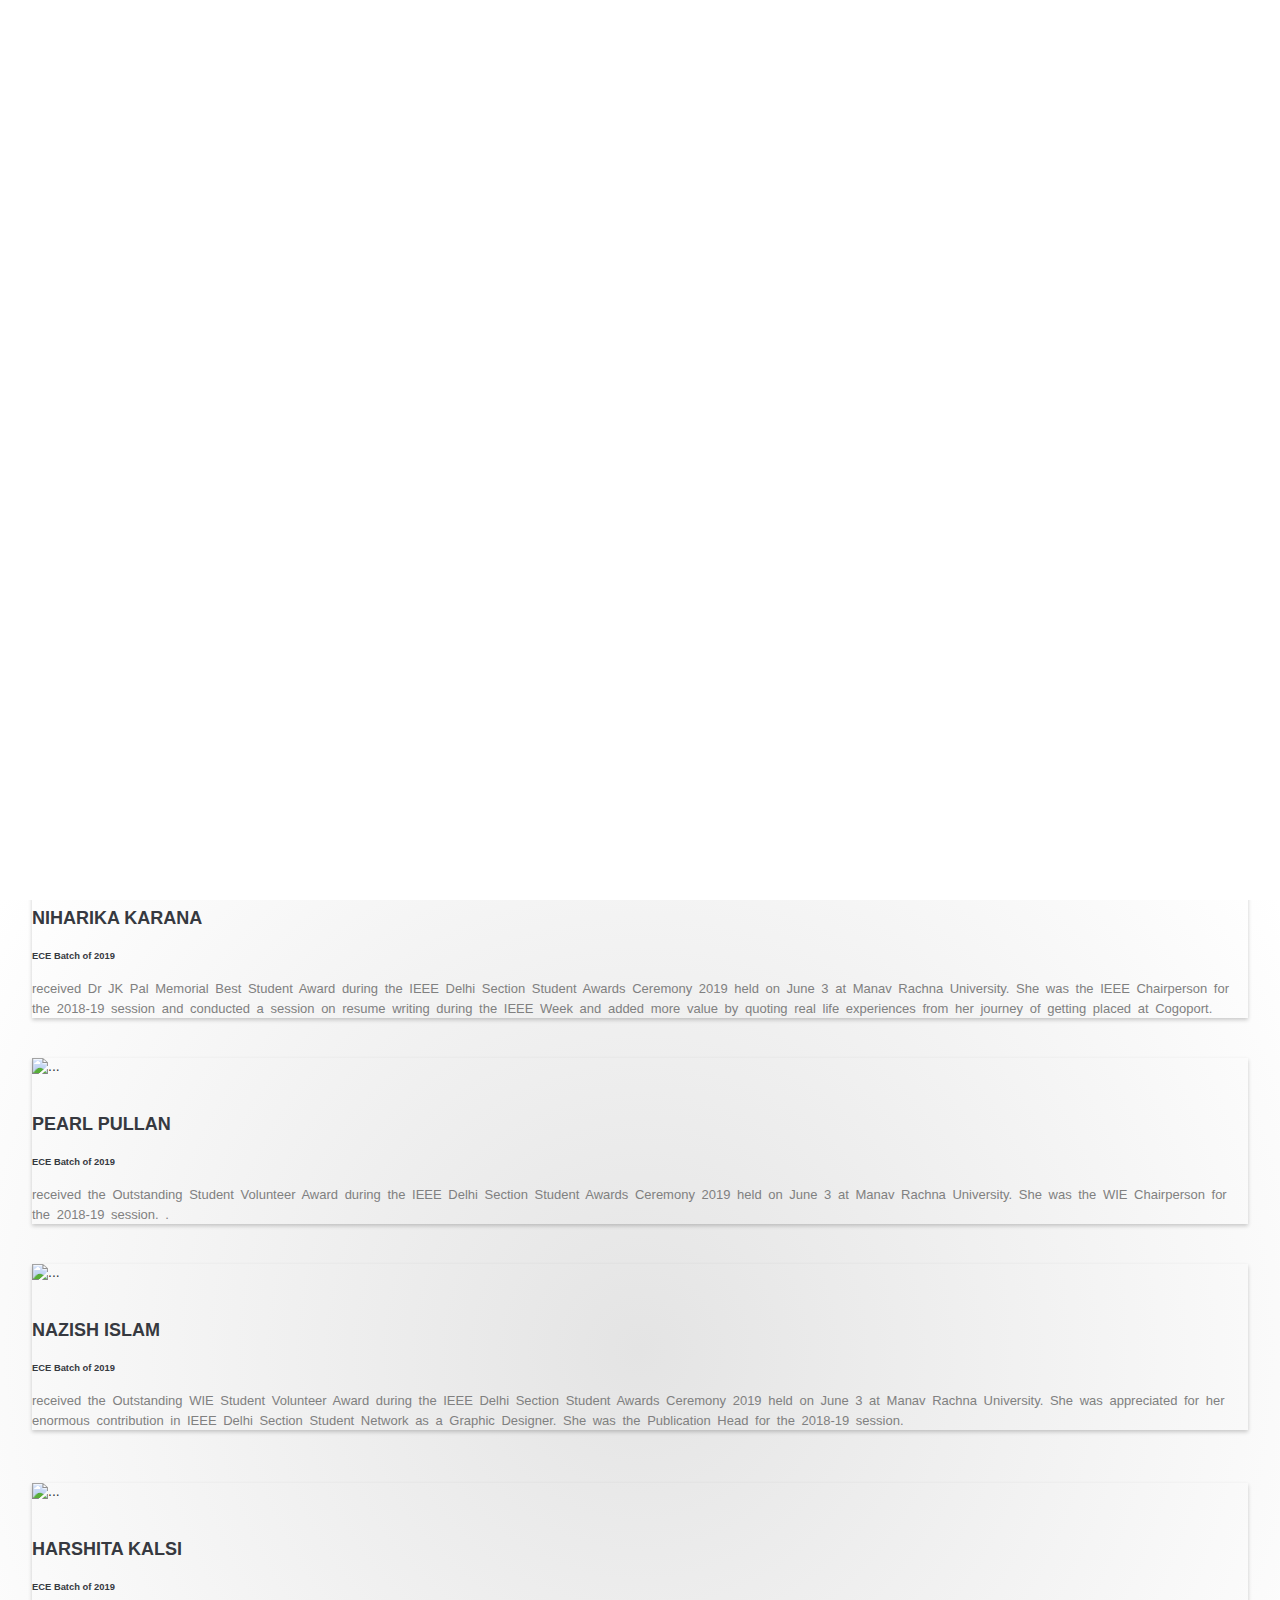
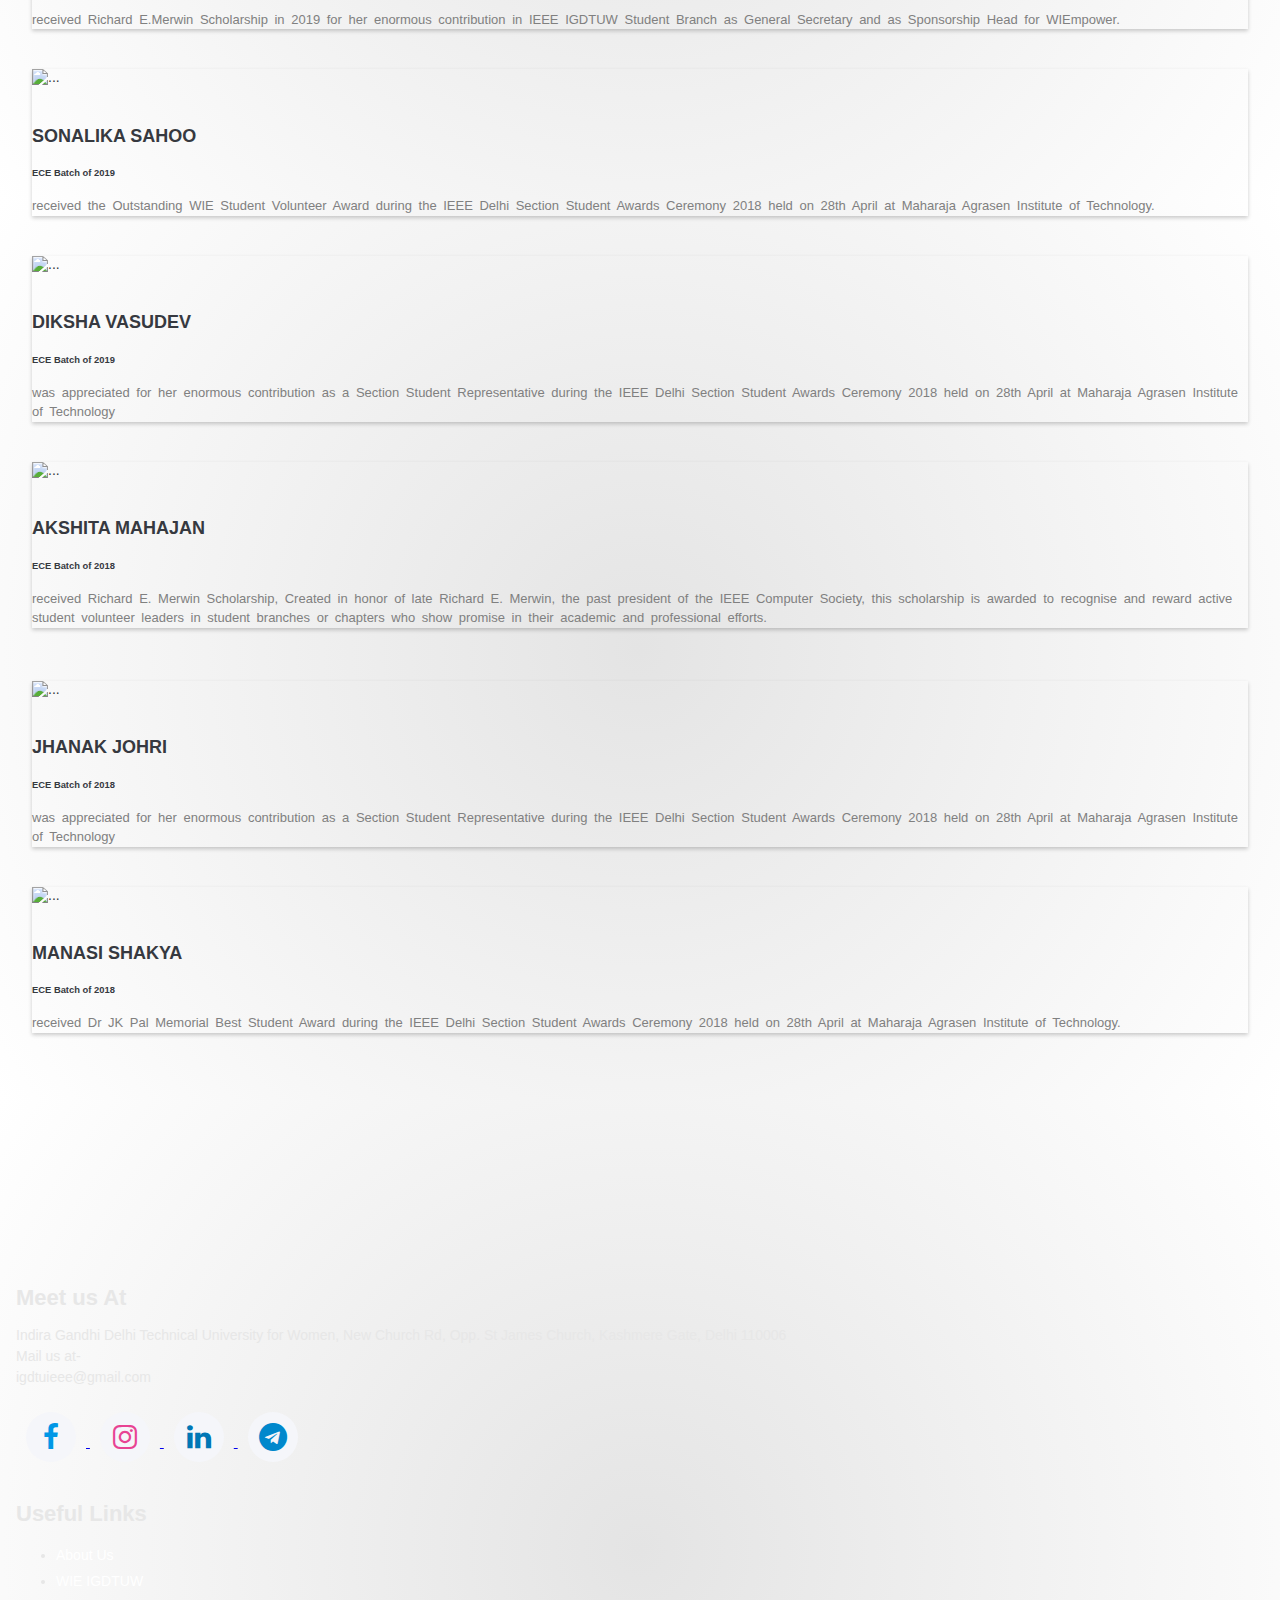
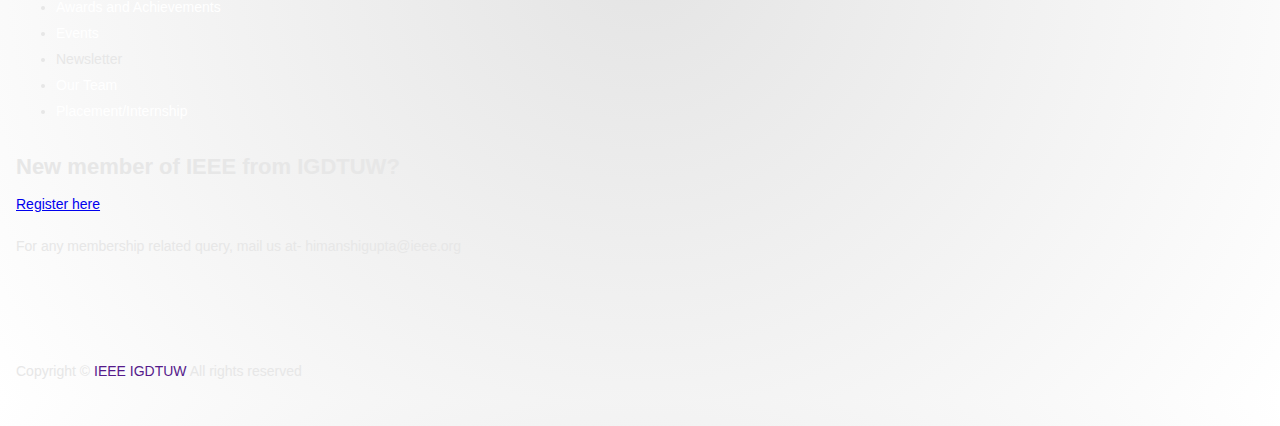
==== achievements.html @ 20e84056 "fix footer" ====
<!doctype html>
<html>

<head>

  <meta charset="utf-8">
  <meta http-equiv="X-UA-Compatible" content="IE=edge">
  <title>IEEE Achievements</title>
  <meta name="description" content="IEEE website">
  <meta name="author" content="">


  <!-- Mobile Metas -->
  <meta name="viewport" content="width=device-width, initial-scale=1">

  <!-- Google Fonts  -->
  <link href='http://fonts.googleapis.com/css?family=Roboto:400,700,500' rel='stylesheet' type='text/css'>
  <!-- Body font -->
  <link href='http://fonts.googleapis.com/css?family=Lato:300,400' rel='stylesheet' type='text/css'>
  <!-- Navbar font -->
  <link rel="preconnect" href="https://fonts.googleapis.com">
  <link rel="preconnect" href="https://fonts.gstatic.com" crossorigin>
  <link href="https://fonts.googleapis.com/css2?family=Concert+One&display=swap" rel="stylesheet">

  <link href="https://fonts.googleapis.com/css?family=Open+Sans:300i,400" rel="stylesheet">
  <link rel="preconnect" href="https://fonts.googleapis.com">

  <link rel="preconnect" href="https://fonts.gstatic.com" crossorigin>
  <link href="https://fonts.googleapis.com/css2?family=Source+Serif+Pro&display=swap" rel="stylesheet">






  <!-- Libs and Plugins CSS -->
  <link rel="stylesheet" href="inc/bootstrap/css/bootstrap.min.css">
  <link rel="stylesheet" href="inc/animations/css/animate.min.css">
  <link rel="stylesheet" href="inc/font-awesome/css/font-awesome.min.css"> <!-- Font Icons -->
  <link rel="stylesheet" href="inc/owl-carousel/css/owl.carousel.css">
  <link rel="stylesheet" href="inc/owl-carousel/css/owl.theme.css">


  <!-- Theme CSS -->
  <link rel="stylesheet" href="css/reset.css">
  <link rel="stylesheet" href="css/style.css">
  <link rel="stylesheet" href="css/mobile.css">

  <!-- Skin CSS -->
  <link rel="stylesheet" href="css/skin/cool-gray.css">
  <link rel="stylesheet" href="css/achievementsStyle.css">
  <!-- <link rel="stylesheet" href="css/skin/ice-blue.css"> -->
  <!-- <link rel="stylesheet" href="css/skin/summer-orange.css"> -->
  <!-- <link rel="stylesheet" href="css/skin/fresh-lime.css"> -->
  <!-- <link rel="stylesheet" href="css/skin/night-purple.css"> -->

  <!-- HTML5 Shim and Respond.js IE8 support of HTML5 elements and media queries -->
  <!------ footer ---->
  <link rel="stylesheet" href="https://cdnjs.cloudflare.com/ajax/libs/font-awesome/4.7.0/css/font-awesome.min.css"
    integrity="sha512-SfTiTlX6kk+qitfevl/7LibUOeJWlt9rbyDn92a1DqWOw9vWG2MFoays0sgObmWazO5BQPiFucnnEAjpAB+/Sw=="
    crossorigin="anonymous" referrerpolicy="no-referrer" />

</head>

<body data-spy="scroll" data-target="#main-navbar">
  <div class="page-loader">
    <!-- Display loading image while page loads -->
  </div>
  <div class="body">

    <!--========== BEGIN HEADER ==========-->
    <header id="header" class="header-main">

      <!-- Begin Navbar -->
      <nav id="main-navbar" class="navbar navbar-default navbar-fixed-top" role="navigation">
        <!-- Classes: navbar-default, navbar-inverse, navbar-fixed-top, navbar-fixed-bottom, navbar-transparent. Note: If you use non-transparent navbar, set "height: 98px;" to #header -->

        <div class="container">

          <!-- Brand and toggle get grouped for better mobile display -->
          <div class="navbar-header">
            <button type="button" class="navbar-toggle collapsed" data-toggle="collapse"
              data-target="#bs-example-navbar-collapse-1">
              <span class="sr-only">Toggle navigation</span>
              <span class="icon-bar"></span>
              <span class="icon-bar"></span>
              <span class="icon-bar"></span>
            </button>
            <a class="navbar-brand page-scroll" href="index.html">IEEE IGDTUW</a>
          </div>

          <!-- Collect the nav links, forms, and other content for toggling -->
          <div class="collapse navbar-collapse" id="bs-example-navbar-collapse-1">
            <ul class="nav navbar-nav navbar-right">
              <li><a href="index.html">Home</a></li>
              <li><a href="index.html#about">About</a></li>
              <li><a href="">WIE IGDTUW</a></li>
              <li><a href="events.html">Events</a></li>
              <li><a href="achievements.html">Achievements</a></li>
              <li><a href="team.html">Team</a></li>
              <li><a href="newsletter.html">Newsletter</a></li>
              <li><a href="contact.html">Contact</a></li>
            </ul>
          </div><!-- /.navbar-collapse -->
        </div><!-- /.container -->
      </nav>
      <!-- End Navbar -->

    </header>
    <!-- ========= END HEADER =========-->

    <!--==============================================================================================================
                                                        PUT YOUR CODE HERE
            ===================================================================================================================-->
    <!-- Begin Services -->

    <body>

      <div class="container bottom-container">
        <p class="heading">ACHIEVEMENTS</p>
        <P class="text-heading">The contributions of IEEE IGDTUW has always aimed to assist IEEE reach new highs and
          laurels.A few of these contributions were recognized and awarded formally.</P>


        <!-- Begin Team Info -->

        <div class="container" style="padding-top: 100px;">
          <div class="row">
            <div class="col-sm-6 col-md-3">
              <div class="card" style="margin-top: 40px;">
                <img src="img/achievement-pics/pic1.png" class="card-img-top" alt="...">
                <div class="card-body">
                  <h5 class="card-title">DR. JASDEEP KAUR DHANOA</h5>
                  <h6 class="card-subtitle">BRANCH COUNSELOR</h6>
                  <p class="card-text">Dr. Jasdeep Kaur Dhanoa was awarded for her extraordinary contribution and
                    dedication
                    towards IEEE Delhi Section during the IEEE Delhi Section Student Awards Ceremony 2019 held on June 3
                    at
                    Manav Rachna University.</p>
                </div>
              </div>
            </div>

            <div class="col-sm-6 col-md-3">
              <div class="card" style="margin-top: 40px;">
                <img src="img/achievement-pics/pic2.png" class="card-img-top" alt="...">
                <div class="card-body">
                  <h5 class="card-title">NIHARIKA KARANA</h5>
                  <h6 class="card-subtitle">ECE Batch of 2019</h6>
                  <p class="card-text">received Dr JK Pal Memorial Best Student Award during the IEEE Delhi Section
                    Student
                    Awards Ceremony 2019 held on June 3 at Manav Rachna University. She was the IEEE Chairperson for the
                    2018-19 session and conducted a session on resume writing during the IEEE Week and added more value
                    by
                    quoting real life experiences from her journey of getting placed at Cogoport.
                  </p>
                </div>
              </div>
            </div>


            <div class="col-sm-6 col-md-3">
              <div class="card" style="margin-top: 40px;">
                <img src="img/achievement-pics/pic3.png" class="card-img-top" alt="...">
                <div class="card-body">
                  <h5 class="card-title">PEARL PULLAN</h5>
                  <h6 class="card-subtitle">ECE Batch of 2019</h6>
                  <p class="card-text">received the Outstanding Student Volunteer Award during the IEEE Delhi Section
                    Student
                    Awards Ceremony 2019 held on June 3 at Manav Rachna University. She was the WIE Chairperson for the
                    2018-19 session.
                    .</p>
                </div>
              </div>
            </div>

            <div class="col-sm-6 col-md-3">
              <div class="card" style="margin-top: 40px;">
                <img src="img/achievement-pics/pic4.png" class="card-img-top" alt="...">
                <div class="card-body">
                  <h5 class="card-title">NAZISH ISLAM</h5>
                  <h6 class="card-subtitle">ECE Batch of 2019</h6>
                  <p class="card-text">received the Outstanding WIE Student Volunteer Award during the IEEE Delhi
                    Section
                    Student Awards Ceremony 2019 held on June 3 at Manav Rachna University. She was appreciated for her
                    enormous contribution in IEEE Delhi Section Student Network as a Graphic Designer. She was the
                    Publication
                    Head for the 2018-19 session.
                  </p>
                </div>
              </div>
            </div>
          </div>
          <!-- **************************************************************** -->

          <div class="row">
            <div class="col-sm-6 col-md-3">
              <div class="card" style="margin-top: 40px;">
                <img src="img/achievement-pics/pic5.png" class="card-img-top" alt="...">
                <div class="card-body">
                  <h5 class="card-title">HARSHITA KALSI </h5>
                  <h6 class="card-subtitle">ECE Batch of 2019</h6>
                  <p class="card-text">received Richard E.Merwin Scholarship in 2019 for her enormous contribution in
                    IEEE
                    IGDTUW Student Branch as General Secretary and as Sponsorship Head for WIEmpower.
                  </p>
                </div>
              </div>
            </div>


            <div class="col-sm-6 col-md-3">
              <div class="card" style="margin-top: 40px;">
                <img src="img/achievement-pics/pic6.png" class="card-img-top" alt="...">
                <div class="card-body">
                  <h5 class="card-title">SONALIKA SAHOO </h5>
                  <h6 class="card-subtitle">ECE Batch of 2019</h6>
                  <p class="card-text"> received the Outstanding WIE Student Volunteer Award during the IEEE Delhi
                    Section
                    Student Awards Ceremony 2018 held on 28th April at Maharaja Agrasen Institute of Technology.
                  </p>
                </div>
              </div>
            </div>

            <div class="col-sm-6 col-md-3">
              <div class="card" style="margin-top: 40px;">
                <img src="img/achievement-pics/pic8.png" class="card-img-top" alt="...">
                <div class="card-body">
                  <h5 class="card-title">DIKSHA VASUDEV </h5>
                  <h6 class="card-subtitle">ECE Batch of 2019</h6>
                  <p class="card-text"> was appreciated for her enormous contribution as a Section Student
                    Representative
                    during
                    the IEEE Delhi Section Student Awards Ceremony 2018 held on 28th April at Maharaja Agrasen Institute
                    of
                    Technology
                  </p>
                </div>
              </div>
            </div>

            <div class="col-sm-6 col-md-3">
              <div class="card" style="margin-top: 40px;">
                <img src="img/achievement-pics/pic9.png" class="card-img-top" alt="...">
                <div class="card-body">
                  <h5 class="card-title">AKSHITA MAHAJAN </h5>
                  <h6 class="card-subtitle">ECE Batch of 2018</h6>
                  <p class="card-text">received Richard E. Merwin Scholarship, Created in honor of late Richard E.
                    Merwin,
                    the
                    past president of the IEEE Computer Society, this scholarship is awarded to recognise and reward
                    active
                    student volunteer leaders in student branches or chapters who show promise in their academic and
                    professional efforts.
                  </p>
                </div>
              </div>
            </div>
          </div>

          <div class="row">
            <div class="col-sm-6 col-md-3">
              <div class="card" style="margin-top: 40px;">
                <img src="img/achievement-pics/pic10.png" class="card-img-top" alt="...">
                <div class="card-body">
                  <h5 class="card-title">JHANAK JOHRI </h5>
                  <h6 class="card-subtitle">ECE Batch of 2018</h6>
                  <p class="card-text">was appreciated for her enormous contribution as a Section Student Representative
                    during
                    the IEEE Delhi Section Student Awards Ceremony 2018 held on 28th April at Maharaja Agrasen Institute
                    of
                    Technology

                  </p>
                </div>
              </div>
            </div>

            <div class="col-sm-6 col-md-3">
              <div class="card" style="margin-top: 40px;">
                <img src="img/achievement-pics/pic7.png" class="card-img-top" alt="...">
                <div class="card-body">
                  <h5 class="card-title">MANASI SHAKYA </h5>
                  <h6 class="card-subtitle">ECE Batch of 2018</h6>
                  <p class="card-text"> received Dr JK Pal Memorial Best Student Award during the IEEE Delhi Section
                    Student
                    Awards Ceremony 2018 held on 28th April at Maharaja Agrasen Institute of Technology. </p>
                </div>
              </div>
            </div>
          </div>
        </div>
      </div>




      <!-- End Team Info -->







      <!-- Begin footer -->
      <footer class="text-off-white">

        <div class="footer-top">
          <div class="container">
            <div class="row wow bounceInLeft" data-wow-delay="0.4s">
              <div class="col-sm-6 col-md-4">
                <h4>Meet us At</h4>
                <p style="padding-block: 2;">
                  Indira Gandhi Delhi Technical University for Women,
                  New Church Rd, Opp. St James Church, Kashmere Gate, Delhi 110006
                  <br>
                  Mail us at- <br>
                  igdtuieee@gmail.com
                </p>
                <div class="centerdiv">

                  <a href="https://www.facebook.com/ieeeigdtuw/" target="_blank">
                    <i class="fa fa-2x fa-facebook"></i>
                  </a>
                  <a href="https://www.instagram.com/ieeeigdtuw/?igshid=vkkkocbwtcjc&hl=en" target="_blank">
                    <i class="fa fa-2x fa-instagram"></i>
                  </a>
                  <a href="https://www.linkedin.com/company/ieee-igdtuw/?originalSubdomain=in" target="_blank">
                    <i class="fa fa-2x fa-linkedin"></i>
                  </a>

                  <a href="https://t.me/joinchat/qv4BIBIyrQRhM2Q1" target="_blank">
                    <i class="fa fa-2x fa-telegram"></i>
                  </a>
                </div>
              </div>
              <div class="col-sm-6 col-md-4">
                <h4>Useful Links</h4>
                <ul class="imp-links">
                  <li><a href="index.html#about-section">About Us</a></li>
                  <li><a href="">WIE IGDTUW</a></li>
                  <li><a href="achievements.html">Awards and Achievements</a></li>
                  <li><a href="events.html">Events</a></li>
                  <li><a href="index.html#cta-section"></a>Newsletter</li>
                  <li><a href="team.html">Our Team</a></li>
                  <li><a href="team.html#placement">Placement/Internship</a></li>
                </ul>
              </div>

              <div class="col-sm-6 col-md-4">
                <h4>New member of IEEE from IGDTUW?</h4>
                <p style="padding-block: 2;">
                  <a href="https://t.me/joinchat/qv4BIBIyrQRhM2Q1">Register here</a>
                  <br>
                  <br>
                  For any membership related query, mail us at- himanshigupta@ieee.org
                </p>
              </div>

            </div> <!-- /.row -->
          </div> <!-- /.container -->
        </div>

        <div class="footer">
          <div class="container text-center wow fadeIn" data-wow-delay="0.4s">
            <p class="theme-author">Copyright &copy; <a href="" class="Copyright">IEEE IGDTUW</a> All rights reserved
            </p>
          </div>
        </div>

      </footer>
      <!-- End footer -->



      <a href="#" class="scrolltotop"><i class="fa fa-arrow-up"></i></a> <!-- Scroll to top button -->

  </div><!-- body ends -->




  <!-- Plugins JS -->
  <script src="inc/jquery/jquery-1.11.1.min.js"></script>
  <script src="inc/bootstrap/js/bootstrap.min.js"></script>
  <script src="inc/owl-carousel/js/owl.carousel.min.js"></script>
  <script src="inc/stellar/js/jquery.stellar.min.js"></script>
  <script src="inc/animations/js/wow.min.js"></script>
  <script src="inc/waypoints.min.js"></script>
  <script src="inc/isotope.pkgd.min.js"></script>
  <script src="inc/classie.js"></script>
  <script src="inc/jquery.easing.min.js"></script>
  <script src="inc/jquery.counterup.min.js"></script>
  <script src="inc/smoothscroll.js"></script>

  <!-- Theme JS -->
  <script src="js/theme.js"></script>
  <!-- <script src="./js/achievement.js"></script> -->

</body>


</html>
---- css/style.css ----
/*---------------------------------------------------------------------------------

Master Stylesheet

	Template:	 Unika - Responsive One Page HTML5 Template
	Author:		 imransdesign.com
	URL:		 http://imransdesign.com/
    Designed By: https://www.behance.net/poljakova
	Version:	1.0	

---------------------------------------------------------------------------------*/

html {
    height: 100% !important;
}

body {
    position: relative;
    height: 100%;
    font-size: 14px;
    color: #363940;
}

body .body {
    height: 100%;
}

.cover {
    position: absolute;
    width: 100%;
    height: 100%;
    left: 0px;
    top: 0px;
    background-color: rgba(0, 46, 82, 0.15);
    padding: 20px;
}

.page {
    overflow: hidden;
    background-color: #fff;
    padding: 50px 0;
}

* {
    border-radius: 0 !important;
    -webkit-border-radius: 0 !important;
    -moz-border-radius: 0 !important;
}

*:focus {
    outline: none !important;
    box-shadow: none !important;
}

/* Begin Fonts */
body {
    font-family: 'Roboto', Helvetica, Arial, sans-serif;
}

h1,
h2,
h3,
h4,
h5,
h6 {
    font-family: 'Roboto', Helvetica, Arial, sans-serif;
    font-weight: 700;
    margin-bottom: 10px;
}

h1 {
    font-size: 36px;
}

h2 {
    font-size: 30px;
}

h3 {
    font-size: 26px;
}

h4 {
    font-size: 22px;
}

h5 {
    font-size: 18px;
}

p {
    font: 14px/1.5em "Roboto";
}

.navbar-nav>li>a {
    font-family: "Lato", Helvetica, Arial, sans-serif;
}

/* End Fonts */

#wie-img {
    height: 375px;
    width: auto;
    margin-bottom: 10px;
}

#ieee-logo {
    position: absolute;
    right: 600px;
    top: 70px;
    width: 450px;
    height: auto;
    width: 600px;
    margin-top: -50px;
}

section {
    position: relative;
}

.page-loader {
    position: fixed;
    left: 0px;
    top: 0px;
    width: 100%;
    height: 100%;
    z-index: 99999;
    background: #FFF url(../img/page-loader.gif) center center no-repeat;
}

.devider {
    width: 100%;
    height: 23px;
    background: url('../img/devider.png') no-repeat center center;
    margin: 5px 0 10px;
}

.thumbnail {
    padding: 15px;
    margin-bottom: 20px;
    background-color: #FFF;
    border: 1px solid #DDD;
    -webkit-transition: all 0.2s ease-in-out;
    -moz-transition: all 0.2s ease-in-out;
    -o-transition: all 0.2s ease-in-out;
    -ms-transition: all 0.2s ease-in-out;
    transition: all 0.2s ease-in-out;
}

.form-control {
    -webkit-box-shadow: none;
    box-shadow: none;
}

.parallax {
    position: relative;
    background-position: 0 0;
    background-repeat: no-repeat;
    background-attachment: fixed;
    -webkit-background-size: cover;
    background-size: cover;
}

#header {
    /* height: 98px; */
}


/* ===== Begin text colors ===== */
.text-main {
    color: #363940;
}

/* Theme main color */
.text-white {
    color: #FFF;
}

.text-off-white {
    color: #e7e7e7;
}

.text-dark {
    color: #000;
}


/* Navbar brand (logo) */
.navbar-brand {
    background-repeat: no-repeat;
    background-position: left center;
    width: 150px;
    height: auto;
    padding: 24px 0;
    text-indent: -99999px;
    font-size: 24px;
    font-weight: 600;
    line-height: 20px;
    letter-spacing: 4px;
    -webkit-transition: all 0.2s ease-in-out;
    -moz-transition: all 0.2s ease-in-out;
    -o-transition: all 0.2s ease-in-out;
    -ms-transition: all 0.2s ease-in-out;
    transition: all 0.2s ease-in-out;
}

.navbar-default .navbar-brand {
    background-image: url(../img/LOGOBW.png);
}

.navbar-shrink .navbar-brand {
    background-image: url(../img/LOGOBW.png);
}

.navbar-transparent .navbar-brand {
    background-image: url(../img/LOGOBW.png);
}

.navbar-inverse .navbar-brand {
    background-image: url(../img/LOGOBW.png);
}

/* Navbar links */
.navbar-nav>li>a {
    padding: 24px 0;
    margin-left: 25px;
    text-transform: uppercase;
    font-size: 13px;
    font-weight: 600;
}

/* Navbar dropdown */
.dropdown-left {
    left: 0 !important;
    right: auto !important;
}

.dropdown-right {
    right: 0 !important;
    left: auto !important;
}

.navbar-default .navbar-nav>.open>a,
.navbar-default .navbar-nav>.open>a:hover,
.navbar-default .navbar-nav>.open>a:focus {
    background-color: transparent;
}

.navbar-default .dropdown-menu {
    padding: 10px 0;
}

.dropdown-menu>li>a {
    padding: 4px 20px;
    text-transform: uppercase;
}

.dropdown-menu>li>a:hover,
.dropdown-menu>li>a:focus,
.dropdown-menu>li>a.active,
.dropdown-menu>.active>a,
.dropdown-menu>.active>a:hover,
.dropdown-menu>.active>a:focus {
    text-decoration: none;
    background-color: transparent;
}

/* Navbar inverse dropdown */
.navbar-inverse .dropdown-menu {
    padding: 10px 0;
}

/* Navbar fixed */
.navbar-fixed-top .container {
    -webkit-transition: all 0.2s ease-in-out;
    -moz-transition: all 0.2s ease-in-out;
    -o-transition: all 0.2s ease-in-out;
    -ms-transition: all 0.2s ease-in-out;
    transition: all 0.2s ease-in-out;
}

.navbar-shrink {
    z-index: 9999;
    -webkit-box-shadow: 0 1px 3px rgba(0, 0, 0, 0.12);
    -moz-box-shadow: 0 1px 3px rgba(0, 0, 0, 0.12);
    box-shadow: 0 1px 3px rgba(0, 0, 0, 0.12);
}

.navbar-shrink .navbar-brand {
    font-size: 20px;
}

.navbar-default.navbar-fixed-top.navbar-shrink .container {}

.navbar-fixed-top.navbar-shrink .container {
    padding-top: 0 !important;
    padding-bottom: 0 !important;
}

.navbar-default.navbar-fixed-top.navbar-shrink .navbar-nav>li>a {
    padding-top: 24px;
    padding-bottom: 24px;
}

/* Navbar transparent */
.navbar-transparent {
    background-color: rgba(0, 0, 0, 0);
}

.navbar-fixed-top.navbar-transparent .container {
    padding-top: 30px;
    padding-bottom: 0;
}

.navbar-fixed-bottom.navbar-transparent .container {
    padding-top: 0;
    padding-bottom: 30px;
}

.navbar-transparent .navbar-nav>li>a {
    color: #FFF;
}

.navbar-transparent .navbar-brand,
.navbar-transparent .navbar-brand:focus {
    color: #fff;
}

/* ===== End navbar ===== */


/* ===== Begin intro ===== */
/* Begin text carousel intro */
#text-carousel-intro-section {
    height: 100%;
    opacity: 0.9;
}

#text-carousel-intro-section .container {
    height: 100%;
}

#text-carousel-intro-section .caption {
    position: relative;
    top: 50%;
    margin-top: -70px;
}

#text-carousel-intro-section .caption h1 {
    margin-top: 0;
    margin-bottom: 5px;
    font-size: 60px;
    text-transform: uppercase;
    text-shadow: 1px 1px 1px rgba(0, 0, 0, 0.3);
}

#text-carousel-intro-section .caption p {
    letter-spacing: 2px;
    font-size: 16px;
}

/* End text carousel intro */
/* ===== End intro ===== */


/* ===== Begin rotate boxes ===== */
/* Begin rotate box-1 */
.rotate-box-1,
.rotate-box-2 {
    display: inline-block;
    margin: 30px 0;
    -webkit-transition: all 0.2s ease-in-out;
    -moz-transition: all 0.2s ease-in-out;
    -o-transition: all 0.2s ease-in-out;
    -ms-transition: all 0.2s ease-in-out;
    transition: all 0.2s ease-in-out;
}

a.rotate-box-1,
a.rotate-box-2 {
    text-decoration: none;
    color: #363940;
}

a.rotate-box-1:hover,
a.rotate-box-2:hover {
    color: #676D75;
}

.rotate-box-1 .rotate-box-icon {
    display: inline-block;
    text-align: center;
    margin-bottom: 15px;
    margin-right: 25px;
    margin-top: 10px;
    float: left;
    -webkit-transition: all 0.2s ease-in-out;
    -moz-transition: all 0.2s ease-in-out;
    -o-transition: all 0.2s ease-in-out;
    -ms-transition: all 0.2s ease-in-out;
    transition: all 0.2s ease-in-out;
}

.rotate-box-1.square-icon .rotate-box-icon,
.rotate-box-2.square-icon .rotate-box-icon {
    width: 45px;
    height: 45px;
    line-height: 45px;
    color: #FFF !important;
    font-size: 18px;
    -webkit-transform: rotate(45deg);
    -moz-transform: rotate(45deg);
    -o-transform: rotate(45deg);
    transform: rotate(45deg);
}

.rotate-box-1.square-icon .rotate-box-icon:after,
.rotate-box-2.square-icon .rotate-box-icon:after {
    content: "";
    position: absolute;
    top: 3px;
    right: 3px;
    bottom: 3px;
    left: 3px;
    border: 2px solid #FFF;
}

.rotate-box-1:hover.square-icon .rotate-box-icon,
.rotate-box-2:hover.square-icon .rotate-box-icon {
    -webkit-transform: rotate(0deg);
    -moz-transform: rotate(0deg);
    -o-transform: rotate(0deg);
    transform: rotate(0deg);
}

.rotate-box-1.square-icon .rotate-box-icon .fa,
.rotate-box-2.square-icon .rotate-box-icon .fa {
    -webkit-transition: all 0.2s ease-in-out;
    -moz-transition: all 0.2s ease-in-out;
    -o-transition: all 0.2s ease-in-out;
    -ms-transition: all 0.2s ease-in-out;
    transition: all 0.2s ease-in-out;
    -webkit-transform: rotate(-45deg);
    -moz-transform: rotate(-45deg);
    -o-transform: rotate(-45deg);
    transform: rotate(-45deg);
}

.rotate-box-1:hover.square-icon .rotate-box-icon .fa,
.rotate-box-2:hover.square-icon .rotate-box-icon .fa {
    -webkit-transform: rotate(0deg);
    -moz-transform: rotate(0deg);
    -o-transform: rotate(0deg);
    transform: rotate(0deg);
}

.rotate-box-1 .rotate-box-info a,
.rotate-box-2 .rotate-box-info a {
    -webkit-transition: all 0.2s ease-in-out;
    -moz-transition: all 0.2s ease-in-out;
    -o-transition: all 0.2s ease-in-out;
    -ms-transition: all 0.2s ease-in-out;
    transition: all 0.2s ease-in-out;
}

.rotate-box-1 h4,
.rotate-box-2 h4 {
    font-weight: 400;
}

.rotate-box-1 p {
    padding: 0 10px;
}

.rotate-box-1 .rotate-box-info {
    padding-left: 60px;
}

/* End rotate box-1 */


/* Begin rotate box-2 */
.rotate-box-2 .rotate-box-icon {
    display: inline-block;
    text-align: center;
    margin-bottom: 15px;
    -webkit-transition: all 0.2s ease-in-out;
    -moz-transition: all 0.2s ease-in-out;
    -o-transition: all 0.2s ease-in-out;
    -ms-transition: all 0.2s ease-in-out;
    transition: all 0.2s ease-in-out;
}

.rotate-box-2.square-icon .rotate-box-icon {
    width: 75px;
    height: 75px;
    line-height: 75px;
    font-size: 36px;
}

.rotate-box-2.square-icon .rotate-box-info {
    margin-top: 30px;
}

/* End rotate box-2 */
/* ===== End rotate boxes ===== */


/* ===== Begin progress bar ===== */
.skill-bar {}

.progress {
    overflow: visible;
    height: 25px;
    margin-bottom: 20px;
    -webkit-box-shadow: none;
    box-shadow: none;
}

.progress .percent {
    position: relative;
    background-color: #222;
    padding: 7px;
    color: #FFF;
    top: -23px;
}

.progress .percent:after {
    content: "";
    position: absolute;
    left: 50%;
    margin-left: -4px;
    bottom: -4px;
    width: 0;
    height: 0;
    border-left: 4px solid rgba(0, 0, 0, 0);
    border-right: 4px solid rgba(0, 0, 0, 0);
    border-top: 4px solid #222;
}

.progress-bar {
    font-size: 10px;
    line-height: 7px;
    text-align: right;
    -webkit-box-shadow: none;
    box-shadow: none;
}

.progress-lebel h6 {
    margin-bottom: 10px;
    letter-spacing: 2px;
}

/* ===== End progress bar ===== */


/* Begin cta section */
#cta-section {
    padding: 70px 0 80px;
}

.cta-btn {
    margin-top: 30px;
}

/* End cta section */


/* ===== Begin testimonial ===== */
.testimonial {
    position: relative;
    overflow: hidden;
    padding: 80px 0;
}

.testimonial .cover {
    background-color: rgba(0, 7, 11, 0.87);
}

.testimonial-inner {
    position: relative;
    max-width: 800px;
    z-index: 9;
}

.testimonial-inner .heading {
    margin-bottom: 20px;
}

.testimonial-inner blockquote {
    border: none;
}

.testimonial-inner blockquote p {
    letter-spacing: 2px;
    padding-bottom: 20px;
}

.testimonial-inner blockquote cite {
    font-style: normal;
    color: #fff;
    font-size: 1.5em;
}

/* ===== End testimonial ===== */


/* ===== Begin Portfolio===== */
.portfolio_area {}

.portfolio {}

.portfoloi_top {}

.portfoloi_content_area {}

.portfolio_menu {
    text-align: center;
    overflow: hidden;
    margin-top: 22px;
    margin-bottom: 48px;
}

.portfolio_menu ul {
    list-style: none outside none;
    text-align: center;
}

.portfolio_menu ul li {
    display: inline-block;
}

.portfolio_menu ul li a {
    color: #363940;
    background: transparent;
    display: inline-block;
    margin: 4px;
    padding: 8px 10px;
    text-decoration: none;
    text-transform: uppercase;
}

.portfolio_content {
    width: 100%;
}

.portfolio_single_content {
    position: relative;
    top: 0;
    left: 0;
    width: 100%;
    z-index: 5;
    margin-bottom: 30px;
    overflow: hidden;

}

.portfolio_single_content:hover img {
    -o-transform: scale(2);
    -webkit-transform: scale(2);
    -moz-transform: scale(2);
    -ms-transform: scale(2);
    transform: scale(2);
}

.portfolio_single_content img {
    width: 100%;
    height: 400px;
    object-fit: fill;
    position: relative;
    top: 0;
    left: 0;
    z-index: 6;
    cursor: pointer;
    -moz-transition: all 1s;
    -webkit-transition: all 1s;
    -o-transition: all 1s;
    -ms-transition: all 1s;
    transition: all 1s;
}

.portfolio_single_content .canv {
    width: 100% !important;
    height: 100% !important;
}

.portfolio_single_content div+div {
    background: none repeat scroll 0 0 rgba(255, 255, 255, .9);
    bottom: -100%;
    color: #FFC000;
    font-weight: bold;
    left: 0;
    margin: 0;
    min-height: 90px;
    padding: 31px 5px 0 10px;
    position: absolute;
    width: 100%;
    z-index: 12;
    border-top: 0;
}

/*.portfolio_single_content:hover div+div{bottom: 0;}*/
.portfolio_single_content div {
    position: absolute;
    top: 0;
    left: 0;
    z-index: 10;
    width: 100%;
    height: 100%;
    text-align: center;
    transform: scale(0);
    transition: all .6s;
    opacity: 0;
}

.portfolio_single_content:hover div {
    transform: scale(1);
    opacity: 1;
}

.portfolio_single_content div a {
    color: #FFFFFF;
    display: block;
    font-size: 18px;
    font-weight: bold;
    margin-top: 20%;
    padding-bottom: 10px;
    text-decoration: none;
    text-transform: uppercase;
}

.portfolio_single_content div span {
    color: #FFFFFF;
    font-size: 14px;
    font-weight: normal;
    margin: 10%;
    word-spacing: 5px;
    line-height: 1.5;
    font-weight: bold;
    padding: 0
}

.portfolio_content {
    margin-top: 36px;
    overflow: hidden;
}

/* ===== End Portfolio===== */


/* ===== Begin Counter-Up ===== */
.counter-up {
    position: relative;
    background-color: #171717;
    padding: 80px 0 50px 0;
}

.counter-up .cover {
    background-color: rgba(0, 7, 11, 0.8);
}

.counter-up .fact {}

.counter-up .fact.last {
    border-right: none;
}

.counter-up .fact-inner {
    padding-bottom: 30px;
}

.counter-up .fact-inner .counter {
    font-size: 60px;
}

/* ===== End Counter-Up ===== */


/* ===== Begin team ===== */
/* Three columns side by side */
.column {
    float: left;
    width: 33.33%;
    margin-bottom: 16px;
    padding: 0 8px;
    height: 33.3%;
    align-items: center;
}

/* Display the columns below each other instead of side by side on small screens */
@media screen and (max-width: 650px) {
    .column {
        width: 100%;
        display: block;
    }
}

/* Add some shadows to create a card effect */
.card {
    box-shadow: 0 2px 4px 0 rgba(0, 0, 0, 0.2);
    height: 20%;
}

.card-img {
    height: 200px;
    height: 200px;
    display: block;
    margin-left: auto;
    margin-right: auto;
}

/* Some left and right padding inside the container */
.container {
    padding: 0 16px;
}

/* Clear floats */
.container::after,
.row::after {
    content: "";
    clear: both;
    display: table;
}

.title {
    color: grey;
}

.button {
    border: none;
    outline: 0;
    display: inline-block;
    padding: 8px;
    color: white;
    background-color: #000;
    text-align: center;
    cursor: pointer;
    width: 30%;
}

.button:hover {
    background-color: #555;

}

/* ===== Begin team ===== */
.team-item {
    height: 160px;
}

.team-item .team-triangle {
    width: 160px;
    height: 160px;
    background: transparent;
    -ms-transform: rotate(45deg);
    -webkit-transform: rotate(45deg);
    transform: rotate(45deg);
    margin: 0 auto;
    position: relative;
    top: 25px;
    box-shadow: 0 0 0 6px #FFFFFF, 0 0 0 7px #dadbdb;
    overflow: hidden;
}

.team-item img {
    max-width: 100%;
}

.team-items {
    margin-bottom: 50px;
    padding-top: 10px;
    margin-top: 0;
}

.team-triangle .content {
    -ms-transform: rotate(-45deg);
    -webkit-transform: rotate(-45deg);
    transform: rotate(-45deg);
    top: -35px;
    position: absolute;
    left: -37px;
    width: 230px;
    height: 230px;
}

.team-hover {
    position: absolute;
    top: 0;
    left: 0;
    width: 100%;
    height: 100%;
    background: rgba(103, 109, 117, 0.9);
    opacity: 0;
    -webkit-transition: opacity 0.4s ease-in;
    /* For Safari 3.1 to 6.0 */
    transition: opacity 0.4s ease-in;
}

.team-item .team-triangle:hover .team-hover {
    opacity: 1;
}

.team-hover i {
    color: rgba(255, 255, 255, .75);
    font-size: 28px;
    margin-top: 57px;
    position: relative;
}

.team-hover p {
    color: #ffffff;
    font-size: 16px;
    font-weight: 400;
    margin-top: 0;
}

.team-items .col-md-2:nth-child(7n+5) {
    clear: left;
    margin-left: 24.9999999%;
}

.team-items .col-md-2:nth-child(7n+1) {
    clear: left;
    margin-left: 16.6666666%;
}

/* ===== End team ===== */


/* ===== Begin social ===== */
#social-section {
    padding: 80px 0;
}

ul.social-list {
    text-align: center;
    margin: 0 auto;
}

ul.social-list li {
    display: inline-block;
    margin-right: 20px;
}

ul.social-list li .rotate-box-1 {
    margin: 0;
}

ul.social-list li a i {
    color: #fff;
    font-size: 20px;
}

/* ===== End social ===== */


/* ===== Begin footer ===== */
.footer-top {
    padding: 60px 0 35px;
}

.footer-top .col-md-4 {
    margin-bottom: 25px;
}

.footer {
    padding: 30px 0;
}

.footer a {
    text-decoration: none;
}

/*Widget1: Useful Links*/
ul.imp-links {
    margin-top: 15px;
}

ul.imp-links li {
    padding: 5px 0;
}

ul.imp-links li a {
    text-decoration: none;
    color: #fff;
}


/*Widget3: twitter*/
.single-tweet {
    overflow: hidden;
    padding-bottom: 15px;
    padding-top: 10px;
    word-spacing: 2px;
}

.tweet-content {
    padding-bottom: 10px;
    line-height: 1.5em;
}

.fa-facebook:before {
    content: "\f09a";

    justify-content: center;
    align-items: center;
    display: flex;
    height: 50px;
    width: 50px;
    background-color: #f5f6fa;
    border-radius: 50px;
    text-align: center;
    margin: 10px;
    line-height: 110px;

}

.fa-instagram::before {
    justify-content: center;
    align-items: center;
    display: flex;
    height: 50px;
    width: 50px;
    background-color: #f5f6fa;
    border-radius: 50px;
    text-align: center;
    margin: 10px;
    line-height: 110px;

}

.fa-linkedin::before {
    justify-content: center;
    align-items: center;
    display: flex;
    height: 50px;
    width: 50px;
    background-color: #f5f6fa;
    border-radius: 50px;
    text-align: center;
    margin: 10px;
    line-height: 110px;

}

.fa-telegram::before {
    justify-content: center;
    align-items: center;
    display: flex;
    height: 50px;
    width: 50px;
    background-color: #f5f6fa;
    border-radius: 50px;
    text-align: center;
    margin: 10px;
    line-height: 110px;

}


a i {
    transition: all 0.3s linear;

}

a:hover i {
    transform: scale(1.4);
}

.fa-facebook {
    color: #0097e6;
}

.fa-instagram {
    color: #e84393;
}

.fa-linkedin {
    color: #0077b5;
}

.fa-telegram {
    color: #0088cc;
}


/* ===== End footer ===== */


/* ===== Begin page header ===== */
.page-header {
    margin: 0 0 60px 0;
    padding: 0;
    border: none;
}

.page-header h2 {
    text-transform: uppercase;
}

p.subtitle {
    letter-spacing: 2px;
    margin-top: 10px;
}

/* ===== End page header ===== */


/* ===== Begin extra-space ===== */
.extra-space-m {
    width: 100%;
    height: 20px;
}

.extra-space-l {
    width: 100%;
    height: 40px;
}

.extra-space-xl {
    width: 100%;
    height: 60px;
}

.extra-space-xxl {
    width: 100%;
    height: 80px;
}

/* ===== End more-space ===== */


/* ===== Begin OWL carousel ===== */
.owl-carousel {
    cursor: e-resize;
}

.owl-theme .owl-controls {
    margin-top: 30px;
}

.owl-theme .owl-controls .owl-page span {
    background: #fff;
    width: 14px;
    height: 14px;
    border: 3px solid #fff;
    -webkit-transform: rotate(45deg);
    -moz-transform: rotate(45deg);
    -o-transform: rotate(45deg);
    transform: rotate(45deg);
}

.owl-theme .owl-controls .owl-page.active span,
.owl-theme .owl-controls.clickable .owl-page:hover span {
    background: rgba(0, 0, 0, 0);
    border: 3px solid #000;
}

.owl-buttons {
    position: absolute;
    top: 50%;
    margin-top: -25px;
    width: 100%;
}

.owl-theme .owl-controls .owl-buttons div {
    position: absolute;
    width: 100px;
    height: 100px;
    line-height: 100px;
    margin: 0;
    text-align: center;
    background: transparent;
    opacity: 1;
}

.owl-theme .owl-controls.clickable .owl-buttons div:hover {
    opacity: .5;
}

.owl-next {
    background-image: url(../img/arrow-right.png) !important;
    background-repeat: no-repeat !important;
    background-position: center !important;
    right: 0;
}

.owl-prev {
    background-image: url(../img/arrow-left.png) !important;
    background-repeat: no-repeat !important;
    background-position: center !important;
    left: 0;
}

.item a {
    color: #000;
}

.btn-blank {
    border: #000;
}

/* ===== End OWL carousel ===== */


/* ===== Begin buttons ===== */
.btn {
    position: relative;
    letter-spacing: 1.5px;
    border: none;
}

.btn:active {
    top: 2px;
}

/* Button default */
.btn-default,
.btn-default:focus,
.btn-default.focus,
.btn-default:active,
.btn-default.active {
    -webkit-transition: all 0.6s ease-in-out;
    -moz-transition: all 0.6s ease-in-out;
    -o-transition: all 0.6s ease-in-out;
    -ms-transition: all 0.6s ease-in-out;
    transition: all 0.6s ease-in-out;
}

/* Button blank */
.btn-blank {
    border: 2px solid #fff;
    color: #fff;
    padding: 8px 12px;
    display: inline-block;
    vertical-align: middle;
    -webkit-transform: translateZ(0);
    transform: translateZ(0);
    box-shadow: 0 0 1px rgba(0, 0, 0, 0);
    -webkit-backface-visibility: hidden;
    backface-visibility: hidden;
    -moz-osx-font-smoothing: grayscale;
    position: relative;
    -webkit-transition-property: color;
    transition-property: color;
    -webkit-transition-duration: 0.3s;
    transition-duration: 0.3s;
}

.btn-blank:before {
    content: "";
    position: absolute;
    z-index: -1;
    top: 0;
    left: 0;
    right: 0;
    bottom: 0;
    background: #fff;
    -webkit-transform: scaleY(0);
    transform: scaleY(0);
    -webkit-transform-origin: 50% 100%;
    transform-origin: 50% 100%;
    -webkit-transition-property: transform;
    transition-property: transform;
    -webkit-transition-duration: 0.3s;
    transition-duration: 0.3s;
    -webkit-transition-timing-function: ease-out;
    transition-timing-function: ease-out;
}

.btn-blank:hover,
.btn-blank:focus,
.btn-blank:active {
    color: #333;
}

.btn-blank:hover:before,
.btn-blank:focus:before,
.btn-blank:active:before {
    -webkit-transform: scaleY(1);
    transform: scaleY(1);
}

/* Button active */
.btn:active,
.btn.active {
    -webkit-box-shadow: inset 0 3px 5px rgba(0, 0, 0, 0.16);
    box-shadow: inset 0 3px 5px rgba(0, 0, 0, 0.16);
}

/* Button large */
.btn-lg {
    font-size: 1.3em;
    padding: 10px 40px;
}

.btn-lg-xl {
    font-size: 1.4em;
    padding: 10px 80px;
}


/* Scroll to top button */
.scrolltotop {
    position: fixed;
    display: none;
    bottom: 20px;
    right: 30px;
    width: 34px;
    height: 34px;
    line-height: 34px;
    text-align: center;
    text-decoration: none;
    z-index: 9999;
    -webkit-transform: rotate(45deg);
    -moz-transform: rotate(45deg);
    -o-transform: rotate(45deg);
    transform: rotate(45deg);
}

.scrolltotop .fa {
    padding-left: 4px;
    -webkit-transform: rotate(-45deg);
    -moz-transform: rotate(-45deg);
    -o-transform: rotate(-45deg);
    transform: rotate(-45deg);
}

/* ===== End buttons ===== */
---- css/achievementsStyle.css ----
:root {
  --crsl-bg: transparent;
  --box-bg: #e0e0e0;
  --box-shadow: #0000001c;
  --box-shadow-border: #0000000f;
  --box-border: rgba(75, 75, 75, 0.096);
}

html,
body {
  padding: 0;
  margin: 0;
  width: 100%;
  height: 100%;
  background: #2f3539;
  /* background: -moz-radial-gradient(circle, #2f3539 0%, #1e272e 100%);
    background: -webkit-radial-gradient(circle, #2f3539 0%, #1e272e 100%);
    background: radial-gradient(circle, #2f3539 0%, #1e272e 100%); */
  background: -moz-radial-gradient(circle, #ffffff 0%, #e4e4e4 100%);
  background: -webkit-radial-gradient(circle, #e4e4e4 0%, #ffffff 100%);
  background: radial-gradient(circle, #e4e4e4 0%, #ffffff 100%);
  filter: progid:DXImageTransform.Microsoft.gradient(startColorstr="#2f3539", endColorstr="#1e272e", GradientType=1);
}

html *,
body * {
  font-family: "Source Sans Pro", sans-serif;
}

html>p,
body>p {
  font-size: 0.95em;
  font-weight: bold;
  position: absolute;
  top: 7.5%;
  width: 100%;
  letter-spacing: 4px;
  text-transform: uppercase;
  text-align: left;
  color: white;
  user-select: none;
}

/* html>.carousel, body>.carousel {
  padding-top: 125px;
} */

.carousel {
  position: relative;
  display: block;
  width: 100%;
  box-sizing: border-box;
  margin-top: 100px;
  background-color: #dbdbdb;
  /* remove this if needed */
  padding: 100px 0 50px;
  padding-top: 50px;
}

.carousel__prev,
.carousel__next {
  position: absolute;
  bottom: -15%;
  transition: transform 0.25s ease;
}

.carousel__prev i,
.carousel__next i {
  font-size: 60px;
  color: var(--box-border);
  cursor: pointer;
}

.carousel__prev:hover,
.carousel__next:hover {
  transform: scale(1.5);
}

.carousel__prev {
  left: 40%;
}

.carousel__next {
  right: 40%;
}

.carousel__body {
  width: 100%;
  padding: 20px 0 50px 0;
  overflow: hidden;
}

.carousel__body .carousel__slider {
  position: relative;
  transition: transform 1s ease-in-out;
  background: var(--crsl-bg);
}

.carousel__body .carousel__slider__item {
  position: relative;
  display: block;
  float: left;
  box-sizing: border-box;
  margin-left: 20px;
  margin-right: 20px;
}

.carousel__body .carousel__slider__item .item__3d-frame {
  position: relative;
  width: 100%;
  height: 100%;
  transition: transform 1s ease-in-out;
  -webkit-transform-style: preserve-3d;
  transform-style: preserve-3d;
}

.carousel__body .carousel__slider__item .item__3d-frame:after {
  content: "";
  position: absolute;
  bottom: -15%;
  width: 100%;
  height: 40px;
  background: var(--box-shadow);
  box-shadow: 0px 0px 5px 5px var(--box-shadow);
  transform: rotateX(90deg) translate3d(0px, -20px, 0px);
  opacity: 0.85;
}

.carousel__body .carousel__slider__item .item__3d-frame__box {
  display: flex;
  flex-direction: column;
  justify-content: flex-start;
  align-items: center;
  vertical-align: middle;
  text-align: center;
  position: absolute;
  width: 90%;
  height: 100%;
  box-sizing: border-box;
  border-color: var(--box-border);
  background: var(--box-bg);
  border-width: 3px;
  border-style: solid;
}

.carousel__body .carousel__slider__item .item__3d-frame__box h1 {
  font-size: 7em;
  width: 100%;
  color: var(--box-border);
}

.carousel__body .carousel__slider__item .item__3d-frame__box--right,
.carousel__body .carousel__slider__item .item__3d-frame__box--left {
  top: 0;
  width: 40px;
  backface-visibility: hidden;
}

.carousel__body .carousel__slider__item .item__3d-frame__box--left {
  left: 0;
  border-left-width: 5px;
  transform: translate3d(1px, 0, -40px) rotateY(-90deg);
  transform-origin: 0%;
}

.carousel__body .carousel__slider__item .item__3d-frame__box--right {
  right: 0;
  border-right-width: 5px;
  transform: translate3d(-1px, 0, -40px) rotateY(90deg);
  transform-origin: 100%;
}

.carousel__body .carousel__slider__item .item__3d-frame__box .img-and-name-container {
  width: 95%;
  flex-direction: row;
  height: 15vw;
  min-height: 100%;
  min-width: 100%;
}

.carousel__body .carousel__slider__item .item__3d-frame__box .img-and-name-container .achiever-img {
  height: 27vw;
  width: 80%;
  border-radius: 300px;
  object-fit: cover;
  min-height: 100%;
  min-width: 100%;
}

.heading {
  padding-top: 100px;
  font-size: 45px;
  text-align: center;
  font-family: 'Source Serif Pro', serif;
}

.text-heading {
  text-align: center;
  font-size: 18px;
}

.card-title {
  padding-top: 10px;
}

.card-text {
  padding-top: 5px;
  font-size: 13px;
  color: grey;
  word-spacing: 3px;
}

/* div > *:not(:last-child) {
  display: block;
  margin-bottom: 30px; 
}  */

.card-img-top {
  width: 100%;
  display: block;
  min-width: 5%;
  height: auto;
  object-fit: contain;
}

footer {
  margin-top: 150px;
}

.fa-facebook:before {
  content: "\f09a";

  justify-content: center;
  align-items: center;
  display: flex;
  height: 50px;
  width: 50px;
  background-color: #f5f6fa;
  border-radius: 50px;
  text-align: center;
  margin: 10px;
  line-height: 110px;

}

.fa-instagram::before {
  justify-content: center;
  align-items: center;
  display: flex;
  height: 50px;
  width: 50px;
  background-color: #f5f6fa;
  border-radius: 50px;
  text-align: center;
  margin: 10px;
  line-height: 110px;

}

.fa-linkedin::before {
  justify-content: center;
  align-items: center;
  display: flex;
  height: 50px;
  width: 50px;
  background-color: #f5f6fa;
  border-radius: 50px;
  text-align: center;
  margin: 10px;
  line-height: 110px;

}

.fa-telegram::before {
  justify-content: center;
  align-items: center;
  display: flex;
  height: 50px;
  width: 50px;
  background-color: #f5f6fa;
  border-radius: 50px;
  text-align: center;
  margin: 10px;
  line-height: 110px;

}


a i {
  transition: all 0.3s linear;

}

a:hover i {
  transform: scale(1.4);
}

.fa-facebook {
  color: #0097e6;
}

.fa-instagram {
  color: #e84393;
}

.fa-linkedin {
  color: #0077b5;
}

.fa-telegram {
  color: #0088cc;
}
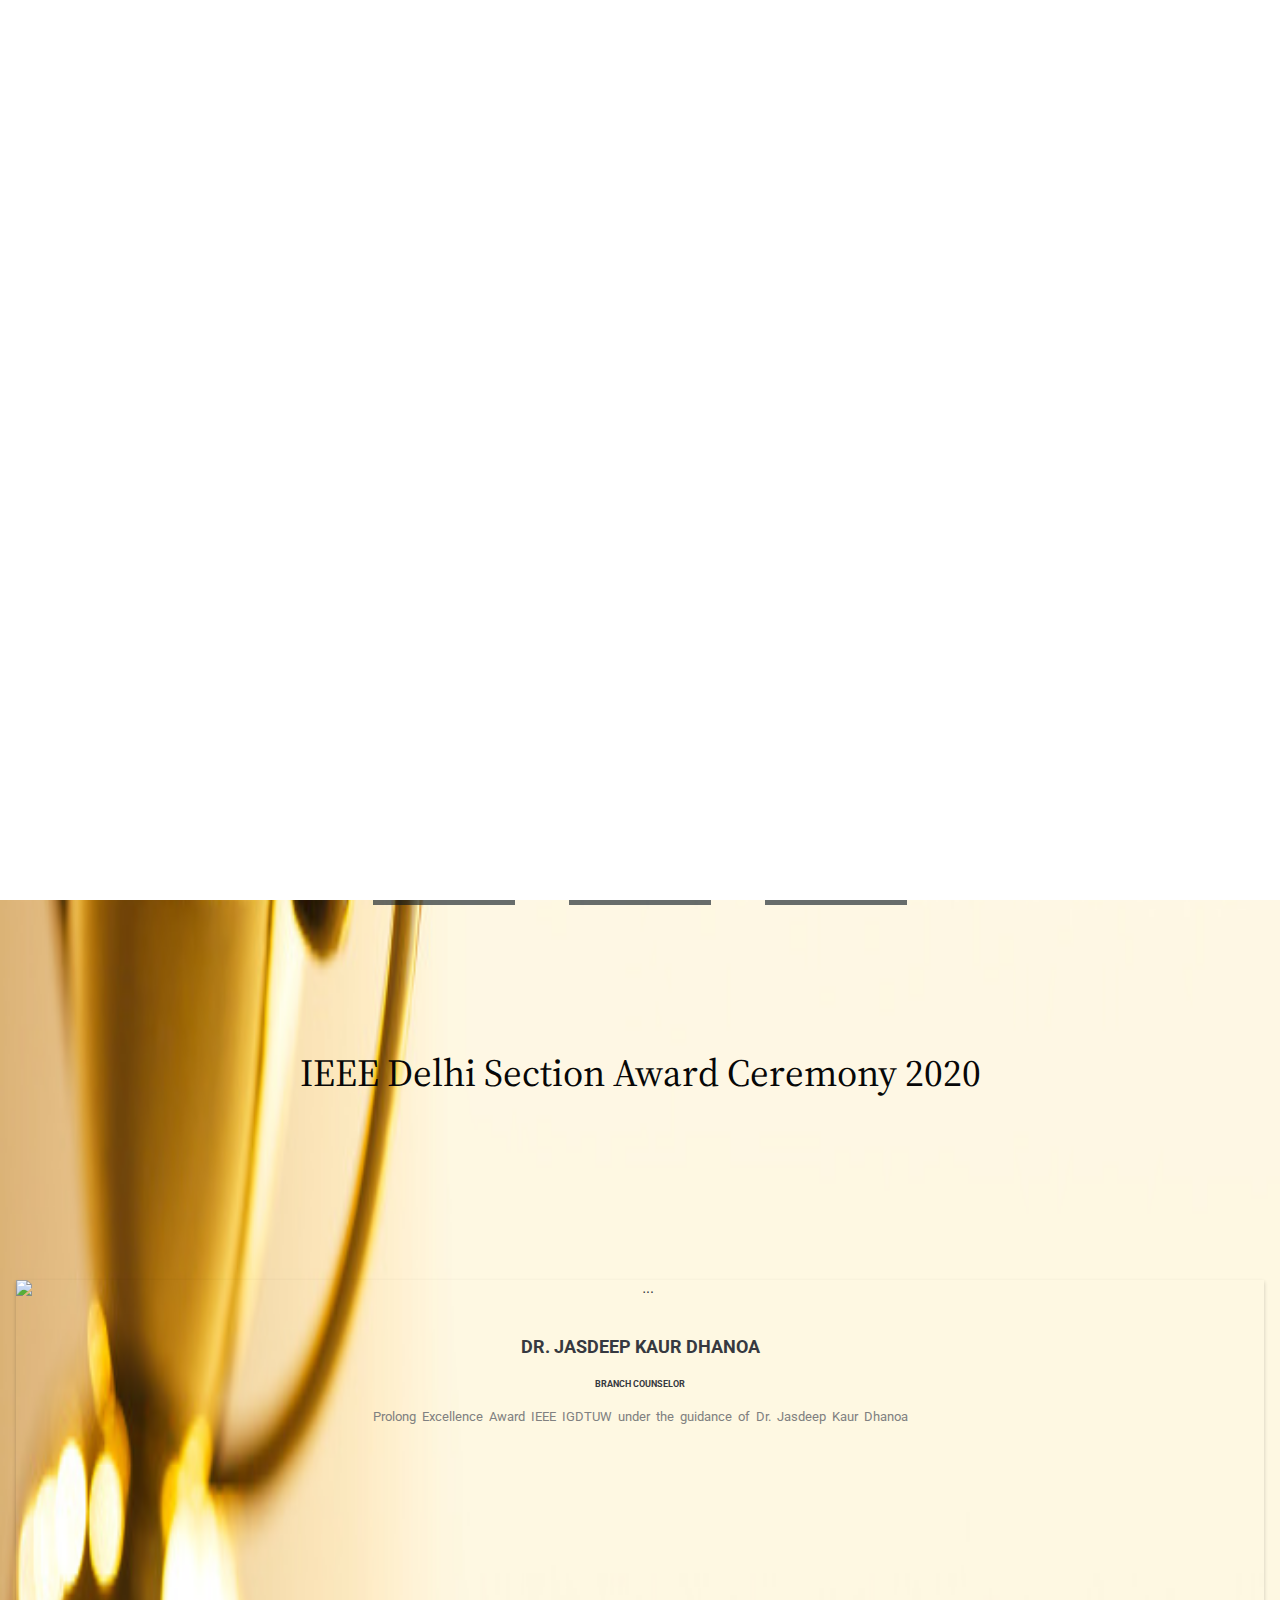
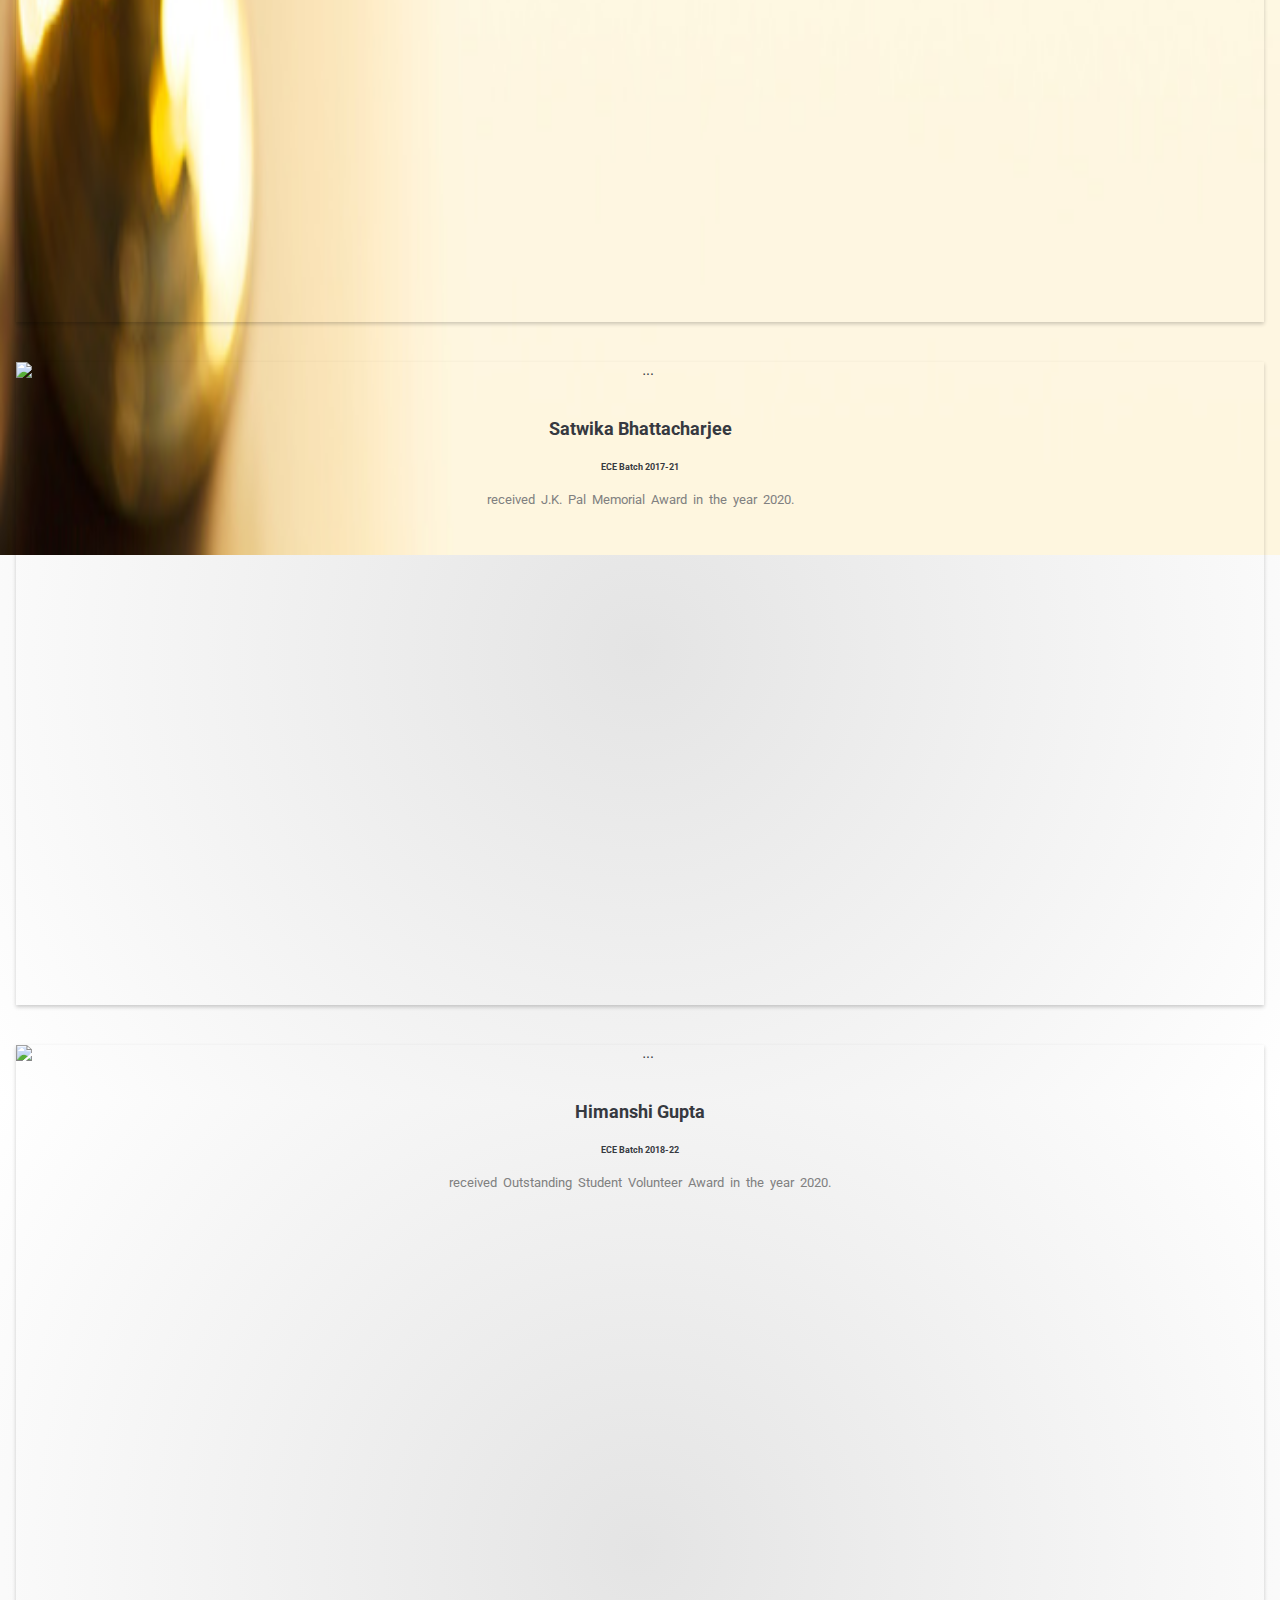
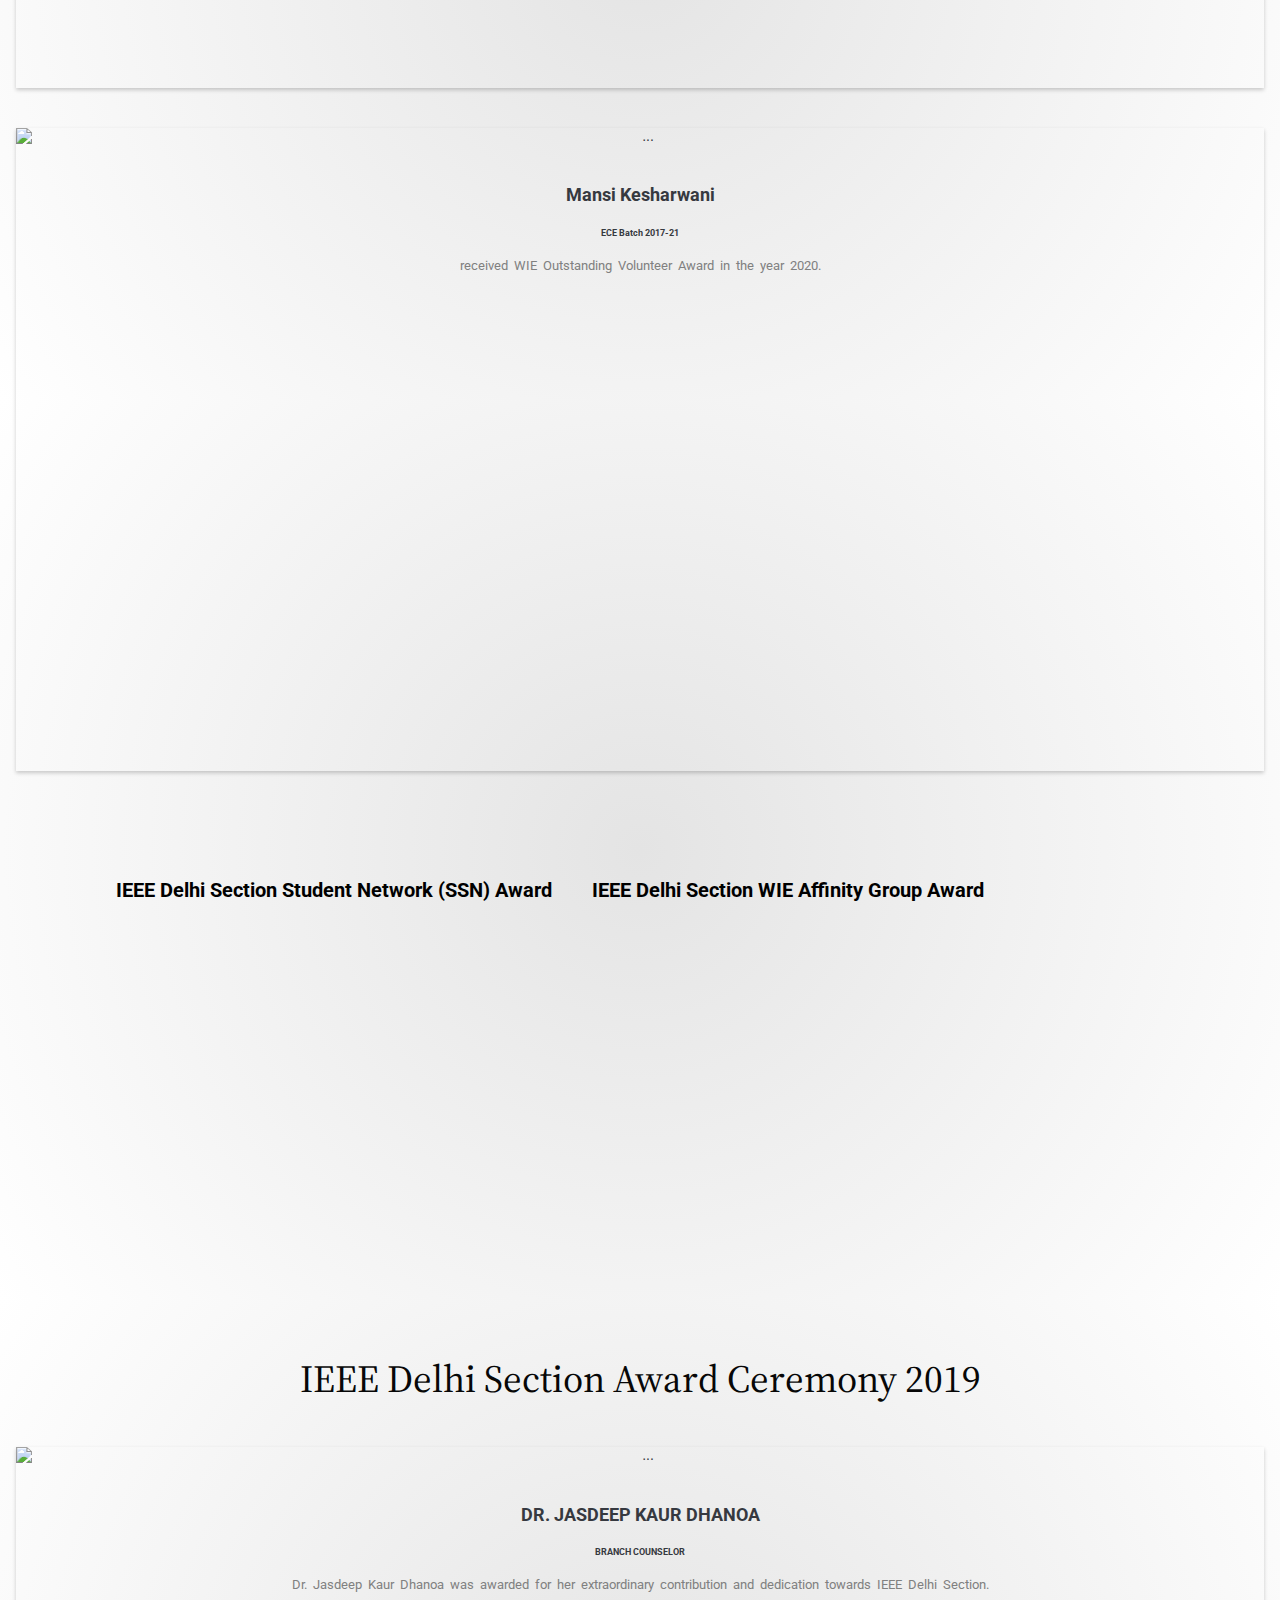
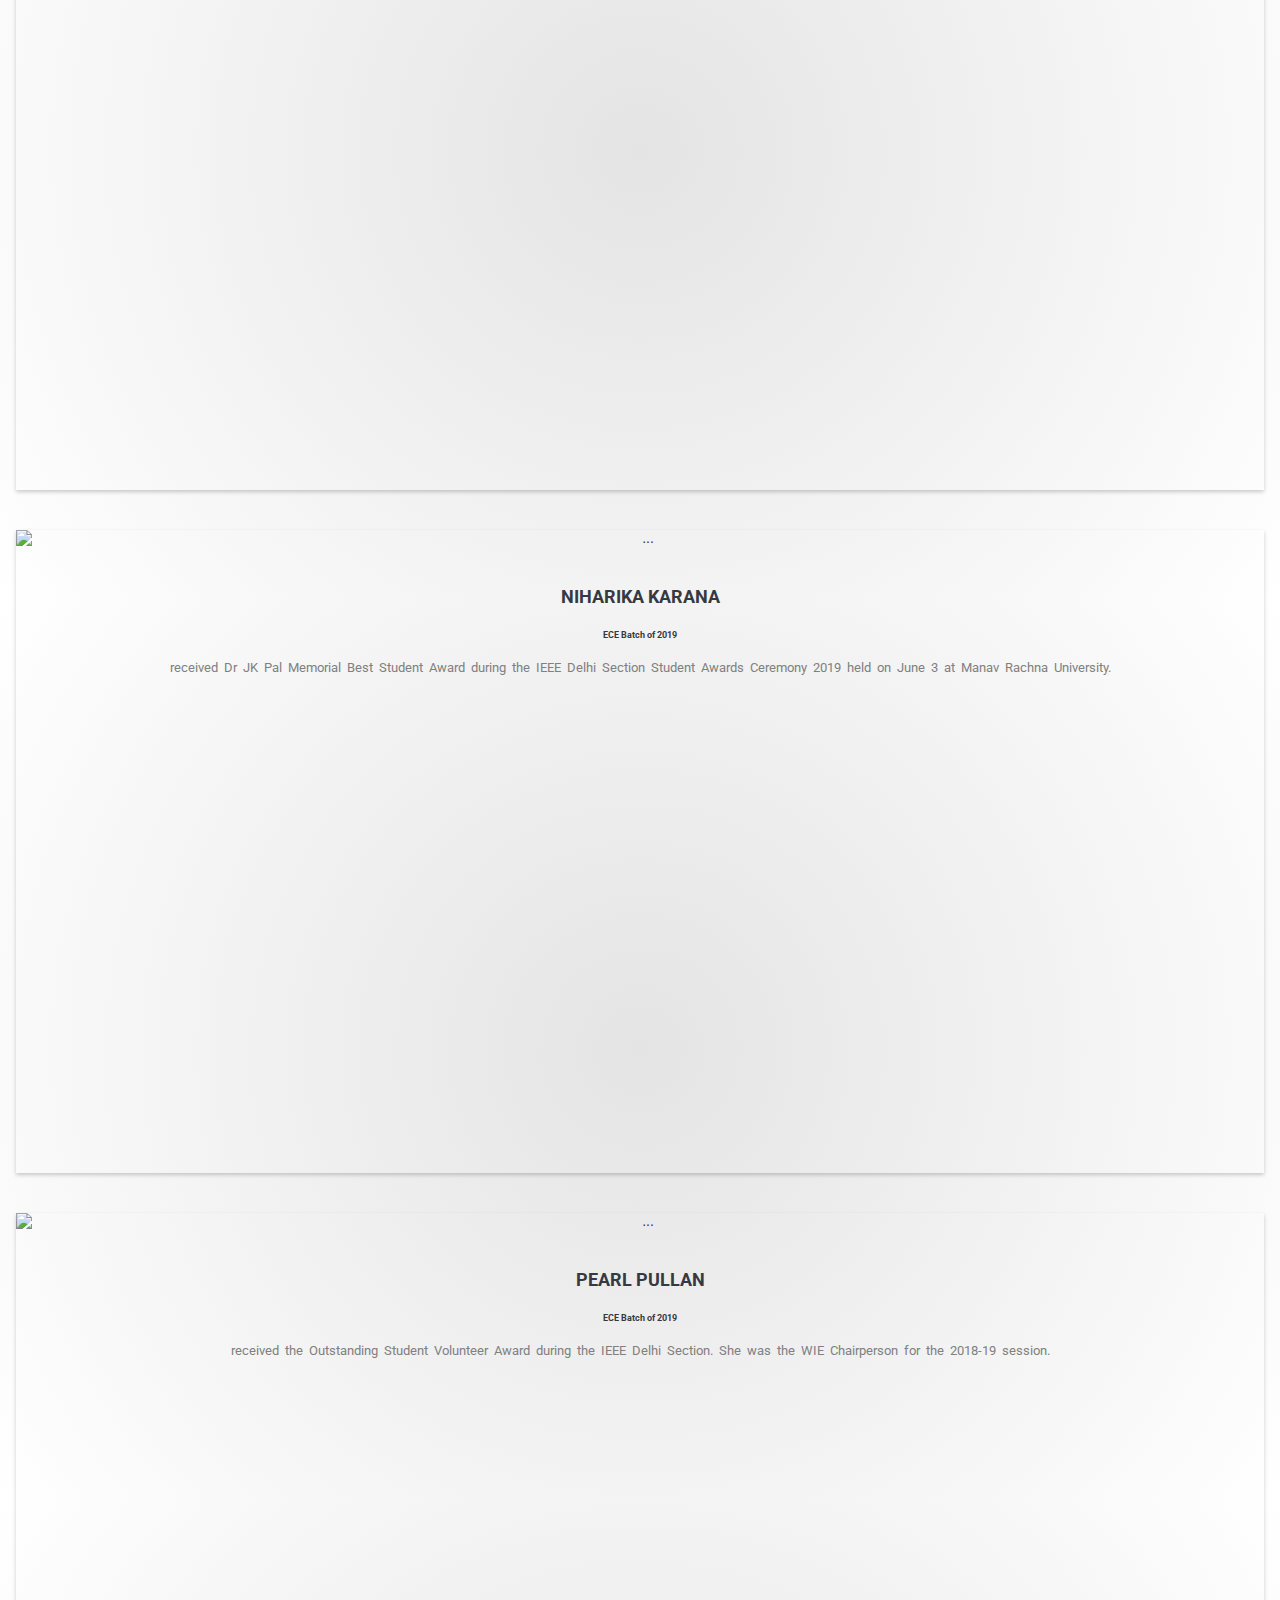
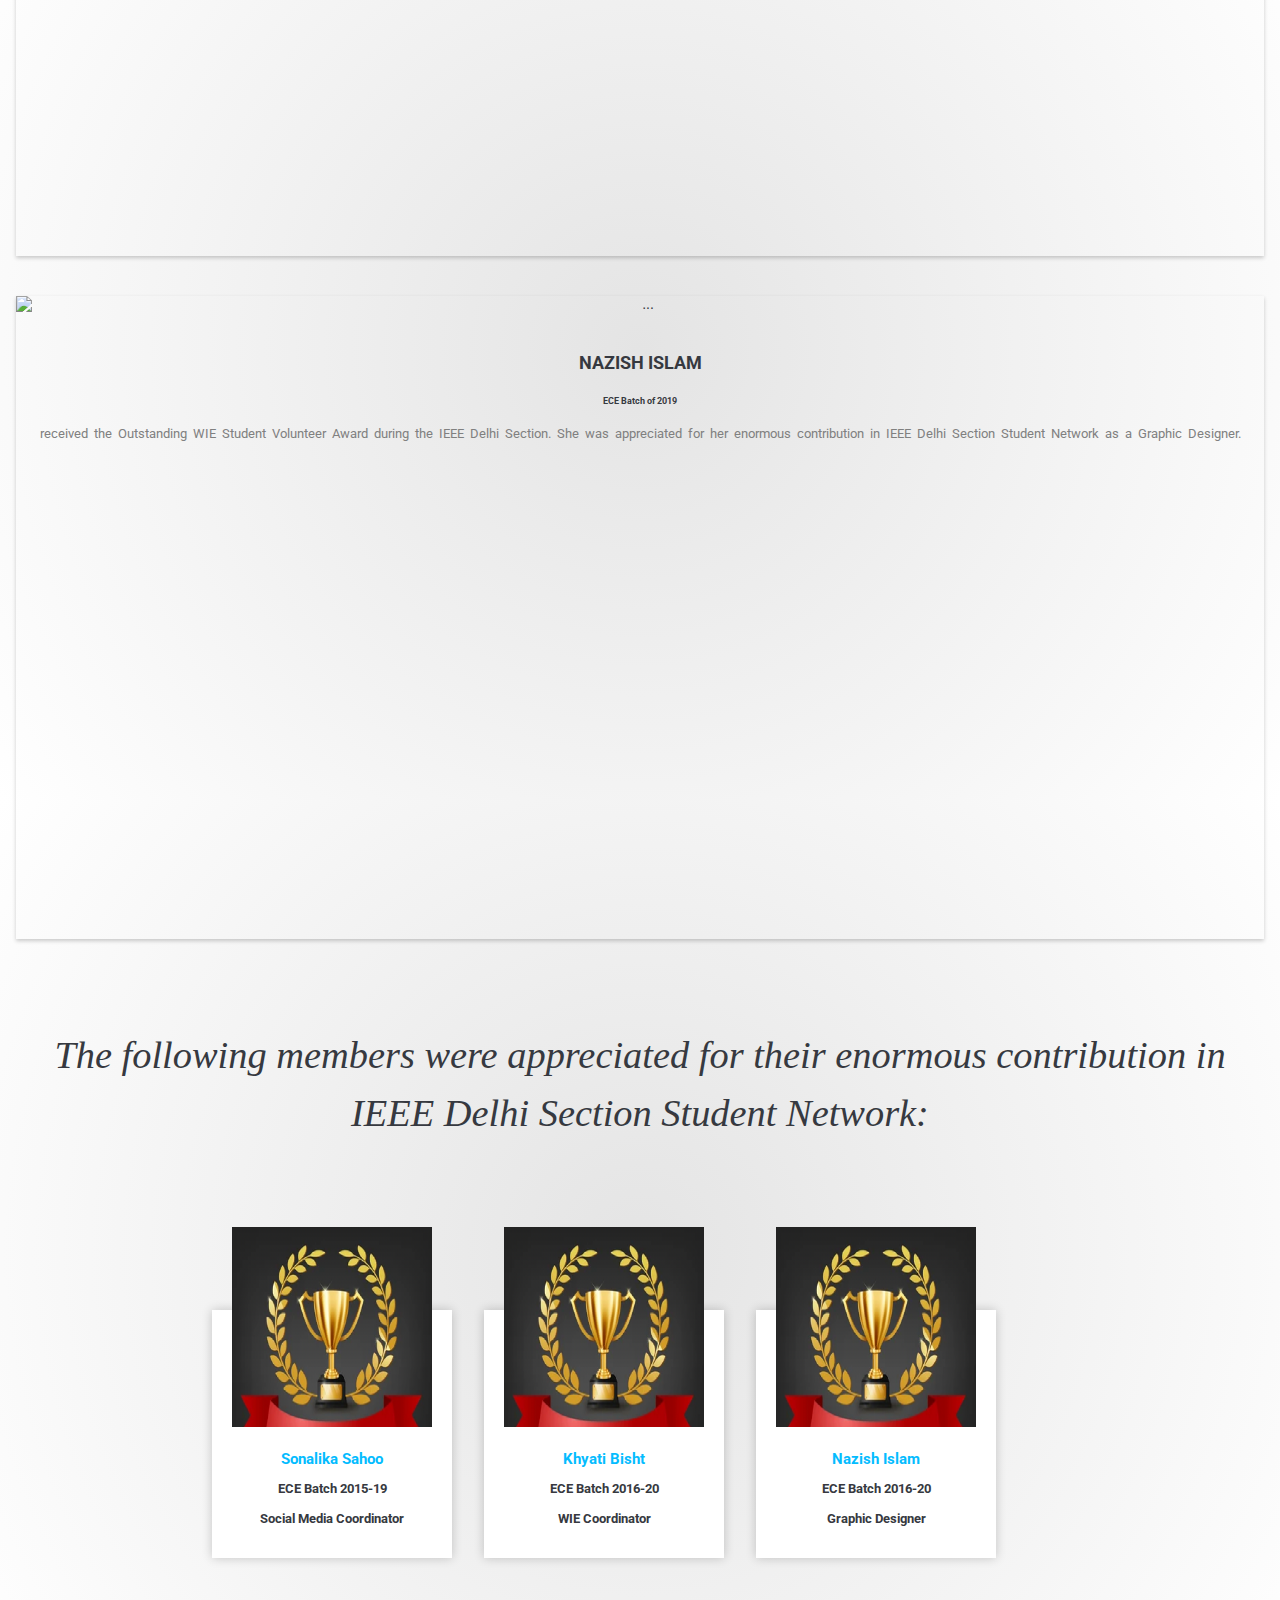
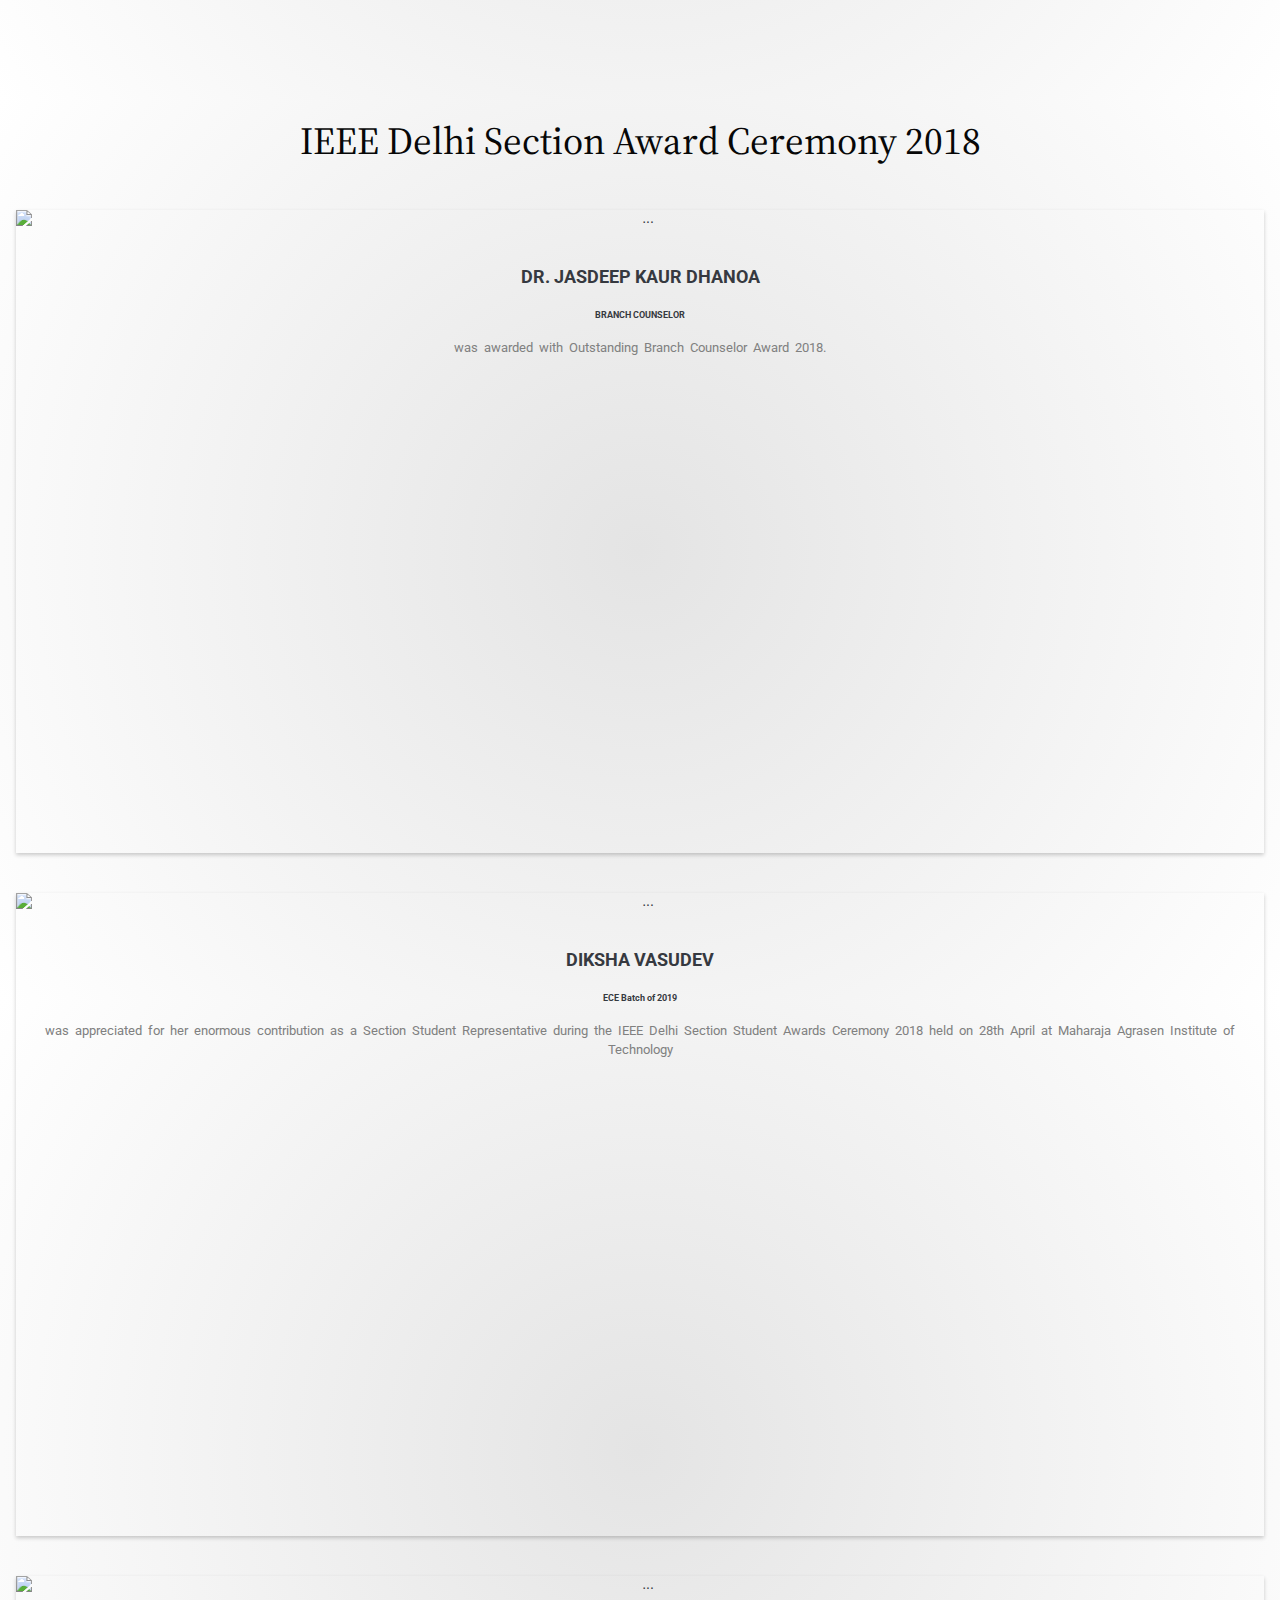
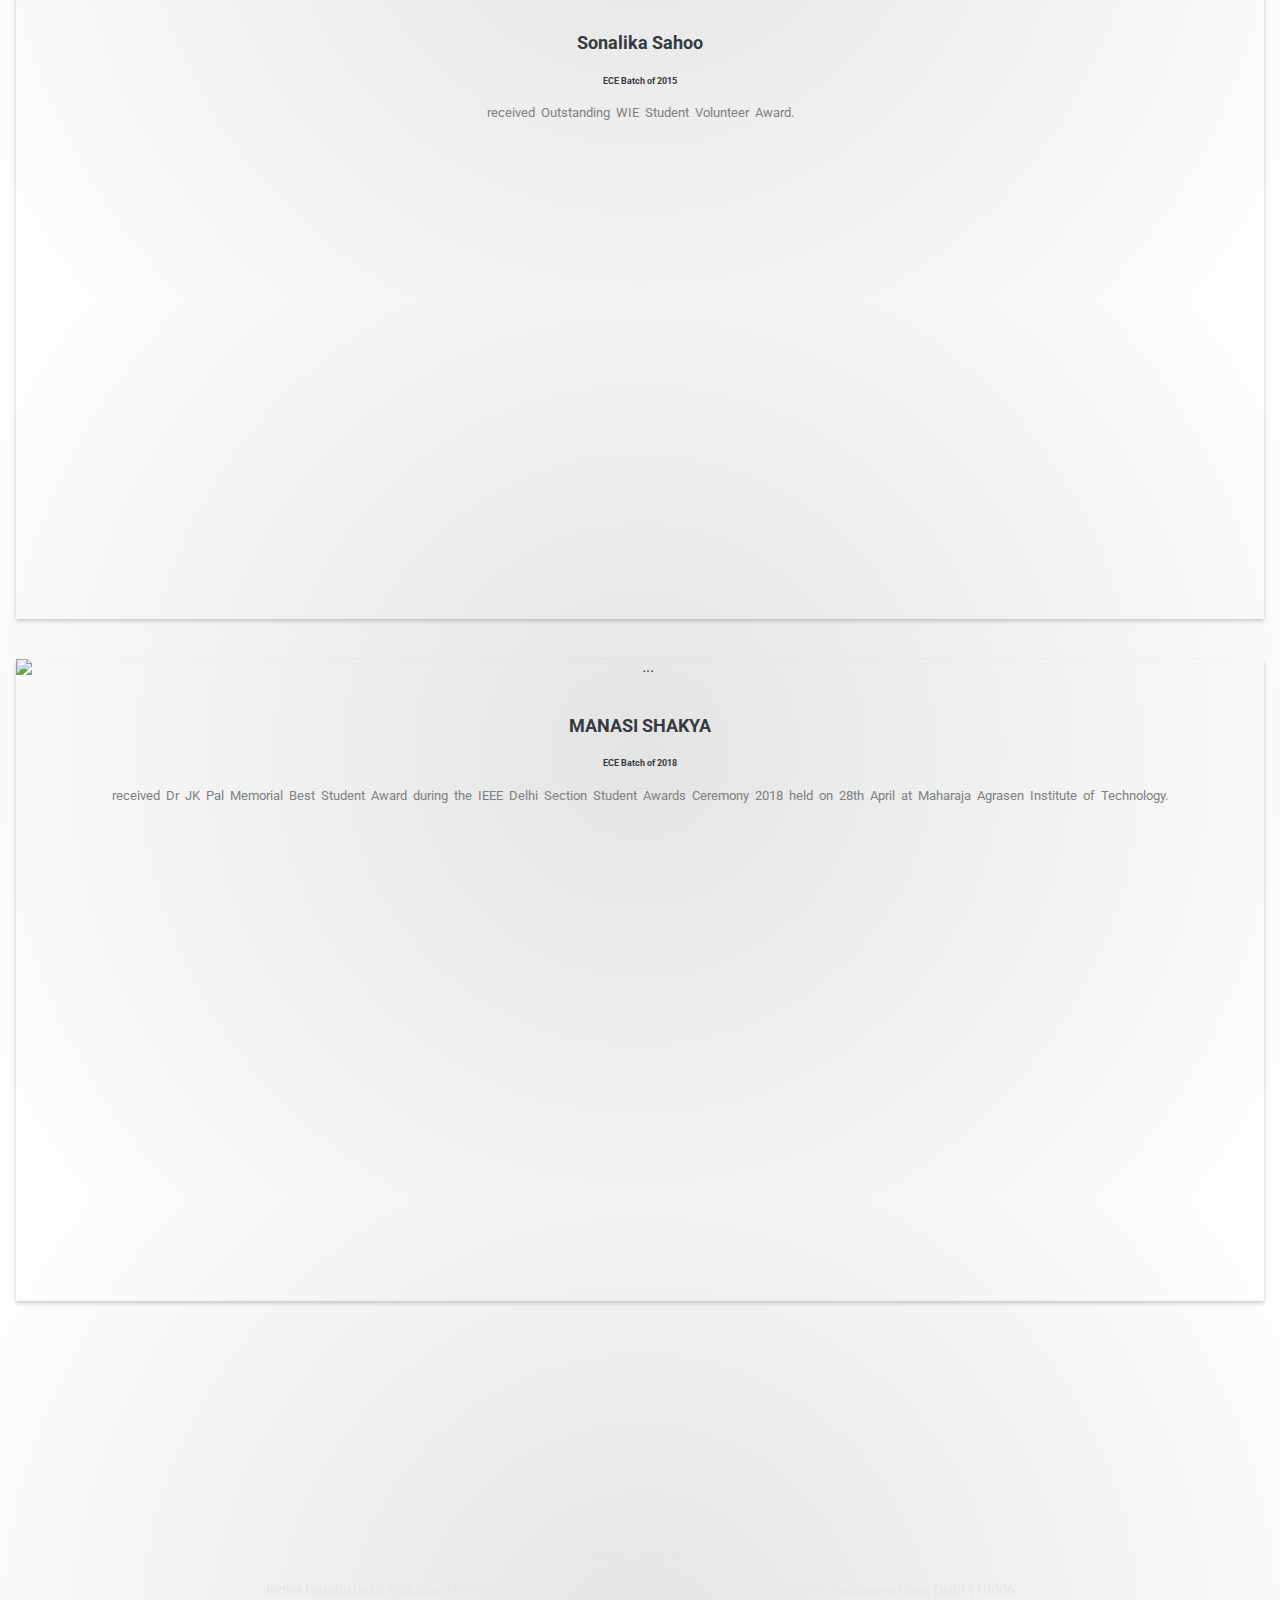
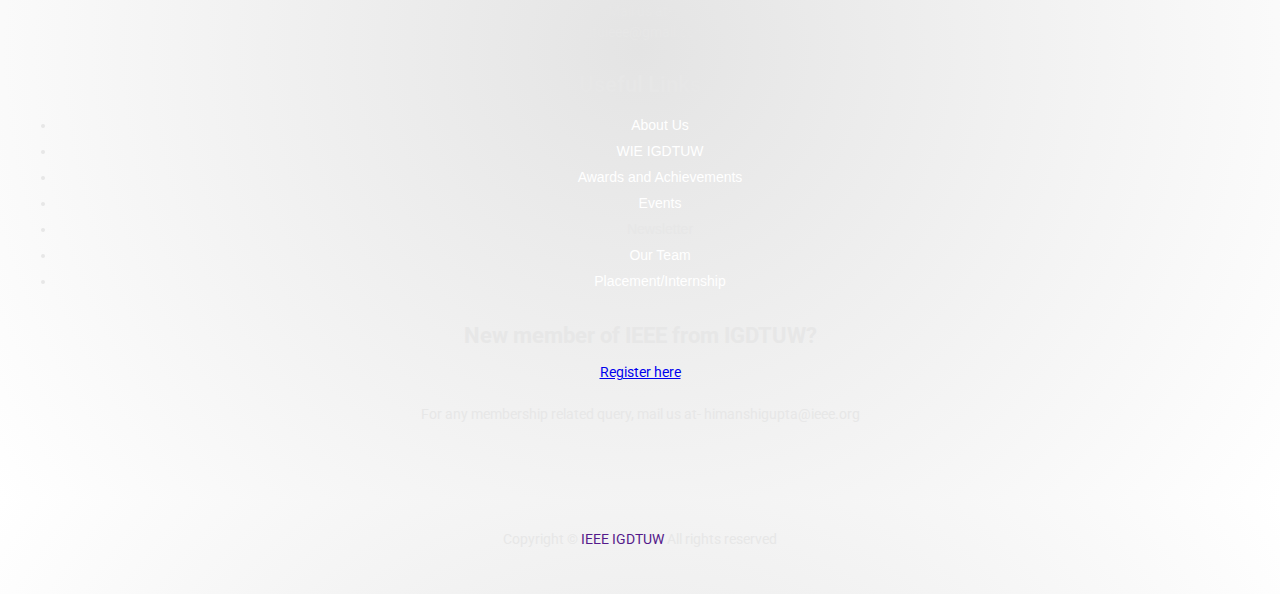
==== commit a1894c15: "Merge branch 'main' of https://github.com/KaizenGirl1111/IEEE_IGDTUW" ====
--- a/achievements.html
+++ b/achievements.html
@@ -28,8 +28,11 @@
   <link rel="preconnect" href="https://fonts.gstatic.com" crossorigin>
   <link href="https://fonts.googleapis.com/css2?family=Source+Serif+Pro&display=swap" rel="stylesheet">
 
-
-
+  <link rel="preconnect" href="https://fonts.googleapis.com">
+<link rel="preconnect" href="https://fonts.gstatic.com" crossorigin>
+<link href="https://fonts.googleapis.com/css2?family=Birthstone&display=swap" rel="stylesheet">
+
+  
 
 
 
@@ -55,10 +58,9 @@
   <!-- <link rel="stylesheet" href="css/skin/night-purple.css"> -->
 
   <!-- HTML5 Shim and Respond.js IE8 support of HTML5 elements and media queries -->
-  <!------ footer ---->
-  <link rel="stylesheet" href="https://cdnjs.cloudflare.com/ajax/libs/font-awesome/4.7.0/css/font-awesome.min.css"
-    integrity="sha512-SfTiTlX6kk+qitfevl/7LibUOeJWlt9rbyDn92a1DqWOw9vWG2MFoays0sgObmWazO5BQPiFucnnEAjpAB+/Sw=="
-    crossorigin="anonymous" referrerpolicy="no-referrer" />
+
+
+  
 
 </head>
 
@@ -92,16 +94,16 @@
           <!-- Collect the nav links, forms, and other content for toggling -->
           <div class="collapse navbar-collapse" id="bs-example-navbar-collapse-1">
             <ul class="nav navbar-nav navbar-right">
-              <li><a href="index.html">Home</a></li>
-              <li><a href="index.html#about">About</a></li>
-              <li><a href="">WIE IGDTUW</a></li>
-              <li><a href="events.html">Events</a></li>
-              <li><a href="achievements.html">Achievements</a></li>
-              <li><a href="team.html">Team</a></li>
-              <li><a href="newsletter.html">Newsletter</a></li>
-              <li><a href="contact.html">Contact</a></li>
+                <li><a href="index.html">Home</a></li>
+                <li><a href="index.html#about">About</a></li>
+                <li><a href="">WIE IGDTUW</a></li>
+                <li><a href="events.html">Events</a></li>
+                <li><a href="achievements.html">Achievements</a></li>
+                <li><a href="team.html">Team</a></li>
+                <li><a href="newsletter.html">Newsletter</a></li>  
+                <li><a href="contact.html">Contact</a></li>  
             </ul>
-          </div><!-- /.navbar-collapse -->
+        </div><!-- /.navbar-collapse -->
         </div><!-- /.container -->
       </nav>
       <!-- End Navbar -->
@@ -116,30 +118,212 @@
 
     <body>
 
+      <!-- <section id="text-carousel-intro-section" class="parallax" data-stellar-background-ratio="0.5" style="background-image: url(img/igdtuwbuilding2.jpeg); object-fit: fill;"> -->
+        <div class=  "img-trophy" style="background-image: url(img/achievement-pics/trophy.jpeg);">
+          
       <div class="container bottom-container">
-        <p class="heading">ACHIEVEMENTS</p>
-        <P class="text-heading">The contributions of IEEE IGDTUW has always aimed to assist IEEE reach new highs and
+        <p class="heading-main">ACHIEVEMENTS</p>
+        <P class="text-heading1">The contributions of IEEE IGDTUW has always aimed to assist IEEE reach new highs and
           laurels.A few of these contributions were recognized and awarded formally.</P>
 
+          <h2 class="wie">WIEC selected the IEEE WIE Indira Gandhi Delhi Technical University for Women Student Branch Affinity Group as the recipient of an Honorable Mention on the 2016 WIE Student Branch Affinity Group of the Year Award</h2>
+
+
+          <!-- buttons -->
+
+          <a href='#first'>
+            <button class="btn" style="margin-top:50px; margin-right: 50px; " data-title="2020" >
+                2020
+            </button>
+        </a>
+
+        <a href='#second'>
+          <button class="btn" style="margin-top:50px; margin-right: 50px" data-title="2019" >
+              2019
+          </button>
+      </a>
+         
+      <a href='#third'>
+        <button class="btn" style="margin-top:50px;" data-title="2018" >
+            2018
+        </button>
+    </a>
+    
+  </div>
+       
+          
+        <p class="heading" id="first">IEEE Delhi Section Award Ceremony 2020 </p>
 
         <!-- Begin Team Info -->
 
+        <!-- card start -->
+
         <div class="container" style="padding-top: 100px;">
-          <div class="row">
+          <div class="row" >
             <div class="col-sm-6 col-md-3">
               <div class="card" style="margin-top: 40px;">
                 <img src="img/achievement-pics/pic1.png" class="card-img-top" alt="...">
                 <div class="card-body">
                   <h5 class="card-title">DR. JASDEEP KAUR DHANOA</h5>
                   <h6 class="card-subtitle">BRANCH COUNSELOR</h6>
-                  <p class="card-text">Dr. Jasdeep Kaur Dhanoa was awarded for her extraordinary contribution and
-                    dedication
-                    towards IEEE Delhi Section during the IEEE Delhi Section Student Awards Ceremony 2019 held on June 3
-                    at
-                    Manav Rachna University.</p>
-                </div>
-              </div>
-            </div>
+                  <p class="card-text">Prolong Excellence Award IEEE IGDTUW under the guidance of Dr. Jasdeep Kaur Dhanoa  </p>
+                </div>
+              </div>
+            </div>
+
+            <div class="col-sm-6 col-md-3">
+              <div class="card" style="margin-top: 40px;">
+                <img src="img/achievement-pics/pic1.png" class="card-img-top" alt="...">
+                <div class="card-body">
+                  <h5 class="card-title"> Satwika Bhattacharjee</h5>
+                  <h6 class="card-subtitle">ECE Batch 2017-21</h6>
+                  <p class="card-text"> received J.K. Pal Memorial Award in the year 2020.</p>
+                </div>
+              </div>
+            </div>
+
+            <div class="col-sm-6 col-md-3">
+              <div class="card" style="margin-top: 40px;">
+                <img src="img/achievement-pics/pic1.png" class="card-img-top" alt="...">
+                <div class="card-body">
+                  <h5 class="card-title"> Himanshi Gupta
+                  </h5>
+                  <h6 class="card-subtitle">ECE Batch 2018-22</h6>
+                  <p class="card-text"> received Outstanding Student Volunteer Award in the year 2020. </p>
+                </div>
+              </div>
+            </div>
+
+           
+      
+            <div class="col-sm-6 col-md-3">
+              <div class="card" style="margin-top: 40px;">
+                <img src="img/achievement-pics/pic1.png" class="card-img-top" alt="...">
+                <div class="card-body">
+                  <h5 class="card-title">  Mansi Kesharwani </h5>                
+                    <h6 class="card-subtitle">ECE Batch 2017-21</h6>
+                  <p class="card-text"> received WIE Outstanding Volunteer Award in the year 2020.  </p>
+                </div>
+              </div>
+            </div>
+            </div>
+          
+
+            <!-- card end -->
+
+
+
+            <div class="row">
+              <div class="caro-head">
+              <h2 class="middle-heading" style="padding-top: 30px; margin-left: 100px; ">IEEE Delhi Section Student Network (SSN) Award </h2>
+              <h2 class="middle-heading" style="padding-top: 30px; margin-right: 100px;"> IEEE Delhi Section WIE Affinity Group Award</h2>
+            </div>
+
+
+            
+              <div class="middle-container">
+              <div class='wrapper1' style="padding-top: 200px;">
+                <div class='carousel'>
+                  <div class='carousel__item'>
+                    <div class='carousel__item-head'>
+                      <img src="img/achievement-pics/trophy.png" class="img-new">
+                    </div>
+                    <div class='carousel__item-body'>
+                      <p class='title'>Divya Pant  </p>
+                      <p>ECE Batch 2018-22</p>
+                    </div>
+                  </div>
+                  <div class='carousel__item'>
+                    <div class='carousel__item-head'>
+                      <img src="img/achievement-pics/trophy.png" class="img-new">
+                    </div>
+                    <div class='carousel__item-body'>
+                      <p class='title'> Hira Qureshi</p>
+                      <p>ECE Batch 2018-22</p>
+                    </div>
+                  </div>
+
+                  <div class='carousel__item'>
+                    <div class='carousel__item-head'>
+                     <img src="img/achievement-pics/trophy.png" class="img-new">
+                    </div>
+                    <div class='carousel__item-body'>
+                      <p class='title'> Kashika Hingorani</p>
+                      <p>ECE Batch 2018-22</p>
+                    </div>
+                  </div>
+
+                  <div class='carousel__item'>
+                    <div class='carousel__item-head'>
+                      <img src="img/achievement-pics/trophy.png" class="img-new">
+                    </div>
+                    <div class='carousel__item-body'>
+                      <p class='title'>  Rishita Anand Sachdeva 
+                      </p>
+                      <p>ECE Batch 2018-22</p>
+                    </div>
+                  </div>
+                 
+                </div>
+              </div>
+              
+
+
+              <!-- 2 -->
+             
+              <div class='wrapper1' style="padding-top: 200px;">
+                <div class='carousel'>
+                  <div class='carousel__item'>
+                    <div class='carousel__item-head'>
+                      <img src="img/achievement-pics/trophy.png" class="img-new">
+                    </div>
+                    <div class='carousel__item-body'>
+                      <p class='title'> Ananya Sonkar  </p>
+                      <p>ECE Batch 2018-22</p>
+                    </div>
+                  </div>
+                  <div class='carousel__item'>
+                    <div class='carousel__item-head'>
+                      <img src="img/achievement-pics/trophy.png" class="img-new">
+                    </div>
+                    <div class='carousel__item-body'>
+                      <p class='title'> Nikita Pal </p>
+                      <p>ECE Batch 2018-22</p>
+                    </div>
+                  </div>
+                  <div class='carousel__item'>
+                    <div class='carousel__item-head'>
+                    <img src="img/achievement-pics/trophy.png" class="img-new">
+                    </div>
+                    <div class='carousel__item-body'>
+                      <p class='title'> Nishtha Mahajan </p>
+                      <p>ECE Batch 2018-22</p>
+                    </div>
+                  </div>
+
+                </div>
+              </div>
+              </div>
+              
+              
+
+             <p class="heading" id="second">IEEE Delhi Section Award Ceremony 2019 </p>
+
+             <!-- card start -->
+
+            <div class="row" id="second">
+
+              <div class="col-sm-6 col-md-3">
+                <div class="card" style="margin-top: 40px;">
+                  <img src="img/achievement-pics/pic1.png" class="card-img-top" alt="...">
+                  <div class="card-body">
+                    <h5 class="card-title">DR. JASDEEP KAUR DHANOA</h5>
+                    <h6 class="card-subtitle">BRANCH COUNSELOR</h6>
+                    <p class="card-text"> Dr. Jasdeep Kaur Dhanoa was awarded for her extraordinary contribution and dedication towards IEEE Delhi Section.
+                    </p>
+                  </div>
+                </div>
+              </div>
 
             <div class="col-sm-6 col-md-3">
               <div class="card" style="margin-top: 40px;">
@@ -149,14 +333,13 @@
                   <h6 class="card-subtitle">ECE Batch of 2019</h6>
                   <p class="card-text">received Dr JK Pal Memorial Best Student Award during the IEEE Delhi Section
                     Student
-                    Awards Ceremony 2019 held on June 3 at Manav Rachna University. She was the IEEE Chairperson for the
-                    2018-19 session and conducted a session on resume writing during the IEEE Week and added more value
-                    by
-                    quoting real life experiences from her journey of getting placed at Cogoport.
-                  </p>
-                </div>
-              </div>
-            </div>
+                    Awards Ceremony 2019 held on June 3 at Manav Rachna University. 
+                  </p>
+                </div>
+              </div>
+            </div>
+
+           
 
 
             <div class="col-sm-6 col-md-3">
@@ -165,11 +348,7 @@
                 <div class="card-body">
                   <h5 class="card-title">PEARL PULLAN</h5>
                   <h6 class="card-subtitle">ECE Batch of 2019</h6>
-                  <p class="card-text">received the Outstanding Student Volunteer Award during the IEEE Delhi Section
-                    Student
-                    Awards Ceremony 2019 held on June 3 at Manav Rachna University. She was the WIE Chairperson for the
-                    2018-19 session.
-                    .</p>
+                  <p class="card-text">received the Outstanding Student Volunteer Award during the IEEE Delhi Section. She was the WIE Chairperson for the 2018-19 session.</p>
                 </div>
               </div>
             </div>
@@ -181,20 +360,106 @@
                   <h5 class="card-title">NAZISH ISLAM</h5>
                   <h6 class="card-subtitle">ECE Batch of 2019</h6>
                   <p class="card-text">received the Outstanding WIE Student Volunteer Award during the IEEE Delhi
-                    Section
-                    Student Awards Ceremony 2019 held on June 3 at Manav Rachna University. She was appreciated for her
-                    enormous contribution in IEEE Delhi Section Student Network as a Graphic Designer. She was the
-                    Publication
-                    Head for the 2018-19 session.
+                    Section. She was appreciated for her enormous contribution in IEEE Delhi Section Student Network as a Graphic Designer. 
                   </p>
                 </div>
               </div>
             </div>
           </div>
+          
+
+          <!-- card end -->
+
+          <p class="heading2">The following members were appreciated for their enormous contribution in IEEE Delhi Section Student Network: </p>
+          
+          <div class="middle-container2">
+
+            <!-- first -->
+  
+           <div class="a-box">
+           <div class="img-container">
+           <div class="img-inner">
+          <div class="inner-skew">
+        <img src="img/achievement-pics/trophy2.png">
+         </div>
+        </div>
+        </div>
+
+   <div class="text-container">
+    <h3> Sonalika Sahoo </h3>
+    <h2> ECE Batch 2015-19</h2>
+    <div>
+       <h2 style="font-size: 1vw;"> Social Media Coordinator</h2>
+  </div>
+</div>
+</div>
+
+<!-- second -->
+
+<div class="a-box">
+  <div class="img-container">
+    <div class="img-inner">
+      <div class="inner-skew">
+        <img src="img/achievement-pics/trophy2.png">
+      </div>
+    </div>
+  </div>
+
+  <div class="text-container">
+    <h3> Khyati Bisht </h3>
+    <h2> ECE Batch 2016-20</h2>
+    <div>
+      <h2 style="font-size: 1vw;">  WIE Coordinator
+      </h2>
+  </div>
+</div>
+</div>
+
+
+ <!-- third -->
+
+
+<div class="a-box">
+  <div class="img-container">
+    <div class="img-inner">
+      <div class="inner-skew">
+        <img  src="img/achievement-pics/trophy2.png">
+      </div>
+    </div>
+  </div>
+  <div class="text-container">
+    <h3>Nazish Islam</h3>
+    <h2> ECE Batch 2016-20</h2>
+    <div>
+      <h2 style="font-size: 1vw;"> Graphic Designer
+
+      </h2>
+  </div>
+</div>
+</div>
+</div>
+
+          
           <!-- **************************************************************** -->
 
+          <p class="heading" id="third">IEEE Delhi Section Award Ceremony 2018 </p>
+
           <div class="row">
-            <div class="col-sm-6 col-md-3">
+
+            <div class="col-sm-6 col-md-3">
+              <div class="card" style="margin-top: 40px;">
+                <img src="img/achievement-pics/pic1.png" class="card-img-top" alt="...">
+                <div class="card-body">
+                  <h5 class="card-title">DR. JASDEEP KAUR DHANOA</h5>
+                  <h6 class="card-subtitle">BRANCH COUNSELOR</h6>
+                  <p class="card-text">  was awarded with Outstanding Branch Counselor Award 2018.
+                  </p>
+                </div>
+              </div>
+            </div>
+
+
+            <!-- <div class="col-sm-6 col-md-3">
               <div class="card" style="margin-top: 40px;">
                 <img src="img/achievement-pics/pic5.png" class="card-img-top" alt="...">
                 <div class="card-body">
@@ -206,10 +471,10 @@
                   </p>
                 </div>
               </div>
-            </div>
-
-
-            <div class="col-sm-6 col-md-3">
+            </div> -->
+
+
+            <!-- <div class="col-sm-6 col-md-3">
               <div class="card" style="margin-top: 40px;">
                 <img src="img/achievement-pics/pic6.png" class="card-img-top" alt="...">
                 <div class="card-body">
@@ -221,7 +486,7 @@
                   </p>
                 </div>
               </div>
-            </div>
+            </div> -->
 
             <div class="col-sm-6 col-md-3">
               <div class="card" style="margin-top: 40px;">
@@ -240,7 +505,7 @@
               </div>
             </div>
 
-            <div class="col-sm-6 col-md-3">
+            <!-- <div class="col-sm-6 col-md-3">
               <div class="card" style="margin-top: 40px;">
                 <img src="img/achievement-pics/pic9.png" class="card-img-top" alt="...">
                 <div class="card-body">
@@ -257,9 +522,9 @@
                 </div>
               </div>
             </div>
-          </div>
-
-          <div class="row">
+          </div> -->
+
+          <!-- <div class="row">
             <div class="col-sm-6 col-md-3">
               <div class="card" style="margin-top: 40px;">
                 <img src="img/achievement-pics/pic10.png" class="card-img-top" alt="...">
@@ -275,7 +540,20 @@
                   </p>
                 </div>
               </div>
-            </div>
+            </div> -->
+
+            <div class="col-sm-6 col-md-3">
+              <div class="card" style="margin-top: 40px;">
+                <img src="img/achievement-pics/pic7.png" class="card-img-top" alt="...">
+                <div class="card-body">
+                  <h5 class="card-title">Sonalika Sahoo </h5>
+                  <h6 class="card-subtitle">ECE Batch of 2015</h6>
+                  <p class="card-text"> received Outstanding WIE Student Volunteer Award.
+                  </p>
+                </div>
+              </div>
+            </div>
+          
 
             <div class="col-sm-6 col-md-3">
               <div class="card" style="margin-top: 40px;">
@@ -293,85 +571,72 @@
         </div>
       </div>
 
+      </div>
+    
+      
+
 
 
 
       <!-- End Team Info -->
 
-
+      
 
 
 
 
 
       <!-- Begin footer -->
-      <footer class="text-off-white">
-
+      <footer class="text-off-white" >
+            
         <div class="footer-top">
-          <div class="container">
-            <div class="row wow bounceInLeft" data-wow-delay="0.4s">
-              <div class="col-sm-6 col-md-4">
-                <h4>Meet us At</h4>
-                <p style="padding-block: 2;">
-                  Indira Gandhi Delhi Technical University for Women,
-                  New Church Rd, Opp. St James Church, Kashmere Gate, Delhi 110006
-                  <br>
-                  Mail us at- <br>
-                  igdtuieee@gmail.com
-                </p>
-                <div class="centerdiv">
-
-                  <a href="https://www.facebook.com/ieeeigdtuw/" target="_blank">
-                    <i class="fa fa-2x fa-facebook"></i>
-                  </a>
-                  <a href="https://www.instagram.com/ieeeigdtuw/?igshid=vkkkocbwtcjc&hl=en" target="_blank">
-                    <i class="fa fa-2x fa-instagram"></i>
-                  </a>
-                  <a href="https://www.linkedin.com/company/ieee-igdtuw/?originalSubdomain=in" target="_blank">
-                    <i class="fa fa-2x fa-linkedin"></i>
-                  </a>
-
-                  <a href="https://t.me/joinchat/qv4BIBIyrQRhM2Q1" target="_blank">
-                    <i class="fa fa-2x fa-telegram"></i>
-                  </a>
-                </div>
-              </div>
-              <div class="col-sm-6 col-md-4">
-                <h4>Useful Links</h4>
-                <ul class="imp-links">
-                  <li><a href="index.html#about-section">About Us</a></li>
-                  <li><a href="">WIE IGDTUW</a></li>
-                  <li><a href="achievements.html">Awards and Achievements</a></li>
-                  <li><a href="events.html">Events</a></li>
-                  <li><a href="index.html#cta-section"></a>Newsletter</li>
-                  <li><a href="team.html">Our Team</a></li>
-                  <li><a href="team.html#placement">Placement/Internship</a></li>
-                </ul>
-              </div>
-
-              <div class="col-sm-6 col-md-4">
-                <h4>New member of IEEE from IGDTUW?</h4>
-                <p style="padding-block: 2;">
-                  <a href="https://t.me/joinchat/qv4BIBIyrQRhM2Q1">Register here</a>
-                  <br>
-                  <br>
-                  For any membership related query, mail us at- himanshigupta@ieee.org
-                </p>
-              </div>
-
-            </div> <!-- /.row -->
-          </div> <!-- /.container -->
+          <div class="container" >
+              <div class="row wow bounceInLeft" data-wow-delay="0.4s">
+                    <div class="col-sm-6 col-md-4">
+                        <h4>Meet us At</h4>
+                        <p style="padding-block: 2;">
+                            Indira Gandhi Delhi Technical University for Women,
+                            New Church Rd, Opp. St James Church, Kashmere Gate, Delhi 110006
+                            <br>
+                            Mail us at- <br>
+                            igdtuieee@gmail.com
+                        </p>
+                    </div>
+                    <div class="col-sm-6 col-md-4">
+                      <h4>Useful Links</h4>
+                        <ul class="imp-links">
+                          <li><a href="index.html#about-section">About Us</a></li>
+                          <li><a href="">WIE IGDTUW</a></li>
+                          <li><a href="achievements.html">Awards and Achievements</a></li>
+                          <li><a href="events.html">Events</a></li>
+                            <li><a href="index.html#cta-section"></a>Newsletter</li>
+                            <li><a href="team.html">Our Team</a></li>
+                            <li><a href="team.html#placement">Placement/Internship</a></li>
+                        </ul>
+                    </div>
+                
+                  <div class="col-sm-6 col-md-4">
+                        <h4>New member of IEEE from IGDTUW?</h4>
+                        <p style="padding-block: 2;" >
+                            <a href="https://t.me/joinchat/qv4BIBIyrQRhM2Q1">Register here</a>
+                            <br>
+                            <br>
+                            For any membership related query, mail us at- himanshigupta@ieee.org
+                        </p>
+                    </div>
+                    
+                </div> <!-- /.row -->
+            </div> <!-- /.container -->
         </div>
-
+        
         <div class="footer">
-          <div class="container text-center wow fadeIn" data-wow-delay="0.4s">
-            <p class="theme-author">Copyright &copy; <a href="" class="Copyright">IEEE IGDTUW</a> All rights reserved
-            </p>
-          </div>
+            <div class="container text-center wow fadeIn" data-wow-delay="0.4s">
+                <p class="theme-author">Copyright &copy; <a href="" class="Copyright">IEEE IGDTUW</a> All rights reserved</p>
+            </div>
         </div>
 
-      </footer>
-      <!-- End footer -->
+    </footer>
+    <!-- End footer -->
 
 
 
@@ -395,6 +660,7 @@
   <script src="inc/jquery.counterup.min.js"></script>
   <script src="inc/smoothscroll.js"></script>
 
+  
   <!-- Theme JS -->
   <script src="js/theme.js"></script>
   <!-- <script src="./js/achievement.js"></script> -->
@@ -402,4 +668,4 @@
 </body>
 
 
-</html>+</html>
--- a/css/style.css
+++ b/css/style.css
@@ -19,6 +19,7 @@
     height: 100%;
     font-size: 14px;
     color: #363940;
+    margin: auto;
 }
 
 body .body {
@@ -612,7 +613,9 @@
 
 .portfoloi_top {}
 
-.portfoloi_content_area {}
+.portfolio_content_area {
+    margin-top: -30px;
+}
 
 .portfolio_menu {
     text-align: center;
@@ -628,14 +631,15 @@
 
 .portfolio_menu ul li {
     display: inline-block;
+    word-wrap:none;
 }
 
 .portfolio_menu ul li a {
     color: #363940;
     background: transparent;
     display: inline-block;
-    margin: 4px;
-    padding: 8px 10px;
+    margin: 0.5vw;
+    padding: 1.3em 0.7em;
     text-decoration: none;
     text-transform: uppercase;
 }
@@ -1082,7 +1086,6 @@
 .fa-telegram {
     color: #0088cc;
 }
-
 
 /* ===== End footer ===== */
 
--- a/css/achievementsStyle.css
+++ b/css/achievementsStyle.css
@@ -1,13 +1,15 @@
-:root {
+/* :root {
   --crsl-bg: transparent;
   --box-bg: #e0e0e0;
   --box-shadow: #0000001c;
   --box-shadow-border: #0000000f;
   --box-border: rgba(75, 75, 75, 0.096);
-}
-
-html,
-body {
+} */
+
+
+
+
+html, body {
   padding: 0;
   margin: 0;
   width: 100%;
@@ -20,15 +22,16 @@
   background: -webkit-radial-gradient(circle, #e4e4e4 0%, #ffffff 100%);
   background: radial-gradient(circle, #e4e4e4 0%, #ffffff 100%);
   filter: progid:DXImageTransform.Microsoft.gradient(startColorstr="#2f3539", endColorstr="#1e272e", GradientType=1);
-}
-
-html *,
-body * {
+
+}
+
+
+
+/* html *, body * {
   font-family: "Source Sans Pro", sans-serif;
-}
-
-html>p,
-body>p {
+} */
+
+html>p, body>p {
   font-size: 0.95em;
   font-weight: bold;
   position: absolute;
@@ -44,35 +47,38 @@
 /* html>.carousel, body>.carousel {
   padding-top: 125px;
 } */
-
-.carousel {
+.caro-head{
+  display:flex;
+  padding-top: 60px;
+  
+  
+  
+}
+
+/* .carousel {
   position: relative;
   display: block;
   width: 100%;
   box-sizing: border-box;
   margin-top: 100px;
-  background-color: #dbdbdb;
-  /* remove this if needed */
-  padding: 100px 0 50px;
+  background-color: #dbdbdb; /* remove this if needed */
+  /* padding: 100px 0 50px;
   padding-top: 50px;
-}
-
-.carousel__prev,
-.carousel__next {
+} */
+/* 
+.carousel__prev, .carousel__next {
   position: absolute;
   bottom: -15%;
   transition: transform 0.25s ease;
-}
-
-.carousel__prev i,
-.carousel__next i {
+} */
+/* 
+.carousel__prev i, .carousel__next i {
   font-size: 60px;
   color: var(--box-border);
   cursor: pointer;
 }
 
-.carousel__prev:hover,
-.carousel__next:hover {
+.carousel__prev:hover, .carousel__next:hover {
   transform: scale(1.5);
 }
 
@@ -88,9 +94,9 @@
   width: 100%;
   padding: 20px 0 50px 0;
   overflow: hidden;
-}
-
-.carousel__body .carousel__slider {
+} */ */
+
+/* .carousel__body .carousel__slider {
   position: relative;
   transition: transform 1s ease-in-out;
   background: var(--crsl-bg);
@@ -124,8 +130,8 @@
   box-shadow: 0px 0px 5px 5px var(--box-shadow);
   transform: rotateX(90deg) translate3d(0px, -20px, 0px);
   opacity: 0.85;
-}
-
+} */
+/* 
 .carousel__body .carousel__slider__item .item__3d-frame__box {
   display: flex;
   flex-direction: column;
@@ -147,10 +153,9 @@
   font-size: 7em;
   width: 100%;
   color: var(--box-border);
-}
-
-.carousel__body .carousel__slider__item .item__3d-frame__box--right,
-.carousel__body .carousel__slider__item .item__3d-frame__box--left {
+/* } 
+
+.carousel__body .carousel__slider__item .item__3d-frame__box--right, .carousel__body .carousel__slider__item .item__3d-frame__box--left {
   top: 0;
   width: 40px;
   backface-visibility: hidden;
@@ -168,8 +173,8 @@
   border-right-width: 5px;
   transform: translate3d(-1px, 0, -40px) rotateY(90deg);
   transform-origin: 100%;
-}
-
+} */
+/* 
 .carousel__body .carousel__slider__item .item__3d-frame__box .img-and-name-container {
   width: 95%;
   flex-direction: row;
@@ -185,18 +190,114 @@
   object-fit: cover;
   min-height: 100%;
   min-width: 100%;
+} */
+
+
+
+body:before,
+.btn {
+  display: inline-block;
+  vertical-align: middle;
+  
+}
+body:before {
+  height: 100%;
+  content: '';
+}
+.btn,
+.btn:before,
+.btn:after {
+  cursor: pointer;
+  padding: 1em 4em;
+  display: inline-block;
+  background-color: rgba(2, 15, 26, 0.6);
+  color: #fff;
+  border-radius: 6px;
+  position: relative;
+  -webkit-transition: all 0.5s cubic-bezier(0.5, 0, 0.5, 1);
+  transition: all 0.5s cubic-bezier(0.5, 0, 0.5, 1);
+  box-shadow: 0 0 0 rgba(0,0,0,0);
+
+}
+
+.btn:before,
+.btn:after {
+  position: absolute;
+  content: attr(data-title);
+  z-index: -1;
+}
+
+.btn:before {
+  top: -0.1em;
+  right: -0.1em;
+  /* background-color: rgba(255, 0, 0, 0.5); */
+}
+
+.btn:after {
+  bottom: -0.1em;
+  left: -0.1em;
+  /* background-color: rgba(0, 0, 255, 0.5); */
+}
+
+.btn:hover {
+  /* background-color: rgba(127, 157, 181, 1); */
+  background-color: rgb(14, 15, 15);
+  box-shadow: 0.05em 0.05em 0.1em rgba(0,0,0,0.5); 
+  color: #fff;
+}
+
+.btn:hover:before {
+  top: 0;
+  right: 0;
+}
+.btn:hover:after {
+  bottom: 0;
+  left: 0;
+}
+
+
+.card{
+  
+  height: calc(100vh/1.4);
+  min-height: 100%;
+  min-width: 100%;
+}
+.img-trophy{
+  object-fit: cover;
+  background-repeat:no-repeat ;
+  /* background-size: 1500px 700px; */
+  background-size: 100% 18% ;
+  max-width: 100%;
+  display: block; 
+  height: auto;
+   
+}
+
+
+.heading-main{
+  padding-top: 150px;
+  padding-left:390px;
+  font-size: 55px;
+  font-family: Cambria, Cochin, Georgia, Times, 'Times New Roman', serif;
+  color:rgb(8, 29, 29);
 }
 
 .heading {
   padding-top: 100px;
-  font-size: 45px;
+  color: #070707;
+  font-size: 3vw;
   text-align: center;
   font-family: 'Source Serif Pro', serif;
-}
-
-.text-heading {
-  text-align: center;
-  font-size: 18px;
+  
+}
+
+.text-heading1{
+  /* text-align: center; */
+  font-size: 23px;
+  font-family: 'Times New Roman', Times, serif;
+  margin-top: 40px;
+  padding-left: 350px;
+  
 }
 
 .card-title {
@@ -205,9 +306,11 @@
 
 .card-text {
   padding-top: 5px;
-  font-size: 13px;
+  font-size: 1vw;
   color: grey;
   word-spacing: 3px;
+  
+  
 }
 
 /* div > *:not(:last-child) {
@@ -216,97 +319,303 @@
 }  */
 
 .card-img-top {
-  width: 100%;
+  
+  width:100%;
   display: block;
   min-width: 5%;
-  height: auto;
+  height:auto;
   object-fit: contain;
 }
+
+*,
+*::before,
+*::after {
+  box-sizing: border-box;
+}
+
+/* body {
+  font-family: "Work Sans", sans-serif;
+  font-weight: 400;
+  height: 100vh;
+} */
+
+.wrapper1 {
+  background: linear-gradient(60deg,white white);
+  height: 100%;
+  width: 100%;
+  display: flex;
+  justify-content: center;
+  padding-bottom: 100px;
+  padding-top: 50px;
+}
+
+.carousel {
+  position: relative;
+  width: 100%;
+  max-width: 500px;
+  display: flex;
+  justify-content: center;
+  flex-direction: column;
+}
+
+.carousel__item {
+  display: flex;
+  align-items: center;
+  position: absolute;
+  width: 100%;
+  padding: 0 12px;
+  opacity: 0;
+  filter: drop-shadow(0 2px 2px #555);
+  will-change: transform, opacity;
+  -webkit-animation: carousel-animate-vertical 27s linear infinite;
+          animation: carousel-animate-vertical 27s linear infinite;
+}
+
+.carousel__item:nth-child(1) {
+  -webkit-animation-delay: calc(3s * -1);
+          animation-delay: calc(3s * -1);
+}
+
+.carousel__item:nth-child(2) {
+  -webkit-animation-delay: calc(3s * 0);
+          animation-delay: calc(3s * 0);
+}
+
+.carousel__item:nth-child(3) {
+  -webkit-animation-delay: calc(3s * 1);
+          animation-delay: calc(3s * 1);
+}
+
+/* .carousel__item:nth-child(4) {
+  -webkit-animation-delay: calc(3s * 2);
+          animation-delay: calc(3s * 2);
+}
+
+.carousel__item:nth-child(5) {
+  -webkit-animation-delay: calc(3s * 3);
+          animation-delay: calc(3s * 3);
+}
+
+.carousel__item:nth-child(6) {
+  -webkit-animation-delay: calc(3s * 4);
+          animation-delay: calc(3s * 4);
+}
+
+.carousel__item:nth-child(7) {
+  -webkit-animation-delay: calc(3s * 5);
+          animation-delay: calc(3s * 5);
+}
+
+.carousel__item:nth-child(8) {
+  -webkit-animation-delay: calc(3s * 6);
+          animation-delay: calc(3s * 6);
+} */
+
+.carousel__item:last-child {
+  -webkit-animation-delay: calc(-3s * 2);
+          animation-delay: calc(-3s * 2);
+}
+
+.carousel__item-head {
+  border-radius: 50%;
+  background-color: #d7f7fc;
+  width: 90px;
+  height: 90px;
+  padding: 14px;
+  position: relative;
+  margin-right: -45px;
+  flex-shrink: 0;
+  display: flex;
+  align-items: center;
+  justify-content: center;
+  font-size: 50px;
+}
+
+.carousel__item-body {
+  width: 100%;
+  background-color: #fff;
+  border-radius: 8px;
+  padding: 16px 20px 16px 70px;
+}
+
+.title {
+  text-transform: uppercase;
+  font-size: 1.5vw;
+  margin-top: 10px;
+}
+
+@-webkit-keyframes carousel-animate-vertical {
+  0% {
+    transform: translateY(100%) scale(0.5);
+    opacity: 0;
+    visibility: hidden;
+  }
+  3%, 11.1111111111% {
+    transform: translateY(100%) scale(0.7);
+    opacity: 0.4;
+    visibility: visible;
+  }
+  14.1111111111%, 22.2222222222% {
+    transform: translateY(0) scale(1);
+    opacity: 1;
+    visibility: visible;
+  }
+  25.2222222222%, 33.3333333333% {
+    transform: translateY(-100%) scale(0.7);
+    opacity: 0.4;
+    visibility: visible;
+  }
+  36.3333333333% {
+    transform: translateY(-100%) scale(0.5);
+    opacity: 0;
+    visibility: visible;
+  }
+  100% {
+    transform: translateY(-100%) scale(0.5);
+    opacity: 0;
+    visibility: hidden;
+  }
+}
+
+@keyframes carousel-animate-vertical {
+  0% {
+    transform: translateY(100%) scale(0.5);
+    opacity: 0;
+    visibility: hidden;
+  }
+  3%, 11.1111111111% {
+    transform: translateY(100%) scale(0.7);
+    opacity: 0.4;
+    visibility: visible;
+  }
+  14.1111111111%, 22.2222222222% {
+    transform: translateY(0) scale(1);
+    opacity: 1;
+    visibility: visible;
+  }
+  25.2222222222%, 33.3333333333% {
+    transform: translateY(-100%) scale(0.7);
+    opacity: 0.4;
+    visibility: visible;
+  }
+  36.3333333333% {
+    transform: translateY(-100%) scale(0.5);
+    opacity: 0;
+    visibility: visible;
+  }
+  100% {
+    transform: translateY(-100%) scale(0.5);
+    opacity: 0;
+    visibility: hidden;
+  }
+}
+
+.middle-container{
+  display: flex;
+}
+
+.middle-container2{
+  display:flex;
+  margin-left: 180px;
+}
+
+h2{
+  font-size: 1vw;
+}
+
+.wie{
+  padding-top: 50px;
+  font-size: 30px;
+  font-style: italic;
+  font-family: 'Birthstone', cursive;
+  color:#ca2b2b;
+  /* background-color:#E4D8DC; */
+  padding-bottom: 30px;
+  padding-top: 9px;
+  margin-top: 50px; 
+  padding-left: 350px;
+letter-spacing: 2px;
+}
+
+
+
+.middle-heading{
+  font-size: 20px;
+  padding-top: 30px;
+  color:black;
+  margin-left:40px;
+}
+
+
+.img-new{
+  height:100px;
+}
+.heading2{
+  font-size: 3vw;
+  font-family: 'Times New Roman', Times, serif;
+  font-style: italic;
+  padding-top: 50px;
+  
+}
+
+body {
+  text-align: center;
+  font-family: Arial;
+}
+
+.a-box {
+  display: inline-block;
+  margin: 1rem;
+  width: 240px;
+  text-align: center;
+}
+
+.img-container {
+    height: 230px;
+    width: 200px;
+    overflow: hidden;
+    border-radius: 0px 0px 20px 20px;
+    display: inline-block;
+}
+
+.img-container img {
+    /* transform: skew(0deg, ); */
+    height:100%;
+    width:100%;
+    
+    /* margin: -35px 0px 0px -70px; */
+}
+
+.inner-skew {
+    display: inline-block;
+    border-radius: 20px;
+    overflow: hidden;
+    padding: 0px;
+    /* transform: skew(0deg, 13deg); */
+    font-size: 0px;
+    margin: 30px 0px 0px 0px;
+    background: #c8c2c2;
+    height: 250px;
+    width: 200px;
+}
+
+.text-container {
+  box-shadow: 0px 0px 10px 0px rgba(0,0,0,0.2);
+  padding: 120px 20px 20px 20px;
+  border-radius: 20px;
+  background: #fff;
+  margin: -120px 0px 0px 0px;
+  line-height: 19px;
+  font-size: 4vw;
+}
+
+.text-container h3 {
+  margin: 20px 0px 10px 0px;
+  color: #04bcff;
+  font-size: 1.2vw;
+}
+
 
 footer {
   margin-top: 150px;
 }
-
-.fa-facebook:before {
-  content: "\f09a";
-
-  justify-content: center;
-  align-items: center;
-  display: flex;
-  height: 50px;
-  width: 50px;
-  background-color: #f5f6fa;
-  border-radius: 50px;
-  text-align: center;
-  margin: 10px;
-  line-height: 110px;
-
-}
-
-.fa-instagram::before {
-  justify-content: center;
-  align-items: center;
-  display: flex;
-  height: 50px;
-  width: 50px;
-  background-color: #f5f6fa;
-  border-radius: 50px;
-  text-align: center;
-  margin: 10px;
-  line-height: 110px;
-
-}
-
-.fa-linkedin::before {
-  justify-content: center;
-  align-items: center;
-  display: flex;
-  height: 50px;
-  width: 50px;
-  background-color: #f5f6fa;
-  border-radius: 50px;
-  text-align: center;
-  margin: 10px;
-  line-height: 110px;
-
-}
-
-.fa-telegram::before {
-  justify-content: center;
-  align-items: center;
-  display: flex;
-  height: 50px;
-  width: 50px;
-  background-color: #f5f6fa;
-  border-radius: 50px;
-  text-align: center;
-  margin: 10px;
-  line-height: 110px;
-
-}
-
-
-a i {
-  transition: all 0.3s linear;
-
-}
-
-a:hover i {
-  transform: scale(1.4);
-}
-
-.fa-facebook {
-  color: #0097e6;
-}
-
-.fa-instagram {
-  color: #e84393;
-}
-
-.fa-linkedin {
-  color: #0077b5;
-}
-
-.fa-telegram {
-  color: #0088cc;
-}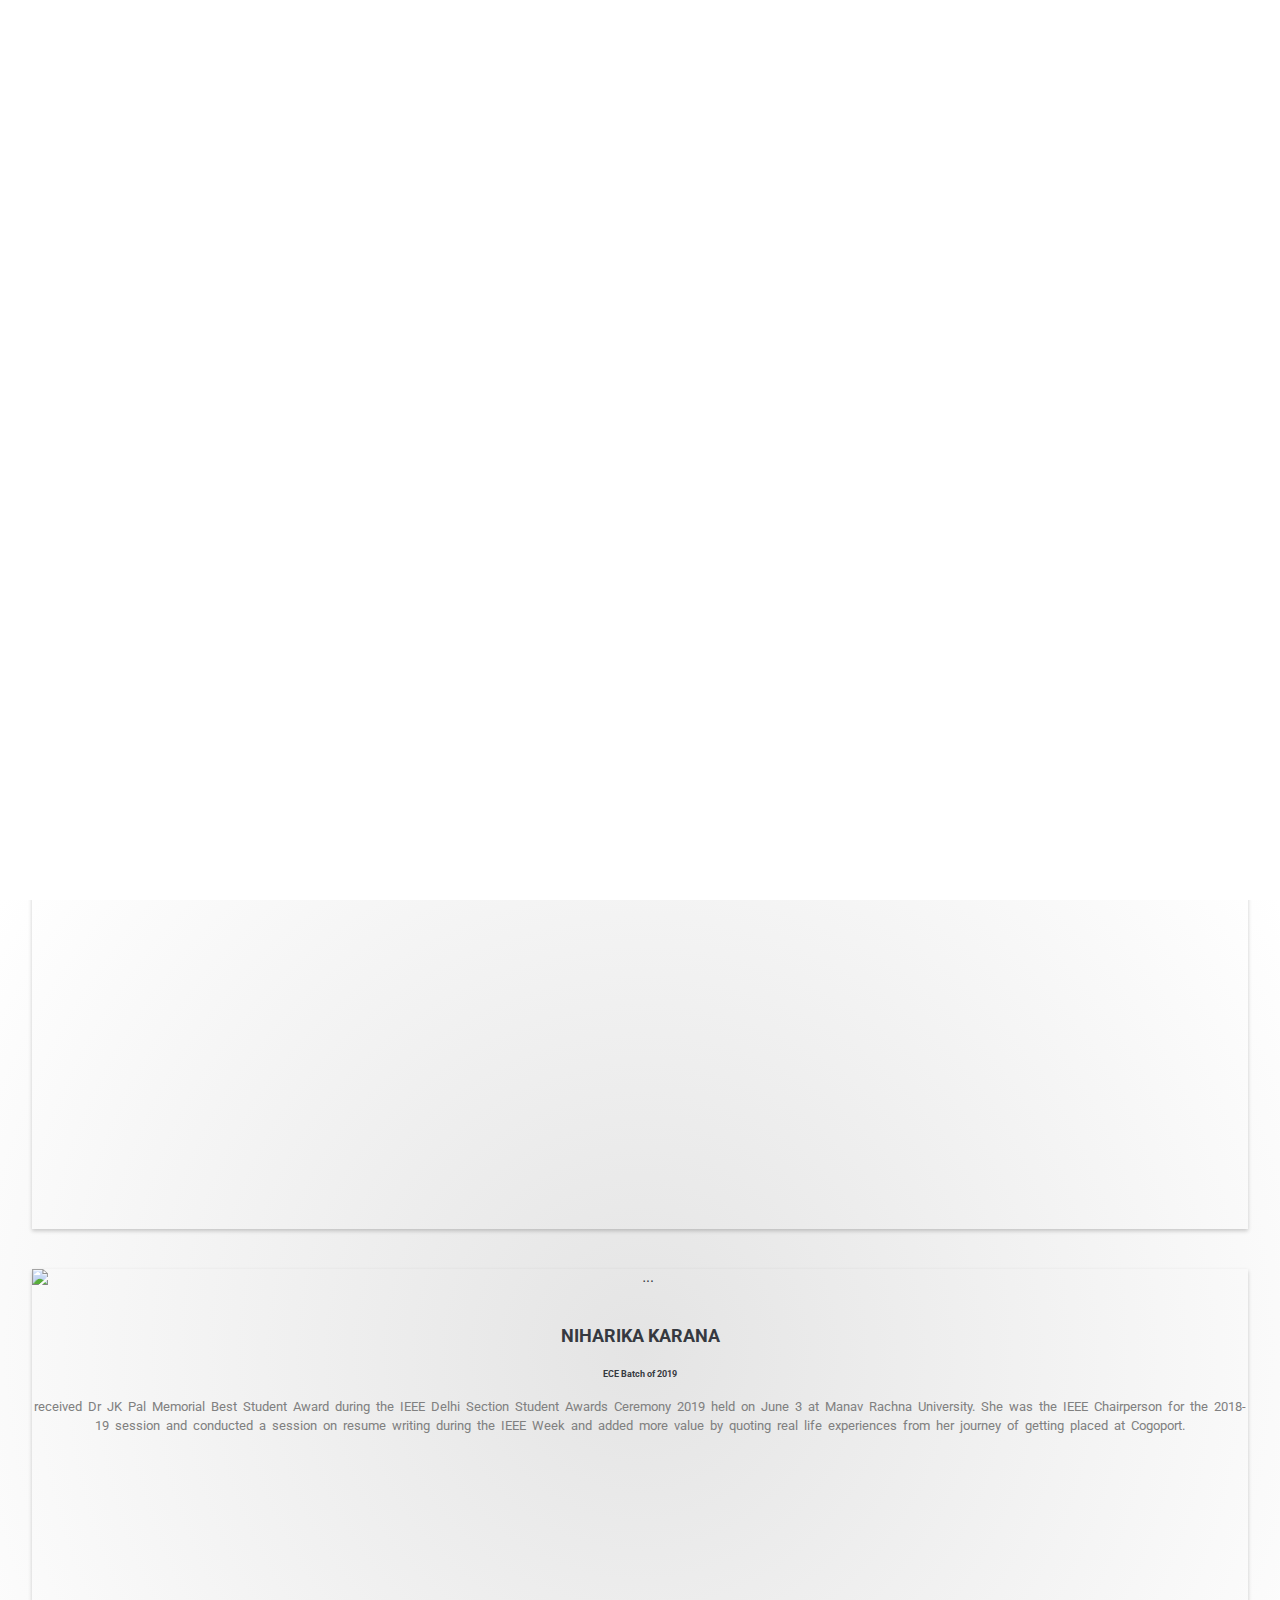
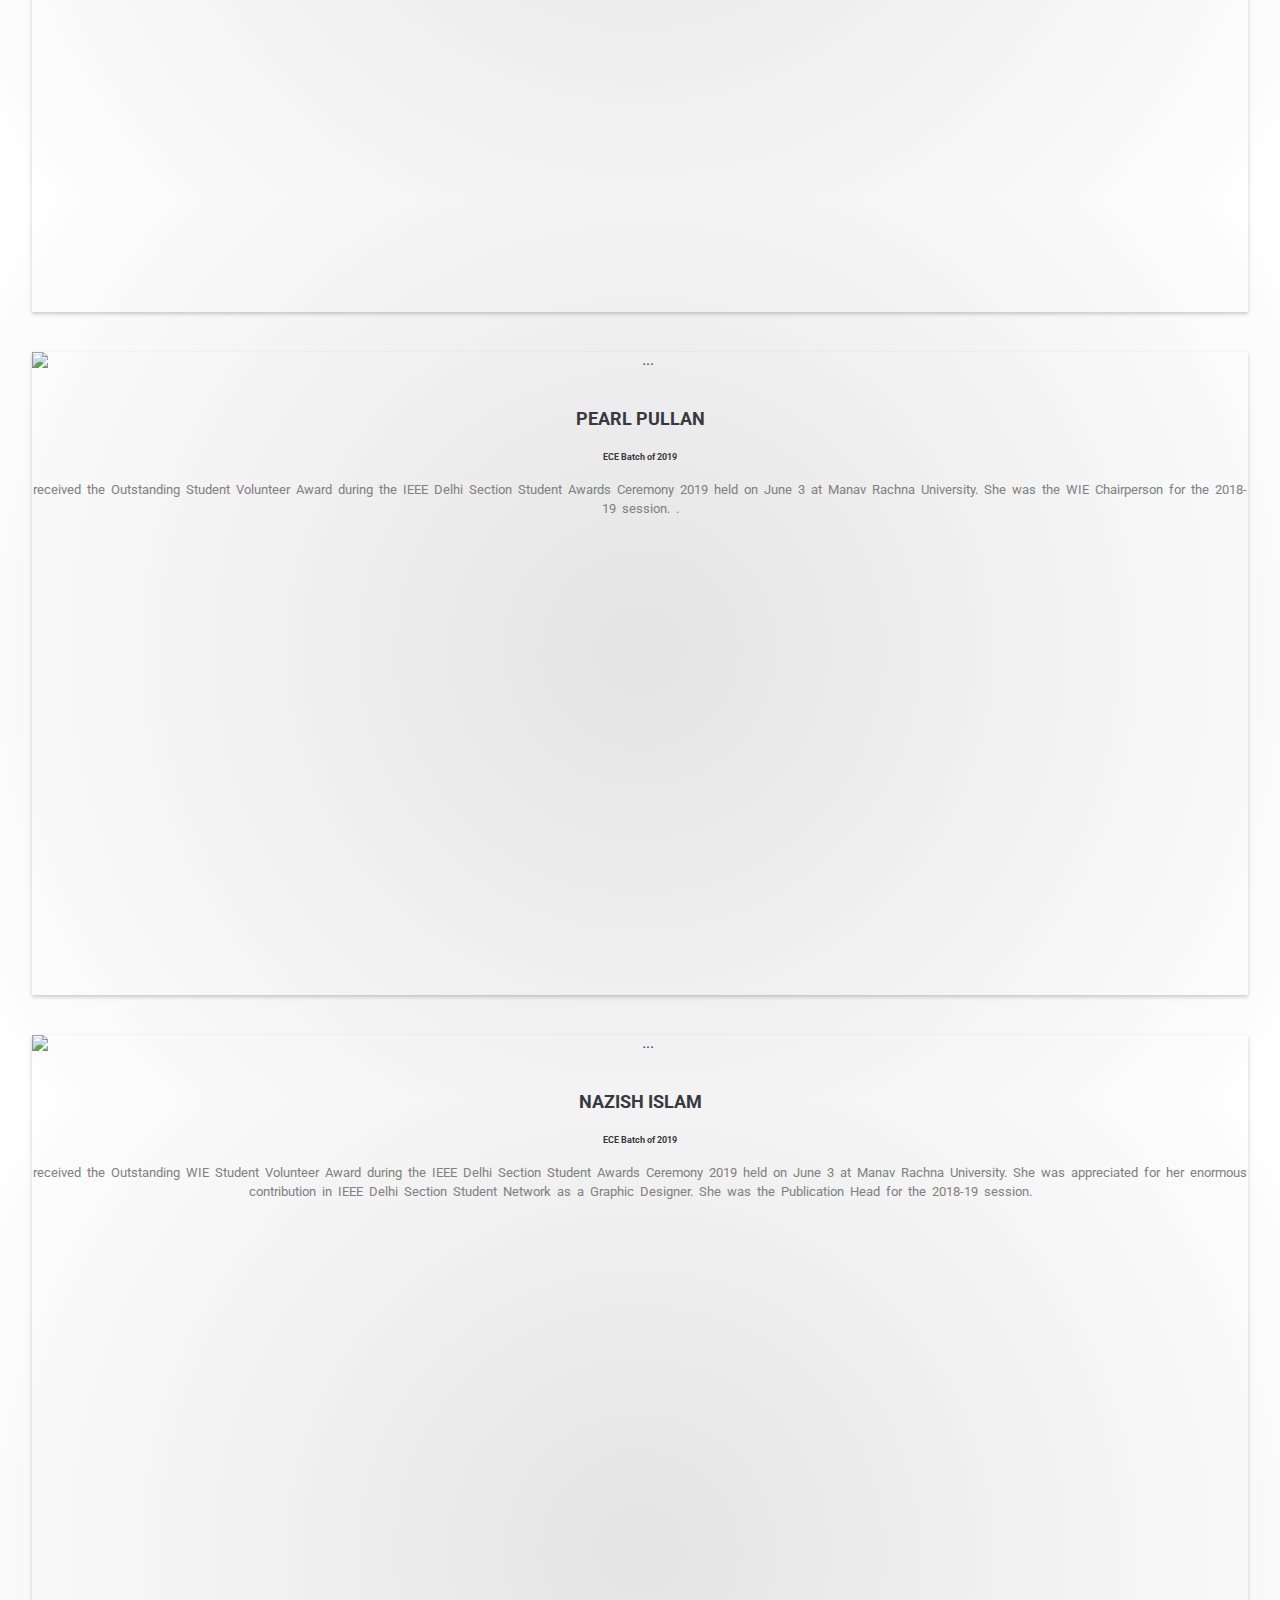
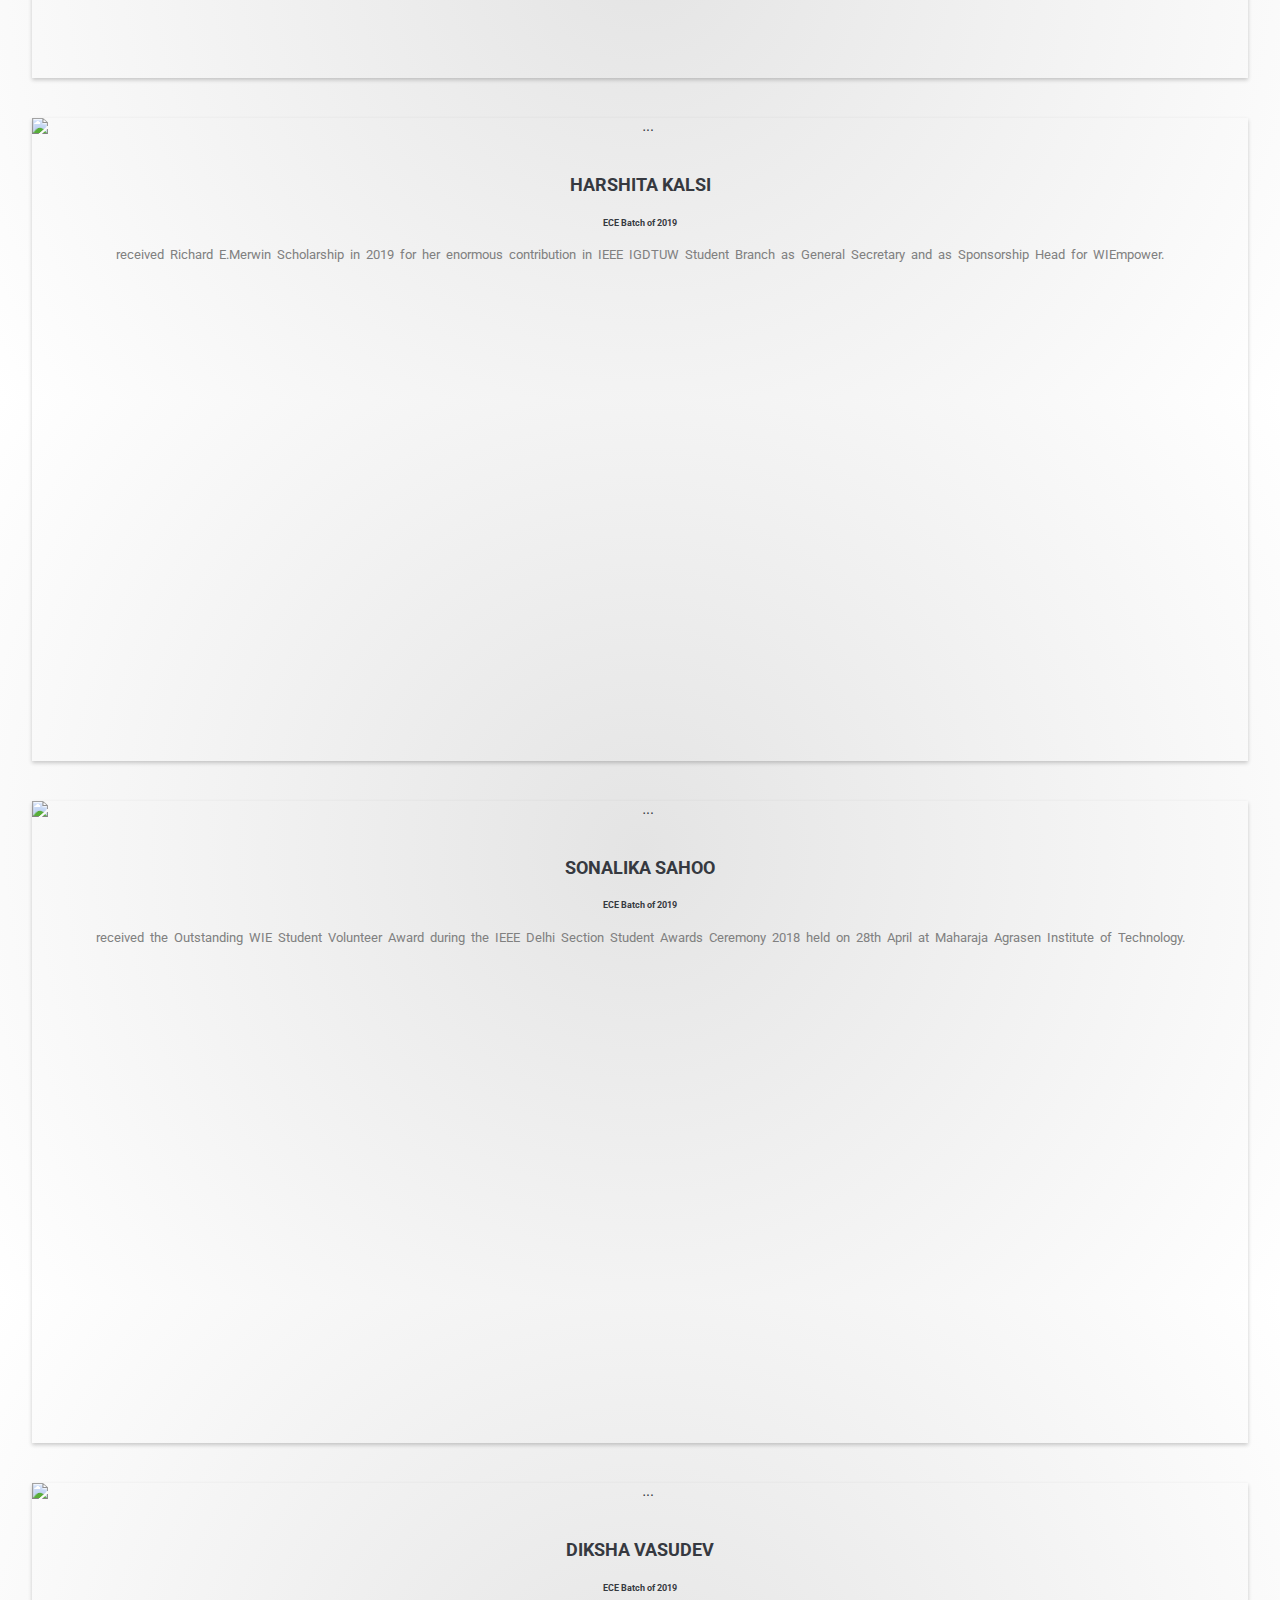
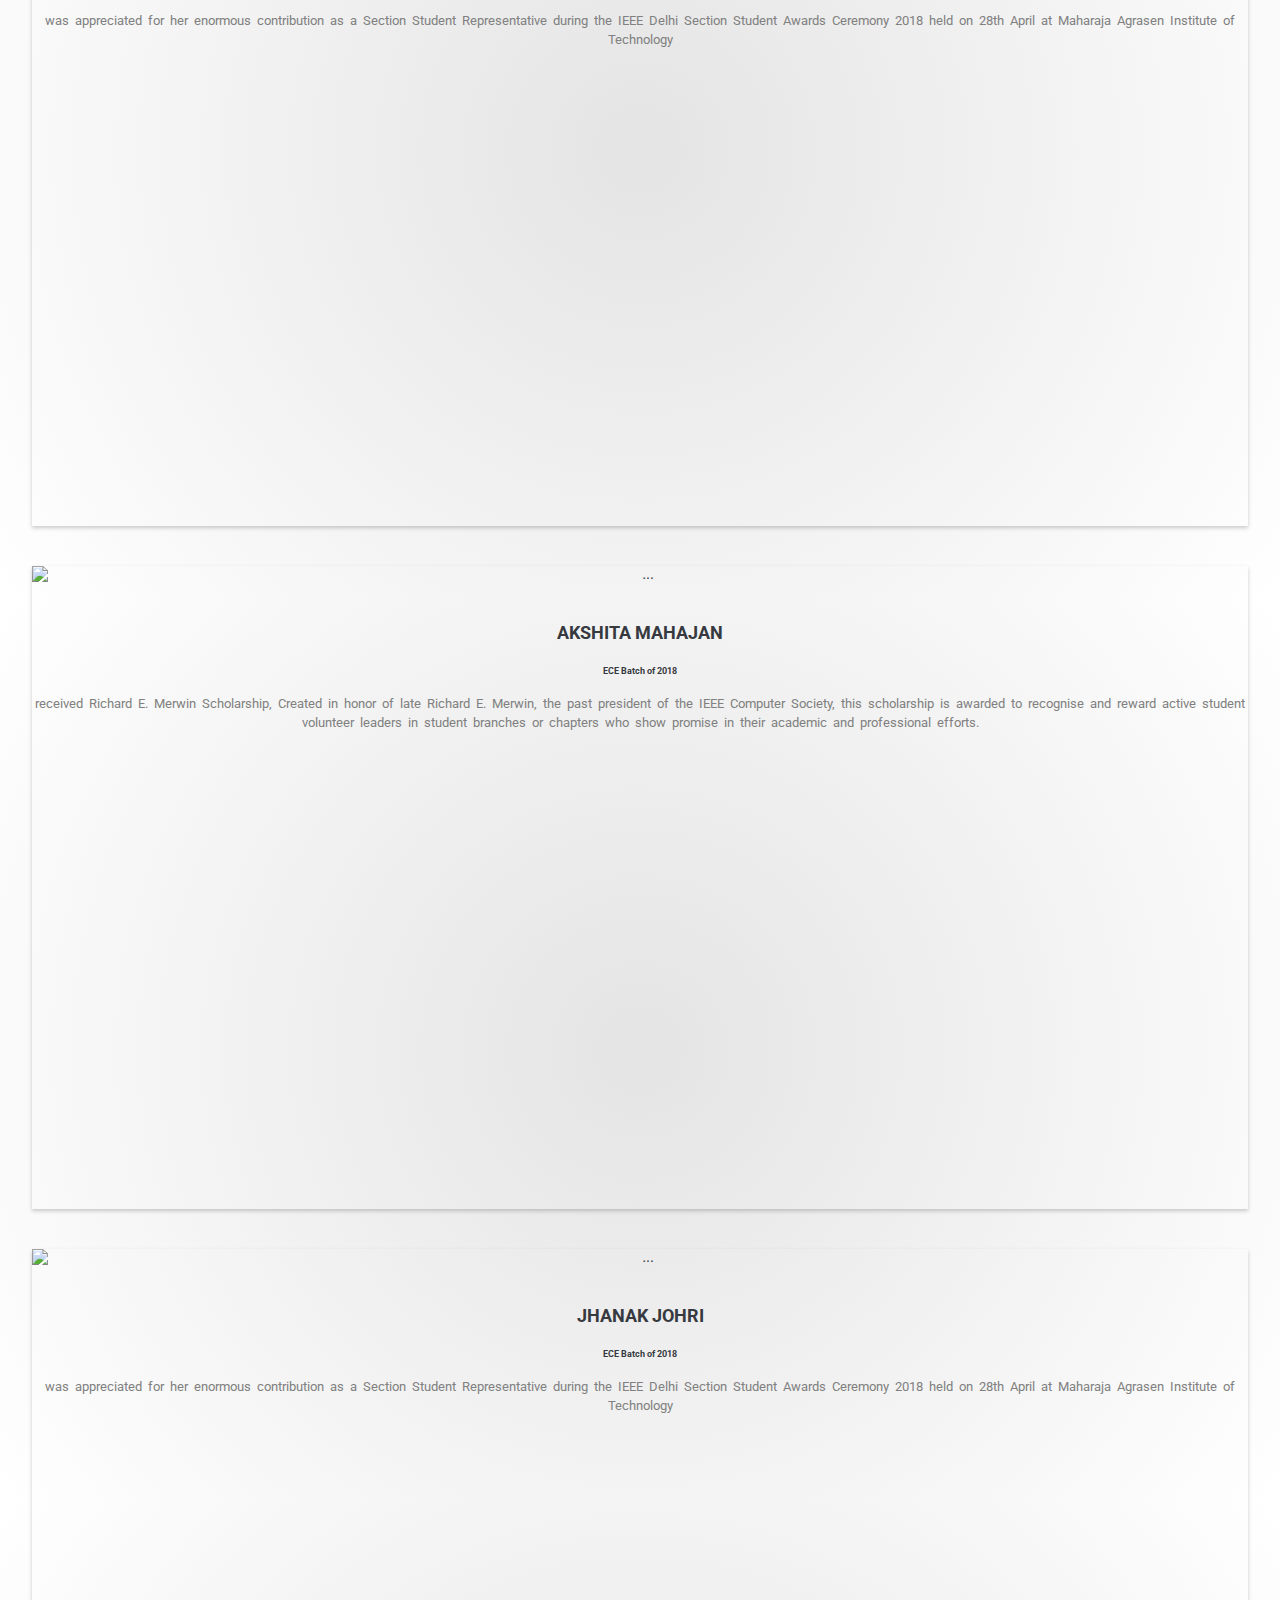
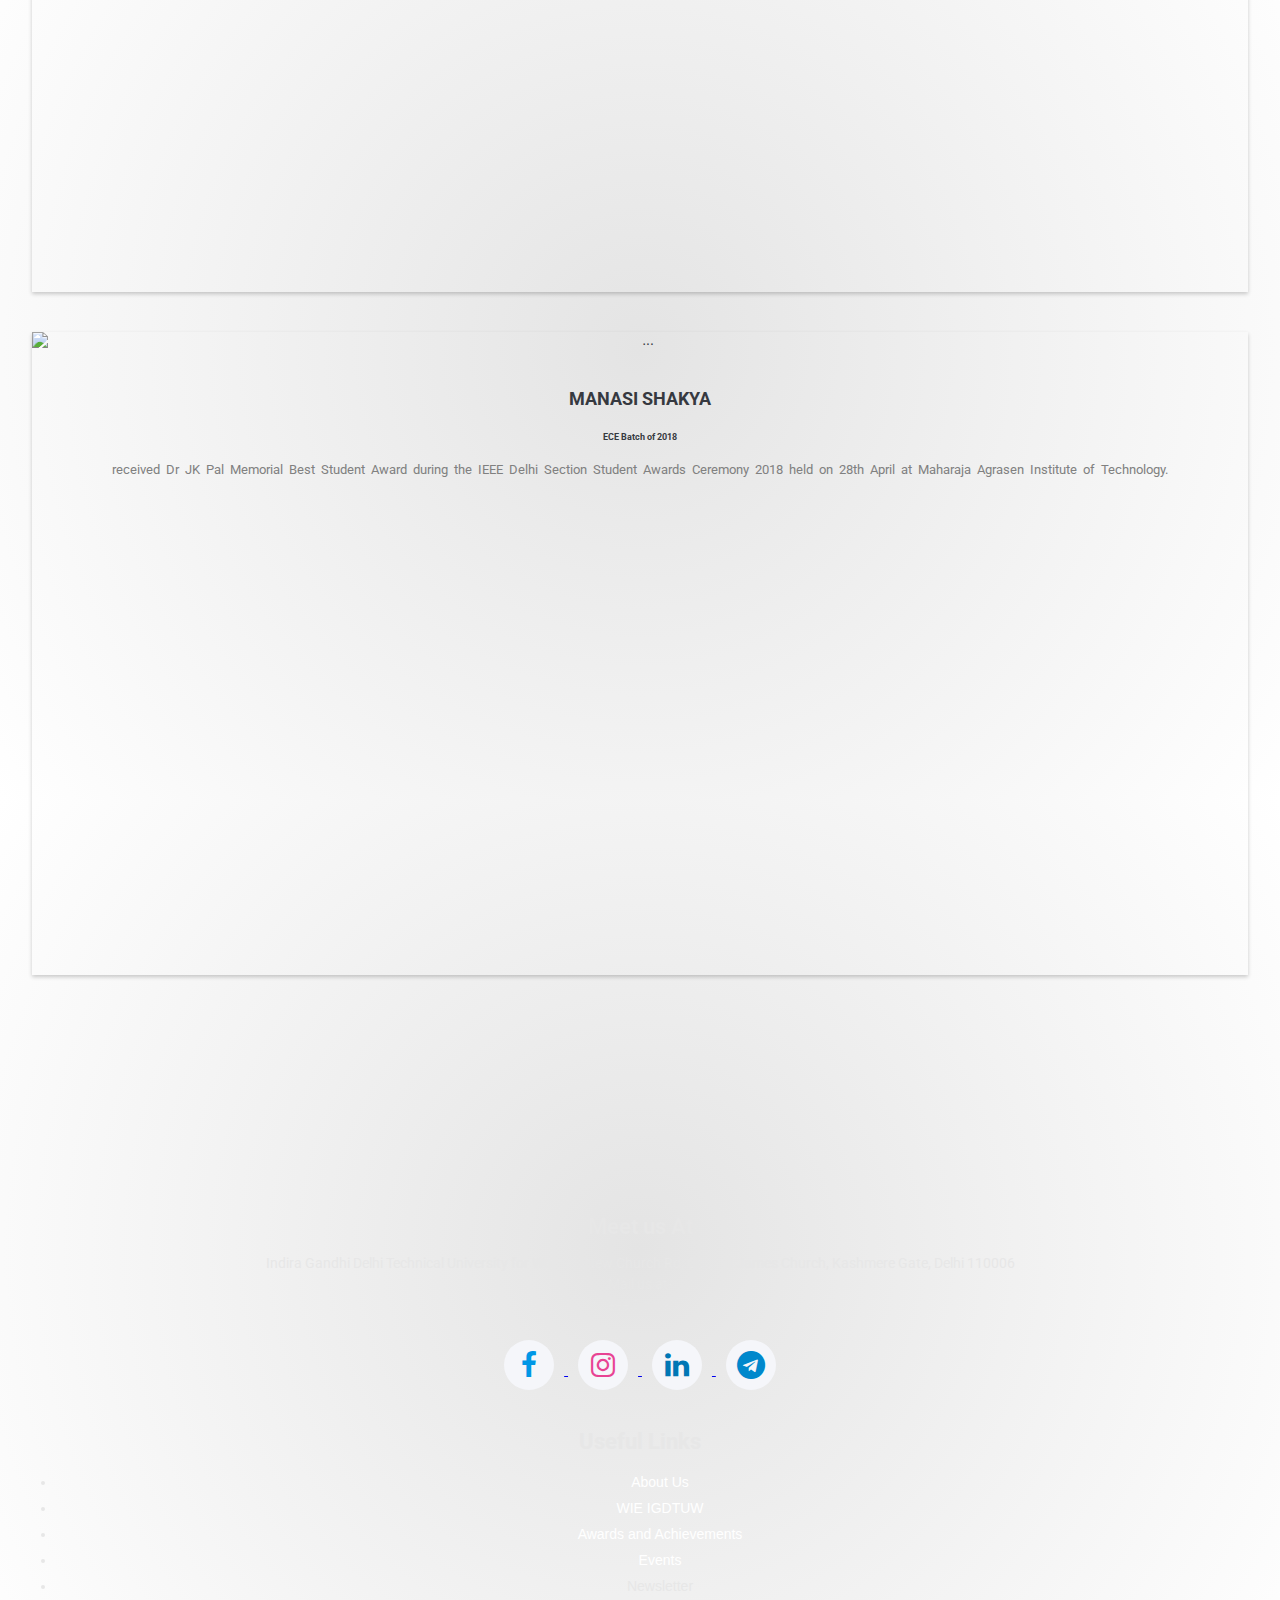
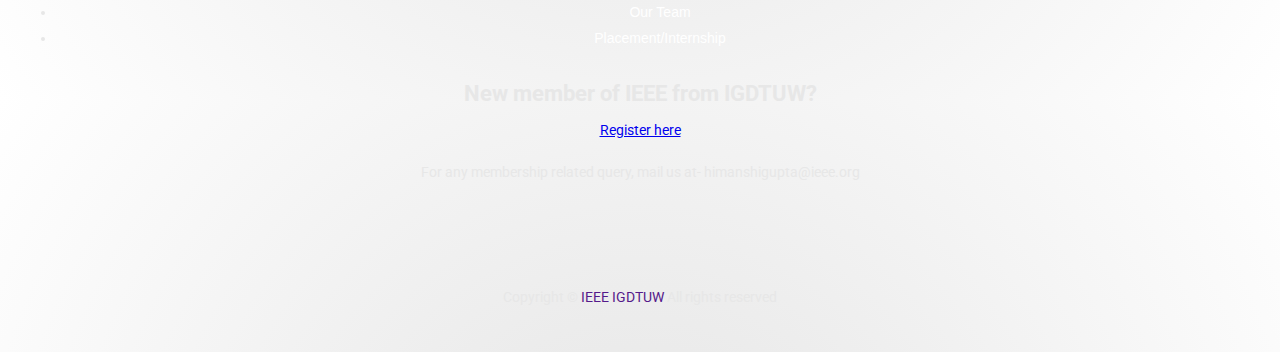
==== commit ed1e77f3: "Shikha" ====
--- a/achievements.html
+++ b/achievements.html
@@ -28,11 +28,8 @@
   <link rel="preconnect" href="https://fonts.gstatic.com" crossorigin>
   <link href="https://fonts.googleapis.com/css2?family=Source+Serif+Pro&display=swap" rel="stylesheet">
 
-  <link rel="preconnect" href="https://fonts.googleapis.com">
-<link rel="preconnect" href="https://fonts.gstatic.com" crossorigin>
-<link href="https://fonts.googleapis.com/css2?family=Birthstone&display=swap" rel="stylesheet">
-
-  
+
+
 
 
 
@@ -58,9 +55,10 @@
   <!-- <link rel="stylesheet" href="css/skin/night-purple.css"> -->
 
   <!-- HTML5 Shim and Respond.js IE8 support of HTML5 elements and media queries -->
-
-
-  
+  <!------ footer ---->
+  <link rel="stylesheet" href="https://cdnjs.cloudflare.com/ajax/libs/font-awesome/4.7.0/css/font-awesome.min.css"
+    integrity="sha512-SfTiTlX6kk+qitfevl/7LibUOeJWlt9rbyDn92a1DqWOw9vWG2MFoays0sgObmWazO5BQPiFucnnEAjpAB+/Sw=="
+    crossorigin="anonymous" referrerpolicy="no-referrer" />
 
 </head>
 
@@ -94,16 +92,16 @@
           <!-- Collect the nav links, forms, and other content for toggling -->
           <div class="collapse navbar-collapse" id="bs-example-navbar-collapse-1">
             <ul class="nav navbar-nav navbar-right">
-                <li><a href="index.html">Home</a></li>
-                <li><a href="index.html#about">About</a></li>
-                <li><a href="">WIE IGDTUW</a></li>
-                <li><a href="events.html">Events</a></li>
-                <li><a href="achievements.html">Achievements</a></li>
-                <li><a href="team.html">Team</a></li>
-                <li><a href="newsletter.html">Newsletter</a></li>  
-                <li><a href="contact.html">Contact</a></li>  
+              <li><a href="index.html">Home</a></li>
+              <li><a href="index.html#about">About</a></li>
+              <li><a href="">WIE IGDTUW</a></li>
+              <li><a href="events.html">Events</a></li>
+              <li><a href="achievements.html">Achievements</a></li>
+              <li><a href="team.html">Team</a></li>
+              <li><a href="newsletter.html">Newsletter</a></li>
+              <li><a href="contact.html">Contact</a></li>
             </ul>
-        </div><!-- /.navbar-collapse -->
+          </div><!-- /.navbar-collapse -->
         </div><!-- /.container -->
       </nav>
       <!-- End Navbar -->
@@ -118,212 +116,30 @@
 
     <body>
 
-      <!-- <section id="text-carousel-intro-section" class="parallax" data-stellar-background-ratio="0.5" style="background-image: url(img/igdtuwbuilding2.jpeg); object-fit: fill;"> -->
-        <div class=  "img-trophy" style="background-image: url(img/achievement-pics/trophy.jpeg);">
-          
       <div class="container bottom-container">
-        <p class="heading-main">ACHIEVEMENTS</p>
-        <P class="text-heading1">The contributions of IEEE IGDTUW has always aimed to assist IEEE reach new highs and
+        <p class="heading">ACHIEVEMENTS</p>
+        <P class="text-heading">The contributions of IEEE IGDTUW has always aimed to assist IEEE reach new highs and
           laurels.A few of these contributions were recognized and awarded formally.</P>
 
-          <h2 class="wie">WIEC selected the IEEE WIE Indira Gandhi Delhi Technical University for Women Student Branch Affinity Group as the recipient of an Honorable Mention on the 2016 WIE Student Branch Affinity Group of the Year Award</h2>
-
-
-          <!-- buttons -->
-
-          <a href='#first'>
-            <button class="btn" style="margin-top:50px; margin-right: 50px; " data-title="2020" >
-                2020
-            </button>
-        </a>
-
-        <a href='#second'>
-          <button class="btn" style="margin-top:50px; margin-right: 50px" data-title="2019" >
-              2019
-          </button>
-      </a>
-         
-      <a href='#third'>
-        <button class="btn" style="margin-top:50px;" data-title="2018" >
-            2018
-        </button>
-    </a>
-    
-  </div>
-       
-          
-        <p class="heading" id="first">IEEE Delhi Section Award Ceremony 2020 </p>
 
         <!-- Begin Team Info -->
 
-        <!-- card start -->
-
         <div class="container" style="padding-top: 100px;">
-          <div class="row" >
+          <div class="row">
             <div class="col-sm-6 col-md-3">
               <div class="card" style="margin-top: 40px;">
                 <img src="img/achievement-pics/pic1.png" class="card-img-top" alt="...">
                 <div class="card-body">
                   <h5 class="card-title">DR. JASDEEP KAUR DHANOA</h5>
                   <h6 class="card-subtitle">BRANCH COUNSELOR</h6>
-                  <p class="card-text">Prolong Excellence Award IEEE IGDTUW under the guidance of Dr. Jasdeep Kaur Dhanoa  </p>
-                </div>
-              </div>
-            </div>
-
-            <div class="col-sm-6 col-md-3">
-              <div class="card" style="margin-top: 40px;">
-                <img src="img/achievement-pics/pic1.png" class="card-img-top" alt="...">
-                <div class="card-body">
-                  <h5 class="card-title"> Satwika Bhattacharjee</h5>
-                  <h6 class="card-subtitle">ECE Batch 2017-21</h6>
-                  <p class="card-text"> received J.K. Pal Memorial Award in the year 2020.</p>
-                </div>
-              </div>
-            </div>
-
-            <div class="col-sm-6 col-md-3">
-              <div class="card" style="margin-top: 40px;">
-                <img src="img/achievement-pics/pic1.png" class="card-img-top" alt="...">
-                <div class="card-body">
-                  <h5 class="card-title"> Himanshi Gupta
-                  </h5>
-                  <h6 class="card-subtitle">ECE Batch 2018-22</h6>
-                  <p class="card-text"> received Outstanding Student Volunteer Award in the year 2020. </p>
-                </div>
-              </div>
-            </div>
-
-           
-      
-            <div class="col-sm-6 col-md-3">
-              <div class="card" style="margin-top: 40px;">
-                <img src="img/achievement-pics/pic1.png" class="card-img-top" alt="...">
-                <div class="card-body">
-                  <h5 class="card-title">  Mansi Kesharwani </h5>                
-                    <h6 class="card-subtitle">ECE Batch 2017-21</h6>
-                  <p class="card-text"> received WIE Outstanding Volunteer Award in the year 2020.  </p>
-                </div>
-              </div>
-            </div>
-            </div>
-          
-
-            <!-- card end -->
-
-
-
-            <div class="row">
-              <div class="caro-head">
-              <h2 class="middle-heading" style="padding-top: 30px; margin-left: 100px; ">IEEE Delhi Section Student Network (SSN) Award </h2>
-              <h2 class="middle-heading" style="padding-top: 30px; margin-right: 100px;"> IEEE Delhi Section WIE Affinity Group Award</h2>
-            </div>
-
-
-            
-              <div class="middle-container">
-              <div class='wrapper1' style="padding-top: 200px;">
-                <div class='carousel'>
-                  <div class='carousel__item'>
-                    <div class='carousel__item-head'>
-                      <img src="img/achievement-pics/trophy.png" class="img-new">
-                    </div>
-                    <div class='carousel__item-body'>
-                      <p class='title'>Divya Pant  </p>
-                      <p>ECE Batch 2018-22</p>
-                    </div>
-                  </div>
-                  <div class='carousel__item'>
-                    <div class='carousel__item-head'>
-                      <img src="img/achievement-pics/trophy.png" class="img-new">
-                    </div>
-                    <div class='carousel__item-body'>
-                      <p class='title'> Hira Qureshi</p>
-                      <p>ECE Batch 2018-22</p>
-                    </div>
-                  </div>
-
-                  <div class='carousel__item'>
-                    <div class='carousel__item-head'>
-                     <img src="img/achievement-pics/trophy.png" class="img-new">
-                    </div>
-                    <div class='carousel__item-body'>
-                      <p class='title'> Kashika Hingorani</p>
-                      <p>ECE Batch 2018-22</p>
-                    </div>
-                  </div>
-
-                  <div class='carousel__item'>
-                    <div class='carousel__item-head'>
-                      <img src="img/achievement-pics/trophy.png" class="img-new">
-                    </div>
-                    <div class='carousel__item-body'>
-                      <p class='title'>  Rishita Anand Sachdeva 
-                      </p>
-                      <p>ECE Batch 2018-22</p>
-                    </div>
-                  </div>
-                 
-                </div>
-              </div>
-              
-
-
-              <!-- 2 -->
-             
-              <div class='wrapper1' style="padding-top: 200px;">
-                <div class='carousel'>
-                  <div class='carousel__item'>
-                    <div class='carousel__item-head'>
-                      <img src="img/achievement-pics/trophy.png" class="img-new">
-                    </div>
-                    <div class='carousel__item-body'>
-                      <p class='title'> Ananya Sonkar  </p>
-                      <p>ECE Batch 2018-22</p>
-                    </div>
-                  </div>
-                  <div class='carousel__item'>
-                    <div class='carousel__item-head'>
-                      <img src="img/achievement-pics/trophy.png" class="img-new">
-                    </div>
-                    <div class='carousel__item-body'>
-                      <p class='title'> Nikita Pal </p>
-                      <p>ECE Batch 2018-22</p>
-                    </div>
-                  </div>
-                  <div class='carousel__item'>
-                    <div class='carousel__item-head'>
-                    <img src="img/achievement-pics/trophy.png" class="img-new">
-                    </div>
-                    <div class='carousel__item-body'>
-                      <p class='title'> Nishtha Mahajan </p>
-                      <p>ECE Batch 2018-22</p>
-                    </div>
-                  </div>
-
-                </div>
-              </div>
-              </div>
-              
-              
-
-             <p class="heading" id="second">IEEE Delhi Section Award Ceremony 2019 </p>
-
-             <!-- card start -->
-
-            <div class="row" id="second">
-
-              <div class="col-sm-6 col-md-3">
-                <div class="card" style="margin-top: 40px;">
-                  <img src="img/achievement-pics/pic1.png" class="card-img-top" alt="...">
-                  <div class="card-body">
-                    <h5 class="card-title">DR. JASDEEP KAUR DHANOA</h5>
-                    <h6 class="card-subtitle">BRANCH COUNSELOR</h6>
-                    <p class="card-text"> Dr. Jasdeep Kaur Dhanoa was awarded for her extraordinary contribution and dedication towards IEEE Delhi Section.
-                    </p>
-                  </div>
-                </div>
-              </div>
+                  <p class="card-text">Dr. Jasdeep Kaur Dhanoa was awarded for her extraordinary contribution and
+                    dedication
+                    towards IEEE Delhi Section during the IEEE Delhi Section Student Awards Ceremony 2019 held on June 3
+                    at
+                    Manav Rachna University.</p>
+                </div>
+              </div>
+            </div>
 
             <div class="col-sm-6 col-md-3">
               <div class="card" style="margin-top: 40px;">
@@ -333,13 +149,14 @@
                   <h6 class="card-subtitle">ECE Batch of 2019</h6>
                   <p class="card-text">received Dr JK Pal Memorial Best Student Award during the IEEE Delhi Section
                     Student
-                    Awards Ceremony 2019 held on June 3 at Manav Rachna University. 
-                  </p>
-                </div>
-              </div>
-            </div>
-
-           
+                    Awards Ceremony 2019 held on June 3 at Manav Rachna University. She was the IEEE Chairperson for the
+                    2018-19 session and conducted a session on resume writing during the IEEE Week and added more value
+                    by
+                    quoting real life experiences from her journey of getting placed at Cogoport.
+                  </p>
+                </div>
+              </div>
+            </div>
 
 
             <div class="col-sm-6 col-md-3">
@@ -348,7 +165,11 @@
                 <div class="card-body">
                   <h5 class="card-title">PEARL PULLAN</h5>
                   <h6 class="card-subtitle">ECE Batch of 2019</h6>
-                  <p class="card-text">received the Outstanding Student Volunteer Award during the IEEE Delhi Section. She was the WIE Chairperson for the 2018-19 session.</p>
+                  <p class="card-text">received the Outstanding Student Volunteer Award during the IEEE Delhi Section
+                    Student
+                    Awards Ceremony 2019 held on June 3 at Manav Rachna University. She was the WIE Chairperson for the
+                    2018-19 session.
+                    .</p>
                 </div>
               </div>
             </div>
@@ -360,106 +181,20 @@
                   <h5 class="card-title">NAZISH ISLAM</h5>
                   <h6 class="card-subtitle">ECE Batch of 2019</h6>
                   <p class="card-text">received the Outstanding WIE Student Volunteer Award during the IEEE Delhi
-                    Section. She was appreciated for her enormous contribution in IEEE Delhi Section Student Network as a Graphic Designer. 
+                    Section
+                    Student Awards Ceremony 2019 held on June 3 at Manav Rachna University. She was appreciated for her
+                    enormous contribution in IEEE Delhi Section Student Network as a Graphic Designer. She was the
+                    Publication
+                    Head for the 2018-19 session.
                   </p>
                 </div>
               </div>
             </div>
           </div>
-          
-
-          <!-- card end -->
-
-          <p class="heading2">The following members were appreciated for their enormous contribution in IEEE Delhi Section Student Network: </p>
-          
-          <div class="middle-container2">
-
-            <!-- first -->
-  
-           <div class="a-box">
-           <div class="img-container">
-           <div class="img-inner">
-          <div class="inner-skew">
-        <img src="img/achievement-pics/trophy2.png">
-         </div>
-        </div>
-        </div>
-
-   <div class="text-container">
-    <h3> Sonalika Sahoo </h3>
-    <h2> ECE Batch 2015-19</h2>
-    <div>
-       <h2 style="font-size: 1vw;"> Social Media Coordinator</h2>
-  </div>
-</div>
-</div>
-
-<!-- second -->
-
-<div class="a-box">
-  <div class="img-container">
-    <div class="img-inner">
-      <div class="inner-skew">
-        <img src="img/achievement-pics/trophy2.png">
-      </div>
-    </div>
-  </div>
-
-  <div class="text-container">
-    <h3> Khyati Bisht </h3>
-    <h2> ECE Batch 2016-20</h2>
-    <div>
-      <h2 style="font-size: 1vw;">  WIE Coordinator
-      </h2>
-  </div>
-</div>
-</div>
-
-
- <!-- third -->
-
-
-<div class="a-box">
-  <div class="img-container">
-    <div class="img-inner">
-      <div class="inner-skew">
-        <img  src="img/achievement-pics/trophy2.png">
-      </div>
-    </div>
-  </div>
-  <div class="text-container">
-    <h3>Nazish Islam</h3>
-    <h2> ECE Batch 2016-20</h2>
-    <div>
-      <h2 style="font-size: 1vw;"> Graphic Designer
-
-      </h2>
-  </div>
-</div>
-</div>
-</div>
-
-          
           <!-- **************************************************************** -->
 
-          <p class="heading" id="third">IEEE Delhi Section Award Ceremony 2018 </p>
-
           <div class="row">
-
-            <div class="col-sm-6 col-md-3">
-              <div class="card" style="margin-top: 40px;">
-                <img src="img/achievement-pics/pic1.png" class="card-img-top" alt="...">
-                <div class="card-body">
-                  <h5 class="card-title">DR. JASDEEP KAUR DHANOA</h5>
-                  <h6 class="card-subtitle">BRANCH COUNSELOR</h6>
-                  <p class="card-text">  was awarded with Outstanding Branch Counselor Award 2018.
-                  </p>
-                </div>
-              </div>
-            </div>
-
-
-            <!-- <div class="col-sm-6 col-md-3">
+            <div class="col-sm-6 col-md-3">
               <div class="card" style="margin-top: 40px;">
                 <img src="img/achievement-pics/pic5.png" class="card-img-top" alt="...">
                 <div class="card-body">
@@ -471,10 +206,10 @@
                   </p>
                 </div>
               </div>
-            </div> -->
-
-
-            <!-- <div class="col-sm-6 col-md-3">
+            </div>
+
+
+            <div class="col-sm-6 col-md-3">
               <div class="card" style="margin-top: 40px;">
                 <img src="img/achievement-pics/pic6.png" class="card-img-top" alt="...">
                 <div class="card-body">
@@ -486,7 +221,7 @@
                   </p>
                 </div>
               </div>
-            </div> -->
+            </div>
 
             <div class="col-sm-6 col-md-3">
               <div class="card" style="margin-top: 40px;">
@@ -505,7 +240,7 @@
               </div>
             </div>
 
-            <!-- <div class="col-sm-6 col-md-3">
+            <div class="col-sm-6 col-md-3">
               <div class="card" style="margin-top: 40px;">
                 <img src="img/achievement-pics/pic9.png" class="card-img-top" alt="...">
                 <div class="card-body">
@@ -522,9 +257,9 @@
                 </div>
               </div>
             </div>
-          </div> -->
-
-          <!-- <div class="row">
+          </div>
+
+          <div class="row">
             <div class="col-sm-6 col-md-3">
               <div class="card" style="margin-top: 40px;">
                 <img src="img/achievement-pics/pic10.png" class="card-img-top" alt="...">
@@ -540,20 +275,7 @@
                   </p>
                 </div>
               </div>
-            </div> -->
-
-            <div class="col-sm-6 col-md-3">
-              <div class="card" style="margin-top: 40px;">
-                <img src="img/achievement-pics/pic7.png" class="card-img-top" alt="...">
-                <div class="card-body">
-                  <h5 class="card-title">Sonalika Sahoo </h5>
-                  <h6 class="card-subtitle">ECE Batch of 2015</h6>
-                  <p class="card-text"> received Outstanding WIE Student Volunteer Award.
-                  </p>
-                </div>
-              </div>
-            </div>
-          
+            </div>
 
             <div class="col-sm-6 col-md-3">
               <div class="card" style="margin-top: 40px;">
@@ -571,72 +293,85 @@
         </div>
       </div>
 
-      </div>
-    
-      
-
 
 
 
       <!-- End Team Info -->
 
-      
+
 
 
 
 
 
       <!-- Begin footer -->
-      <footer class="text-off-white" >
-            
+      <footer class="text-off-white">
+
         <div class="footer-top">
-          <div class="container" >
-              <div class="row wow bounceInLeft" data-wow-delay="0.4s">
-                    <div class="col-sm-6 col-md-4">
-                        <h4>Meet us At</h4>
-                        <p style="padding-block: 2;">
-                            Indira Gandhi Delhi Technical University for Women,
-                            New Church Rd, Opp. St James Church, Kashmere Gate, Delhi 110006
-                            <br>
-                            Mail us at- <br>
-                            igdtuieee@gmail.com
-                        </p>
-                    </div>
-                    <div class="col-sm-6 col-md-4">
-                      <h4>Useful Links</h4>
-                        <ul class="imp-links">
-                          <li><a href="index.html#about-section">About Us</a></li>
-                          <li><a href="">WIE IGDTUW</a></li>
-                          <li><a href="achievements.html">Awards and Achievements</a></li>
-                          <li><a href="events.html">Events</a></li>
-                            <li><a href="index.html#cta-section"></a>Newsletter</li>
-                            <li><a href="team.html">Our Team</a></li>
-                            <li><a href="team.html#placement">Placement/Internship</a></li>
-                        </ul>
-                    </div>
-                
-                  <div class="col-sm-6 col-md-4">
-                        <h4>New member of IEEE from IGDTUW?</h4>
-                        <p style="padding-block: 2;" >
-                            <a href="https://t.me/joinchat/qv4BIBIyrQRhM2Q1">Register here</a>
-                            <br>
-                            <br>
-                            For any membership related query, mail us at- himanshigupta@ieee.org
-                        </p>
-                    </div>
-                    
-                </div> <!-- /.row -->
-            </div> <!-- /.container -->
+          <div class="container">
+            <div class="row wow bounceInLeft" data-wow-delay="0.4s">
+              <div class="col-sm-6 col-md-4">
+                <h4>Meet us At</h4>
+                <p style="padding-block: 2;">
+                  Indira Gandhi Delhi Technical University for Women,
+                  New Church Rd, Opp. St James Church, Kashmere Gate, Delhi 110006
+                  <br>
+                  Mail us at- <br>
+                  igdtuieee@gmail.com
+                </p>
+                <div class="centerdiv">
+
+                  <a href="https://www.facebook.com/ieeeigdtuw/" target="_blank">
+                    <i class="fa fa-2x fa-facebook"></i>
+                  </a>
+                  <a href="https://www.instagram.com/ieeeigdtuw/?igshid=vkkkocbwtcjc&hl=en" target="_blank">
+                    <i class="fa fa-2x fa-instagram"></i>
+                  </a>
+                  <a href="https://www.linkedin.com/company/ieee-igdtuw/?originalSubdomain=in" target="_blank">
+                    <i class="fa fa-2x fa-linkedin"></i>
+                  </a>
+
+                  <a href="https://t.me/joinchat/qv4BIBIyrQRhM2Q1" target="_blank">
+                    <i class="fa fa-2x fa-telegram"></i>
+                  </a>
+                </div>
+              </div>
+              <div class="col-sm-6 col-md-4">
+                <h4>Useful Links</h4>
+                <ul class="imp-links">
+                  <li><a href="index.html#about-section" class="h-link">About Us</a></li>
+                  <li><a href="" class="h-link">WIE IGDTUW</a></li>
+                  <li><a href="achievements.html" class="h-link">Awards and Achievements</a></li>
+                  <li><a href="events.html" class="h-link">Events</a></li>
+                  <li><a href="index.html#cta-section" class="h-link"></a>Newsletter</li>
+                  <li><a href="team.html" class="h-link">Our Team</a></li>
+                  <li><a href="team.html#placement" class="h-link">Placement/Internship</a></li>
+                </ul>
+              </div>
+
+              <div class="col-sm-6 col-md-4">
+                <h4>New member of IEEE from IGDTUW?</h4>
+                <p style="padding-block: 2;">
+                  <a href="https://t.me/joinchat/qv4BIBIyrQRhM2Q1">Register here</a>
+                  <br>
+                  <br>
+                  For any membership related query, mail us at- himanshigupta@ieee.org
+                </p>
+              </div>
+
+            </div> <!-- /.row -->
+          </div> <!-- /.container -->
         </div>
-        
+
         <div class="footer">
-            <div class="container text-center wow fadeIn" data-wow-delay="0.4s">
-                <p class="theme-author">Copyright &copy; <a href="" class="Copyright">IEEE IGDTUW</a> All rights reserved</p>
-            </div>
+          <div class="container text-center wow fadeIn" data-wow-delay="0.4s">
+            <p class="theme-author">Copyright &copy; <a href="" class="Copyright">IEEE IGDTUW</a> All rights reserved
+            </p>
+          </div>
         </div>
 
-    </footer>
-    <!-- End footer -->
+      </footer>
+      <!-- End footer -->
 
 
 
@@ -660,7 +395,6 @@
   <script src="inc/jquery.counterup.min.js"></script>
   <script src="inc/smoothscroll.js"></script>
 
-  
   <!-- Theme JS -->
   <script src="js/theme.js"></script>
   <!-- <script src="./js/achievement.js"></script> -->
@@ -668,4 +402,4 @@
 </body>
 
 
-</html>
+</html>--- a/css/style.css
+++ b/css/style.css
@@ -19,7 +19,6 @@
     height: 100%;
     font-size: 14px;
     color: #363940;
-    margin: auto;
 }
 
 body .body {
@@ -613,9 +612,7 @@
 
 .portfoloi_top {}
 
-.portfolio_content_area {
-    margin-top: -30px;
-}
+.portfoloi_content_area {}
 
 .portfolio_menu {
     text-align: center;
@@ -631,15 +628,14 @@
 
 .portfolio_menu ul li {
     display: inline-block;
-    word-wrap:none;
 }
 
 .portfolio_menu ul li a {
     color: #363940;
     background: transparent;
     display: inline-block;
-    margin: 0.5vw;
-    padding: 1.3em 0.7em;
+    margin: 4px;
+    padding: 8px 10px;
     text-decoration: none;
     text-transform: uppercase;
 }
@@ -974,6 +970,10 @@
 .footer a {
     text-decoration: none;
 }
+  /*Footer link*/
+  .h-link:hover{
+    color: aqua;
+  }
 
 /*Widget1: Useful Links*/
 ul.imp-links {
@@ -1086,6 +1086,7 @@
 .fa-telegram {
     color: #0088cc;
 }
+
 
 /* ===== End footer ===== */
 
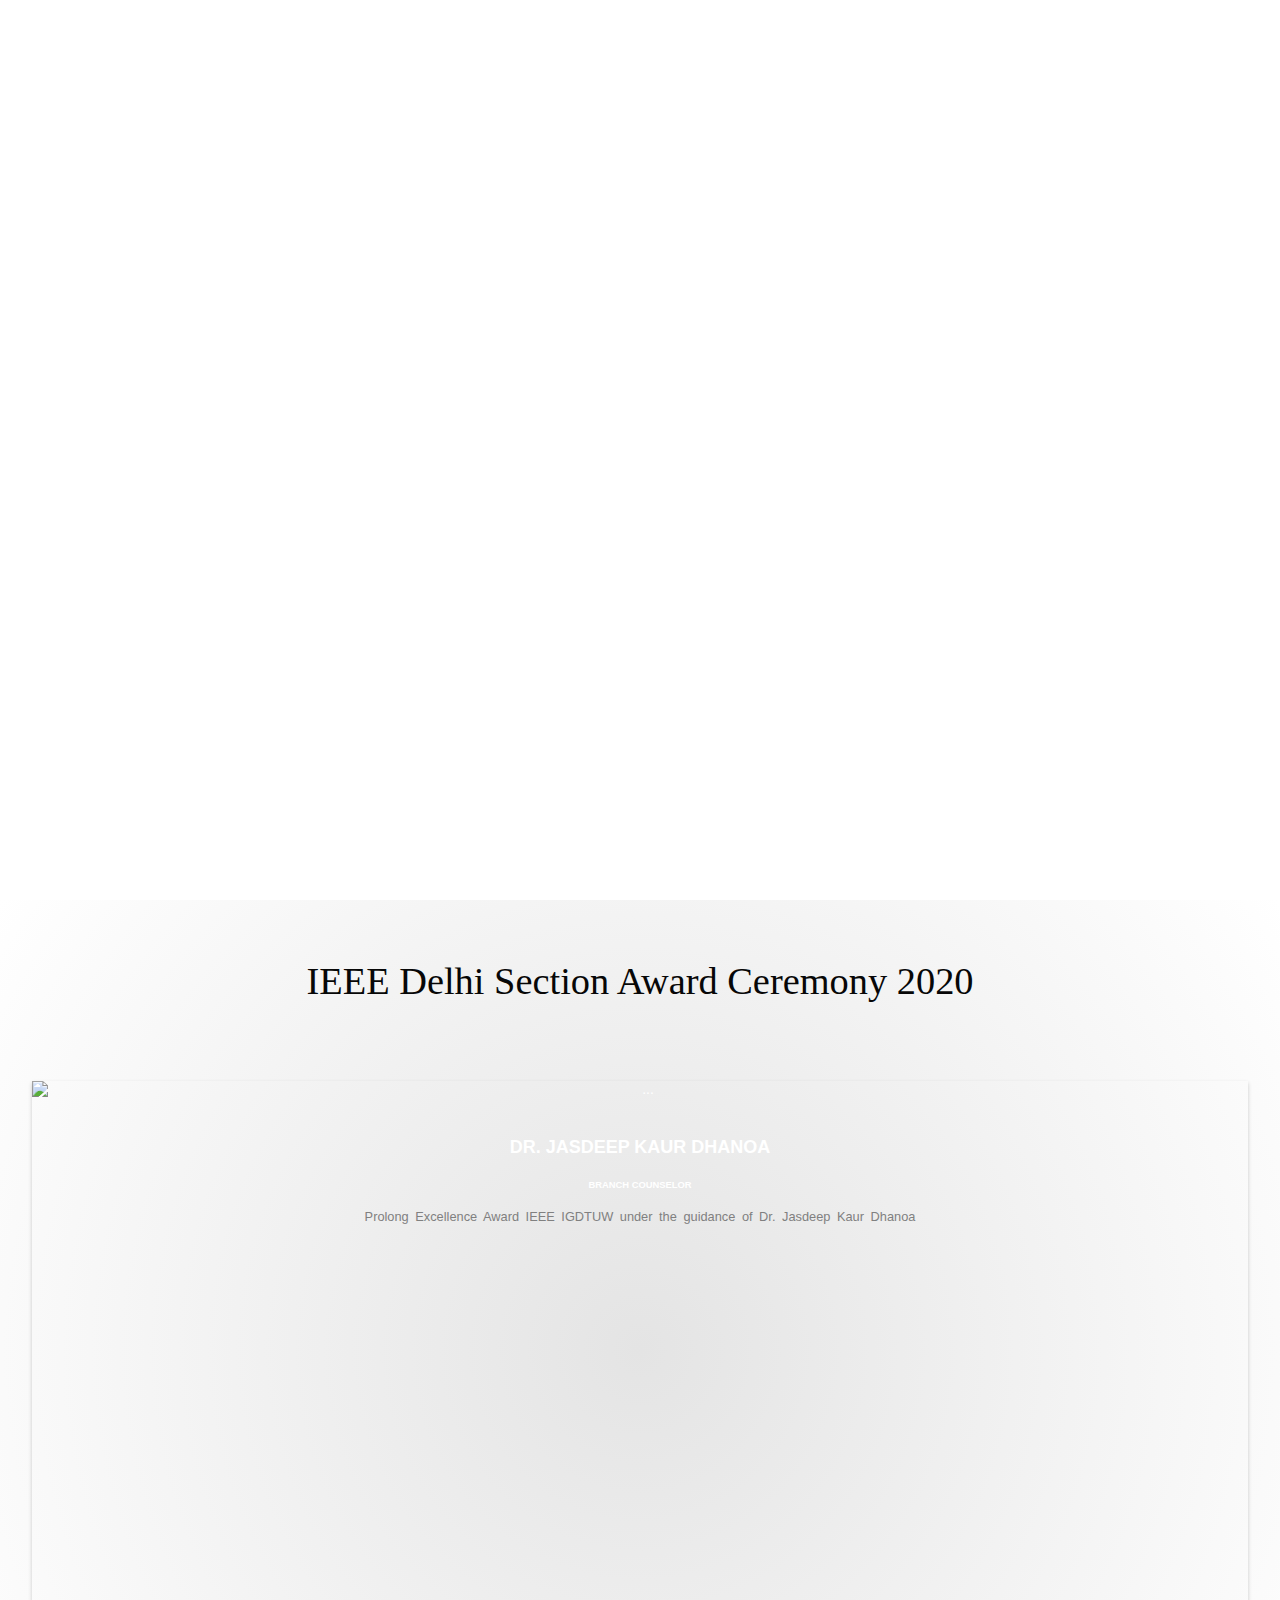
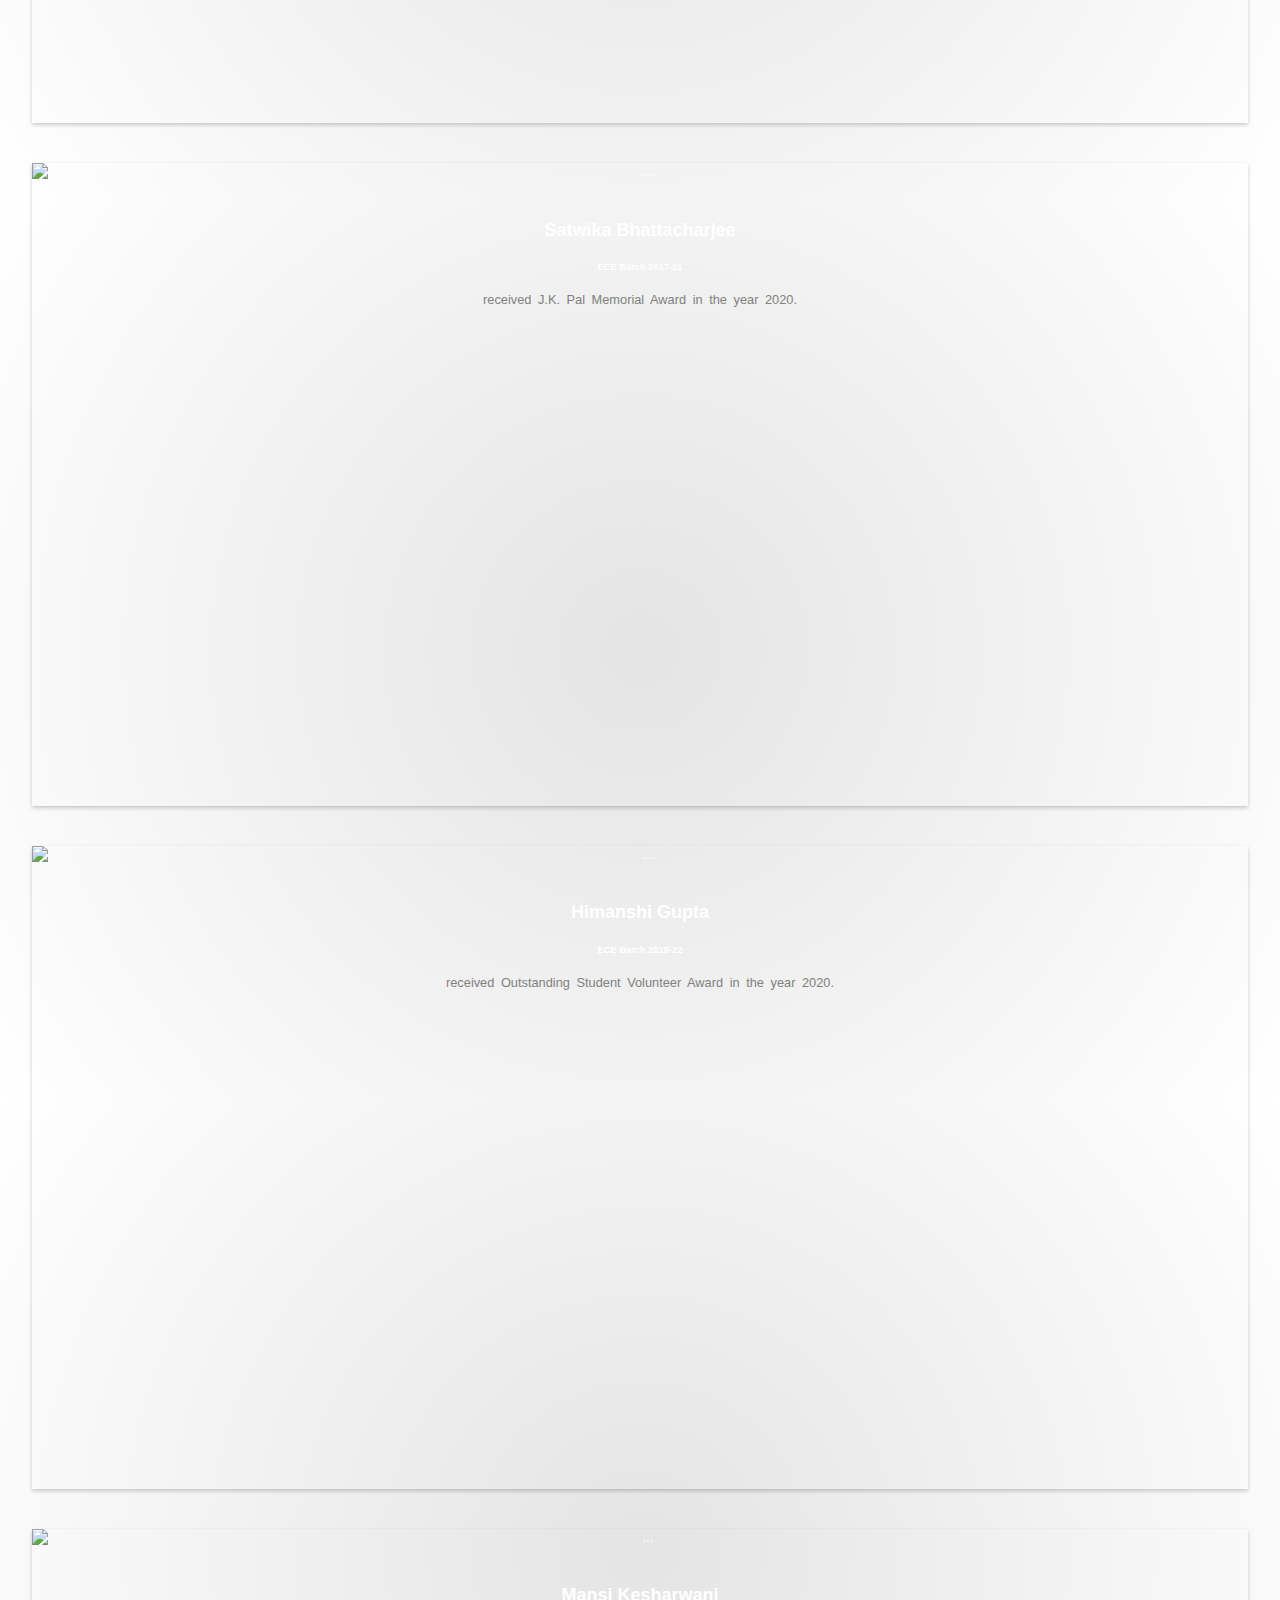
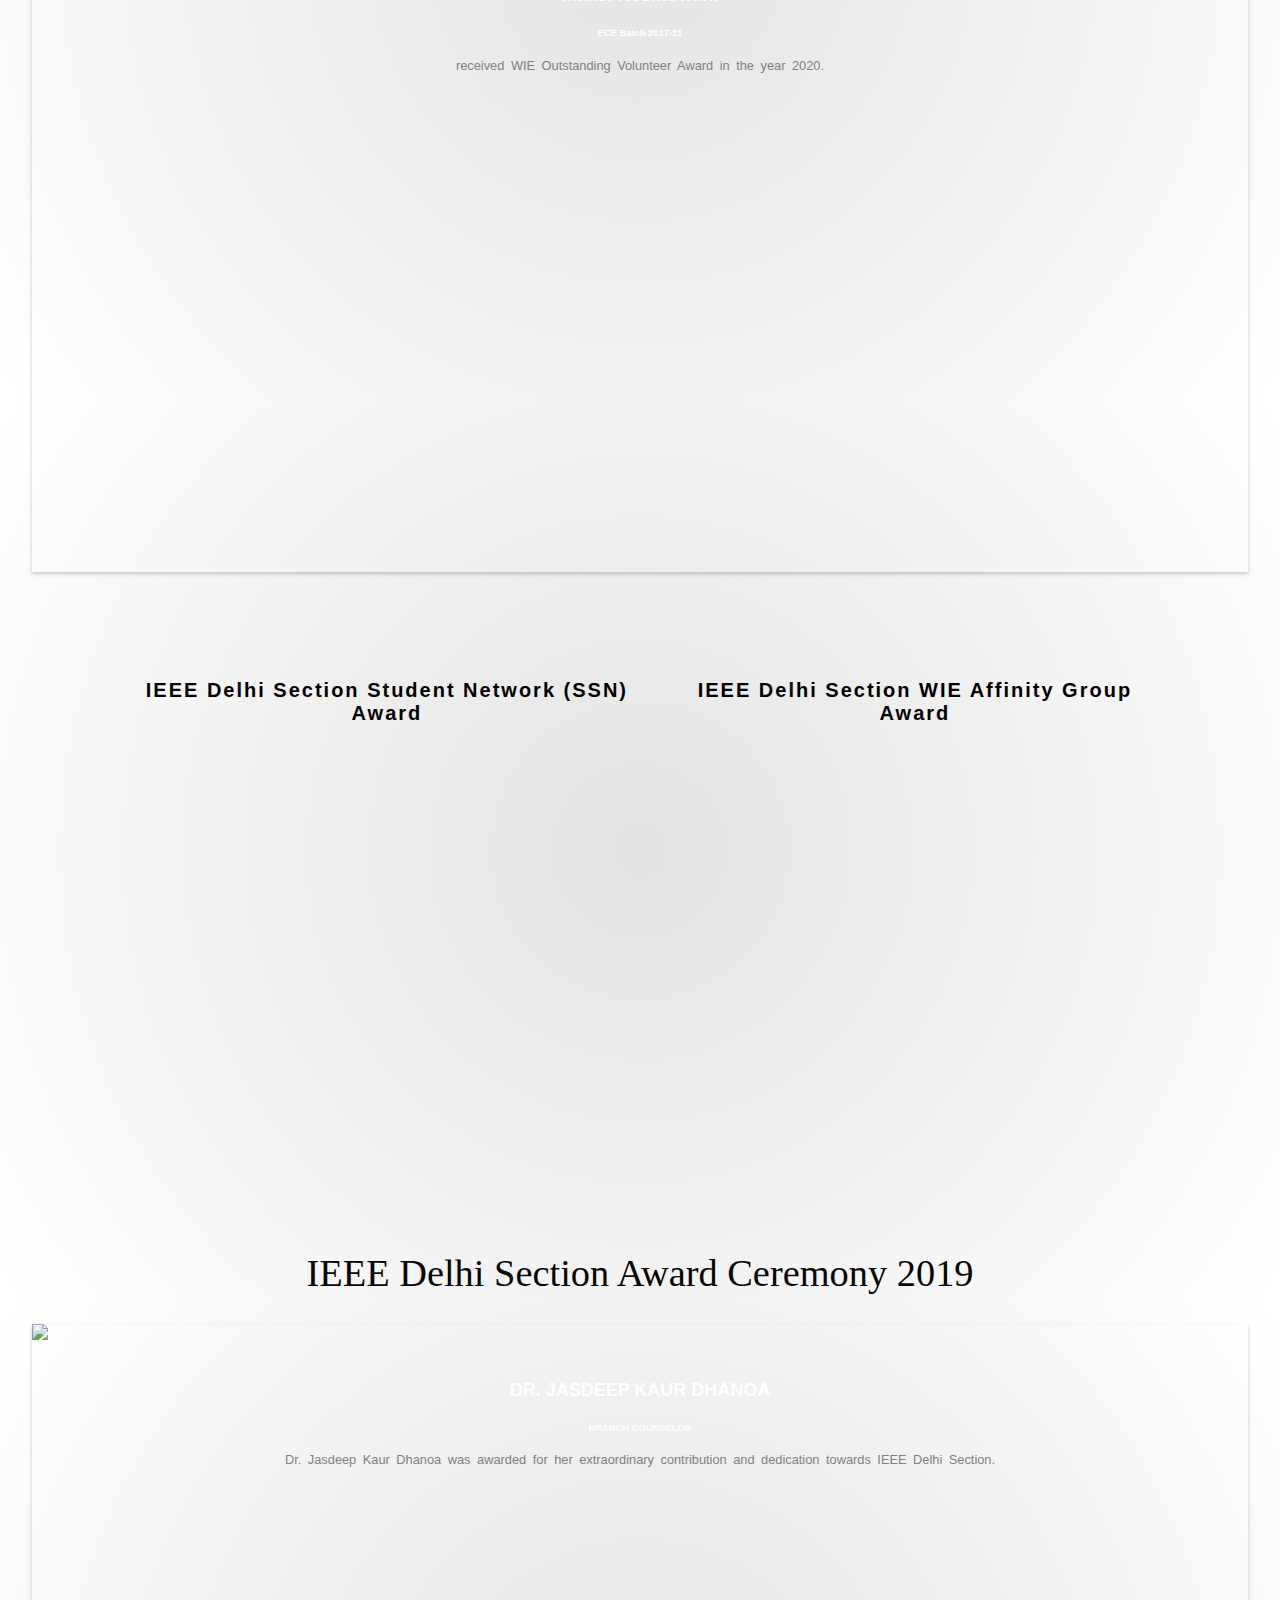
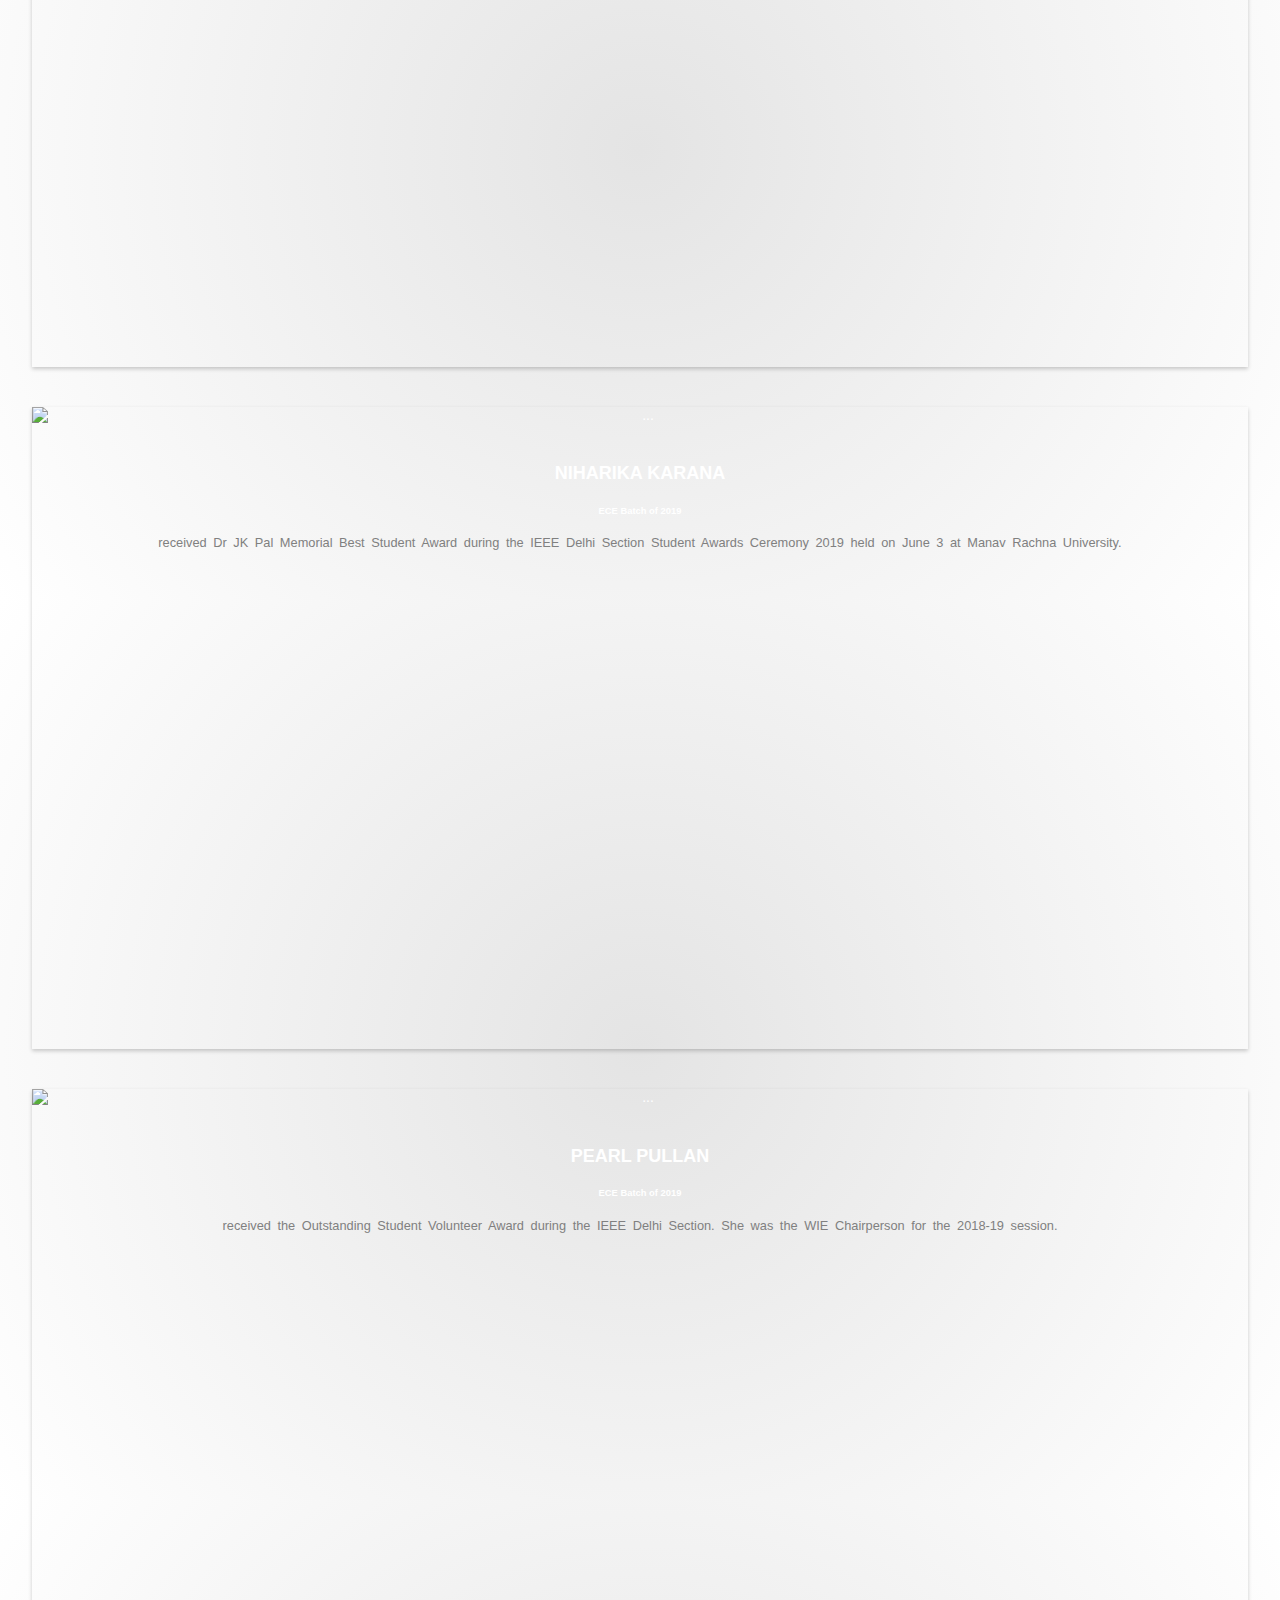
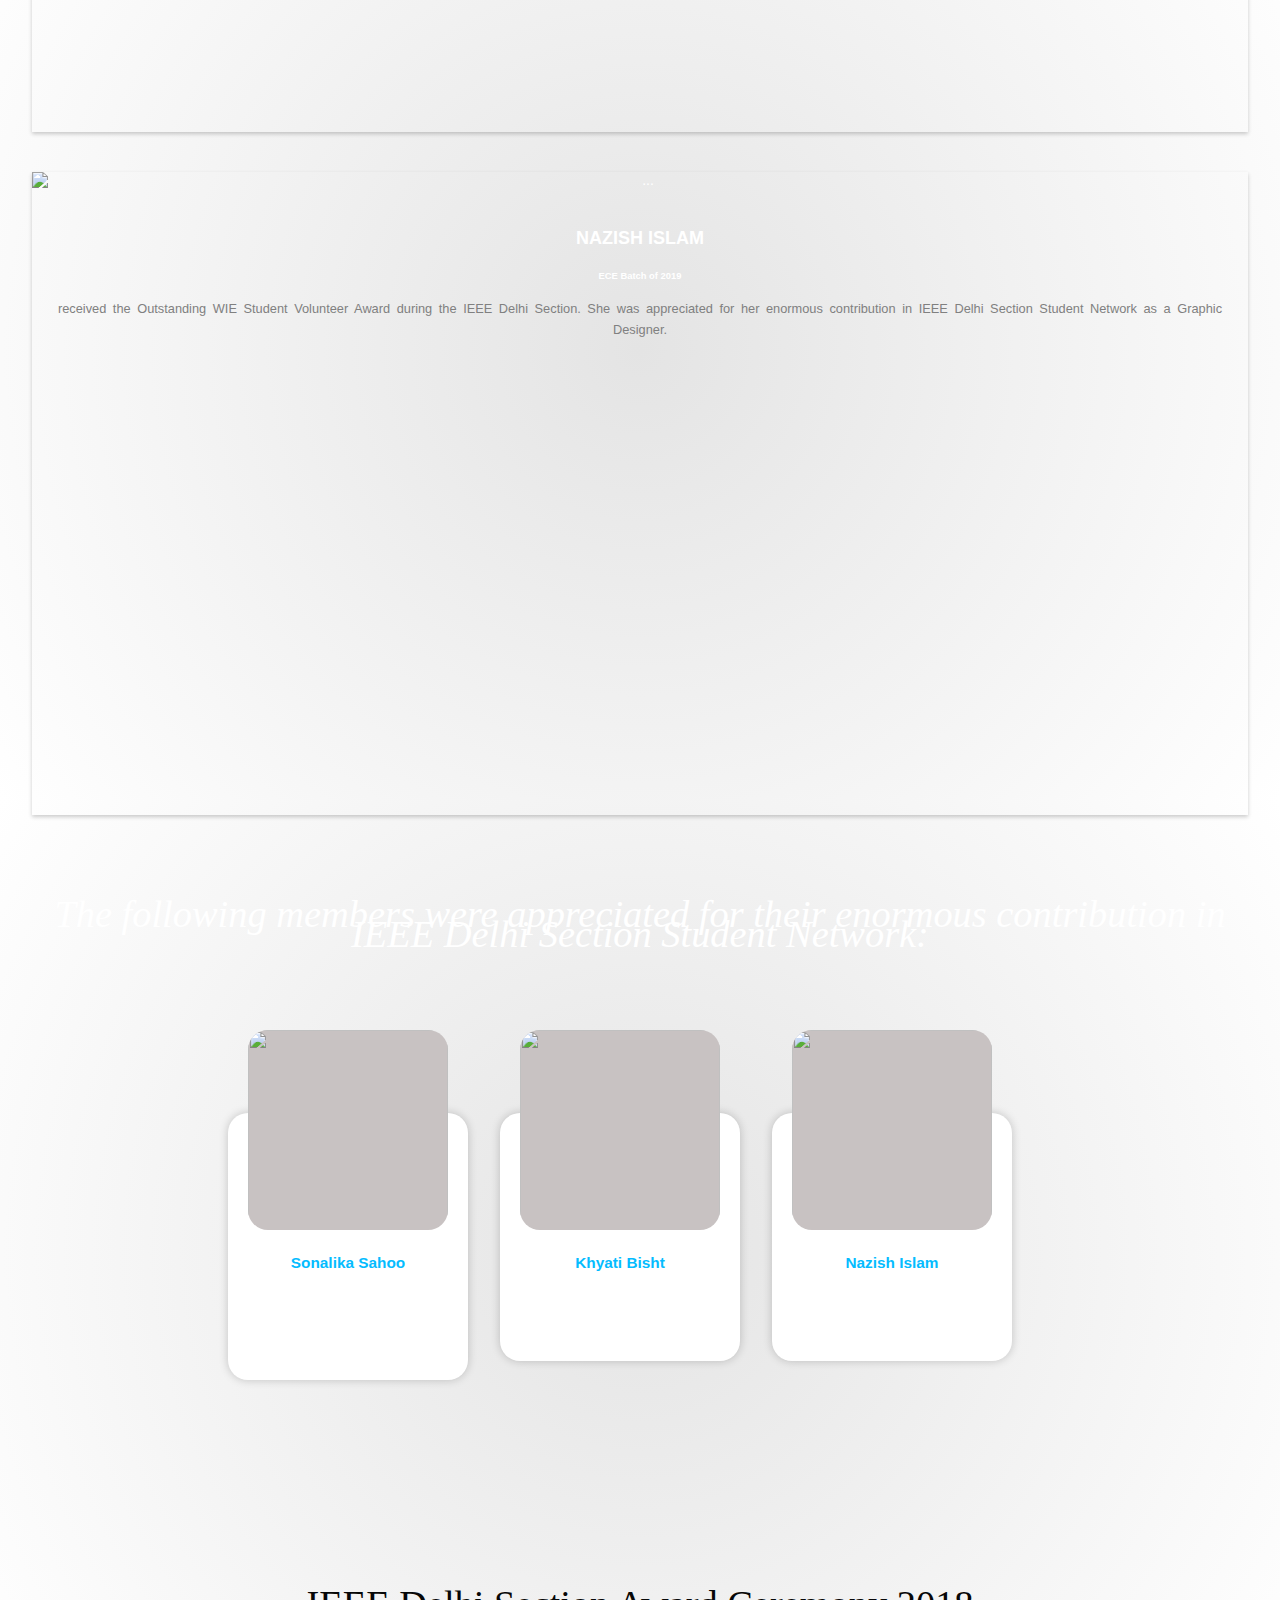
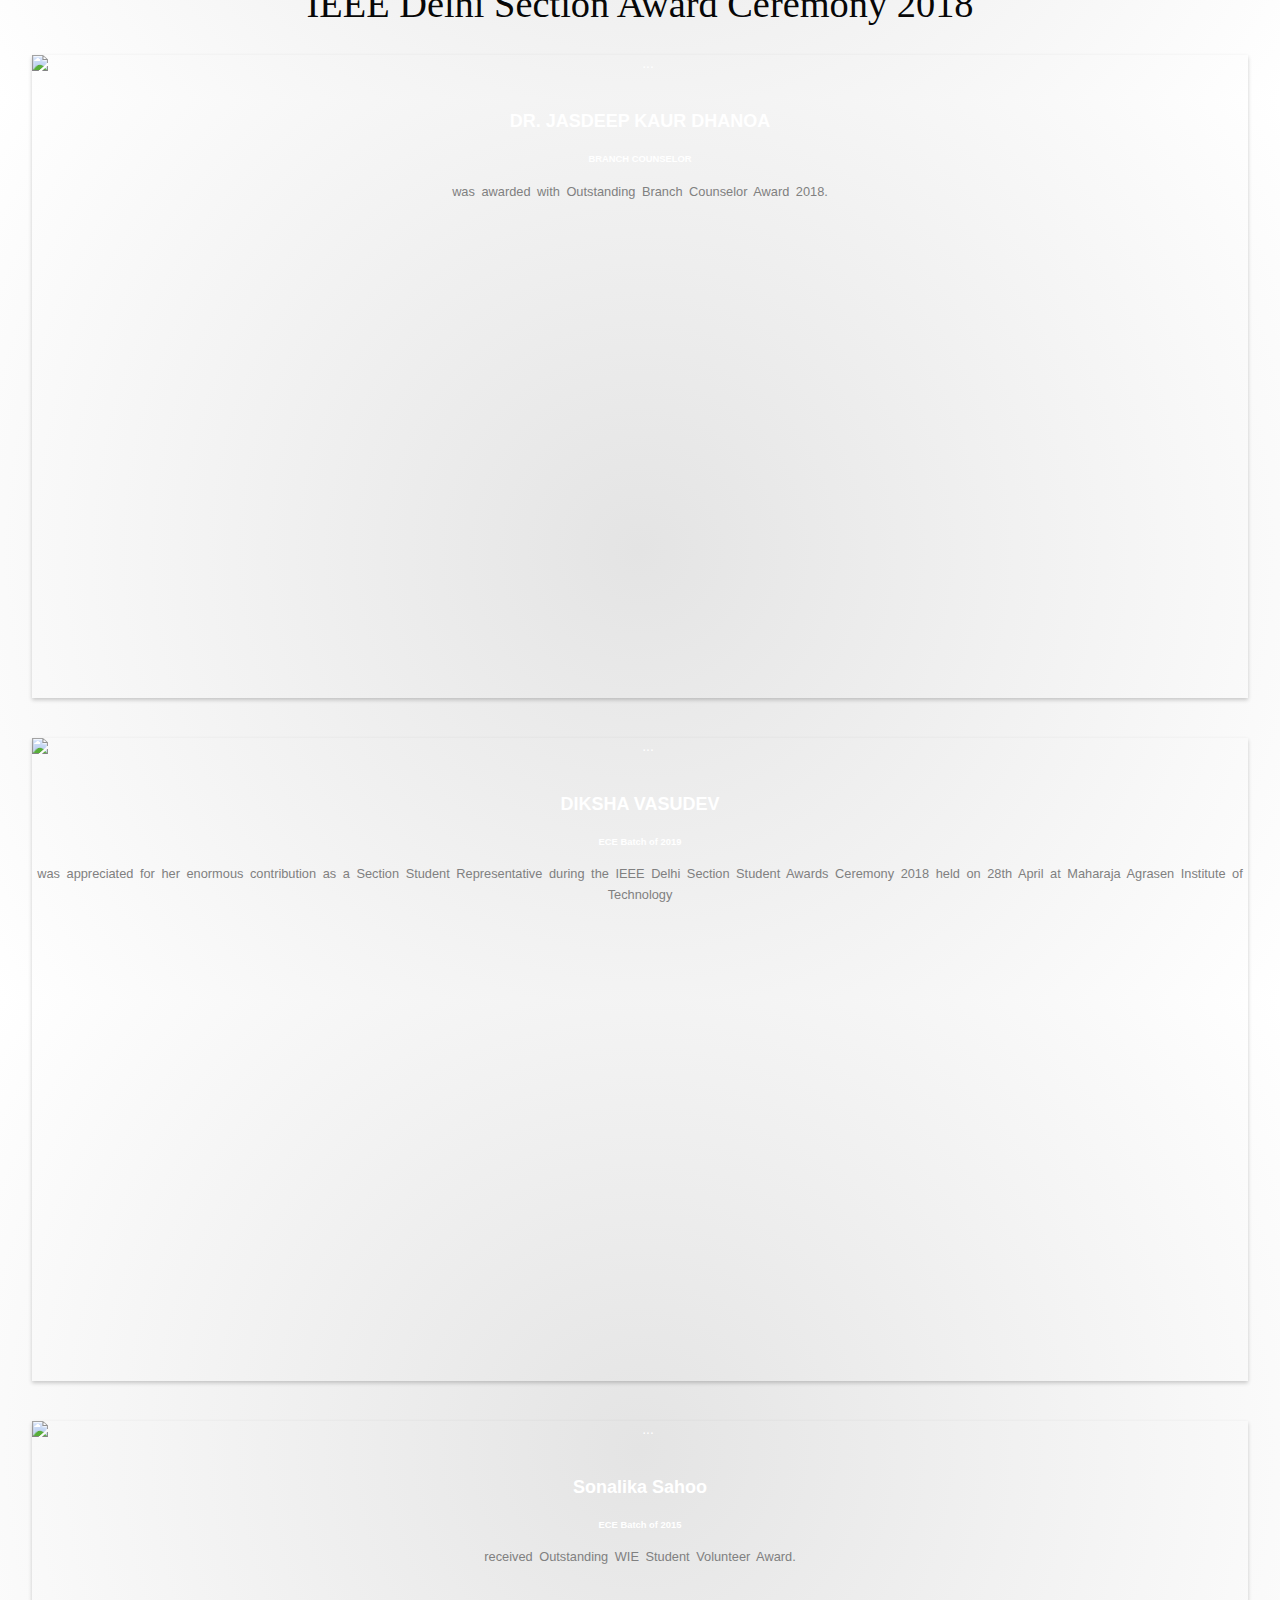
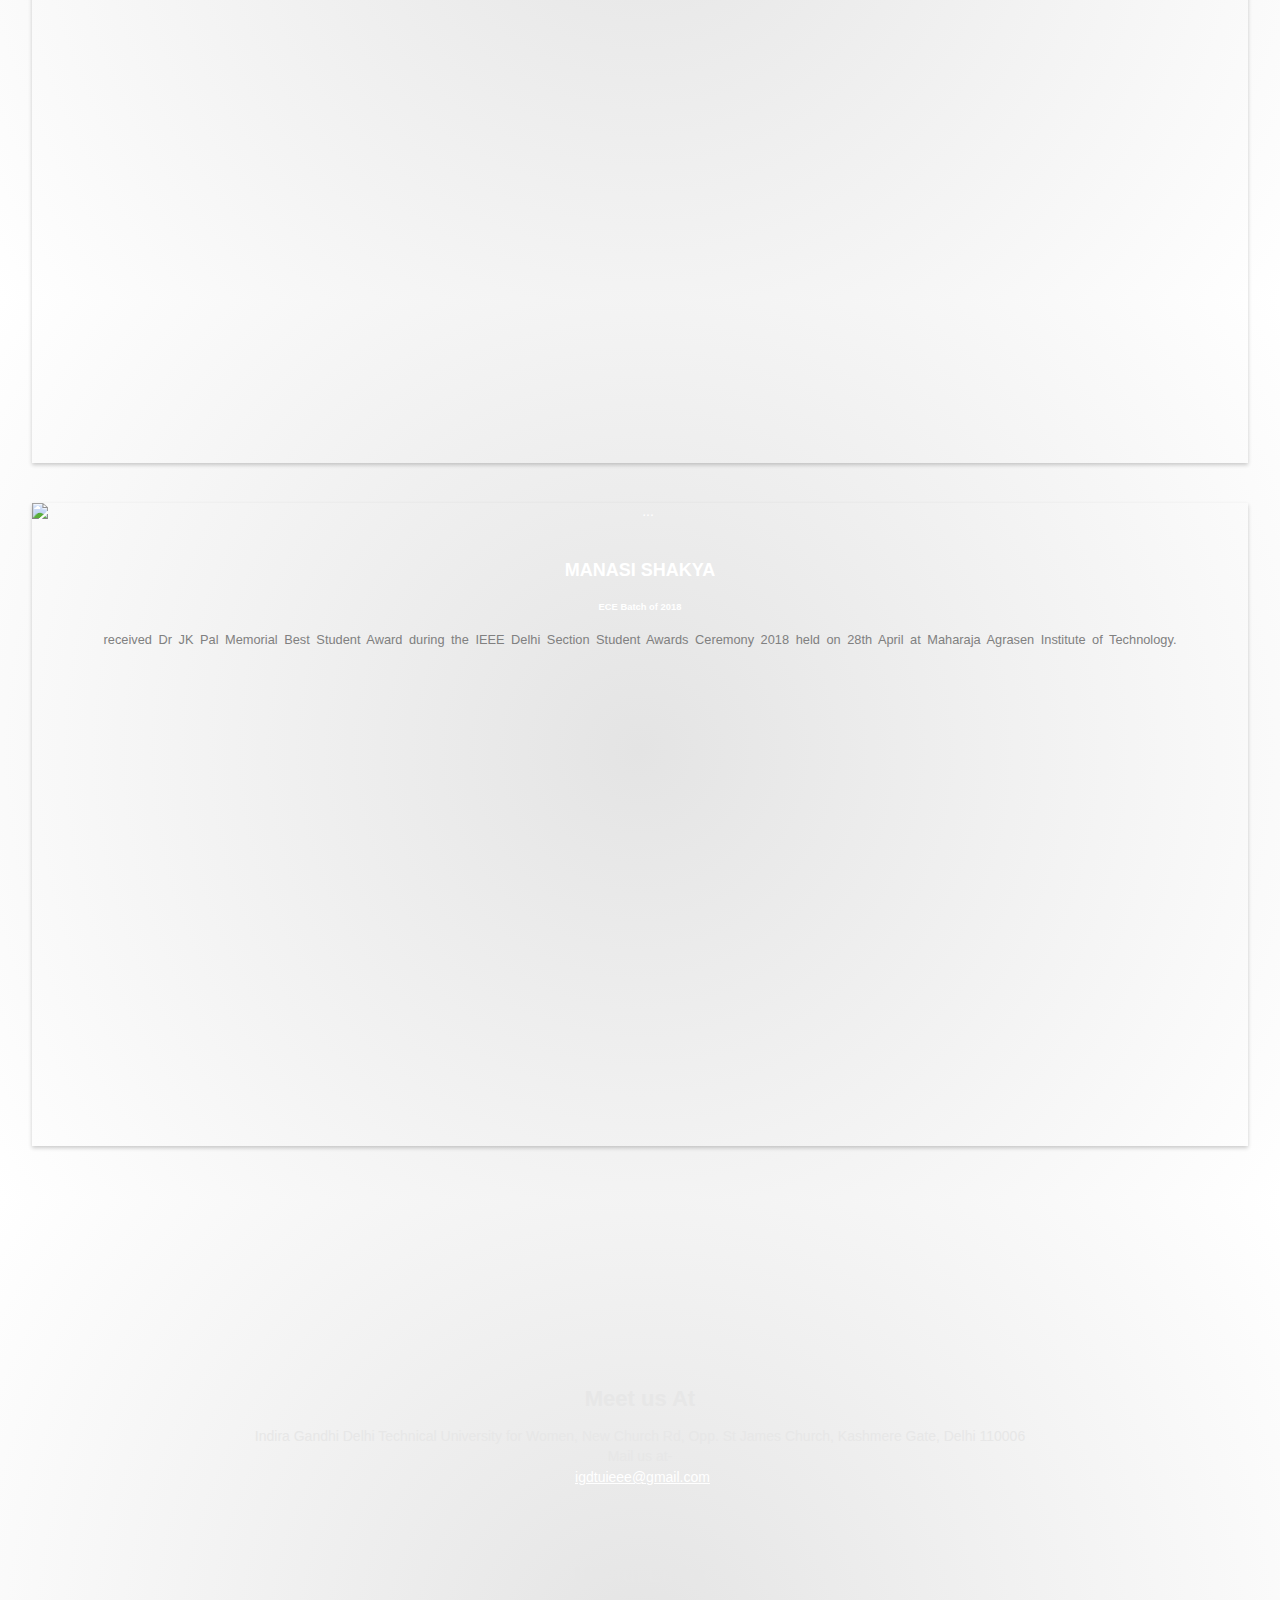
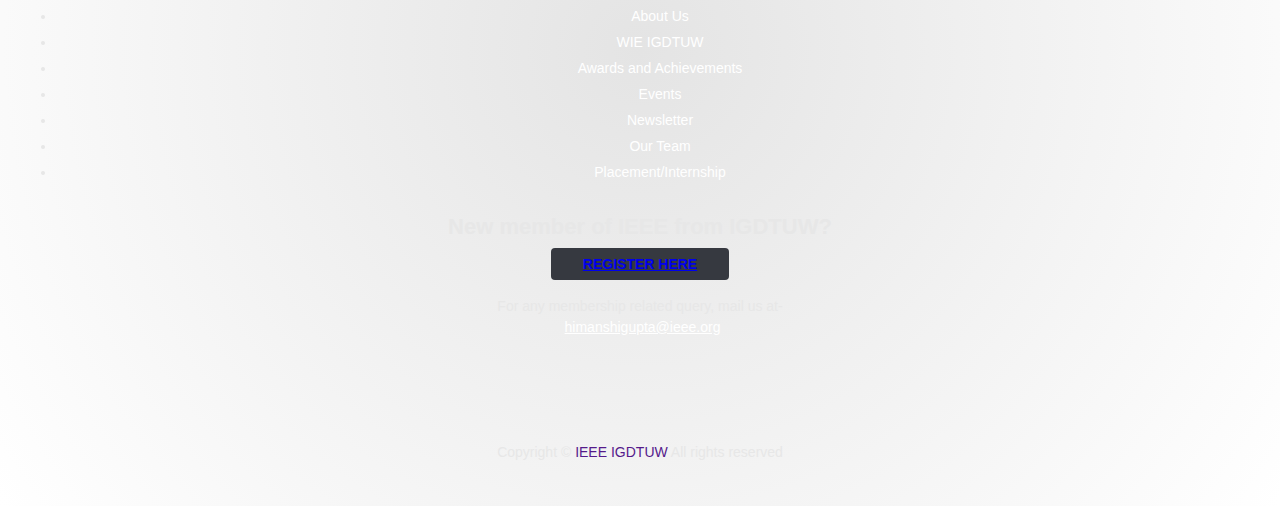
==== commit ef39e9e2: "newsletter updated" ====
--- a/achievements.html
+++ b/achievements.html
@@ -4,7 +4,8 @@
 <head>
 
   <meta charset="utf-8">
-  <meta http-equiv="X-UA-Compatible" content="IE=edge">
+  <!-- <meta http-equiv="X-UA-Compatible" content="IE=edge"> -->
+  <meta name="viewport" content="width=device-width, initial-scale=1.0">
   <title>IEEE Achievements</title>
   <meta name="description" content="IEEE website">
   <meta name="author" content="">
@@ -12,28 +13,8 @@
 
   <!-- Mobile Metas -->
   <meta name="viewport" content="width=device-width, initial-scale=1">
-
-  <!-- Google Fonts  -->
-  <link href='http://fonts.googleapis.com/css?family=Roboto:400,700,500' rel='stylesheet' type='text/css'>
-  <!-- Body font -->
-  <link href='http://fonts.googleapis.com/css?family=Lato:300,400' rel='stylesheet' type='text/css'>
-  <!-- Navbar font -->
-  <link rel="preconnect" href="https://fonts.googleapis.com">
-  <link rel="preconnect" href="https://fonts.gstatic.com" crossorigin>
-  <link href="https://fonts.googleapis.com/css2?family=Concert+One&display=swap" rel="stylesheet">
-
-  <link href="https://fonts.googleapis.com/css?family=Open+Sans:300i,400" rel="stylesheet">
-  <link rel="preconnect" href="https://fonts.googleapis.com">
-
-  <link rel="preconnect" href="https://fonts.gstatic.com" crossorigin>
-  <link href="https://fonts.googleapis.com/css2?family=Source+Serif+Pro&display=swap" rel="stylesheet">
-
-
-
-
-
-
   <!-- Libs and Plugins CSS -->
+  <link rel="stylesheet" href="css/all.min.css">
   <link rel="stylesheet" href="inc/bootstrap/css/bootstrap.min.css">
   <link rel="stylesheet" href="inc/animations/css/animate.min.css">
   <link rel="stylesheet" href="inc/font-awesome/css/font-awesome.min.css"> <!-- Font Icons -->
@@ -55,10 +36,9 @@
   <!-- <link rel="stylesheet" href="css/skin/night-purple.css"> -->
 
   <!-- HTML5 Shim and Respond.js IE8 support of HTML5 elements and media queries -->
-  <!------ footer ---->
-  <link rel="stylesheet" href="https://cdnjs.cloudflare.com/ajax/libs/font-awesome/4.7.0/css/font-awesome.min.css"
-    integrity="sha512-SfTiTlX6kk+qitfevl/7LibUOeJWlt9rbyDn92a1DqWOw9vWG2MFoays0sgObmWazO5BQPiFucnnEAjpAB+/Sw=="
-    crossorigin="anonymous" referrerpolicy="no-referrer" />
+
+
+  
 
 </head>
 
@@ -92,16 +72,16 @@
           <!-- Collect the nav links, forms, and other content for toggling -->
           <div class="collapse navbar-collapse" id="bs-example-navbar-collapse-1">
             <ul class="nav navbar-nav navbar-right">
-              <li><a href="index.html">Home</a></li>
-              <li><a href="index.html#about">About</a></li>
-              <li><a href="">WIE IGDTUW</a></li>
-              <li><a href="events.html">Events</a></li>
-              <li><a href="achievements.html">Achievements</a></li>
-              <li><a href="team.html">Team</a></li>
-              <li><a href="newsletter.html">Newsletter</a></li>
-              <li><a href="contact.html">Contact</a></li>
+                <li><a href="index.html">Home</a></li>
+                <li><a href="index.html#about">About</a></li>
+                <li><a href="">WIE IGDTUW</a></li>
+                <li><a href="events.html">Events</a></li>
+                <li><a href="achievements.html">Achievements</a></li>
+                <li><a href="team.html">Team</a></li>
+                <li><a href="newsletter.html">Newsletter</a></li>  
+                <li><a href="contact.html">Contact</a></li>  
             </ul>
-          </div><!-- /.navbar-collapse -->
+        </div><!-- /.navbar-collapse -->
         </div><!-- /.container -->
       </nav>
       <!-- End Navbar -->
@@ -116,30 +96,214 @@
 
     <body>
 
-      <div class="container bottom-container">
-        <p class="heading">ACHIEVEMENTS</p>
-        <P class="text-heading">The contributions of IEEE IGDTUW has always aimed to assist IEEE reach new highs and
-          laurels.A few of these contributions were recognized and awarded formally.</P>
-
+      <!-- <section id="text-carousel-intro-section" class="parallax" data-stellar-background-ratio="0.5" style="background-image: url(img/igdtuwbuilding2.jpeg); object-fit: fill;"> -->
+       
+
+          <!-- <div class=  "img-trophy" style="background-image: url(img/achievement-pics/ieee-bg-2.png);"></div> -->
+          
+      <div class="container bottom-container achievement-container">
+        <p class="heading-main">ACHIEVEMENTS</p>
+        <p class="text-heading1" >The contributions of IEEE IGDTUW has always aimed to assist IEEE reach new highs and
+          laurels.A few of these contributions were recognized and awarded formally.</p>
+
+          <h2 class="wie">WIEC selected the IEEE WIE Indira Gandhi Delhi Technical University for Women Student Branch Affinity Group as the recipient of an Honorable Mention on the 2016 WIE Student Branch Affinity Group of the Year Award</h2>
+
+
+          <!-- buttons -->
+
+          <a href='#first'>
+            <button class="btn" style="margin-top:50px; margin-right: 50px; " data-title="2020" >
+                2020
+            </button>
+        </a>
+
+        <a href='#second'>
+          <button class="btn" style="margin-top:50px; margin-right: 50px" data-title="2019" >
+              2019
+          </button>
+      </a>
+         
+      <a href='#third'>
+        <button class="btn" style="margin-top:50px;" data-title="2018" >
+            2018
+        </button>
+    </a>
+    
+  <!-- </div> -->
+       
+          
+        <p class="heading" id="first" >IEEE Delhi Section Award Ceremony 2020 </p>
 
         <!-- Begin Team Info -->
 
-        <div class="container" style="padding-top: 100px;">
-          <div class="row">
-            <div class="col-sm-6 col-md-3">
-              <div class="card" style="margin-top: 40px;">
-                <img src="img/achievement-pics/pic1.png" class="card-img-top" alt="...">
+        <!-- card start -->
+
+        <div class="container" style="padding-top:10px;" data-aos="zoom-in-up">
+          <div class="row" >
+            <div class="col-sm-6 col-md-3" data-aos="zoom-in-up">
+              <div class="card" style="margin-top: 40px;">
+                <img src="img/achievement-pics/pic1.png" class="card-img-top" alt="..." >
                 <div class="card-body">
                   <h5 class="card-title">DR. JASDEEP KAUR DHANOA</h5>
                   <h6 class="card-subtitle">BRANCH COUNSELOR</h6>
-                  <p class="card-text">Dr. Jasdeep Kaur Dhanoa was awarded for her extraordinary contribution and
-                    dedication
-                    towards IEEE Delhi Section during the IEEE Delhi Section Student Awards Ceremony 2019 held on June 3
-                    at
-                    Manav Rachna University.</p>
-                </div>
-              </div>
-            </div>
+                  <p class="card-text">Prolong Excellence Award IEEE IGDTUW under the guidance of Dr. Jasdeep Kaur Dhanoa  </p>
+                </div>
+              </div>
+            </div>
+
+            <div class="col-sm-6 col-md-3">
+              <div class="card" style="margin-top: 40px;">
+                <img src="img/achievement-pics/satwika bhatt.png" class="card-img-top" alt="..." >
+                <div class="card-body">
+                  <h5 class="card-title"> Satwika Bhattacharjee</h5>
+                  <h6 class="card-subtitle">ECE Batch 2017-21</h6>
+                  <p class="card-text"> received J.K. Pal Memorial Award in the year 2020.</p>
+                </div>
+              </div>
+            </div>
+
+            <div class="col-sm-6 col-md-3">
+              <div class="card" style="margin-top: 40px;">
+                <img src="img/achievement-pics/himanshi gupta.png" class="card-img-top" alt="...">
+                <div class="card-body">
+                  <h5 class="card-title"> Himanshi Gupta
+                  </h5>
+                  <h6 class="card-subtitle">ECE Batch 2018-22</h6>
+                  <p class="card-text"> received Outstanding Student Volunteer Award in the year 2020. </p>
+                </div>
+              </div>
+            </div>
+
+           
+      
+            <div class="col-sm-6 col-md-3">
+              <div class="card" style="margin-top: 40px;">
+                <img src="img/achievement-pics/mansi.jpeg" class="card-img-top" alt="...">
+                <div class="card-body">
+                  <h5 class="card-title">  Mansi Kesharwani </h5>                
+                    <h6 class="card-subtitle">ECE Batch 2017-21</h6>
+                  <p class="card-text"> received WIE Outstanding Volunteer Award in the year 2020.  </p>
+                </div>
+              </div>
+            </div>
+            </div>
+          
+
+            <!-- card end -->
+
+
+
+            <div class="row">
+              <div class="caro-head">
+              <h2 class="middle-heading" style="padding-top: 30px; margin-left: 100px; ">IEEE Delhi Section Student Network (SSN) Award </h2>
+              <h2 class="middle-heading" style="padding-top: 30px; margin-right: 100px;"> IEEE Delhi Section WIE Affinity Group Award</h2>
+            </div>
+
+
+            
+              <div class="middle-container">
+              <div class='wrapper1' style="padding-top: 200px;">
+                <div class='carousel'>
+                  <div class='carousel__item'>
+                    <div class='carousel__item-head'>
+                      <img src="img/achievement-pics/divya pant.png" class="img-new">
+                    </div>
+                    <div class='carousel__item-body'>
+                      <p class='title'>Divya Pant  </p>
+                      <p style="color: black;">ECE Batch 2018-22</p>
+                    </div>
+                  </div>
+                  <div class='carousel__item'>
+                    <div class='carousel__item-head'>
+                      <img src="img/achievement-pics/hira-k.png" class="img-new">
+                    </div>
+                    <div class='carousel__item-body'>
+                      <p class='title'> Hira Qureshi</p>
+                      <p style="color: black;">ECE Batch 2018-22</p>
+                    </div>
+                  </div>
+
+                  <div class='carousel__item'>
+                    <div class='carousel__item-head'>
+                     <img src="img/achievement-pics/kashika.png" class="img-new">
+                    </div>
+                    <div class='carousel__item-body'>
+                      <p class='title'> Kashika Hingorani</p>
+                      <p style="color: black;">ECE Batch 2018-22</p>
+                    </div>
+                  </div>
+
+                  <div class='carousel__item'>
+                    <div class='carousel__item-head'>
+                      <img src="img/achievement-pics/rishita anad.png" class="img-new">
+                    </div>
+                    <div class='carousel__item-body'>
+                      <p class='title'>  Rishita Anand Sachdeva 
+                      </p>
+                      <p style="color: black;">ECE Batch 2018-22</p>
+                    </div>
+                  </div>
+                 
+                </div>
+              </div>
+              
+
+
+              <!-- 2 -->
+             
+              <div class='wrapper1' style="padding-top: 200px;">
+                <div class='carousel'>
+                  <div class='carousel__item'>
+                    <div class='carousel__item-head'>
+                      <img src="img/achievement-pics/ananya sonkar .png" class="img-new">
+                    </div>
+                    <div class='carousel__item-body'>
+                      <p class='title'> Ananya Sonkar  </p>
+                      <p style="color: black;">ECE Batch 2018-22</p>
+                    </div>
+                  </div>
+                  <div class='carousel__item'>
+                    <div class='carousel__item-head'>
+                      <img src="img/achievement-pics/nikita pal.jpg" class="img-new">
+                    </div>
+                    <div class='carousel__item-body'>
+                      <p class='title'> Nikita Pal </p>
+                      <p style="color: black;">ECE Batch 2018-22</p>
+                    </div>
+                  </div>
+                  <div class='carousel__item'>
+                    <div class='carousel__item-head'>
+                    <img src="img/achievement-pics/nishtha-mahajan.png" class="img-new">
+                    </div>
+                    <div class='carousel__item-body'>
+                      <p class='title'> Nishtha Mahajan </p>
+                      <p style="color: black;">ECE Batch 2018-22</p>
+                    </div>
+                  </div>
+
+                </div>
+              </div>
+              </div>
+              
+              
+
+             <p class="heading" id="second" style="padding-top: 190px;">IEEE Delhi Section Award Ceremony 2019 </p>
+
+             <!-- card start -->
+
+            <div class="row" id="second">
+
+              <div class="col-sm-6 col-md-3">
+                <div class="card" style="margin-top: 40px; " >
+                  <img src="img/achievement-pics/pic1.png" class="card-img-top" alt="...">
+                  <div class="card-body">
+                    <h5 class="card-title">DR. JASDEEP KAUR DHANOA</h5>
+                    <h6 class="card-subtitle">BRANCH COUNSELOR</h6>
+                    <p class="card-text"> Dr. Jasdeep Kaur Dhanoa was awarded for her extraordinary contribution and dedication towards IEEE Delhi Section.
+                    </p>
+                  </div>
+                </div>
+              </div>
 
             <div class="col-sm-6 col-md-3">
               <div class="card" style="margin-top: 40px;">
@@ -149,14 +313,13 @@
                   <h6 class="card-subtitle">ECE Batch of 2019</h6>
                   <p class="card-text">received Dr JK Pal Memorial Best Student Award during the IEEE Delhi Section
                     Student
-                    Awards Ceremony 2019 held on June 3 at Manav Rachna University. She was the IEEE Chairperson for the
-                    2018-19 session and conducted a session on resume writing during the IEEE Week and added more value
-                    by
-                    quoting real life experiences from her journey of getting placed at Cogoport.
-                  </p>
-                </div>
-              </div>
-            </div>
+                    Awards Ceremony 2019 held on June 3 at Manav Rachna University. 
+                  </p>
+                </div>
+              </div>
+            </div>
+
+           
 
 
             <div class="col-sm-6 col-md-3">
@@ -165,11 +328,7 @@
                 <div class="card-body">
                   <h5 class="card-title">PEARL PULLAN</h5>
                   <h6 class="card-subtitle">ECE Batch of 2019</h6>
-                  <p class="card-text">received the Outstanding Student Volunteer Award during the IEEE Delhi Section
-                    Student
-                    Awards Ceremony 2019 held on June 3 at Manav Rachna University. She was the WIE Chairperson for the
-                    2018-19 session.
-                    .</p>
+                  <p class="card-text">received the Outstanding Student Volunteer Award during the IEEE Delhi Section. She was the WIE Chairperson for the 2018-19 session.</p>
                 </div>
               </div>
             </div>
@@ -181,20 +340,106 @@
                   <h5 class="card-title">NAZISH ISLAM</h5>
                   <h6 class="card-subtitle">ECE Batch of 2019</h6>
                   <p class="card-text">received the Outstanding WIE Student Volunteer Award during the IEEE Delhi
-                    Section
-                    Student Awards Ceremony 2019 held on June 3 at Manav Rachna University. She was appreciated for her
-                    enormous contribution in IEEE Delhi Section Student Network as a Graphic Designer. She was the
-                    Publication
-                    Head for the 2018-19 session.
+                    Section. She was appreciated for her enormous contribution in IEEE Delhi Section Student Network as a Graphic Designer. 
                   </p>
                 </div>
               </div>
             </div>
           </div>
+          
+
+          <!-- card end -->
+
+          <p class="heading2">The following members were appreciated for their enormous contribution in IEEE Delhi Section Student Network: </p>
+          
+          <div class="middle-container2">
+
+            <!-- first -->
+  
+           <div class="a-box">
+           <div class="img-container">
+           <div class="img-inner">
+          <div class="inner-skew">
+        <img src="img/achievement-pics/sonalika sahoo.png">
+         </div>
+        </div>
+        </div>
+
+   <div class="text-container">
+    <h3> Sonalika Sahoo </h3>
+    <h2 class="ieee-head"> ECE Batch 2015-19</h2>
+    <div>
+       <h2 class="ieee-head" > Social Media Coordinator</h2>
+  </div>
+</div>
+</div>
+
+<!-- second -->
+
+<div class="a-box">
+  <div class="img-container">
+    <div class="img-inner">
+      <div class="inner-skew">
+        <img src="img/achievement-pics/khyati bisht.png">
+      </div>
+    </div>
+  </div>
+
+  <div class="text-container">
+    <h3> Khyati Bisht </h3>
+    <h2 class="ieee-head"> ECE Batch 2016-20</h2>
+    <div>
+      <h2 class="ieee-head" >  WIE Coordinator
+      </h2>
+  </div>
+</div>
+</div>
+
+
+ <!-- third -->
+
+
+<div class="a-box">
+  <div class="img-container">
+    <div class="img-inner">
+      <div class="inner-skew">
+        <img  src="img/achievement-pics/pic4.png">
+      </div>
+    </div>
+  </div>
+  <div class="text-container">
+    <h3>Nazish Islam</h3>
+    <h2 class="ieee-head"> ECE Batch 2016-20</h2>
+    <div>
+      <h2 class="ieee-head"> Graphic Designer
+
+      </h2>
+  </div>
+</div>
+</div>
+</div>
+
+          
           <!-- **************************************************************** -->
 
+          <p class="heading" id="third" style="padding-top: 160px;">IEEE Delhi Section Award Ceremony 2018 </p>
+
           <div class="row">
-            <div class="col-sm-6 col-md-3">
+
+            <div class="col-sm-6 col-md-3">
+              <div class="card" style="margin-top: 40px;">
+                <img src="img/achievement-pics/pic1.png" class="card-img-top" alt="...">
+                <div class="card-body">
+                  <h5 class="card-title">DR. JASDEEP KAUR DHANOA</h5>
+                  <h6 class="card-subtitle">BRANCH COUNSELOR</h6>
+                  <p class="card-text">  was awarded with Outstanding Branch Counselor Award 2018.
+                  </p>
+                </div>
+              </div>
+            </div>
+
+
+            <!-- <div class="col-sm-6 col-md-3">
               <div class="card" style="margin-top: 40px;">
                 <img src="img/achievement-pics/pic5.png" class="card-img-top" alt="...">
                 <div class="card-body">
@@ -206,10 +451,10 @@
                   </p>
                 </div>
               </div>
-            </div>
-
-
-            <div class="col-sm-6 col-md-3">
+            </div> -->
+
+
+            <!-- <div class="col-sm-6 col-md-3">
               <div class="card" style="margin-top: 40px;">
                 <img src="img/achievement-pics/pic6.png" class="card-img-top" alt="...">
                 <div class="card-body">
@@ -221,7 +466,7 @@
                   </p>
                 </div>
               </div>
-            </div>
+            </div> -->
 
             <div class="col-sm-6 col-md-3">
               <div class="card" style="margin-top: 40px;">
@@ -240,7 +485,7 @@
               </div>
             </div>
 
-            <div class="col-sm-6 col-md-3">
+            <!-- <div class="col-sm-6 col-md-3">
               <div class="card" style="margin-top: 40px;">
                 <img src="img/achievement-pics/pic9.png" class="card-img-top" alt="...">
                 <div class="card-body">
@@ -257,9 +502,9 @@
                 </div>
               </div>
             </div>
-          </div>
-
-          <div class="row">
+          </div> -->
+
+          <!-- <div class="row">
             <div class="col-sm-6 col-md-3">
               <div class="card" style="margin-top: 40px;">
                 <img src="img/achievement-pics/pic10.png" class="card-img-top" alt="...">
@@ -275,11 +520,24 @@
                   </p>
                 </div>
               </div>
-            </div>
-
-            <div class="col-sm-6 col-md-3">
-              <div class="card" style="margin-top: 40px;">
-                <img src="img/achievement-pics/pic7.png" class="card-img-top" alt="...">
+            </div> -->
+
+            <div class="col-sm-6 col-md-3">
+              <div class="card" style="margin-top: 40px;">
+                <img src="img/achievement-pics/sonalika sahoo.png" class="card-img-top" alt="...">
+                <div class="card-body">
+                  <h5 class="card-title">Sonalika Sahoo </h5>
+                  <h6 class="card-subtitle">ECE Batch of 2015</h6>
+                  <p class="card-text"> received Outstanding WIE Student Volunteer Award.
+                  </p>
+                </div>
+              </div>
+            </div>
+          
+
+            <div class="col-sm-6 col-md-3">
+              <div class="card" style="margin-top: 40px;">
+                <img src="img/achievement-pics/manasi shakya.png" class="card-img-top" alt="...">
                 <div class="card-body">
                   <h5 class="card-title">MANASI SHAKYA </h5>
                   <h6 class="card-subtitle">ECE Batch of 2018</h6>
@@ -293,12 +551,16 @@
         </div>
       </div>
 
+      </div>
+    
+      
+
 
 
 
       <!-- End Team Info -->
 
-
+      
 
 
 
@@ -306,72 +568,82 @@
 
       <!-- Begin footer -->
       <footer class="text-off-white">
-
         <div class="footer-top">
-          <div class="container">
-            <div class="row wow bounceInLeft" data-wow-delay="0.4s">
-              <div class="col-sm-6 col-md-4">
-                <h4>Meet us At</h4>
-                <p style="padding-block: 2;">
-                  Indira Gandhi Delhi Technical University for Women,
-                  New Church Rd, Opp. St James Church, Kashmere Gate, Delhi 110006
-                  <br>
-                  Mail us at- <br>
-                  igdtuieee@gmail.com
+            <div class="container">
+                <div class="row wow bounceInLeft" data-wow-delay="0.4s">
+                    <div class="col-sm-6 col-md-4">
+                        <h4>Meet us At</h4>
+                        <p style="padding-block: 2">
+                            Indira Gandhi Delhi Technical University for Women, New Church
+                            Rd, Opp. St James Church, Kashmere Gate, Delhi 110006
+                            <br />
+                            Mail us at- <br />
+                            <i class="fas fa-envelope" style="margin-right: 5px"></i><a
+                                href="mailto:igdtuieee@gmail.com" class="contact-email">igdtuieee@gmail.com</a>
+                        </p>
+                        <div class="media-icons">
+                            <a href="https://www.facebook.com/ieeeigdtuw/" target="_blank">
+                                <i class="fab fa-facebook"></i>
+                            </a>
+                            <a href="https://www.instagram.com/ieeeigdtuw/?igshid=vkkkocbwtcjc&hl=en"
+                                target="_blank">
+                                <i class="fab fa-instagram"></i>
+                            </a>
+                            <a href="https://www.linkedin.com/company/ieee-igdtuw/?originalSubdomain=in"
+                                target="_blank">
+                                <i class="fab fa-linkedin-in"></i>
+                            </a>
+
+                            <a href="https://t.me/joinchat/qv4BIBIyrQRhM2Q1" target="_blank">
+                                <i class="fab fa-telegram-plane"></i>
+                            </a>
+                        </div>
+                    </div>
+                    <div class="col-sm-6 col-md-4">
+                        <h4>Useful Links</h4>
+                        <ul class="imp-links">
+                            <li><a href="index.html#about-section">About Us</a></li>
+                            <li><a href="">WIE IGDTUW</a></li>
+                            <li>
+                                <a href="achievements.html">Awards and Achievements</a>
+                            </li>
+                            <li><a href="events.html">Events</a></li>
+                            <li><a href="index.html#cta-section">Newsletter</a></li>
+                            <li><a href="team.html">Our Team</a></li>
+                            <li>
+                                <a href="team.html#placement">Placement/Internship</a>
+                            </li>
+                        </ul>
+                    </div>
+
+                    <div class="col-sm-6 col-md-4">
+                        <h4>New member of IEEE from IGDTUW?</h4>
+                        <p style="padding-block: 2">
+                            <a class="membership-link" href="https://t.me/joinchat/qv4BIBIyrQRhM2Q1">Register here</a>
+                            <br />
+                            <br />
+                            For any membership related query, mail us at-<br />
+                            <i class="fas fa-envelope" style="margin-right: 5px"></i><a
+                                href="mailto:himanshigupta@ieee.org"
+                                class="contact-email">himanshigupta@ieee.org</a>
+                        </p>
+                    </div>
+                </div>
+                <!-- /.row -->
+            </div>
+            <!-- /.container -->
+        </div>
+
+        <div class="footer">
+            <div class="container text-center wow fadeIn" data-wow-delay="0.4s">
+                <p class="theme-author">
+                    Copyright &copy; <a href="" class="Copyright">IEEE IGDTUW</a> All
+                    rights reserved
                 </p>
-                <div class="centerdiv">
-
-                  <a href="https://www.facebook.com/ieeeigdtuw/" target="_blank">
-                    <i class="fa fa-2x fa-facebook"></i>
-                  </a>
-                  <a href="https://www.instagram.com/ieeeigdtuw/?igshid=vkkkocbwtcjc&hl=en" target="_blank">
-                    <i class="fa fa-2x fa-instagram"></i>
-                  </a>
-                  <a href="https://www.linkedin.com/company/ieee-igdtuw/?originalSubdomain=in" target="_blank">
-                    <i class="fa fa-2x fa-linkedin"></i>
-                  </a>
-
-                  <a href="https://t.me/joinchat/qv4BIBIyrQRhM2Q1" target="_blank">
-                    <i class="fa fa-2x fa-telegram"></i>
-                  </a>
-                </div>
-              </div>
-              <div class="col-sm-6 col-md-4">
-                <h4>Useful Links</h4>
-                <ul class="imp-links">
-                  <li><a href="index.html#about-section" class="h-link">About Us</a></li>
-                  <li><a href="" class="h-link">WIE IGDTUW</a></li>
-                  <li><a href="achievements.html" class="h-link">Awards and Achievements</a></li>
-                  <li><a href="events.html" class="h-link">Events</a></li>
-                  <li><a href="index.html#cta-section" class="h-link"></a>Newsletter</li>
-                  <li><a href="team.html" class="h-link">Our Team</a></li>
-                  <li><a href="team.html#placement" class="h-link">Placement/Internship</a></li>
-                </ul>
-              </div>
-
-              <div class="col-sm-6 col-md-4">
-                <h4>New member of IEEE from IGDTUW?</h4>
-                <p style="padding-block: 2;">
-                  <a href="https://t.me/joinchat/qv4BIBIyrQRhM2Q1">Register here</a>
-                  <br>
-                  <br>
-                  For any membership related query, mail us at- himanshigupta@ieee.org
-                </p>
-              </div>
-
-            </div> <!-- /.row -->
-          </div> <!-- /.container -->
+            </div>
         </div>
-
-        <div class="footer">
-          <div class="container text-center wow fadeIn" data-wow-delay="0.4s">
-            <p class="theme-author">Copyright &copy; <a href="" class="Copyright">IEEE IGDTUW</a> All rights reserved
-            </p>
-          </div>
-        </div>
-
-      </footer>
-      <!-- End footer -->
+    </footer>
+    <!-- End footer -->
 
 
 
@@ -395,6 +667,7 @@
   <script src="inc/jquery.counterup.min.js"></script>
   <script src="inc/smoothscroll.js"></script>
 
+  
   <!-- Theme JS -->
   <script src="js/theme.js"></script>
   <!-- <script src="./js/achievement.js"></script> -->
@@ -402,4 +675,4 @@
 </body>
 
 
-</html>+</html>
--- a/css/style.css
+++ b/css/style.css
@@ -1,60 +1,60 @@
-/*---------------------------------------------------------------------------------
-
-Master Stylesheet
-
-	Template:	 Unika - Responsive One Page HTML5 Template
-	Author:		 imransdesign.com
-	URL:		 http://imransdesign.com/
-    Designed By: https://www.behance.net/poljakova
-	Version:	1.0	
-
----------------------------------------------------------------------------------*/
-
 html {
-    height: 100% !important;
+  height: 100% !important;
+}
+@import url("https://fonts.googleapis.com/css2?family=Roboto:wght@100;300;400;500;700;900&display=swap");
+@import url("https://fonts.googleapis.com/css2?family=Rubik:wght@300;400;500;600;700;800;900&display=swap");
+* {
+  font-family: "Roboto", sans-serif;
 }
 
 body {
-    position: relative;
-    height: 100%;
-    font-size: 14px;
-    color: #363940;
+  /* position: relative; */
+  height: 100%;
+  font-size: 14px;
+  color: #fff;
+  background-image: url("https://github.com/AakankshaJha1/IEEE_IGDTUW/blob/main/img/ieee-bg-2.png?raw=true");
+  background-color: #212121;
+  margin: auto;
 }
 
 body .body {
-    height: 100%;
+  height: 100%;
 }
 
 .cover {
-    position: absolute;
-    width: 100%;
-    height: 100%;
-    left: 0px;
-    top: 0px;
-    background-color: rgba(0, 46, 82, 0.15);
-    padding: 20px;
+  position: absolute;
+  width: 100%;
+  height: 100%;
+  left: 0px;
+  top: 0px;
+  background-color: rgba(0, 46, 82, 0.15);
+  padding: 20px;
 }
 
 .page {
-    overflow: hidden;
-    background-color: #fff;
-    padding: 50px 0;
-}
-
-* {
-    border-radius: 0 !important;
-    -webkit-border-radius: 0 !important;
-    -moz-border-radius: 0 !important;
+  overflow: hidden;
+  /* background-color: #fff; */
+  padding: 50px 0;
+}
+
+.btn {
+  border-radius: 0px !important;
+  -webkit-border-radius: 0 !important;
+  -moz-border-radius: 0 !important;
 }
 
 *:focus {
-    outline: none !important;
-    box-shadow: none !important;
+  outline: none !important;
+  box-shadow: none !important;
 }
 
 /* Begin Fonts */
 body {
-    font-family: 'Roboto', Helvetica, Arial, sans-serif;
+  background-image: url("https://github.com/AakankshaJha1/IEEE_IGDTUW/blob/main/img/ieee-bg-2.png?raw=true");
+  background-size: contain;
+  background-repeat: no-repeat;
+  background-size: 80%;
+  background-attachment: fixed;
 }
 
 h1,
@@ -63,1159 +63,1079 @@
 h4,
 h5,
 h6 {
-    font-family: 'Roboto', Helvetica, Arial, sans-serif;
-    font-weight: 700;
-    margin-bottom: 10px;
+  font-family: "Roboto", Helvetica, Arial, sans-serif;
+  font-weight: 700;
+  margin-bottom: 10px;
 }
 
 h1 {
-    font-size: 36px;
+  font-size: 36px;
 }
 
 h2 {
-    font-size: 30px;
+  font-size: 30px;
 }
 
 h3 {
-    font-size: 26px;
+  font-size: 26px;
 }
 
 h4 {
-    font-size: 22px;
+  font-size: 22px;
 }
 
 h5 {
-    font-size: 18px;
+  font-size: 18px;
 }
 
 p {
-    font: 14px/1.5em "Roboto";
-}
-
-.navbar-nav>li>a {
-    font-family: "Lato", Helvetica, Arial, sans-serif;
+  /* font-size: 14px/1.5em; */
+  line-height: 1.3rem;
+}
+.about p {
+  line-height: 1.5rem;
 }
 
 /* End Fonts */
-
+.ieee-wie-logo {
+  width: 90%;
+  text-align: center;
+}
+.about {
+  margin-bottom: 2rem;
+}
+.about .row {
+  width: 90%;
+  margin: auto;
+}
+.about .col-md-6,
+.about .col-sm-12 {
+  padding: 2rem;
+}
+.row h2 {
+  letter-spacing: 2px;
+}
+.about-logo {
+  display: flex;
+  align-items: center;
+  height: 100%;
+}
+.about-details {
+  text-align: justify;
+  background-color: #212121ad;
+  border-radius: 20px;
+}
+.about-details:hover {
+  background-color: #32e0c3a1;
+  color: #212121;
+}
+
+@media screen and (max-width: 1024px) {
+  .row h2 {
+    text-align: center !important;
+  }
+  .about-logo img {
+    margin: auto 20% !important;
+  }
+}
 #wie-img {
-    height: 375px;
-    width: auto;
-    margin-bottom: 10px;
+  height: 375px;
+  width: auto;
+  margin-bottom: 10px;
 }
 
 #ieee-logo {
-    position: absolute;
-    right: 600px;
-    top: 70px;
-    width: 450px;
-    height: auto;
-    width: 600px;
-    margin-top: -50px;
+  position: absolute;
+  right: 600px;
+  top: 70px;
+  width: 450px;
+  height: auto;
+  width: 600px;
+  margin-top: -50px;
 }
 
 section {
-    position: relative;
+  position: relative;
 }
 
 .page-loader {
-    position: fixed;
-    left: 0px;
-    top: 0px;
-    width: 100%;
-    height: 100%;
-    z-index: 99999;
-    background: #FFF url(../img/page-loader.gif) center center no-repeat;
+  position: fixed;
+  left: 0px;
+  top: 0px;
+  width: 100%;
+  height: 100%;
+  z-index: 99999;
+  background: #fff url(../img/page-loader.gif) center center no-repeat;
 }
 
 .devider {
-    width: 100%;
-    height: 23px;
-    background: url('../img/devider.png') no-repeat center center;
-    margin: 5px 0 10px;
+  width: 100%;
+  height: 23px;
+  background: url("../img/devider.png") no-repeat center center;
+  margin: 5px 0 10px;
 }
 
 .thumbnail {
-    padding: 15px;
-    margin-bottom: 20px;
-    background-color: #FFF;
-    border: 1px solid #DDD;
-    -webkit-transition: all 0.2s ease-in-out;
-    -moz-transition: all 0.2s ease-in-out;
-    -o-transition: all 0.2s ease-in-out;
-    -ms-transition: all 0.2s ease-in-out;
-    transition: all 0.2s ease-in-out;
+  padding: 15px;
+  margin-bottom: 20px;
+  background-color: #fff;
+  border: 1px solid #ddd;
+  -webkit-transition: all 0.2s ease-in-out;
+  -moz-transition: all 0.2s ease-in-out;
+  -o-transition: all 0.2s ease-in-out;
+  -ms-transition: all 0.2s ease-in-out;
+  transition: all 0.2s ease-in-out;
 }
 
 .form-control {
-    -webkit-box-shadow: none;
-    box-shadow: none;
+  -webkit-box-shadow: none;
+  box-shadow: none;
 }
 
 .parallax {
-    position: relative;
-    background-position: 0 0;
-    background-repeat: no-repeat;
-    background-attachment: fixed;
-    -webkit-background-size: cover;
-    background-size: cover;
-}
-
-#header {
-    /* height: 98px; */
-}
-
+  position: relative;
+  background-position: 0 0;
+  background-repeat: no-repeat;
+  background-attachment: fixed;
+  -webkit-background-size: cover;
+  background-size: cover;
+}
 
 /* ===== Begin text colors ===== */
 .text-main {
-    color: #363940;
+  color: #363940;
 }
 
 /* Theme main color */
 .text-white {
-    color: #FFF;
+  color: #fff;
 }
 
 .text-off-white {
-    color: #e7e7e7;
+  color: #e7e7e7;
 }
 
 .text-dark {
-    color: #000;
-}
-
+  color: #000;
+}
 
 /* Navbar brand (logo) */
 .navbar-brand {
-    background-repeat: no-repeat;
-    background-position: left center;
-    width: 150px;
-    height: auto;
-    padding: 24px 0;
-    text-indent: -99999px;
-    font-size: 24px;
-    font-weight: 600;
-    line-height: 20px;
-    letter-spacing: 4px;
-    -webkit-transition: all 0.2s ease-in-out;
-    -moz-transition: all 0.2s ease-in-out;
-    -o-transition: all 0.2s ease-in-out;
-    -ms-transition: all 0.2s ease-in-out;
-    transition: all 0.2s ease-in-out;
-}
-
-.navbar-default .navbar-brand {
-    background-image: url(../img/LOGOBW.png);
-}
-
-.navbar-shrink .navbar-brand {
-    background-image: url(../img/LOGOBW.png);
-}
-
-.navbar-transparent .navbar-brand {
-    background-image: url(../img/LOGOBW.png);
-}
-
-.navbar-inverse .navbar-brand {
-    background-image: url(../img/LOGOBW.png);
+  font-size: 24px;
+  font-weight: 600;
+  font-family: "Rubik", sans-serif;
+  letter-spacing: 4px;
+  -webkit-transition: all 0.2s ease-in-out;
+  -moz-transition: all 0.2s ease-in-out;
+  -o-transition: all 0.2s ease-in-out;
+  -ms-transition: all 0.2s ease-in-out;
+  transition: all 0.2s ease-in-out;
 }
 
 /* Navbar links */
-.navbar-nav>li>a {
-    padding: 24px 0;
-    margin-left: 25px;
-    text-transform: uppercase;
-    font-size: 13px;
-    font-weight: 600;
+.navbar-nav > li > a {
+  padding: 1rem 0;
+  margin-left: 1rem;
+  text-transform: uppercase;
+  font-size: 13px;
+  letter-spacing: 2px;
+  font-weight: 500;
 }
 
 /* Navbar dropdown */
 .dropdown-left {
-    left: 0 !important;
-    right: auto !important;
+  left: 0 !important;
+  right: auto !important;
 }
 
 .dropdown-right {
-    right: 0 !important;
-    left: auto !important;
-}
-
-.navbar-default .navbar-nav>.open>a,
-.navbar-default .navbar-nav>.open>a:hover,
-.navbar-default .navbar-nav>.open>a:focus {
-    background-color: transparent;
+  right: 0 !important;
+  left: auto !important;
+}
+
+.navbar-default .navbar-nav > .open > a,
+.navbar-default .navbar-nav > .open > a:hover,
+.navbar-default .navbar-nav > .open > a:focus {
+  background-color: transparent;
 }
 
 .navbar-default .dropdown-menu {
-    padding: 10px 0;
-}
-
-.dropdown-menu>li>a {
-    padding: 4px 20px;
-    text-transform: uppercase;
-}
-
-.dropdown-menu>li>a:hover,
-.dropdown-menu>li>a:focus,
-.dropdown-menu>li>a.active,
-.dropdown-menu>.active>a,
-.dropdown-menu>.active>a:hover,
-.dropdown-menu>.active>a:focus {
-    text-decoration: none;
-    background-color: transparent;
+  padding: 10px 0;
+}
+
+.dropdown-menu > li > a {
+  padding: 4px 20px;
+  text-transform: uppercase;
+}
+
+.dropdown-menu > li > a:hover,
+.dropdown-menu > li > a:focus,
+.dropdown-menu > li > a.active,
+.dropdown-menu > .active > a,
+.dropdown-menu > .active > a:hover,
+.dropdown-menu > .active > a:focus {
+  text-decoration: none;
+  background-color: transparent;
 }
 
 /* Navbar inverse dropdown */
 .navbar-inverse .dropdown-menu {
-    padding: 10px 0;
+  padding: 10px 0;
 }
 
 /* Navbar fixed */
 .navbar-fixed-top .container {
-    -webkit-transition: all 0.2s ease-in-out;
-    -moz-transition: all 0.2s ease-in-out;
-    -o-transition: all 0.2s ease-in-out;
-    -ms-transition: all 0.2s ease-in-out;
-    transition: all 0.2s ease-in-out;
+  -webkit-transition: all 0.2s ease-in-out;
+  -moz-transition: all 0.2s ease-in-out;
+  -o-transition: all 0.2s ease-in-out;
+  -ms-transition: all 0.2s ease-in-out;
+  transition: all 0.2s ease-in-out;
 }
 
 .navbar-shrink {
-    z-index: 9999;
-    -webkit-box-shadow: 0 1px 3px rgba(0, 0, 0, 0.12);
-    -moz-box-shadow: 0 1px 3px rgba(0, 0, 0, 0.12);
-    box-shadow: 0 1px 3px rgba(0, 0, 0, 0.12);
+  z-index: 9999;
+  -webkit-box-shadow: 0 1px 3px rgba(0, 0, 0, 0.12);
+  -moz-box-shadow: 0 1px 3px rgba(0, 0, 0, 0.12);
+  box-shadow: 0 1px 3px rgba(0, 0, 0, 0.12);
 }
 
 .navbar-shrink .navbar-brand {
-    font-size: 20px;
-}
-
-.navbar-default.navbar-fixed-top.navbar-shrink .container {}
+  font-size: 20px;
+}
 
 .navbar-fixed-top.navbar-shrink .container {
-    padding-top: 0 !important;
-    padding-bottom: 0 !important;
-}
-
-.navbar-default.navbar-fixed-top.navbar-shrink .navbar-nav>li>a {
-    padding-top: 24px;
-    padding-bottom: 24px;
+  padding-top: 0 !important;
+  padding-bottom: 0 !important;
+}
+
+.navbar-default.navbar-fixed-top.navbar-shrink .navbar-nav > li > a {
+  padding-top: 24px;
+  padding-bottom: 24px;
 }
 
 /* Navbar transparent */
 .navbar-transparent {
-    background-color: rgba(0, 0, 0, 0);
+  background-color: rgba(0, 0, 0, 0);
 }
 
 .navbar-fixed-top.navbar-transparent .container {
-    padding-top: 30px;
-    padding-bottom: 0;
+  padding-top: 30px;
+  padding-bottom: 0;
 }
 
 .navbar-fixed-bottom.navbar-transparent .container {
-    padding-top: 0;
-    padding-bottom: 30px;
-}
-
-.navbar-transparent .navbar-nav>li>a {
-    color: #FFF;
+  padding-top: 0;
+  padding-bottom: 30px;
+}
+
+.navbar-transparent .navbar-nav > li > a {
+  color: #fff;
 }
 
 .navbar-transparent .navbar-brand,
 .navbar-transparent .navbar-brand:focus {
-    color: #fff;
+  color: #fff;
 }
 
 /* ===== End navbar ===== */
-
 
 /* ===== Begin intro ===== */
 /* Begin text carousel intro */
 #text-carousel-intro-section {
-    height: 100%;
-    opacity: 0.9;
+  height: 100%;
+  opacity: 0.9;
 }
 
 #text-carousel-intro-section .container {
-    height: 100%;
+  height: 100%;
 }
 
 #text-carousel-intro-section .caption {
-    position: relative;
-    top: 50%;
-    margin-top: -70px;
+  position: relative;
+  top: 50%;
+  margin-top: -70px;
 }
 
 #text-carousel-intro-section .caption h1 {
-    margin-top: 0;
-    margin-bottom: 5px;
-    font-size: 60px;
-    text-transform: uppercase;
-    text-shadow: 1px 1px 1px rgba(0, 0, 0, 0.3);
+  margin-top: 0;
+  margin-bottom: 5px;
+  font-size: 60px;
+  text-transform: uppercase;
+  text-shadow: 1px 1px 1px rgba(0, 0, 0, 0.3);
 }
 
 #text-carousel-intro-section .caption p {
-    letter-spacing: 2px;
-    font-size: 16px;
+  letter-spacing: 2px;
+  font-size: 16px;
 }
 
 /* End text carousel intro */
 /* ===== End intro ===== */
-
 
 /* ===== Begin rotate boxes ===== */
 /* Begin rotate box-1 */
 .rotate-box-1,
 .rotate-box-2 {
-    display: inline-block;
-    margin: 30px 0;
-    -webkit-transition: all 0.2s ease-in-out;
-    -moz-transition: all 0.2s ease-in-out;
-    -o-transition: all 0.2s ease-in-out;
-    -ms-transition: all 0.2s ease-in-out;
-    transition: all 0.2s ease-in-out;
+  display: inline-block;
+  margin: 30px 0;
+  -webkit-transition: all 0.2s ease-in-out;
+  -moz-transition: all 0.2s ease-in-out;
+  -o-transition: all 0.2s ease-in-out;
+  -ms-transition: all 0.2s ease-in-out;
+  transition: all 0.2s ease-in-out;
 }
 
 a.rotate-box-1,
 a.rotate-box-2 {
-    text-decoration: none;
-    color: #363940;
+  text-decoration: none;
+  color: #fff;
 }
 
 a.rotate-box-1:hover,
 a.rotate-box-2:hover {
-    color: #676D75;
+  /* background-color: #32e0c3a1;
+  color: #212121;
+  padding: auto 1rem;
+  border-radius: 10px; */
+  color: #fff;
 }
 
 .rotate-box-1 .rotate-box-icon {
-    display: inline-block;
-    text-align: center;
-    margin-bottom: 15px;
-    margin-right: 25px;
-    margin-top: 10px;
-    float: left;
-    -webkit-transition: all 0.2s ease-in-out;
-    -moz-transition: all 0.2s ease-in-out;
-    -o-transition: all 0.2s ease-in-out;
-    -ms-transition: all 0.2s ease-in-out;
-    transition: all 0.2s ease-in-out;
+  display: inline-block;
+  text-align: center;
+  margin-bottom: 15px;
+  margin-right: 25px;
+  margin-top: 10px;
+  float: left;
+  -webkit-transition: all 0.2s ease-in-out;
+  -moz-transition: all 0.2s ease-in-out;
+  -o-transition: all 0.2s ease-in-out;
+  -ms-transition: all 0.2s ease-in-out;
+  transition: all 0.2s ease-in-out;
 }
 
 .rotate-box-1.square-icon .rotate-box-icon,
 .rotate-box-2.square-icon .rotate-box-icon {
-    width: 45px;
-    height: 45px;
-    line-height: 45px;
-    color: #FFF !important;
-    font-size: 18px;
-    -webkit-transform: rotate(45deg);
-    -moz-transform: rotate(45deg);
-    -o-transform: rotate(45deg);
-    transform: rotate(45deg);
+  width: 45px;
+  height: 45px;
+  line-height: 45px;
+  color: #fff !important;
+  font-size: 18px;
+  -webkit-transform: rotate(45deg);
+  -moz-transform: rotate(45deg);
+  -o-transform: rotate(45deg);
+  transform: rotate(45deg);
 }
 
 .rotate-box-1.square-icon .rotate-box-icon:after,
 .rotate-box-2.square-icon .rotate-box-icon:after {
-    content: "";
-    position: absolute;
-    top: 3px;
-    right: 3px;
-    bottom: 3px;
-    left: 3px;
-    border: 2px solid #FFF;
+  content: "";
+  position: absolute;
+  top: 3px;
+  right: 3px;
+  bottom: 3px;
+  left: 3px;
+  border: 2px solid #fff;
 }
 
 .rotate-box-1:hover.square-icon .rotate-box-icon,
 .rotate-box-2:hover.square-icon .rotate-box-icon {
-    -webkit-transform: rotate(0deg);
-    -moz-transform: rotate(0deg);
-    -o-transform: rotate(0deg);
-    transform: rotate(0deg);
+  -webkit-transform: rotate(0deg);
+  -moz-transform: rotate(0deg);
+  -o-transform: rotate(0deg);
+  transform: rotate(0deg);
 }
 
 .rotate-box-1.square-icon .rotate-box-icon .fa,
 .rotate-box-2.square-icon .rotate-box-icon .fa {
-    -webkit-transition: all 0.2s ease-in-out;
-    -moz-transition: all 0.2s ease-in-out;
-    -o-transition: all 0.2s ease-in-out;
-    -ms-transition: all 0.2s ease-in-out;
-    transition: all 0.2s ease-in-out;
-    -webkit-transform: rotate(-45deg);
-    -moz-transform: rotate(-45deg);
-    -o-transform: rotate(-45deg);
-    transform: rotate(-45deg);
+  -webkit-transition: all 0.2s ease-in-out;
+  -moz-transition: all 0.2s ease-in-out;
+  -o-transition: all 0.2s ease-in-out;
+  -ms-transition: all 0.2s ease-in-out;
+  transition: all 0.2s ease-in-out;
+  -webkit-transform: rotate(-45deg);
+  -moz-transform: rotate(-45deg);
+  -o-transform: rotate(-45deg);
+  transform: rotate(-45deg);
 }
 
 .rotate-box-1:hover.square-icon .rotate-box-icon .fa,
 .rotate-box-2:hover.square-icon .rotate-box-icon .fa {
-    -webkit-transform: rotate(0deg);
-    -moz-transform: rotate(0deg);
-    -o-transform: rotate(0deg);
-    transform: rotate(0deg);
+  -webkit-transform: rotate(0deg);
+  -moz-transform: rotate(0deg);
+  -o-transform: rotate(0deg);
+  transform: rotate(0deg);
 }
 
 .rotate-box-1 .rotate-box-info a,
 .rotate-box-2 .rotate-box-info a {
-    -webkit-transition: all 0.2s ease-in-out;
-    -moz-transition: all 0.2s ease-in-out;
-    -o-transition: all 0.2s ease-in-out;
-    -ms-transition: all 0.2s ease-in-out;
-    transition: all 0.2s ease-in-out;
+  -webkit-transition: all 0.2s ease-in-out;
+  -moz-transition: all 0.2s ease-in-out;
+  -o-transition: all 0.2s ease-in-out;
+  -ms-transition: all 0.2s ease-in-out;
+  transition: all 0.2s ease-in-out;
 }
 
 .rotate-box-1 h4,
 .rotate-box-2 h4 {
-    font-weight: 400;
+  font-weight: 400;
 }
 
 .rotate-box-1 p {
-    padding: 0 10px;
+  padding: 0 10px;
 }
 
 .rotate-box-1 .rotate-box-info {
-    padding-left: 60px;
+  padding-left: 60px;
+}
+.rotate-box-1-wrapper {
+  margin: 2rem auto;
+}
+
+.rotate-box-1-wrapper .row {
+  background-color: #212121ad;
+  border-radius: 20px;
 }
 
 /* End rotate box-1 */
-
 
 /* Begin rotate box-2 */
 .rotate-box-2 .rotate-box-icon {
-    display: inline-block;
-    text-align: center;
-    margin-bottom: 15px;
-    -webkit-transition: all 0.2s ease-in-out;
-    -moz-transition: all 0.2s ease-in-out;
-    -o-transition: all 0.2s ease-in-out;
-    -ms-transition: all 0.2s ease-in-out;
-    transition: all 0.2s ease-in-out;
+  display: inline-block;
+  text-align: center;
+  margin-bottom: 15px;
+  -webkit-transition: all 0.2s ease-in-out;
+  -moz-transition: all 0.2s ease-in-out;
+  -o-transition: all 0.2s ease-in-out;
+  -ms-transition: all 0.2s ease-in-out;
+  transition: all 0.2s ease-in-out;
 }
 
 .rotate-box-2.square-icon .rotate-box-icon {
-    width: 75px;
-    height: 75px;
-    line-height: 75px;
-    font-size: 36px;
+  width: 75px;
+  height: 75px;
+  line-height: 75px;
+  font-size: 36px;
 }
 
 .rotate-box-2.square-icon .rotate-box-info {
-    margin-top: 30px;
+  margin-top: 30px;
 }
 
 /* End rotate box-2 */
 /* ===== End rotate boxes ===== */
 
-
 /* ===== Begin progress bar ===== */
-.skill-bar {}
 
 .progress {
-    overflow: visible;
-    height: 25px;
-    margin-bottom: 20px;
-    -webkit-box-shadow: none;
-    box-shadow: none;
+  overflow: visible;
+  height: 25px;
+  margin-bottom: 20px;
+  -webkit-box-shadow: none;
+  box-shadow: none;
 }
 
 .progress .percent {
-    position: relative;
-    background-color: #222;
-    padding: 7px;
-    color: #FFF;
-    top: -23px;
+  position: relative;
+  background-color: #222;
+  padding: 7px;
+  color: #fff;
+  top: -23px;
 }
 
 .progress .percent:after {
-    content: "";
-    position: absolute;
-    left: 50%;
-    margin-left: -4px;
-    bottom: -4px;
-    width: 0;
-    height: 0;
-    border-left: 4px solid rgba(0, 0, 0, 0);
-    border-right: 4px solid rgba(0, 0, 0, 0);
-    border-top: 4px solid #222;
+  content: "";
+  position: absolute;
+  left: 50%;
+  margin-left: -4px;
+  bottom: -4px;
+  width: 0;
+  height: 0;
+  border-left: 4px solid rgba(0, 0, 0, 0);
+  border-right: 4px solid rgba(0, 0, 0, 0);
+  border-top: 4px solid #222;
 }
 
 .progress-bar {
-    font-size: 10px;
-    line-height: 7px;
-    text-align: right;
-    -webkit-box-shadow: none;
-    box-shadow: none;
+  font-size: 10px;
+  line-height: 7px;
+  text-align: right;
+  -webkit-box-shadow: none;
+  box-shadow: none;
 }
 
 .progress-lebel h6 {
-    margin-bottom: 10px;
-    letter-spacing: 2px;
+  margin-bottom: 10px;
+  letter-spacing: 2px;
 }
 
 /* ===== End progress bar ===== */
-
 
 /* Begin cta section */
 #cta-section {
-    padding: 70px 0 80px;
+  padding: 70px 0 80px;
 }
 
 .cta-btn {
-    margin-top: 30px;
+  margin-top: 30px;
 }
 
 /* End cta section */
-
 
 /* ===== Begin testimonial ===== */
 .testimonial {
-    position: relative;
-    overflow: hidden;
-    padding: 80px 0;
+  position: relative;
+  overflow: hidden;
+  padding: 80px 0;
 }
 
 .testimonial .cover {
-    background-color: rgba(0, 7, 11, 0.87);
+  background-color: rgba(0, 7, 11, 0.87);
 }
 
 .testimonial-inner {
-    position: relative;
-    max-width: 800px;
-    z-index: 9;
+  position: relative;
+  max-width: 800px;
+  z-index: 9;
 }
 
 .testimonial-inner .heading {
-    margin-bottom: 20px;
+  margin-bottom: 20px;
 }
 
 .testimonial-inner blockquote {
-    border: none;
+  border: none;
 }
 
 .testimonial-inner blockquote p {
-    letter-spacing: 2px;
-    padding-bottom: 20px;
+  letter-spacing: 2px;
+  padding-bottom: 20px;
 }
 
 .testimonial-inner blockquote cite {
-    font-style: normal;
-    color: #fff;
-    font-size: 1.5em;
+  font-style: normal;
+  color: #fff;
+  font-size: 1.5em;
 }
 
 /* ===== End testimonial ===== */
 
-
 /* ===== Begin Portfolio===== */
-.portfolio_area {}
-
-.portfolio {}
-
-.portfoloi_top {}
-
-.portfoloi_content_area {}
+
+.portfoloi_content_area {
+  margin-top: -30px;
+}
 
 .portfolio_menu {
-    text-align: center;
-    overflow: hidden;
-    margin-top: 22px;
-    margin-bottom: 48px;
+  text-align: center;
+  overflow: hidden;
+  margin-top: 22px;
+  margin-bottom: 48px;
 }
 
 .portfolio_menu ul {
-    list-style: none outside none;
-    text-align: center;
+  list-style: none outside none;
+  text-align: center;
 }
 
 .portfolio_menu ul li {
-    display: inline-block;
+  display: inline-block;
 }
 
 .portfolio_menu ul li a {
-    color: #363940;
-    background: transparent;
-    display: inline-block;
-    margin: 4px;
-    padding: 8px 10px;
-    text-decoration: none;
-    text-transform: uppercase;
+  background: transparent;
+  display: inline-block;
+  margin: 4px;
+  padding: 8px 10px;
+  text-decoration: none;
+  text-transform: uppercase;
 }
 
 .portfolio_content {
-    width: 100%;
+  width: 100%;
 }
 
 .portfolio_single_content {
-    position: relative;
-    top: 0;
-    left: 0;
-    width: 100%;
-    z-index: 5;
-    margin-bottom: 30px;
-    overflow: hidden;
-
+  position: relative;
+  top: 0;
+  left: 0;
+  width: 100%;
+  z-index: 5;
+  margin-bottom: 30px;
+  overflow: hidden;
 }
 
 .portfolio_single_content:hover img {
-    -o-transform: scale(2);
-    -webkit-transform: scale(2);
-    -moz-transform: scale(2);
-    -ms-transform: scale(2);
-    transform: scale(2);
+  -o-transform: scale(2);
+  -webkit-transform: scale(2);
+  -moz-transform: scale(2);
+  -ms-transform: scale(2);
+  transform: scale(2);
 }
 
 .portfolio_single_content img {
-    width: 100%;
-    height: 400px;
-    object-fit: fill;
-    position: relative;
-    top: 0;
-    left: 0;
-    z-index: 6;
-    cursor: pointer;
-    -moz-transition: all 1s;
-    -webkit-transition: all 1s;
-    -o-transition: all 1s;
-    -ms-transition: all 1s;
-    transition: all 1s;
+  width: 100%;
+  height: 400px;
+  object-fit: fill;
+  position: relative;
+  top: 0;
+  left: 0;
+  z-index: 6;
+  cursor: pointer;
+  -moz-transition: all 1s;
+  -webkit-transition: all 1s;
+  -o-transition: all 1s;
+  -ms-transition: all 1s;
+  transition: all 1s;
 }
 
 .portfolio_single_content .canv {
-    width: 100% !important;
-    height: 100% !important;
-}
-
-.portfolio_single_content div+div {
-    background: none repeat scroll 0 0 rgba(255, 255, 255, .9);
-    bottom: -100%;
-    color: #FFC000;
-    font-weight: bold;
-    left: 0;
-    margin: 0;
-    min-height: 90px;
-    padding: 31px 5px 0 10px;
-    position: absolute;
-    width: 100%;
-    z-index: 12;
-    border-top: 0;
+  width: 100% !important;
+  height: 100% !important;
+}
+
+.portfolio_single_content div + div {
+  background: none repeat scroll 0 0 rgba(255, 255, 255, 0.9);
+  bottom: -100%;
+  color: #ffc000;
+  font-weight: bold;
+  left: 0;
+  margin: 0;
+  min-height: 90px;
+  padding: 31px 5px 0 10px;
+  position: absolute;
+  width: 100%;
+  z-index: 12;
+  border-top: 0;
 }
 
 /*.portfolio_single_content:hover div+div{bottom: 0;}*/
 .portfolio_single_content div {
-    position: absolute;
-    top: 0;
-    left: 0;
-    z-index: 10;
-    width: 100%;
-    height: 100%;
-    text-align: center;
-    transform: scale(0);
-    transition: all .6s;
-    opacity: 0;
+  position: absolute;
+  top: 0;
+  left: 0;
+  z-index: 10;
+  width: 100%;
+  height: 100%;
+  text-align: center;
+  transform: scale(0);
+  transition: all 0.6s;
+  opacity: 0;
 }
 
 .portfolio_single_content:hover div {
-    transform: scale(1);
-    opacity: 1;
+  transform: scale(1);
+  opacity: 1;
 }
 
 .portfolio_single_content div a {
-    color: #FFFFFF;
-    display: block;
-    font-size: 18px;
-    font-weight: bold;
-    margin-top: 20%;
-    padding-bottom: 10px;
-    text-decoration: none;
-    text-transform: uppercase;
+  color: #ffffff;
+  display: block;
+  font-size: 18px;
+  font-weight: bold;
+  margin-top: 20%;
+  padding-bottom: 10px;
+  text-decoration: none;
+  text-transform: uppercase;
 }
 
 .portfolio_single_content div span {
-    color: #FFFFFF;
-    font-size: 14px;
-    font-weight: normal;
-    margin: 10%;
-    word-spacing: 5px;
-    line-height: 1.5;
-    font-weight: bold;
-    padding: 0
+  color: #ffffff;
+  font-size: 14px;
+  font-weight: normal;
+  margin: 10%;
+  word-spacing: 5px;
+  line-height: 1.5;
+  font-weight: bold;
+  padding: 0;
 }
 
 .portfolio_content {
-    margin-top: 36px;
-    overflow: hidden;
+  margin-top: 36px;
+  overflow: hidden;
 }
 
 /* ===== End Portfolio===== */
-
 
 /* ===== Begin Counter-Up ===== */
 .counter-up {
-    position: relative;
-    background-color: #171717;
-    padding: 80px 0 50px 0;
+  position: relative;
+  background-color: #171717;
+  padding: 80px 0 50px 0;
 }
 
 .counter-up .cover {
-    background-color: rgba(0, 7, 11, 0.8);
-}
-
-.counter-up .fact {}
+  background-color: rgba(0, 7, 11, 0.8);
+}
 
 .counter-up .fact.last {
-    border-right: none;
+  border-right: none;
 }
 
 .counter-up .fact-inner {
-    padding-bottom: 30px;
+  padding-bottom: 30px;
 }
 
 .counter-up .fact-inner .counter {
-    font-size: 60px;
+  font-size: 60px;
 }
 
 /* ===== End Counter-Up ===== */
-
 
 /* ===== Begin team ===== */
 /* Three columns side by side */
 .column {
-    float: left;
-    width: 33.33%;
-    margin-bottom: 16px;
-    padding: 0 8px;
-    height: 33.3%;
-    align-items: center;
+  float: left;
+  width: 33.33%;
+  margin-bottom: 16px;
+  padding: 0 8px;
+  height: 33.3%;
+  align-items: center;
 }
 
 /* Display the columns below each other instead of side by side on small screens */
 @media screen and (max-width: 650px) {
-    .column {
-        width: 100%;
-        display: block;
-    }
+  .column {
+    width: 100%;
+    display: block;
+  }
 }
 
 /* Add some shadows to create a card effect */
 .card {
-    box-shadow: 0 2px 4px 0 rgba(0, 0, 0, 0.2);
-    height: 20%;
+  box-shadow: 0 2px 4px 0 rgba(0, 0, 0, 0.2);
+  height: 20%;
 }
 
 .card-img {
-    height: 200px;
-    height: 200px;
-    display: block;
-    margin-left: auto;
-    margin-right: auto;
+  height: 200px;
+  height: 200px;
+  display: block;
+  margin-left: auto;
+  margin-right: auto;
 }
 
 /* Some left and right padding inside the container */
 .container {
-    padding: 0 16px;
+  padding: 0 16px;
 }
 
 /* Clear floats */
 .container::after,
 .row::after {
-    content: "";
-    clear: both;
-    display: table;
+  content: "";
+  clear: both;
+  display: table;
 }
 
 .title {
-    color: grey;
+  color: grey;
 }
 
 .button {
-    border: none;
-    outline: 0;
-    display: inline-block;
-    padding: 8px;
-    color: white;
-    background-color: #000;
-    text-align: center;
-    cursor: pointer;
-    width: 30%;
+  border: none;
+  outline: 0;
+  display: inline-block;
+  padding: 8px;
+  color: white;
+  background-color: #000;
+  text-align: center;
+  cursor: pointer;
+  width: 30%;
 }
 
 .button:hover {
-    background-color: #555;
-
+  background-color: #555;
 }
 
 /* ===== Begin team ===== */
 .team-item {
-    height: 160px;
+  height: 160px;
 }
 
 .team-item .team-triangle {
-    width: 160px;
-    height: 160px;
-    background: transparent;
-    -ms-transform: rotate(45deg);
-    -webkit-transform: rotate(45deg);
-    transform: rotate(45deg);
-    margin: 0 auto;
-    position: relative;
-    top: 25px;
-    box-shadow: 0 0 0 6px #FFFFFF, 0 0 0 7px #dadbdb;
-    overflow: hidden;
+  width: 160px;
+  height: 160px;
+  background: transparent;
+  -ms-transform: rotate(45deg);
+  -webkit-transform: rotate(45deg);
+  transform: rotate(45deg);
+  margin: 0 auto;
+  position: relative;
+  top: 25px;
+  box-shadow: 0 0 0 6px #ffffff, 0 0 0 7px #dadbdb;
+  overflow: hidden;
 }
 
 .team-item img {
-    max-width: 100%;
+  max-width: 100%;
 }
 
 .team-items {
-    margin-bottom: 50px;
-    padding-top: 10px;
-    margin-top: 0;
+  margin-bottom: 50px;
+  padding-top: 10px;
+  margin-top: 0;
 }
 
 .team-triangle .content {
-    -ms-transform: rotate(-45deg);
-    -webkit-transform: rotate(-45deg);
-    transform: rotate(-45deg);
-    top: -35px;
-    position: absolute;
-    left: -37px;
-    width: 230px;
-    height: 230px;
+  -ms-transform: rotate(-45deg);
+  -webkit-transform: rotate(-45deg);
+  transform: rotate(-45deg);
+  top: -35px;
+  position: absolute;
+  left: -37px;
+  width: 230px;
+  height: 230px;
 }
 
 .team-hover {
-    position: absolute;
-    top: 0;
-    left: 0;
-    width: 100%;
-    height: 100%;
-    background: rgba(103, 109, 117, 0.9);
-    opacity: 0;
-    -webkit-transition: opacity 0.4s ease-in;
-    /* For Safari 3.1 to 6.0 */
-    transition: opacity 0.4s ease-in;
+  position: absolute;
+  top: 0;
+  left: 0;
+  width: 100%;
+  height: 100%;
+  background: rgba(103, 109, 117, 0.9);
+  opacity: 0;
+  -webkit-transition: opacity 0.4s ease-in;
+  /* For Safari 3.1 to 6.0 */
+  transition: opacity 0.4s ease-in;
 }
 
 .team-item .team-triangle:hover .team-hover {
-    opacity: 1;
+  opacity: 1;
 }
 
 .team-hover i {
-    color: rgba(255, 255, 255, .75);
-    font-size: 28px;
-    margin-top: 57px;
-    position: relative;
+  color: rgba(255, 255, 255, 0.75);
+  font-size: 28px;
+  margin-top: 57px;
+  position: relative;
 }
 
 .team-hover p {
-    color: #ffffff;
-    font-size: 16px;
-    font-weight: 400;
-    margin-top: 0;
-}
-
-.team-items .col-md-2:nth-child(7n+5) {
-    clear: left;
-    margin-left: 24.9999999%;
-}
-
-.team-items .col-md-2:nth-child(7n+1) {
-    clear: left;
-    margin-left: 16.6666666%;
+  color: #ffffff;
+  font-size: 16px;
+  font-weight: 400;
+  margin-top: 0;
+}
+
+.team-items .col-md-2:nth-child(7n + 5) {
+  clear: left;
+  margin-left: 24.9999999%;
+}
+
+.team-items .col-md-2:nth-child(7n + 1) {
+  clear: left;
+  margin-left: 16.6666666%;
 }
 
 /* ===== End team ===== */
-
 
 /* ===== Begin social ===== */
 #social-section {
-    padding: 80px 0;
+  padding: 80px 0;
 }
 
 ul.social-list {
-    text-align: center;
-    margin: 0 auto;
+  text-align: center;
+  margin: 0 auto;
 }
 
 ul.social-list li {
-    display: inline-block;
-    margin-right: 20px;
+  display: inline-block;
+  margin-right: 20px;
 }
 
 ul.social-list li .rotate-box-1 {
-    margin: 0;
+  margin: 0;
 }
 
 ul.social-list li a i {
-    color: #fff;
-    font-size: 20px;
+  color: #fff;
+  font-size: 20px;
 }
 
 /* ===== End social ===== */
-
 
 /* ===== Begin footer ===== */
 .footer-top {
-    padding: 60px 0 35px;
+  padding: 60px 0 35px;
 }
 
 .footer-top .col-md-4 {
-    margin-bottom: 25px;
+  margin-bottom: 25px;
 }
 
 .footer {
-    padding: 30px 0;
+  padding: 30px 0;
 }
 
 .footer a {
-    text-decoration: none;
-}
-  /*Footer link*/
-  .h-link:hover{
-    color: aqua;
-  }
+  text-decoration: none;
+}
 
 /*Widget1: Useful Links*/
 ul.imp-links {
-    margin-top: 15px;
+  margin-top: 15px;
 }
 
 ul.imp-links li {
-    padding: 5px 0;
+  padding: 5px 0;
 }
 
 ul.imp-links li a {
-    text-decoration: none;
-    color: #fff;
-}
-
-
-/*Widget3: twitter*/
-.single-tweet {
-    overflow: hidden;
-    padding-bottom: 15px;
-    padding-top: 10px;
-    word-spacing: 2px;
-}
-
-.tweet-content {
-    padding-bottom: 10px;
-    line-height: 1.5em;
-}
-
-.fa-facebook:before {
-    content: "\f09a";
-
-    justify-content: center;
-    align-items: center;
-    display: flex;
-    height: 50px;
-    width: 50px;
-    background-color: #f5f6fa;
-    border-radius: 50px;
-    text-align: center;
-    margin: 10px;
-    line-height: 110px;
-
-}
-
-.fa-instagram::before {
-    justify-content: center;
-    align-items: center;
-    display: flex;
-    height: 50px;
-    width: 50px;
-    background-color: #f5f6fa;
-    border-radius: 50px;
-    text-align: center;
-    margin: 10px;
-    line-height: 110px;
-
-}
-
-.fa-linkedin::before {
-    justify-content: center;
-    align-items: center;
-    display: flex;
-    height: 50px;
-    width: 50px;
-    background-color: #f5f6fa;
-    border-radius: 50px;
-    text-align: center;
-    margin: 10px;
-    line-height: 110px;
-
-}
-
-.fa-telegram::before {
-    justify-content: center;
-    align-items: center;
-    display: flex;
-    height: 50px;
-    width: 50px;
-    background-color: #f5f6fa;
-    border-radius: 50px;
-    text-align: center;
-    margin: 10px;
-    line-height: 110px;
-
-}
-
-
-a i {
-    transition: all 0.3s linear;
-
-}
-
-a:hover i {
-    transform: scale(1.4);
-}
-
-.fa-facebook {
-    color: #0097e6;
-}
-
-.fa-instagram {
-    color: #e84393;
-}
-
-.fa-linkedin {
-    color: #0077b5;
-}
-
-.fa-telegram {
-    color: #0088cc;
-}
-
-
+  text-decoration: none;
+  color: #fff;
+}
+.imp-links a:hover {
+  color: #0d7377;
+}
+
+/* ==== Start Footer ===== */
+.media-icons {
+  margin-top: 1rem;
+}
+.media-icons a {
+  margin-right: 0.5rem;
+}
+.media-icons i {
+  font-size: 1.6rem;
+  color: #fff;
+}
+.media-icons i:hover {
+  color: #32e0c4;
+}
+.contact-email {
+  color: #fff;
+}
+.contact-email:hover {
+  color: #0d7377;
+  text-decoration: none;
+}
 /* ===== End footer ===== */
-
 
 /* ===== Begin page header ===== */
 .page-header {
-    margin: 0 0 60px 0;
-    padding: 0;
-    border: none;
+  margin: 0 0 60px 0;
+  padding: 0;
+  border: none;
 }
 
 .page-header h2 {
-    text-transform: uppercase;
+  text-transform: uppercase;
 }
 
 p.subtitle {
-    letter-spacing: 2px;
-    margin-top: 10px;
+  letter-spacing: 2px;
+  margin-top: 10px;
 }
 
 /* ===== End page header ===== */
-
 
 /* ===== Begin extra-space ===== */
 .extra-space-m {
-    width: 100%;
-    height: 20px;
+  width: 100%;
+  height: 20px;
 }
 
 .extra-space-l {
-    width: 100%;
-    height: 40px;
+  width: 100%;
+  height: 40px;
 }
 
 .extra-space-xl {
-    width: 100%;
-    height: 60px;
+  width: 100%;
+  height: 60px;
 }
 
 .extra-space-xxl {
-    width: 100%;
-    height: 80px;
+  width: 100%;
+  height: 80px;
 }
 
 /* ===== End more-space ===== */
-
 
 /* ===== Begin OWL carousel ===== */
 .owl-carousel {
-    cursor: e-resize;
+  cursor: e-resize;
 }
 
 .owl-theme .owl-controls {
-    margin-top: 30px;
+  margin-top: 30px;
 }
 
 .owl-theme .owl-controls .owl-page span {
-    background: #fff;
-    width: 14px;
-    height: 14px;
-    border: 3px solid #fff;
-    -webkit-transform: rotate(45deg);
-    -moz-transform: rotate(45deg);
-    -o-transform: rotate(45deg);
-    transform: rotate(45deg);
+  background: #fff;
+  width: 14px;
+  height: 14px;
+  border: 3px solid #fff;
+  -webkit-transform: rotate(45deg);
+  -moz-transform: rotate(45deg);
+  -o-transform: rotate(45deg);
+  transform: rotate(45deg);
 }
 
 .owl-theme .owl-controls .owl-page.active span,
 .owl-theme .owl-controls.clickable .owl-page:hover span {
-    background: rgba(0, 0, 0, 0);
-    border: 3px solid #000;
+  background: rgba(0, 0, 0, 0);
+  border: 3px solid #000;
 }
 
 .owl-buttons {
-    position: absolute;
-    top: 50%;
-    margin-top: -25px;
-    width: 100%;
+  position: absolute;
+  top: 50%;
+  margin-top: -25px;
+  width: 100%;
 }
 
 .owl-theme .owl-controls .owl-buttons div {
-    position: absolute;
-    width: 100px;
-    height: 100px;
-    line-height: 100px;
-    margin: 0;
-    text-align: center;
-    background: transparent;
-    opacity: 1;
+  position: absolute;
+  width: 100px;
+  height: 100px;
+  line-height: 100px;
+  margin: 0;
+  text-align: center;
+  background: transparent;
+  opacity: 1;
 }
 
 .owl-theme .owl-controls.clickable .owl-buttons div:hover {
-    opacity: .5;
+  opacity: 0.5;
 }
 
 .owl-next {
-    background-image: url(../img/arrow-right.png) !important;
-    background-repeat: no-repeat !important;
-    background-position: center !important;
-    right: 0;
+  background-image: url(../img/arrow-right.png) !important;
+  background-repeat: no-repeat !important;
+  background-position: center !important;
+  right: 0;
 }
 
 .owl-prev {
-    background-image: url(../img/arrow-left.png) !important;
-    background-repeat: no-repeat !important;
-    background-position: center !important;
-    left: 0;
+  background-image: url(../img/arrow-left.png) !important;
+  background-repeat: no-repeat !important;
+  background-position: center !important;
+  left: 0;
 }
 
 .item a {
-    color: #000;
+  color: #000;
 }
 
 .btn-blank {
-    border: #000;
+  border: #000;
 }
 
 /* ===== End OWL carousel ===== */
-
 
 /* ===== Begin buttons ===== */
 .btn {
-    position: relative;
-    letter-spacing: 1.5px;
-    border: none;
+  position: relative;
+  letter-spacing: 1.5px;
+  border: none;
 }
 
 .btn:active {
-    top: 2px;
+  top: 2px;
 }
 
 /* Button default */
@@ -1224,110 +1144,148 @@
 .btn-default.focus,
 .btn-default:active,
 .btn-default.active {
-    -webkit-transition: all 0.6s ease-in-out;
-    -moz-transition: all 0.6s ease-in-out;
-    -o-transition: all 0.6s ease-in-out;
-    -ms-transition: all 0.6s ease-in-out;
-    transition: all 0.6s ease-in-out;
+  -webkit-transition: all 0.6s ease-in-out;
+  -moz-transition: all 0.6s ease-in-out;
+  -o-transition: all 0.6s ease-in-out;
+  -ms-transition: all 0.6s ease-in-out;
+  transition: all 0.6s ease-in-out;
 }
 
 /* Button blank */
 .btn-blank {
-    border: 2px solid #fff;
-    color: #fff;
-    padding: 8px 12px;
-    display: inline-block;
-    vertical-align: middle;
-    -webkit-transform: translateZ(0);
-    transform: translateZ(0);
-    box-shadow: 0 0 1px rgba(0, 0, 0, 0);
-    -webkit-backface-visibility: hidden;
-    backface-visibility: hidden;
-    -moz-osx-font-smoothing: grayscale;
-    position: relative;
-    -webkit-transition-property: color;
-    transition-property: color;
-    -webkit-transition-duration: 0.3s;
-    transition-duration: 0.3s;
+  border: 2px solid #fff;
+  color: #fff;
+  padding: 8px 12px;
+  display: inline-block;
+  vertical-align: middle;
+  -webkit-transform: translateZ(0);
+  transform: translateZ(0);
+  box-shadow: 0 0 1px rgba(0, 0, 0, 0);
+  -webkit-backface-visibility: hidden;
+  backface-visibility: hidden;
+  -moz-osx-font-smoothing: grayscale;
+  position: relative;
+  -webkit-transition-property: color;
+  transition-property: color;
+  -webkit-transition-duration: 0.3s;
+  transition-duration: 0.3s;
 }
 
 .btn-blank:before {
-    content: "";
-    position: absolute;
-    z-index: -1;
-    top: 0;
-    left: 0;
-    right: 0;
-    bottom: 0;
-    background: #fff;
-    -webkit-transform: scaleY(0);
-    transform: scaleY(0);
-    -webkit-transform-origin: 50% 100%;
-    transform-origin: 50% 100%;
-    -webkit-transition-property: transform;
-    transition-property: transform;
-    -webkit-transition-duration: 0.3s;
-    transition-duration: 0.3s;
-    -webkit-transition-timing-function: ease-out;
-    transition-timing-function: ease-out;
+  content: "";
+  position: absolute;
+  z-index: -1;
+  top: 0;
+  left: 0;
+  right: 0;
+  bottom: 0;
+  background: #fff;
+  -webkit-transform: scaleY(0);
+  transform: scaleY(0);
+  -webkit-transform-origin: 50% 100%;
+  transform-origin: 50% 100%;
+  -webkit-transition-property: transform;
+  transition-property: transform;
+  -webkit-transition-duration: 0.3s;
+  transition-duration: 0.3s;
+  -webkit-transition-timing-function: ease-out;
+  transition-timing-function: ease-out;
 }
 
 .btn-blank:hover,
 .btn-blank:focus,
 .btn-blank:active {
-    color: #333;
+  color: #333;
 }
 
 .btn-blank:hover:before,
 .btn-blank:focus:before,
 .btn-blank:active:before {
-    -webkit-transform: scaleY(1);
-    transform: scaleY(1);
+  -webkit-transform: scaleY(1);
+  transform: scaleY(1);
 }
 
 /* Button active */
 .btn:active,
 .btn.active {
-    -webkit-box-shadow: inset 0 3px 5px rgba(0, 0, 0, 0.16);
-    box-shadow: inset 0 3px 5px rgba(0, 0, 0, 0.16);
+  -webkit-box-shadow: inset 0 3px 5px rgba(0, 0, 0, 0.16);
+  box-shadow: inset 0 3px 5px rgba(0, 0, 0, 0.16);
 }
 
 /* Button large */
 .btn-lg {
-    font-size: 1.3em;
-    padding: 10px 40px;
+  font-size: 1.3em;
+  padding: 10px 40px;
 }
 
 .btn-lg-xl {
-    font-size: 1.4em;
-    padding: 10px 80px;
-}
-
+  font-size: 1.4em;
+  padding: 10px 80px;
+}
 
 /* Scroll to top button */
 .scrolltotop {
-    position: fixed;
-    display: none;
-    bottom: 20px;
-    right: 30px;
-    width: 34px;
-    height: 34px;
-    line-height: 34px;
-    text-align: center;
-    text-decoration: none;
-    z-index: 9999;
-    -webkit-transform: rotate(45deg);
-    -moz-transform: rotate(45deg);
-    -o-transform: rotate(45deg);
-    transform: rotate(45deg);
+  position: fixed;
+  display: none;
+  bottom: 20px;
+  right: 30px;
+  width: 34px;
+  height: 34px;
+  line-height: 34px;
+  text-align: center;
+  text-decoration: none;
+  z-index: 9999;
+  -webkit-transform: rotate(45deg);
+  -moz-transform: rotate(45deg);
+  -o-transform: rotate(45deg);
+  transform: rotate(45deg);
 }
 
 .scrolltotop .fa {
-    padding-left: 4px;
-    -webkit-transform: rotate(-45deg);
-    -moz-transform: rotate(-45deg);
-    -o-transform: rotate(-45deg);
-    transform: rotate(-45deg);
-}
-
-/* ===== End buttons ===== */+  padding-left: 4px;
+  -webkit-transform: rotate(-45deg);
+  -moz-transform: rotate(-45deg);
+  -o-transform: rotate(-45deg);
+  transform: rotate(-45deg);
+}
+
+/* ===== End buttons ===== */
+
+@media screen and (max-width: 1024px) {
+  body {
+    background-size: cover;
+    /* background-size: 80%; */
+  }
+}
+.membership-link {
+  background-color: #363940;
+  padding: 0.5rem 2rem;
+  border-radius: 4px;
+  text-transform: uppercase;
+  font-family: "Rubik" sans-serif;
+  font-weight: 600;
+}
+.membership-link:hover {
+  background-color: #32e0c4;
+  color: #212121;
+  text-decoration: none;
+}
+
+.newsletter-new-tab {
+  margin: auto;
+  text-align: center;
+  margin-bottom: 2vw;
+}
+.newsletter-new-tab button {
+  width: 15%;
+  background-color: rgb(54, 57, 64);
+  padding: 0.5rem 2rem;
+  border-radius: 4px;
+  text-transform: uppercase;
+  font-weight: 600;
+  letter-spacing: 2px;
+  border: none;
+}
+.newsletter-new-tab button:hover{
+  background-color: #0d7377;
+}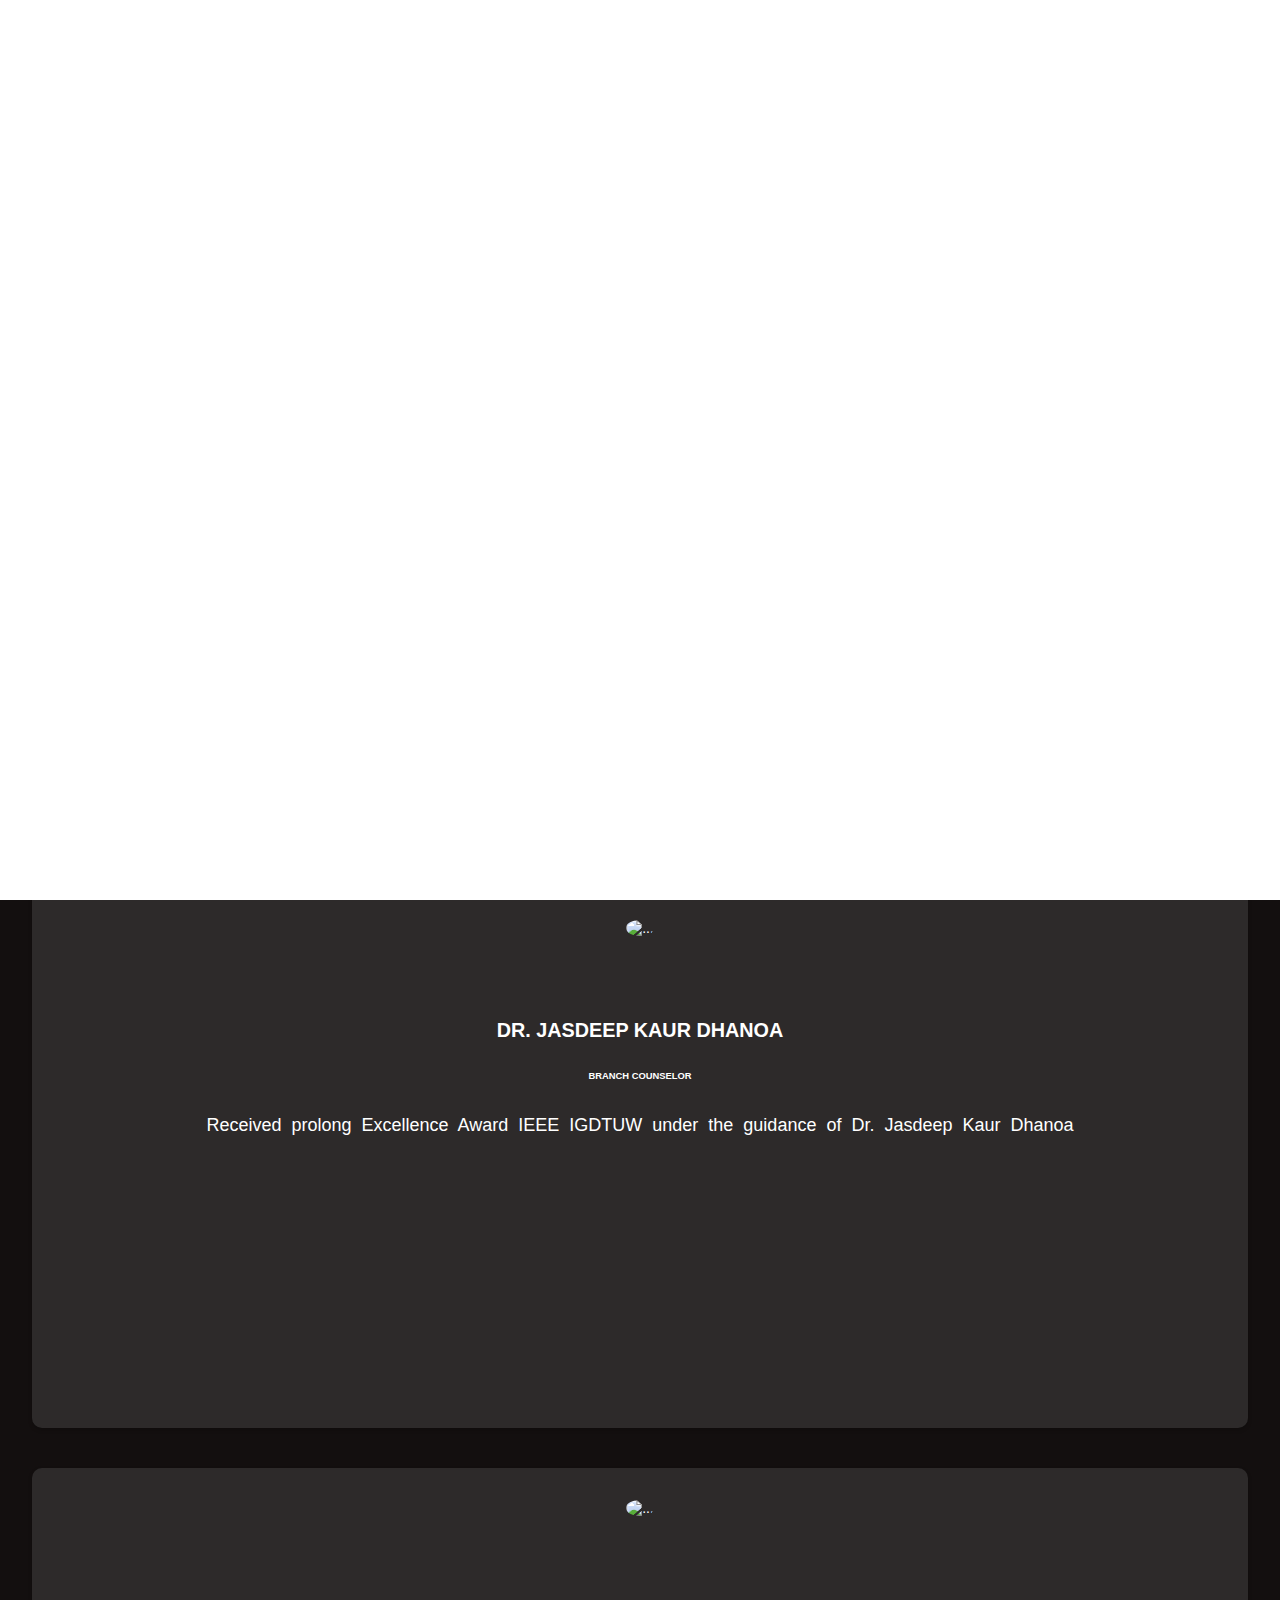
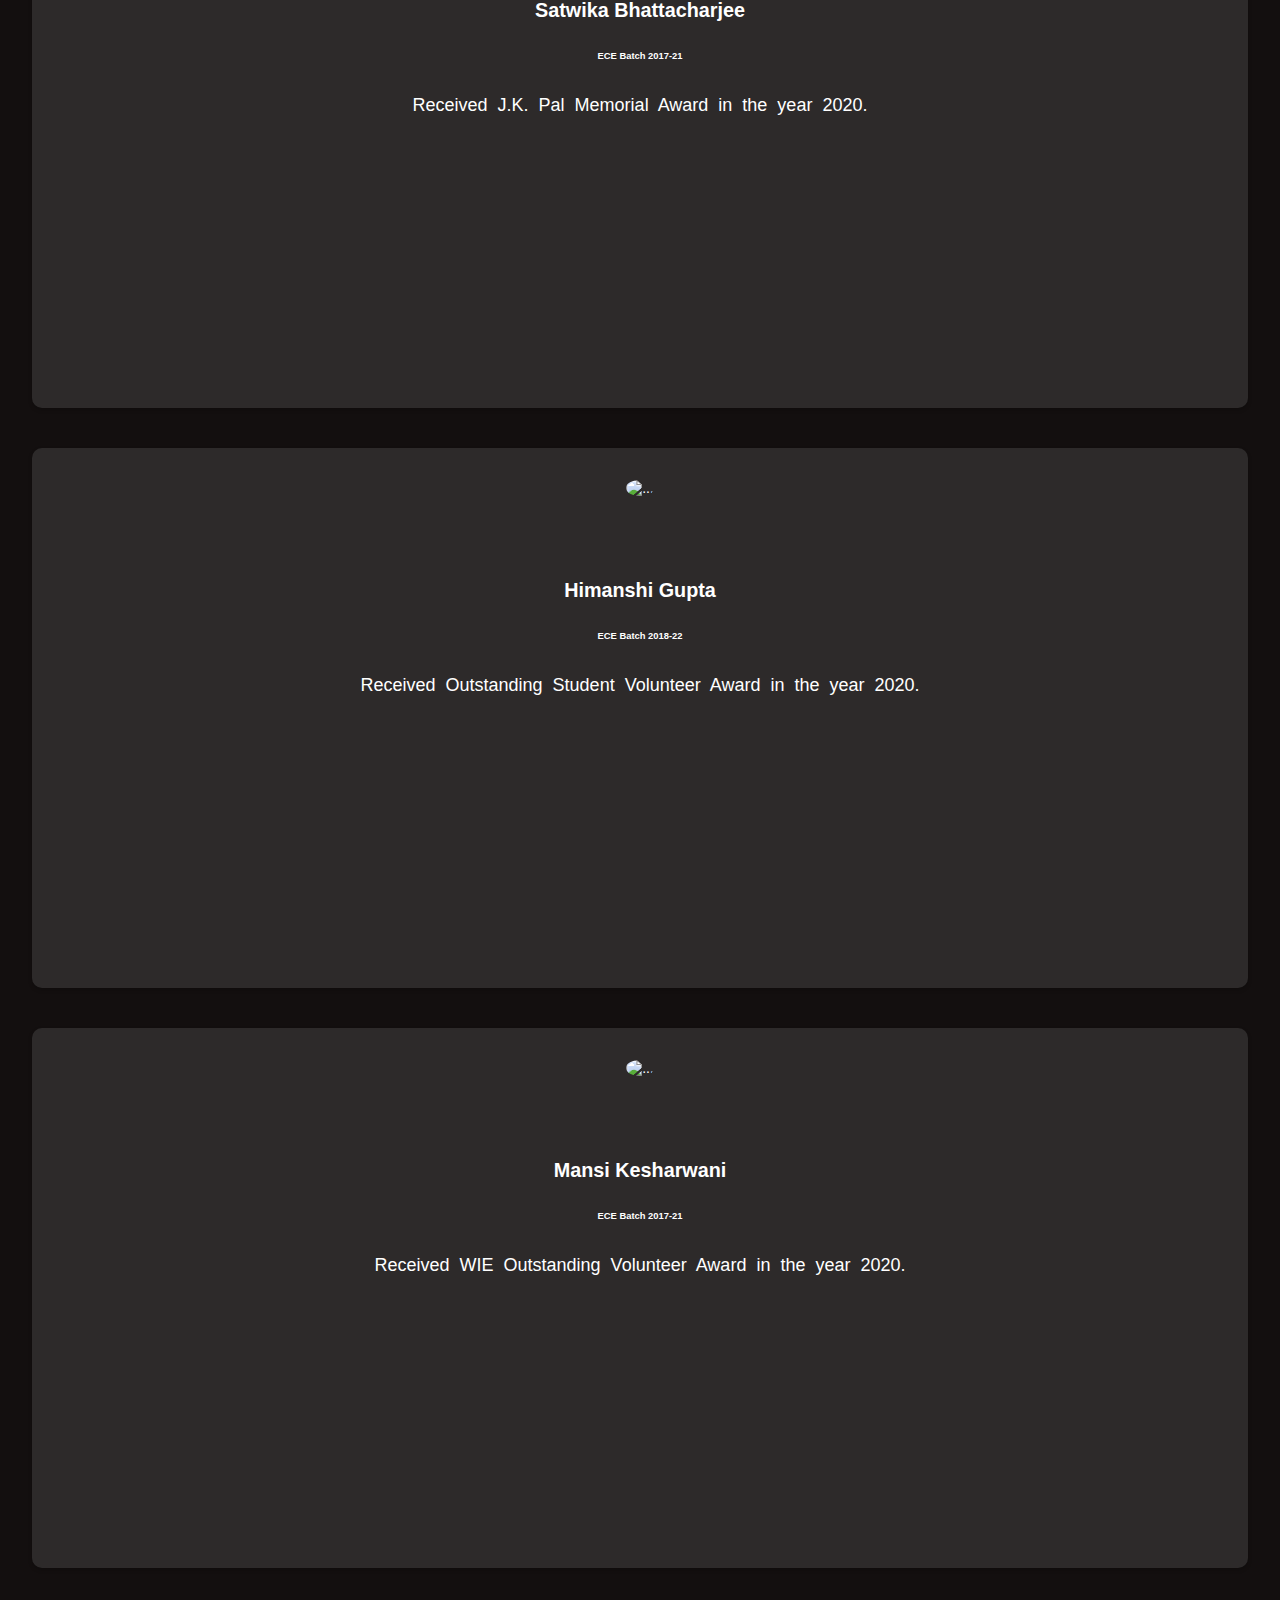
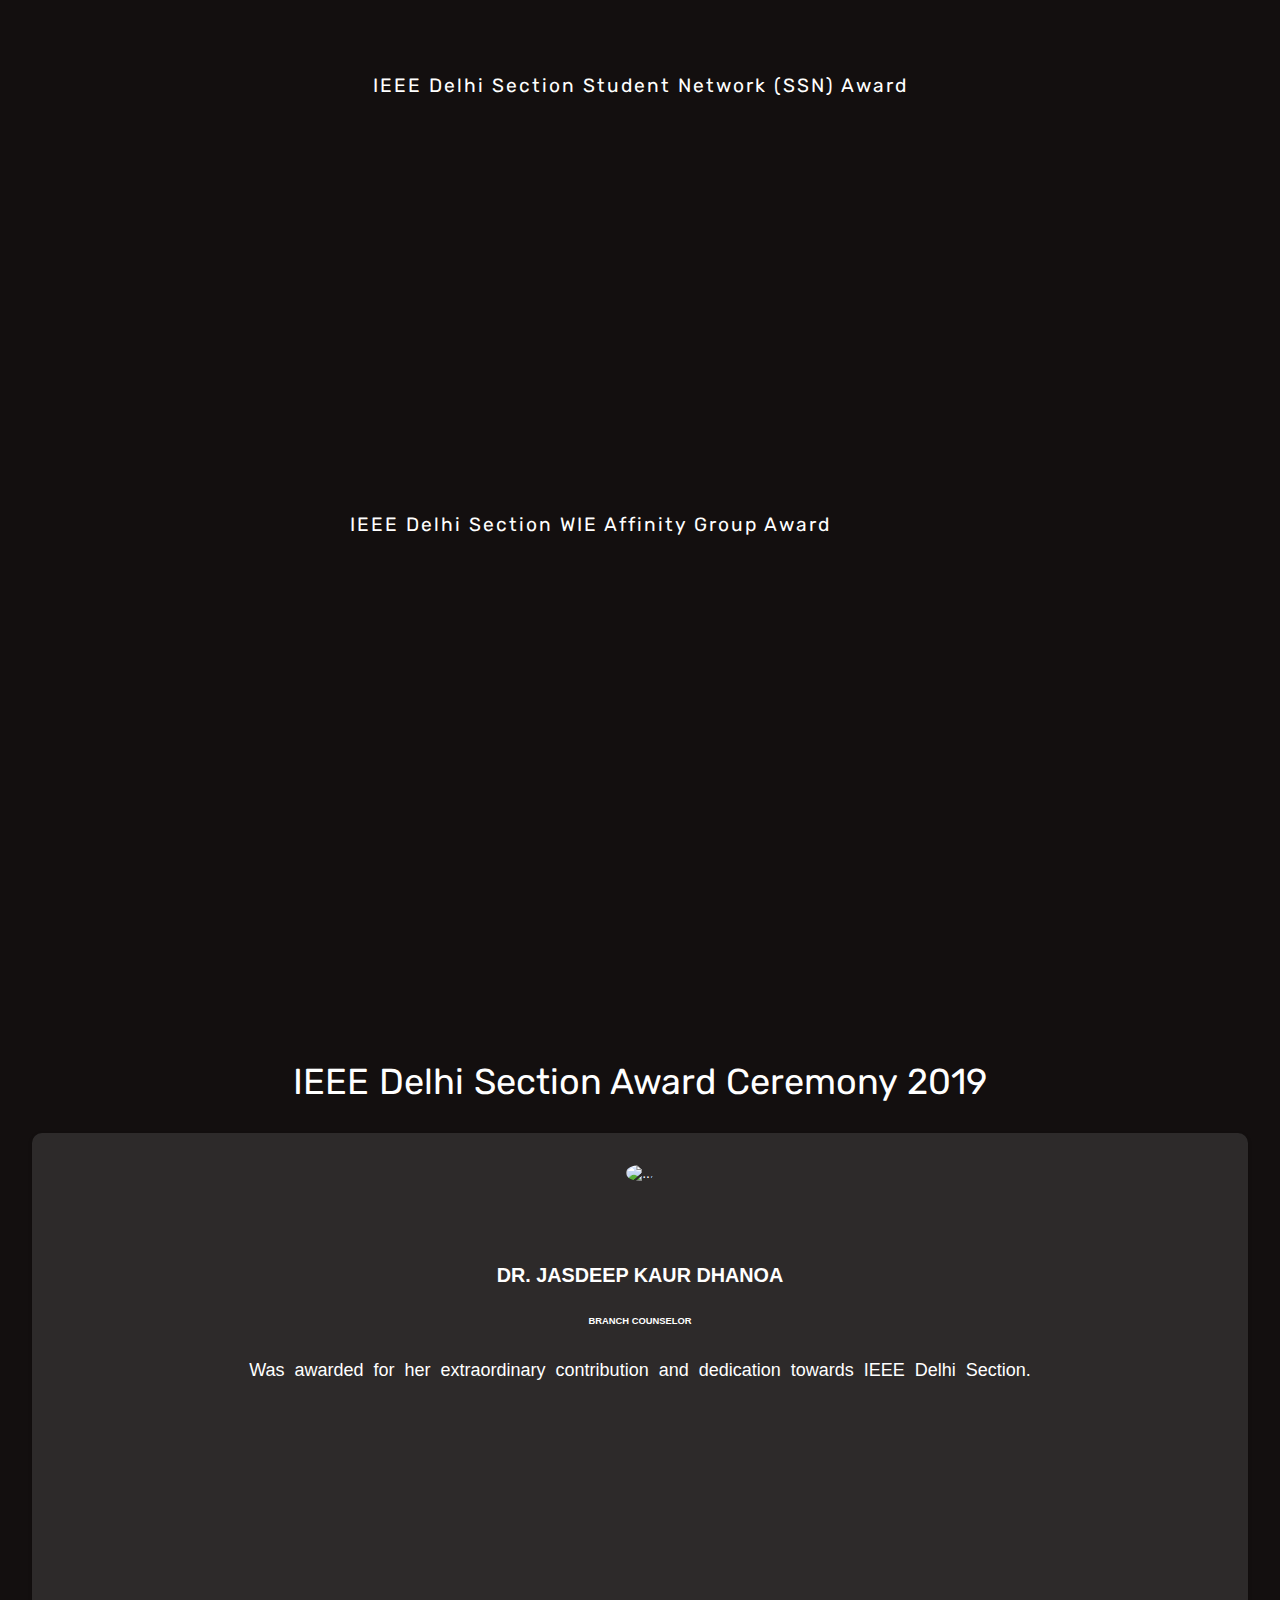
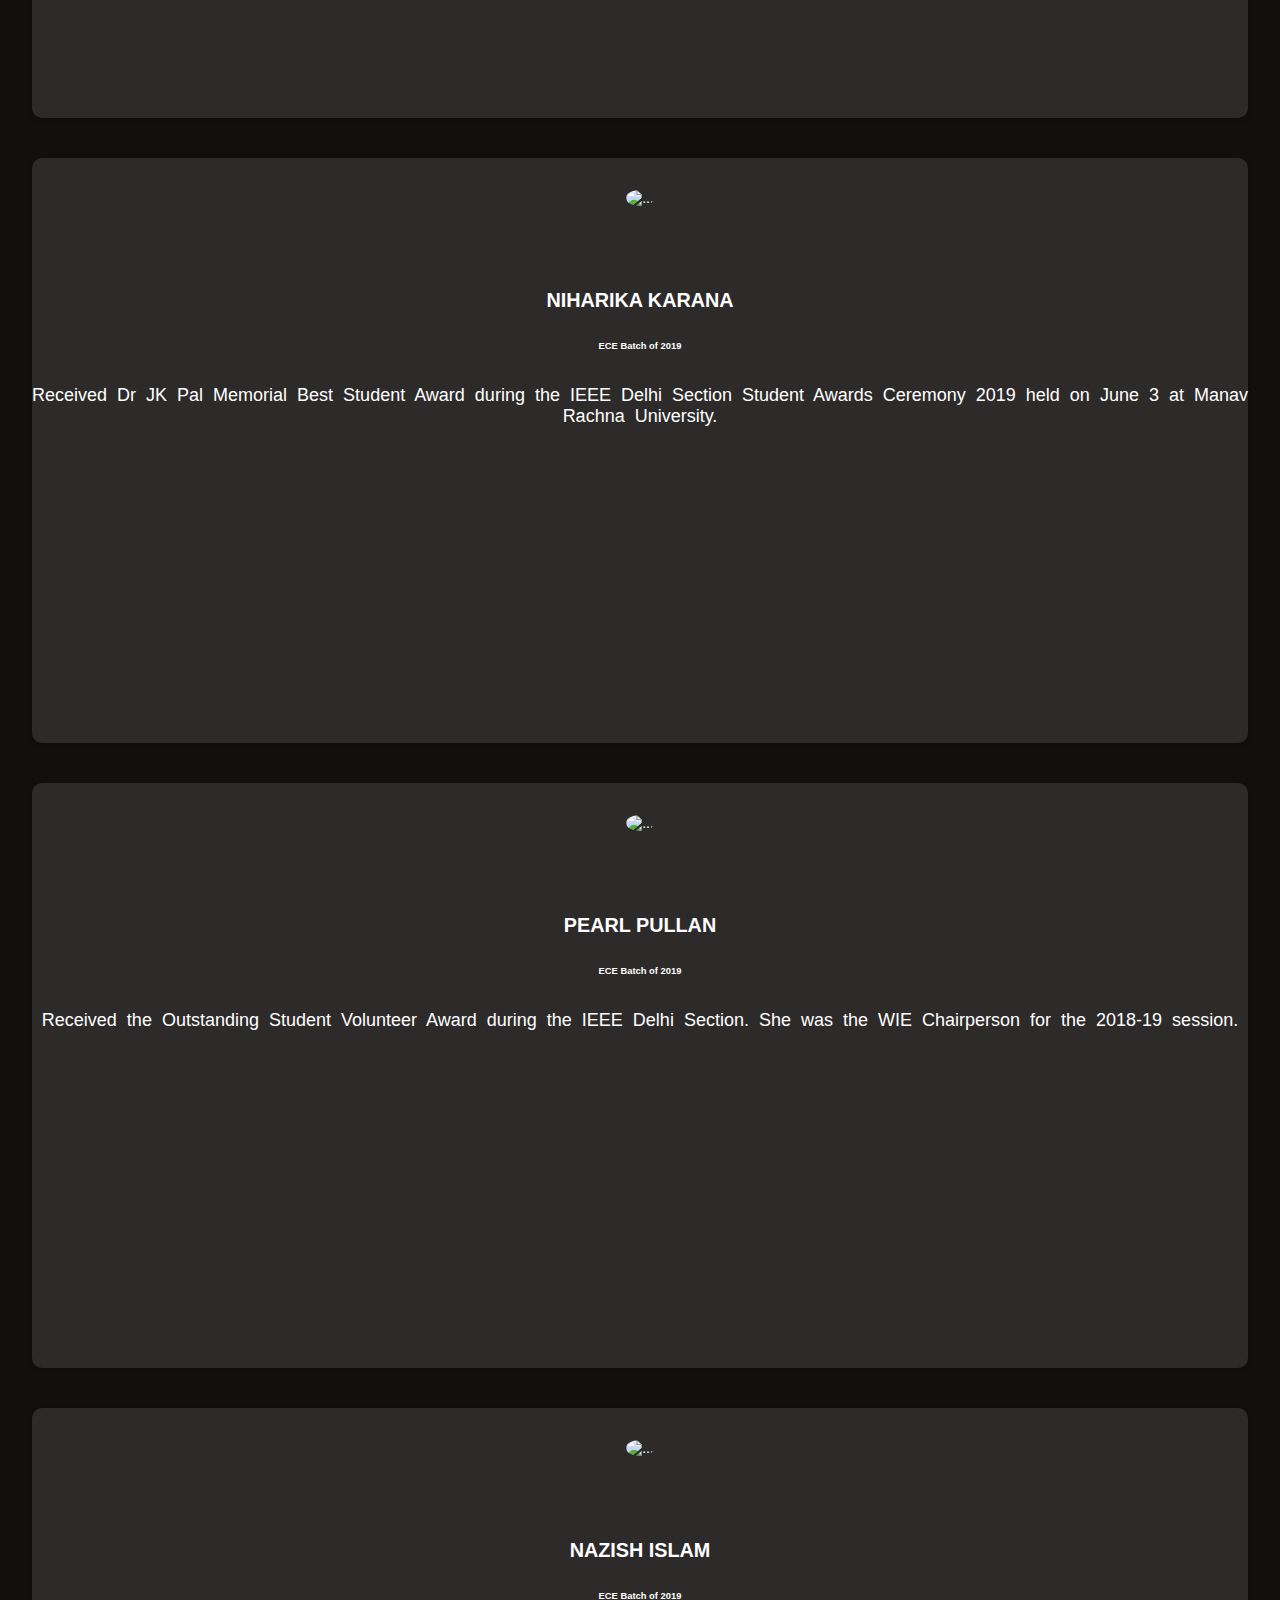
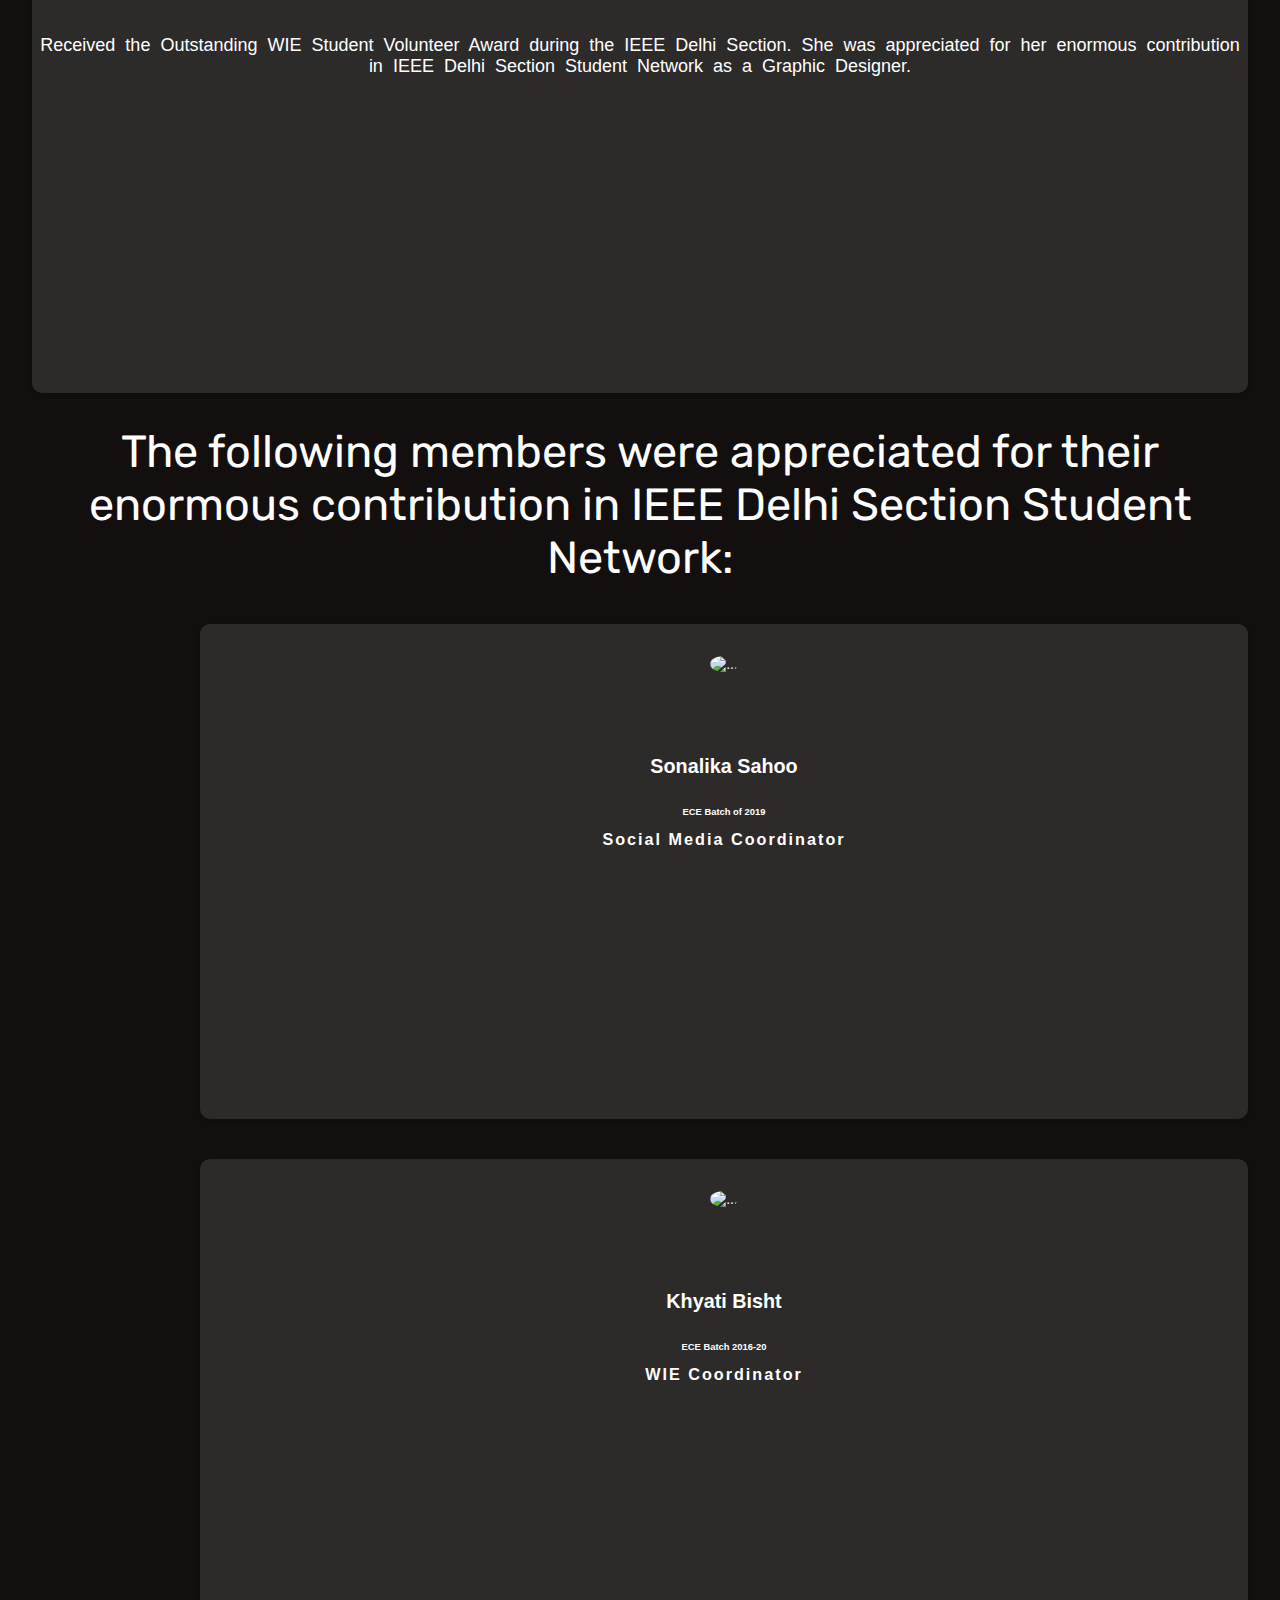
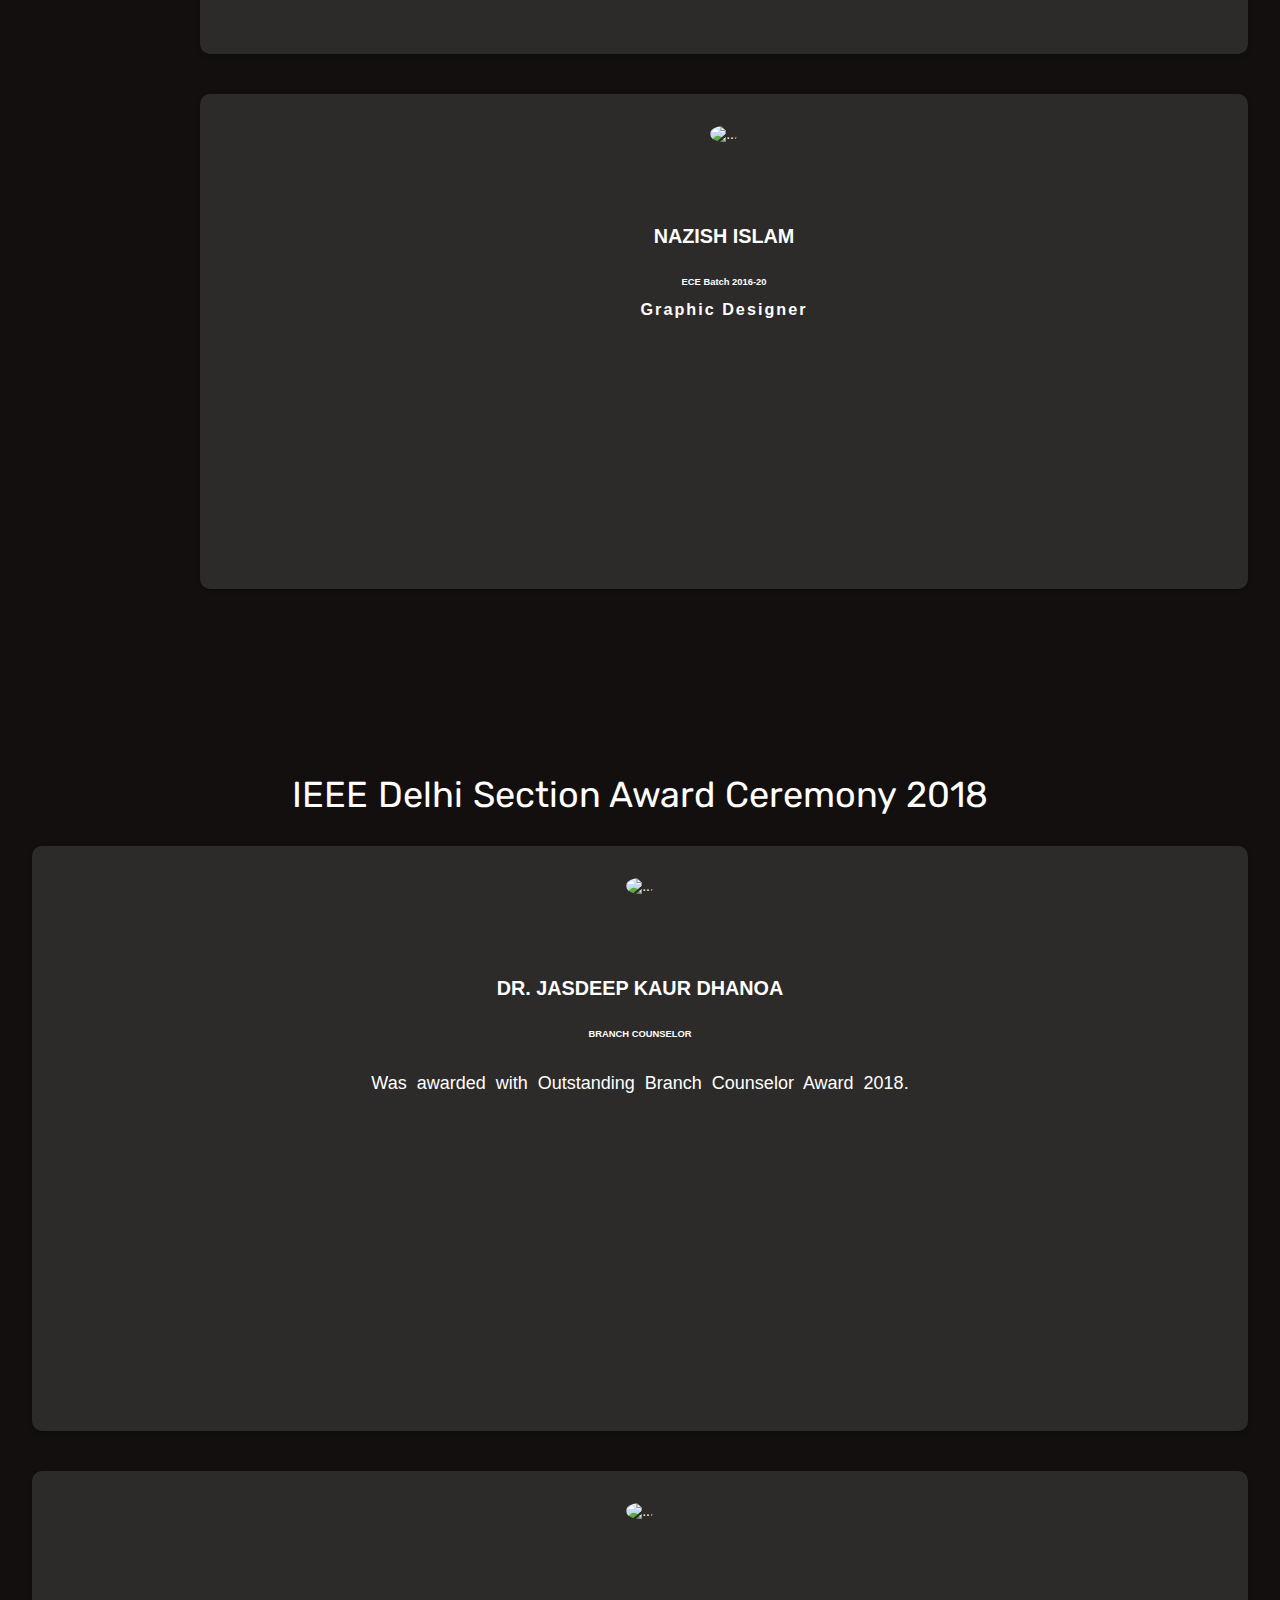
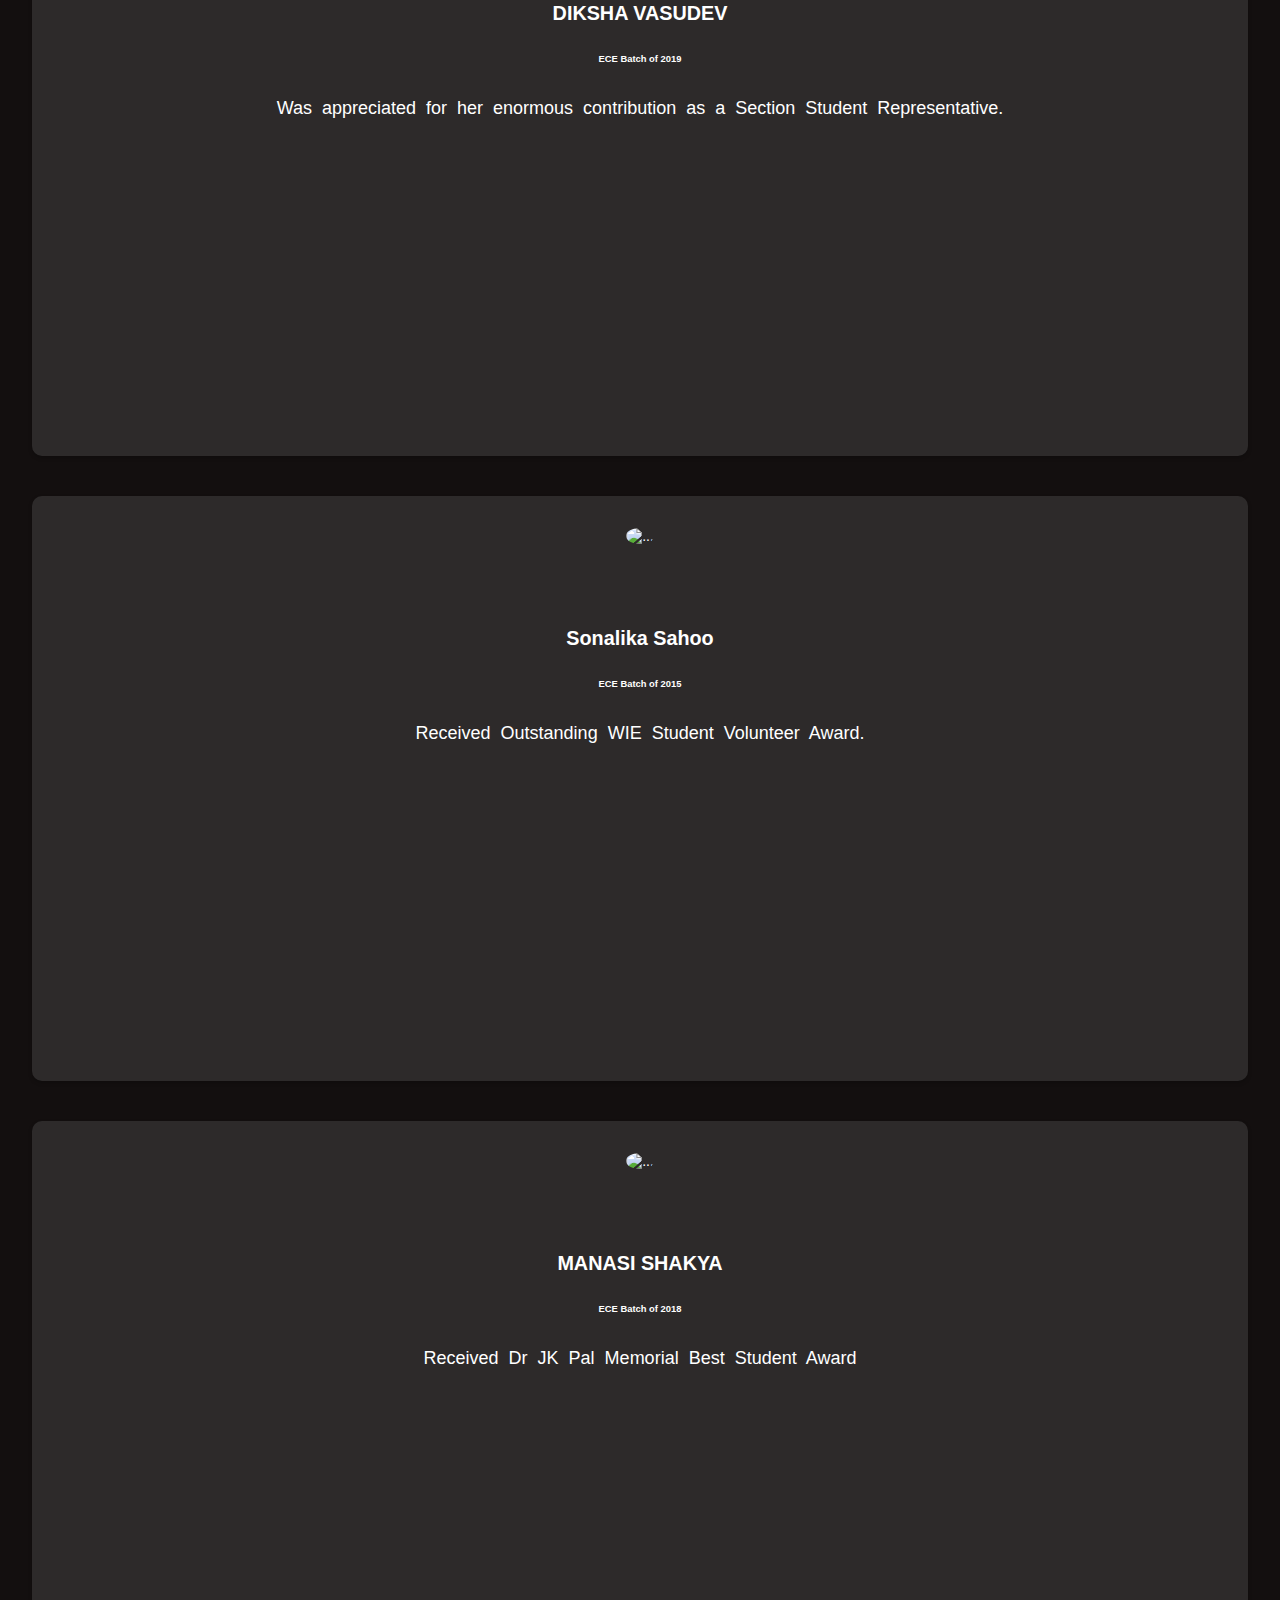
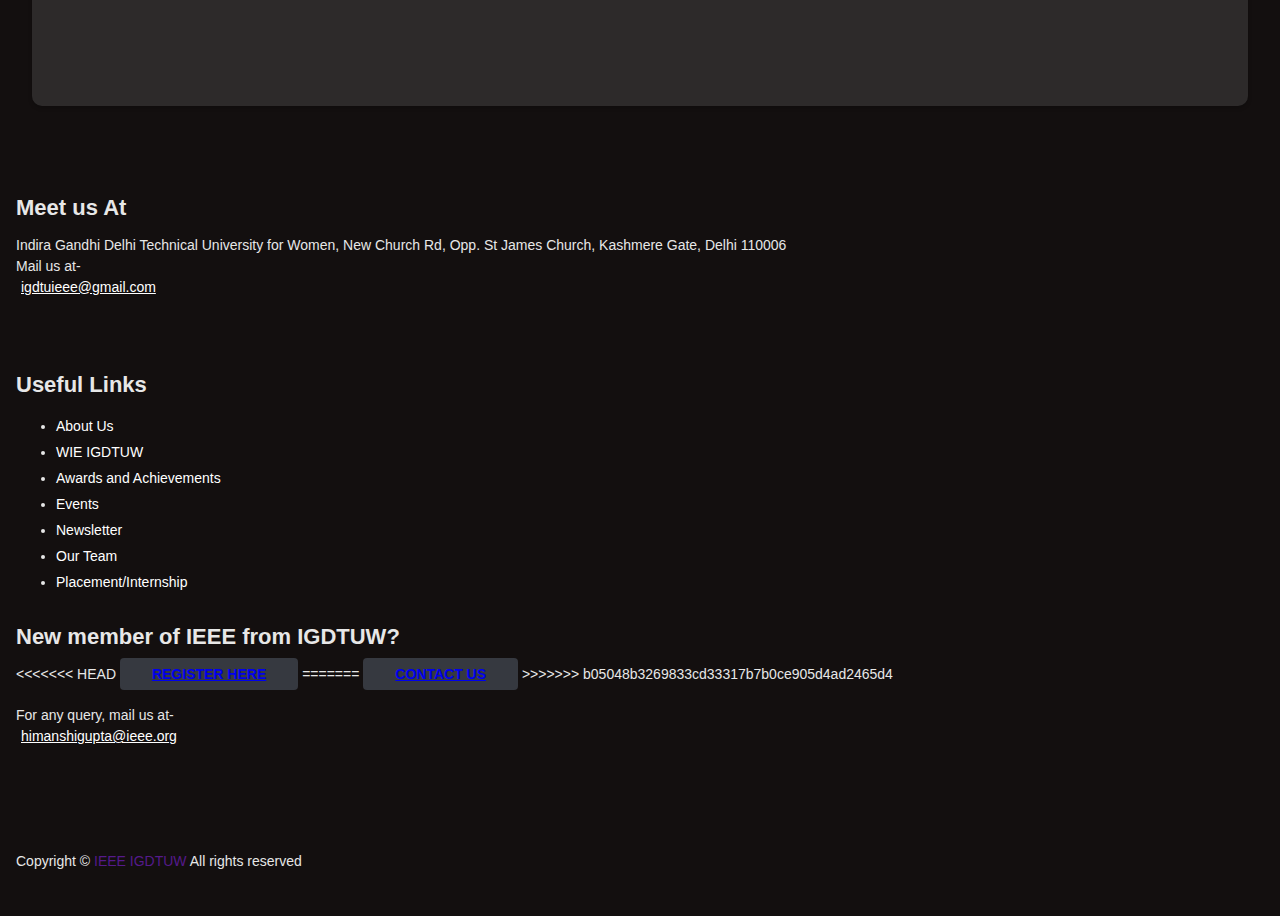
==== commit 3d797c88: "conflicts fixed" ====
--- a/achievements.html
+++ b/achievements.html
@@ -7,6 +7,7 @@
   <!-- <meta http-equiv="X-UA-Compatible" content="IE=edge"> -->
   <meta name="viewport" content="width=device-width, initial-scale=1.0">
   <title>IEEE Achievements</title>
+   <link rel="icon" type="image/x-icon" href="favicon.ico">
   <meta name="description" content="IEEE website">
   <meta name="author" content="">
 
@@ -66,10 +67,15 @@
               <span class="icon-bar"></span>
               <span class="icon-bar"></span>
             </button>
-            <a class="navbar-brand page-scroll" href="index.html">IEEE IGDTUW</a>
+          
           </div>
 
           <!-- Collect the nav links, forms, and other content for toggling -->
+          <ul class="nav navbar-nav navbar-left"> <a class="navbar-brand" href="/index.html">
+                            <div class="logo-image">
+                                  <img src="img/LOGOBW.png" style="position: absolute; width: 105px; height: 50px; margin-top: -15px;" class="img-fluid">
+                            </div>
+                        </a></ul>
           <div class="collapse navbar-collapse" id="bs-example-navbar-collapse-1">
             <ul class="nav navbar-nav navbar-right">
                 <li><a href="index.html">Home</a></li>
@@ -79,7 +85,7 @@
                 <li><a href="achievements.html">Achievements</a></li>
                 <li><a href="team.html">Team</a></li>
                 <li><a href="newsletter.html">Newsletter</a></li>  
-                <li><a href="contact.html">Contact</a></li>  
+                
             </ul>
         </div><!-- /.navbar-collapse -->
         </div><!-- /.container -->
@@ -103,28 +109,28 @@
           
       <div class="container bottom-container achievement-container">
         <p class="heading-main">ACHIEVEMENTS</p>
-        <p class="text-heading1" >The contributions of IEEE IGDTUW has always aimed to assist IEEE reach new highs and
+        <!-- <p class="text-heading1" >The contributions of IEEE IGDTUW has always aimed to assist IEEE reach new highs and
           laurels.A few of these contributions were recognized and awarded formally.</p>
 
-          <h2 class="wie">WIEC selected the IEEE WIE Indira Gandhi Delhi Technical University for Women Student Branch Affinity Group as the recipient of an Honorable Mention on the 2016 WIE Student Branch Affinity Group of the Year Award</h2>
+          <h2 class="wie">WIEC selected the IEEE WIE Indira Gandhi Delhi Technical University for Women Student Branch Affinity Group as the recipient of an Honorable Mention on the 2016 WIE Student Branch Affinity Group of the Year Award</h2> -->
 
 
           <!-- buttons -->
 
           <a href='#first'>
-            <button class="btn" style="margin-top:50px; margin-right: 50px; " data-title="2020" >
+            <button class="btn" style="margin-top:90px; margin-right: 50px; " data-title="2020" >
                 2020
             </button>
         </a>
 
         <a href='#second'>
-          <button class="btn" style="margin-top:50px; margin-right: 50px" data-title="2019" >
+          <button class="btn" style="margin-top:90px; margin-right: 50px" data-title="2019" >
               2019
           </button>
       </a>
          
       <a href='#third'>
-        <button class="btn" style="margin-top:50px;" data-title="2018" >
+        <button class="btn" style="margin-top:90px;" data-title="2018" >
             2018
         </button>
     </a>
@@ -146,7 +152,7 @@
                 <div class="card-body">
                   <h5 class="card-title">DR. JASDEEP KAUR DHANOA</h5>
                   <h6 class="card-subtitle">BRANCH COUNSELOR</h6>
-                  <p class="card-text">Prolong Excellence Award IEEE IGDTUW under the guidance of Dr. Jasdeep Kaur Dhanoa  </p>
+                  <p class="card-text"> Received prolong Excellence Award IEEE IGDTUW under the guidance of Dr. Jasdeep Kaur Dhanoa  </p>
                 </div>
               </div>
             </div>
@@ -157,7 +163,7 @@
                 <div class="card-body">
                   <h5 class="card-title"> Satwika Bhattacharjee</h5>
                   <h6 class="card-subtitle">ECE Batch 2017-21</h6>
-                  <p class="card-text"> received J.K. Pal Memorial Award in the year 2020.</p>
+                  <p class="card-text"> Received J.K. Pal Memorial Award in the year 2020.</p>
                 </div>
               </div>
             </div>
@@ -169,7 +175,7 @@
                   <h5 class="card-title"> Himanshi Gupta
                   </h5>
                   <h6 class="card-subtitle">ECE Batch 2018-22</h6>
-                  <p class="card-text"> received Outstanding Student Volunteer Award in the year 2020. </p>
+                  <p class="card-text"> Received Outstanding Student Volunteer Award in the year 2020. </p>
                 </div>
               </div>
             </div>
@@ -182,7 +188,7 @@
                 <div class="card-body">
                   <h5 class="card-title">  Mansi Kesharwani </h5>                
                     <h6 class="card-subtitle">ECE Batch 2017-21</h6>
-                  <p class="card-text"> received WIE Outstanding Volunteer Award in the year 2020.  </p>
+                  <p class="card-text"> Received WIE Outstanding Volunteer Award in the year 2020.  </p>
                 </div>
               </div>
             </div>
@@ -190,14 +196,16 @@
           
 
             <!-- card end -->
+
+            
 
 
 
             <div class="row">
               <div class="caro-head">
-              <h2 class="middle-heading" style="padding-top: 30px; margin-left: 100px; ">IEEE Delhi Section Student Network (SSN) Award </h2>
-              <h2 class="middle-heading" style="padding-top: 30px; margin-right: 100px;"> IEEE Delhi Section WIE Affinity Group Award</h2>
-            </div>
+              <h2 class="middle-heading" style="padding-top: 30px;  ">IEEE Delhi Section Student Network (SSN) Award </h2>
+              <!-- <h2 class="middle-heading" style="padding-top: 30px; margin-right: 100px;"> IEEE Delhi Section WIE Affinity Group Award</h2> -->
+            <!-- </div> -->
 
 
             
@@ -246,16 +254,22 @@
                  
                 </div>
               </div>
+            </div>
               
 
 
               <!-- 2 -->
+              <div class="row">
+                <div class="caro-head">
+                <!-- <h2 class="middle-heading" style="padding-top: 30px; margin-left: 100px; ">IEEE Delhi Section Student Network (SSN) Award </h2> -->
+                <h2 class="middle-heading" style="padding-top: 30px; margin-right: 100px;"> IEEE Delhi Section WIE Affinity Group Award</h2>
+              </div>
              
               <div class='wrapper1' style="padding-top: 200px;">
                 <div class='carousel'>
                   <div class='carousel__item'>
                     <div class='carousel__item-head'>
-                      <img src="img/achievement-pics/ananya sonkar .png" class="img-new">
+                      <img src="img/achievement-pics/ananya sonkar.png" class="img-new">
                     </div>
                     <div class='carousel__item-body'>
                       <p class='title'> Ananya Sonkar  </p>
@@ -264,7 +278,7 @@
                   </div>
                   <div class='carousel__item'>
                     <div class='carousel__item-head'>
-                      <img src="img/achievement-pics/nikita pal.jpg" class="img-new">
+                      <img src="img/achievement-pics/nikitapal.png" class="img-new">
                     </div>
                     <div class='carousel__item-body'>
                       <p class='title'> Nikita Pal </p>
@@ -284,6 +298,7 @@
                 </div>
               </div>
               </div>
+              </div>
               
               
 
@@ -294,24 +309,24 @@
             <div class="row" id="second">
 
               <div class="col-sm-6 col-md-3">
-                <div class="card" style="margin-top: 40px; " >
+                <div class="card" style="margin-top: 40px; min-height:65vh; " >
                   <img src="img/achievement-pics/pic1.png" class="card-img-top" alt="...">
                   <div class="card-body">
                     <h5 class="card-title">DR. JASDEEP KAUR DHANOA</h5>
                     <h6 class="card-subtitle">BRANCH COUNSELOR</h6>
-                    <p class="card-text"> Dr. Jasdeep Kaur Dhanoa was awarded for her extraordinary contribution and dedication towards IEEE Delhi Section.
+                    <p class="card-text"> Was awarded for her extraordinary contribution and dedication towards IEEE Delhi Section.
                     </p>
                   </div>
                 </div>
               </div>
 
             <div class="col-sm-6 col-md-3">
-              <div class="card" style="margin-top: 40px;">
+              <div class="card" style="margin-top: 40px;  min-height:65vh;">
                 <img src="img/achievement-pics/pic2.png" class="card-img-top" alt="...">
                 <div class="card-body">
                   <h5 class="card-title">NIHARIKA KARANA</h5>
                   <h6 class="card-subtitle">ECE Batch of 2019</h6>
-                  <p class="card-text">received Dr JK Pal Memorial Best Student Award during the IEEE Delhi Section
+                  <p class="card-text">Received Dr JK Pal Memorial Best Student Award during the IEEE Delhi Section
                     Student
                     Awards Ceremony 2019 held on June 3 at Manav Rachna University. 
                   </p>
@@ -323,23 +338,23 @@
 
 
             <div class="col-sm-6 col-md-3">
-              <div class="card" style="margin-top: 40px;">
+              <div class="card" style="margin-top: 40px;  min-height:65vh;">
                 <img src="img/achievement-pics/pic3.png" class="card-img-top" alt="...">
                 <div class="card-body">
                   <h5 class="card-title">PEARL PULLAN</h5>
                   <h6 class="card-subtitle">ECE Batch of 2019</h6>
-                  <p class="card-text">received the Outstanding Student Volunteer Award during the IEEE Delhi Section. She was the WIE Chairperson for the 2018-19 session.</p>
-                </div>
-              </div>
-            </div>
-
-            <div class="col-sm-6 col-md-3">
-              <div class="card" style="margin-top: 40px;">
+                  <p class="card-text">Received the Outstanding Student Volunteer Award during the IEEE Delhi Section. She was the WIE Chairperson for the 2018-19 session.</p>
+                </div>
+              </div>
+            </div>
+
+            <div class="col-sm-6 col-md-3">
+              <div class="card" style="margin-top: 40px;  min-height:65vh; ">
                 <img src="img/achievement-pics/pic4.png" class="card-img-top" alt="...">
                 <div class="card-body">
                   <h5 class="card-title">NAZISH ISLAM</h5>
                   <h6 class="card-subtitle">ECE Batch of 2019</h6>
-                  <p class="card-text">received the Outstanding WIE Student Volunteer Award during the IEEE Delhi
+                  <p class="card-text">Received the Outstanding WIE Student Volunteer Award during the IEEE Delhi
                     Section. She was appreciated for her enormous contribution in IEEE Delhi Section Student Network as a Graphic Designer. 
                   </p>
                 </div>
@@ -350,13 +365,51 @@
 
           <!-- card end -->
 
+          
+
           <p class="heading2">The following members were appreciated for their enormous contribution in IEEE Delhi Section Student Network: </p>
           
           <div class="middle-container2">
+
+            <div class="col-sm-6 col-md-3">
+              <div class="card" style="margin-top: 40px;  min-height:55vh; ">
+                <img src="img/achievement-pics/sonalika sahoo.png" class="card-img-top" alt="...">
+                <div class="card-body">
+                  <h5 class="card-title">Sonalika Sahoo</h5>
+                  <h6 class="card-subtitle">ECE Batch of 2019</h6>
+                  <h2>Social Media Coordinator</h2>
+                  
+                </div>
+              </div>
+            </div>
+
+            <div class="col-sm-6 col-md-3">
+              <div class="card" style="margin-top: 40px;  min-height:55vh;">
+                <img src="img/achievement-pics/khyati bisht.png" class="card-img-top" alt="...">
+                <div class="card-body">
+                  <h5 class="card-title">Khyati Bisht</h5>
+                  <h6 class="card-subtitle">ECE Batch 2016-20</h6>
+                  <h2>WIE Coordinator</h2>
+                </div>
+              </div>
+            </div>
+
+            <div class="col-sm-6 col-md-3">
+              <div class="card" style="margin-top: 40px;  min-height:55vh;">
+                <img src="img/achievement-pics/pic4.png" class="card-img-top" alt="...">
+                <div class="card-body">
+                  <h5 class="card-title">NAZISH ISLAM</h5>
+                  <h6 class="card-subtitle">ECE Batch 2016-20</h6>
+                  <h2>Graphic Designer</h2>
+                </div>
+              </div>
+            </div>
+            </div>
+            </div>
 
             <!-- first -->
   
-           <div class="a-box">
+           <!-- <div class="a-box">
            <div class="img-container">
            <div class="img-inner">
           <div class="inner-skew">
@@ -372,11 +425,11 @@
        <h2 class="ieee-head" > Social Media Coordinator</h2>
   </div>
 </div>
-</div>
+</div> -->
 
 <!-- second -->
 
-<div class="a-box">
+<!-- <div class="a-box">
   <div class="img-container">
     <div class="img-inner">
       <div class="inner-skew">
@@ -393,13 +446,13 @@
       </h2>
   </div>
 </div>
-</div>
+</div> -->
 
 
  <!-- third -->
 
 
-<div class="a-box">
+<!-- <div class="a-box">
   <div class="img-container">
     <div class="img-inner">
       <div class="inner-skew">
@@ -417,7 +470,7 @@
   </div>
 </div>
 </div>
-</div>
+</div> -->
 
           
           <!-- **************************************************************** -->
@@ -427,108 +480,44 @@
           <div class="row">
 
             <div class="col-sm-6 col-md-3">
-              <div class="card" style="margin-top: 40px;">
+              <div class="card" style="margin-top: 40px; min-height:65vh;">
                 <img src="img/achievement-pics/pic1.png" class="card-img-top" alt="...">
                 <div class="card-body">
                   <h5 class="card-title">DR. JASDEEP KAUR DHANOA</h5>
                   <h6 class="card-subtitle">BRANCH COUNSELOR</h6>
-                  <p class="card-text">  was awarded with Outstanding Branch Counselor Award 2018.
+                  <p class="card-text"> Was awarded with Outstanding Branch Counselor Award 2018.
                   </p>
                 </div>
               </div>
             </div>
 
 
-            <!-- <div class="col-sm-6 col-md-3">
-              <div class="card" style="margin-top: 40px;">
-                <img src="img/achievement-pics/pic5.png" class="card-img-top" alt="...">
-                <div class="card-body">
-                  <h5 class="card-title">HARSHITA KALSI </h5>
-                  <h6 class="card-subtitle">ECE Batch of 2019</h6>
-                  <p class="card-text">received Richard E.Merwin Scholarship in 2019 for her enormous contribution in
-                    IEEE
-                    IGDTUW Student Branch as General Secretary and as Sponsorship Head for WIEmpower.
-                  </p>
-                </div>
-              </div>
-            </div> -->
-
-
-            <!-- <div class="col-sm-6 col-md-3">
-              <div class="card" style="margin-top: 40px;">
-                <img src="img/achievement-pics/pic6.png" class="card-img-top" alt="...">
-                <div class="card-body">
-                  <h5 class="card-title">SONALIKA SAHOO </h5>
-                  <h6 class="card-subtitle">ECE Batch of 2019</h6>
-                  <p class="card-text"> received the Outstanding WIE Student Volunteer Award during the IEEE Delhi
-                    Section
-                    Student Awards Ceremony 2018 held on 28th April at Maharaja Agrasen Institute of Technology.
-                  </p>
-                </div>
-              </div>
-            </div> -->
-
-            <div class="col-sm-6 col-md-3">
-              <div class="card" style="margin-top: 40px;">
+           
+
+            
+
+            <div class="col-sm-6 col-md-3">
+              <div class="card" style="margin-top: 40px; min-height:65vh;">
                 <img src="img/achievement-pics/pic8.png" class="card-img-top" alt="...">
                 <div class="card-body">
                   <h5 class="card-title">DIKSHA VASUDEV </h5>
                   <h6 class="card-subtitle">ECE Batch of 2019</h6>
-                  <p class="card-text"> was appreciated for her enormous contribution as a Section Student
-                    Representative
-                    during
-                    the IEEE Delhi Section Student Awards Ceremony 2018 held on 28th April at Maharaja Agrasen Institute
-                    of
-                    Technology
+                  <p class="card-text"> Was appreciated for her enormous contribution as a Section Student Representative.
+
                   </p>
                 </div>
               </div>
             </div>
 
-            <!-- <div class="col-sm-6 col-md-3">
-              <div class="card" style="margin-top: 40px;">
-                <img src="img/achievement-pics/pic9.png" class="card-img-top" alt="...">
-                <div class="card-body">
-                  <h5 class="card-title">AKSHITA MAHAJAN </h5>
-                  <h6 class="card-subtitle">ECE Batch of 2018</h6>
-                  <p class="card-text">received Richard E. Merwin Scholarship, Created in honor of late Richard E.
-                    Merwin,
-                    the
-                    past president of the IEEE Computer Society, this scholarship is awarded to recognise and reward
-                    active
-                    student volunteer leaders in student branches or chapters who show promise in their academic and
-                    professional efforts.
-                  </p>
-                </div>
-              </div>
-            </div>
-          </div> -->
-
-          <!-- <div class="row">
-            <div class="col-sm-6 col-md-3">
-              <div class="card" style="margin-top: 40px;">
-                <img src="img/achievement-pics/pic10.png" class="card-img-top" alt="...">
-                <div class="card-body">
-                  <h5 class="card-title">JHANAK JOHRI </h5>
-                  <h6 class="card-subtitle">ECE Batch of 2018</h6>
-                  <p class="card-text">was appreciated for her enormous contribution as a Section Student Representative
-                    during
-                    the IEEE Delhi Section Student Awards Ceremony 2018 held on 28th April at Maharaja Agrasen Institute
-                    of
-                    Technology
-
-                  </p>
-                </div>
-              </div>
-            </div> -->
-
-            <div class="col-sm-6 col-md-3">
-              <div class="card" style="margin-top: 40px;">
+          
+
+            <div class="col-sm-6 col-md-3">
+              <div class="card" style="margin-top: 40px;min-height:65vh;">
                 <img src="img/achievement-pics/sonalika sahoo.png" class="card-img-top" alt="...">
                 <div class="card-body">
                   <h5 class="card-title">Sonalika Sahoo </h5>
                   <h6 class="card-subtitle">ECE Batch of 2015</h6>
-                  <p class="card-text"> received Outstanding WIE Student Volunteer Award.
+                  <p class="card-text">Received Outstanding WIE Student Volunteer Award.
                   </p>
                 </div>
               </div>
@@ -536,14 +525,12 @@
           
 
             <div class="col-sm-6 col-md-3">
-              <div class="card" style="margin-top: 40px;">
+              <div class="card" style="margin-top: 40px; min-height:65vh;">
                 <img src="img/achievement-pics/manasi shakya.png" class="card-img-top" alt="...">
                 <div class="card-body">
                   <h5 class="card-title">MANASI SHAKYA </h5>
                   <h6 class="card-subtitle">ECE Batch of 2018</h6>
-                  <p class="card-text"> received Dr JK Pal Memorial Best Student Award during the IEEE Delhi Section
-                    Student
-                    Awards Ceremony 2018 held on 28th April at Maharaja Agrasen Institute of Technology. </p>
+                  <p class="card-text">Received Dr JK Pal Memorial Best Student Award    </p>
                 </div>
               </div>
             </div>
@@ -602,7 +589,7 @@
                     <div class="col-sm-6 col-md-4">
                         <h4>Useful Links</h4>
                         <ul class="imp-links">
-                            <li><a href="index.html#about-section">About Us</a></li>
+                            <li><a href="#about">About Us</a></li>
                             <li><a href="">WIE IGDTUW</a></li>
                             <li>
                                 <a href="achievements.html">Awards and Achievements</a>
@@ -619,10 +606,14 @@
                     <div class="col-sm-6 col-md-4">
                         <h4>New member of IEEE from IGDTUW?</h4>
                         <p style="padding-block: 2">
+<<<<<<< HEAD
                             <a class="membership-link" href="https://t.me/joinchat/qv4BIBIyrQRhM2Q1">Register here</a>
+=======
+                             <a class="membership-link" href="contact.html">Contact Us</a>
+>>>>>>> b05048b3269833cd33317b7b0ce905d4ad2465d4
                             <br />
                             <br />
-                            For any membership related query, mail us at-<br />
+                            For any query, mail us at-<br />
                             <i class="fas fa-envelope" style="margin-right: 5px"></i><a
                                 href="mailto:himanshigupta@ieee.org"
                                 class="contact-email">himanshigupta@ieee.org</a>
--- a/css/style.css
+++ b/css/style.css
@@ -153,7 +153,13 @@
   width: 600px;
   margin-top: -50px;
 }
-
+.logo-image img {
+    width: 15%;
+    height: 22%;
+    border-radius: 50%;
+    overflow: hidden;
+    margin-top: -6px;
+}
 section {
   position: relative;
 }
@@ -1288,4 +1294,4 @@
 }
 .newsletter-new-tab button:hover{
   background-color: #0d7377;
-}+}
--- a/css/achievementsStyle.css
+++ b/css/achievementsStyle.css
@@ -5,11 +5,19 @@
   --box-shadow-border: #0000000f;
   --box-border: rgba(75, 75, 75, 0.096);
 } */
-
-
-
-
-html, body {
+@import url('https://fonts.googleapis.com/css2?family=Rubik:wght@300;400;500;600;700;800;900&display=swap');
+.achievement-container {
+  text-align: center;
+}
+
+.achievement-container .col-sm-6 .card-body,
+.achievement-container .col-md-3 .card-body {
+  text-align: center;
+}
+
+
+html,
+body {
   padding: 0;
   margin: 0;
   width: 100%;
@@ -18,21 +26,16 @@
   /* background: -moz-radial-gradient(circle, #2f3539 0%, #1e272e 100%);
     background: -webkit-radial-gradient(circle, #2f3539 0%, #1e272e 100%);
     background: radial-gradient(circle, #2f3539 0%, #1e272e 100%); */
-  background: -moz-radial-gradient(circle, #ffffff 0%, #e4e4e4 100%);
+  /* background: -moz-radial-gradient(circle, #ffffff 0%, #e4e4e4 100%);
   background: -webkit-radial-gradient(circle, #e4e4e4 0%, #ffffff 100%);
-  background: radial-gradient(circle, #e4e4e4 0%, #ffffff 100%);
+  background: radial-gradient(circle, #e4e4e4 0%, #ffffff 100%); */
   filter: progid:DXImageTransform.Microsoft.gradient(startColorstr="#2f3539", endColorstr="#1e272e", GradientType=1);
 
 }
 
-
-
-/* html *, body * {
-  font-family: "Source Sans Pro", sans-serif;
-} */
-
-html>p, body>p {
-  font-size: 0.95em;
+html > p,
+body > p {
+  font-size: 0.95px;
   font-weight: bold;
   position: absolute;
   top: 7.5%;
@@ -42,168 +45,80 @@
   text-align: left;
   color: white;
   user-select: none;
-}
-
-/* html>.carousel, body>.carousel {
-  padding-top: 125px;
-} */
-.caro-head{
-  display:flex;
-  padding-top: 60px;
   
-  
-  
-}
-
-/* .carousel {
-  position: relative;
-  display: block;
-  width: 100%;
-  box-sizing: border-box;
-  margin-top: 100px;
-  background-color: #dbdbdb; /* remove this if needed */
-  /* padding: 100px 0 50px;
+}
+
+body {
+  background-color: #130f0f;
+  color: #fff;
+  /* background-image: url("https://github.com/AakankshaJha1/IEEE_IGDTUW/blob/main/img/ieee-bg-2.png?raw=true"); */
+  /* background-size: contain;
+  background-repeat: no-repeat;
+  background-attachment: fixed; */
+  height: auto;
+}
+
+/*************************** section 1 img and heading Start ***********************/
+
+.heading-main {
+  padding-top: 20vh;
+  text-align: center;
+  font-size: 7vh;
+  font-weight: 600;
+  letter-spacing: 3px;
+  font-family: 'Rubik', sans-serif;
+  color: rgb(239, 247, 247);
+  animation-name: animation;
+  animation-duration: 7s;
+  animation-iteration-count: infinite;
+  text-shadow: 1px 1px 2px black, 0 0 25px rgb(106, 208, 240),
+    0 0 5px rgb(77, 164, 223);
+}
+
+/* .text-heading1 {
+  text-align: center;
+  font-size: 3vh;
+  margin-top: 40px;
+  line-height: 1.5rem;
+  color: #cfc6c6;
+}
+
+.wie {
   padding-top: 50px;
-} */
-/* 
-.carousel__prev, .carousel__next {
-  position: absolute;
-  bottom: -15%;
-  transition: transform 0.25s ease;
-} */
-/* 
-.carousel__prev i, .carousel__next i {
-  font-size: 60px;
-  color: var(--box-border);
-  cursor: pointer;
-}
-
-.carousel__prev:hover, .carousel__next:hover {
-  transform: scale(1.5);
-}
-
-.carousel__prev {
-  left: 40%;
-}
-
-.carousel__next {
-  right: 40%;
-}
-
-.carousel__body {
-  width: 100%;
-  padding: 20px 0 50px 0;
-  overflow: hidden;
-} */ */
-
-/* .carousel__body .carousel__slider {
-  position: relative;
-  transition: transform 1s ease-in-out;
-  background: var(--crsl-bg);
-}
-
-.carousel__body .carousel__slider__item {
-  position: relative;
-  display: block;
-  float: left;
-  box-sizing: border-box;
-  margin-left: 20px;
-  margin-right: 20px;
-}
-
-.carousel__body .carousel__slider__item .item__3d-frame {
-  position: relative;
-  width: 100%;
-  height: 100%;
-  transition: transform 1s ease-in-out;
-  -webkit-transform-style: preserve-3d;
-  transform-style: preserve-3d;
-}
-
-.carousel__body .carousel__slider__item .item__3d-frame:after {
-  content: "";
-  position: absolute;
-  bottom: -15%;
-  width: 100%;
-  height: 40px;
-  background: var(--box-shadow);
-  box-shadow: 0px 0px 5px 5px var(--box-shadow);
-  transform: rotateX(90deg) translate3d(0px, -20px, 0px);
-  opacity: 0.85;
-} */
-/* 
-.carousel__body .carousel__slider__item .item__3d-frame__box {
-  display: flex;
-  flex-direction: column;
-  justify-content: flex-start;
-  align-items: center;
-  vertical-align: middle;
-  text-align: center;
-  position: absolute;
-  width: 90%;
-  height: 100%;
-  box-sizing: border-box;
-  border-color: var(--box-border);
-  background: var(--box-bg);
-  border-width: 3px;
-  border-style: solid;
-}
-
-.carousel__body .carousel__slider__item .item__3d-frame__box h1 {
-  font-size: 7em;
-  width: 100%;
-  color: var(--box-border);
-/* } 
-
-.carousel__body .carousel__slider__item .item__3d-frame__box--right, .carousel__body .carousel__slider__item .item__3d-frame__box--left {
-  top: 0;
-  width: 40px;
-  backface-visibility: hidden;
-}
-
-.carousel__body .carousel__slider__item .item__3d-frame__box--left {
-  left: 0;
-  border-left-width: 5px;
-  transform: translate3d(1px, 0, -40px) rotateY(-90deg);
-  transform-origin: 0%;
-}
-
-.carousel__body .carousel__slider__item .item__3d-frame__box--right {
-  right: 0;
-  border-right-width: 5px;
-  transform: translate3d(-1px, 0, -40px) rotateY(90deg);
-  transform-origin: 100%;
-} */
-/* 
-.carousel__body .carousel__slider__item .item__3d-frame__box .img-and-name-container {
-  width: 95%;
-  flex-direction: row;
-  height: 15vw;
-  min-height: 100%;
-  min-width: 100%;
-}
-
-.carousel__body .carousel__slider__item .item__3d-frame__box .img-and-name-container .achiever-img {
-  height: 27vw;
-  width: 80%;
-  border-radius: 300px;
-  object-fit: cover;
-  min-height: 100%;
-  min-width: 100%;
-} */
-
-
-
+  line-height: 1.5rem;
+  font-size: 2.6vh;
+  color: #d8cccc;
+  padding-bottom: 5vw;
+  padding-top: 2vw;
+  margin-top: 50px;
+  text-align: center;
+  letter-spacing: 2px;
+} */
+
+#first,
+#second,
+#third,
+.middle-heading,
+.heading2{
+  font-family: 'Rubik', sans-serif;
+  font-weight: 400;
+}
+
+
+/*************************** section 1 img and heading End ***********************/
+
+/*************************** Buttons Start ***********************/
 body:before,
 .btn {
   display: inline-block;
   vertical-align: middle;
-  
-}
+}
+
 body:before {
   height: 100%;
-  content: '';
-}
+  content: "";
+}
+
 .btn,
 .btn:before,
 .btn:after {
@@ -211,13 +126,12 @@
   padding: 1em 4em;
   display: inline-block;
   background-color: rgba(2, 15, 26, 0.6);
-  color: #fff;
+  color: rgb(231, 220, 220);
   border-radius: 6px;
   position: relative;
   -webkit-transition: all 0.5s cubic-bezier(0.5, 0, 0.5, 1);
   transition: all 0.5s cubic-bezier(0.5, 0, 0.5, 1);
-  box-shadow: 0 0 0 rgba(0,0,0,0);
-
+  box-shadow: 0 0 0 rgba(0, 0, 0, 0);
 }
 
 .btn:before,
@@ -230,20 +144,17 @@
 .btn:before {
   top: -0.1em;
   right: -0.1em;
-  /* background-color: rgba(255, 0, 0, 0.5); */
 }
 
 .btn:after {
   bottom: -0.1em;
   left: -0.1em;
-  /* background-color: rgba(0, 0, 255, 0.5); */
 }
 
 .btn:hover {
-  /* background-color: rgba(127, 157, 181, 1); */
-  background-color: rgb(14, 15, 15);
-  box-shadow: 0.05em 0.05em 0.1em rgba(0,0,0,0.5); 
-  color: #fff;
+  box-shadow: 0.05em 0.05em 0.1em rgba(0, 0, 0, 0.5);
+  color: rgb(252, 248, 248);
+  background-color: gray;
 }
 
 .btn:hover:before {
@@ -254,93 +165,87 @@
   bottom: 0;
   left: 0;
 }
-
-
-.card{
+.btn {
+  background-color: #302d2d;
   
-  height: calc(100vh/1.4);
-  min-height: 100%;
-  min-width: 100%;
-}
-.img-trophy{
-  object-fit: cover;
-  background-repeat:no-repeat ;
-  /* background-size: 1500px 700px; */
-  background-size: 100% 18% ;
-  max-width: 100%;
-  display: block; 
+}
+/*************************** Buttons end ***********************/
+
+.heading {
+  padding-top: 110px;
+  color: #fff;
+  font-size: 4vh;
+  word-spacing: 0.8px;
+  text-align: center;
+}
+
+/*************************** card Start ***********************/
+.card {
+  min-height: 60vh;
   height: auto;
-   
-}
-
-
-.heading-main{
-  padding-top: 150px;
-  padding-left:390px;
-  font-size: 55px;
-  font-family: Cambria, Cochin, Georgia, Times, 'Times New Roman', serif;
-  color:rgb(8, 29, 29);
-}
-
-.heading {
-  padding-top: 100px;
-  color: #070707;
-  font-size: 3vw;
-  text-align: center;
-  font-family: 'Source Serif Pro', serif;
+}
+
+.card {
+  /* text-align: justify; */
+  /* background-color: #212121ad; */
+  background-color: #3a3838ad;
+  border-radius: 10px;
+}
+/* .card h5{
+  font-size: 1.3vw;
+  padding: auto 1rem;
+} */
+
+.card:hover {
+  background-color: #32e0c3a1;
+  color: #fff;
+}
+.card-img-top {
+  width: 60%;
+  border-radius: 60%;
+  margin: 2rem 20%;
+  object-fit:fill;
+  height:12rem;
+}
+.card-text {
+  padding-top: 1rem;
+  font-size: 2vh;
+  word-spacing: 5px;
+}
+
+.card-title{
+  padding-top:18px;
+  font-size: 2.2vh;
+}
+
+.card-subtitle{
+  padding-top:0.8vh;
+}
+/*************************** card end ***********************/
+
+/************************** carousel start **********************/
+
+.caro-head {
+  /* display: flex; */
+  padding-top: 60px;
   
 }
 
-.text-heading1{
-  /* text-align: center; */
-  font-size: 23px;
-  font-family: 'Times New Roman', Times, serif;
-  margin-top: 40px;
-  padding-left: 350px;
-  
-}
-
-.card-title {
-  padding-top: 10px;
-}
-
-.card-text {
-  padding-top: 5px;
-  font-size: 1vw;
-  color: grey;
-  word-spacing: 3px;
-  
-  
-}
-
-/* div > *:not(:last-child) {
-  display: block;
-  margin-bottom: 30px; 
-}  */
-
-.card-img-top {
-  
-  width:100%;
-  display: block;
-  min-width: 5%;
-  height:auto;
-  object-fit: contain;
-}
-
-*,
-*::before,
-*::after {
-  box-sizing: border-box;
-}
-
-/* body {
-  font-family: "Work Sans", sans-serif;
-  font-weight: 400;
-  height: 100vh;
-} */
+.middle-heading {
+  font-size: 1.5vw;
+  padding-top: 30px;
+  color: #fff;
+  /* margin-left: 40px; */
+  text-align: center;
+}
+
+.middle-container {
+  display: flex;
+}
+
 
 .wrapper1 {
-  background: linear-gradient(60deg,white white);
+  background: linear-gradient(60deg, white white);
   height: 100%;
   width: 100%;
   display: flex;
@@ -352,7 +257,7 @@
 .carousel {
   position: relative;
   width: 100%;
-  max-width: 500px;
+  max-width: 600px;
   display: flex;
   justify-content: center;
   flex-direction: column;
@@ -367,53 +272,28 @@
   opacity: 0;
   filter: drop-shadow(0 2px 2px #555);
   will-change: transform, opacity;
-  -webkit-animation: carousel-animate-vertical 27s linear infinite;
-          animation: carousel-animate-vertical 27s linear infinite;
+  -webkit-animation: carousel-animate-vertical 20s linear infinite;
+  animation: carousel-animate-vertical 15s linear infinite;
 }
 
 .carousel__item:nth-child(1) {
   -webkit-animation-delay: calc(3s * -1);
-          animation-delay: calc(3s * -1);
+  animation-delay: calc(3s * -1);
 }
 
 .carousel__item:nth-child(2) {
   -webkit-animation-delay: calc(3s * 0);
-          animation-delay: calc(3s * 0);
+  animation-delay: calc(3s * 0);
 }
 
 .carousel__item:nth-child(3) {
   -webkit-animation-delay: calc(3s * 1);
-          animation-delay: calc(3s * 1);
-}
-
-/* .carousel__item:nth-child(4) {
-  -webkit-animation-delay: calc(3s * 2);
-          animation-delay: calc(3s * 2);
-}
-
-.carousel__item:nth-child(5) {
-  -webkit-animation-delay: calc(3s * 3);
-          animation-delay: calc(3s * 3);
-}
-
-.carousel__item:nth-child(6) {
-  -webkit-animation-delay: calc(3s * 4);
-          animation-delay: calc(3s * 4);
-}
-
-.carousel__item:nth-child(7) {
-  -webkit-animation-delay: calc(3s * 5);
-          animation-delay: calc(3s * 5);
-}
-
-.carousel__item:nth-child(8) {
-  -webkit-animation-delay: calc(3s * 6);
-          animation-delay: calc(3s * 6);
-} */
+  animation-delay: calc(3s * 1);
+}
 
 .carousel__item:last-child {
   -webkit-animation-delay: calc(-3s * 2);
-          animation-delay: calc(-3s * 2);
+  animation-delay: calc(-3s * 2);
 }
 
 .carousel__item-head {
@@ -428,7 +308,7 @@
   display: flex;
   align-items: center;
   justify-content: center;
-  font-size: 50px;
+  font-size: 3vh;
 }
 
 .carousel__item-body {
@@ -440,7 +320,7 @@
 
 .title {
   text-transform: uppercase;
-  font-size: 1.5vw;
+  font-size: 2vh;
   margin-top: 10px;
 }
 
@@ -450,17 +330,20 @@
     opacity: 0;
     visibility: hidden;
   }
-  3%, 11.1111111111% {
+  3%,
+  11.1111111111% {
     transform: translateY(100%) scale(0.7);
     opacity: 0.4;
     visibility: visible;
   }
-  14.1111111111%, 22.2222222222% {
+  14.1111111111%,
+  22.2222222222% {
     transform: translateY(0) scale(1);
     opacity: 1;
     visibility: visible;
   }
-  25.2222222222%, 33.3333333333% {
+  25.2222222222%,
+  33.3333333333% {
     transform: translateY(-100%) scale(0.7);
     opacity: 0.4;
     visibility: visible;
@@ -483,17 +366,20 @@
     opacity: 0;
     visibility: hidden;
   }
-  3%, 11.1111111111% {
+  3%,
+  11.1111111111% {
     transform: translateY(100%) scale(0.7);
     opacity: 0.4;
     visibility: visible;
   }
-  14.1111111111%, 22.2222222222% {
+  14.1111111111%,
+  22.2222222222% {
     transform: translateY(0) scale(1);
     opacity: 1;
     visibility: visible;
   }
-  25.2222222222%, 33.3333333333% {
+  25.2222222222%,
+  33.3333333333% {
     transform: translateY(-100%) scale(0.7);
     opacity: 0.4;
     visibility: visible;
@@ -510,112 +396,89 @@
   }
 }
 
-.middle-container{
-  display: flex;
+.img-new {
+  height: 100px;
+}
+
+/********************* carousel end ************************************/
+
+/********************** start**********************/
+
+/* .ieee-head {
+  color: #070707;
+  font-size: 1.6vh;
+} */
+
+h2 {
+  font-size: 1.8vh;
+}
+
+.heading2 {
+  font-size: 5vh;
+  line-height: normal;
+  margin: 2rem auto;
 }
 
 .middle-container2{
-  display:flex;
-  margin-left: 180px;
-}
-
-h2{
-  font-size: 1vw;
-}
-
-.wie{
-  padding-top: 50px;
-  font-size: 30px;
-  font-style: italic;
-  font-family: 'Birthstone', cursive;
-  color:#ca2b2b;
-  /* background-color:#E4D8DC; */
-  padding-bottom: 30px;
-  padding-top: 9px;
-  margin-top: 50px; 
-  padding-left: 350px;
-letter-spacing: 2px;
-}
-
-
-
-.middle-heading{
-  font-size: 20px;
-  padding-top: 30px;
-  color:black;
-  margin-left:40px;
-}
-
-
-.img-new{
-  height:100px;
-}
-.heading2{
-  font-size: 3vw;
-  font-family: 'Times New Roman', Times, serif;
-  font-style: italic;
-  padding-top: 50px;
+  margin-left: 12em;
   
-}
-
-body {
-  text-align: center;
-  font-family: Arial;
-}
-
+/* 
 .a-box {
   display: inline-block;
   margin: 1rem;
   width: 240px;
   text-align: center;
-}
-
-.img-container {
-    height: 230px;
-    width: 200px;
-    overflow: hidden;
-    border-radius: 0px 0px 20px 20px;
-    display: inline-block;
+} */
+
+/* .img-container {
+  height: 230px;
+  width: 200px;
+  overflow: hidden;
+  border-radius: 0px 0px 20px 20px;
+  display: inline-block;
 }
 
 .img-container img {
-    /* transform: skew(0deg, ); */
-    height:100%;
-    width:100%;
-    
-    /* margin: -35px 0px 0px -70px; */
-}
-
-.inner-skew {
-    display: inline-block;
-    border-radius: 20px;
-    overflow: hidden;
-    padding: 0px;
-    /* transform: skew(0deg, 13deg); */
-    font-size: 0px;
-    margin: 30px 0px 0px 0px;
-    background: #c8c2c2;
-    height: 250px;
-    width: 200px;
-}
+  height: 100%;
+  width: 100%;
+} */
+
+/* .inner-skew {
+  display: inline-block;
+  border-radius: 20px;
+  overflow: hidden;
+  padding: 0px;
+  font-size: 0px;
+  margin: 30px 0px 0px 0px;
+  background: #c8c2c2;
+  height: 250px;
+  width: 200px;
+} */
 
 .text-container {
-  box-shadow: 0px 0px 10px 0px rgba(0,0,0,0.2);
+  box-shadow: 0px 0px 10px 0px rgba(0, 0, 0, 0.2);
   padding: 120px 20px 20px 20px;
   border-radius: 20px;
   background: #fff;
   margin: -120px 0px 0px 0px;
   line-height: 19px;
-  font-size: 4vw;
 }
 
 .text-container h3 {
   margin: 20px 0px 10px 0px;
   color: #04bcff;
-  font-size: 1.2vw;
-}
-
+  font-size: 2.4vh;
+}
+
+/************************End**********************/
 
 footer {
   margin-top: 150px;
 }
+
+@media only screen and (max-width: 600px) {
+  .btn {
+    width: 80%;
+    display: flex;
+  }
+}
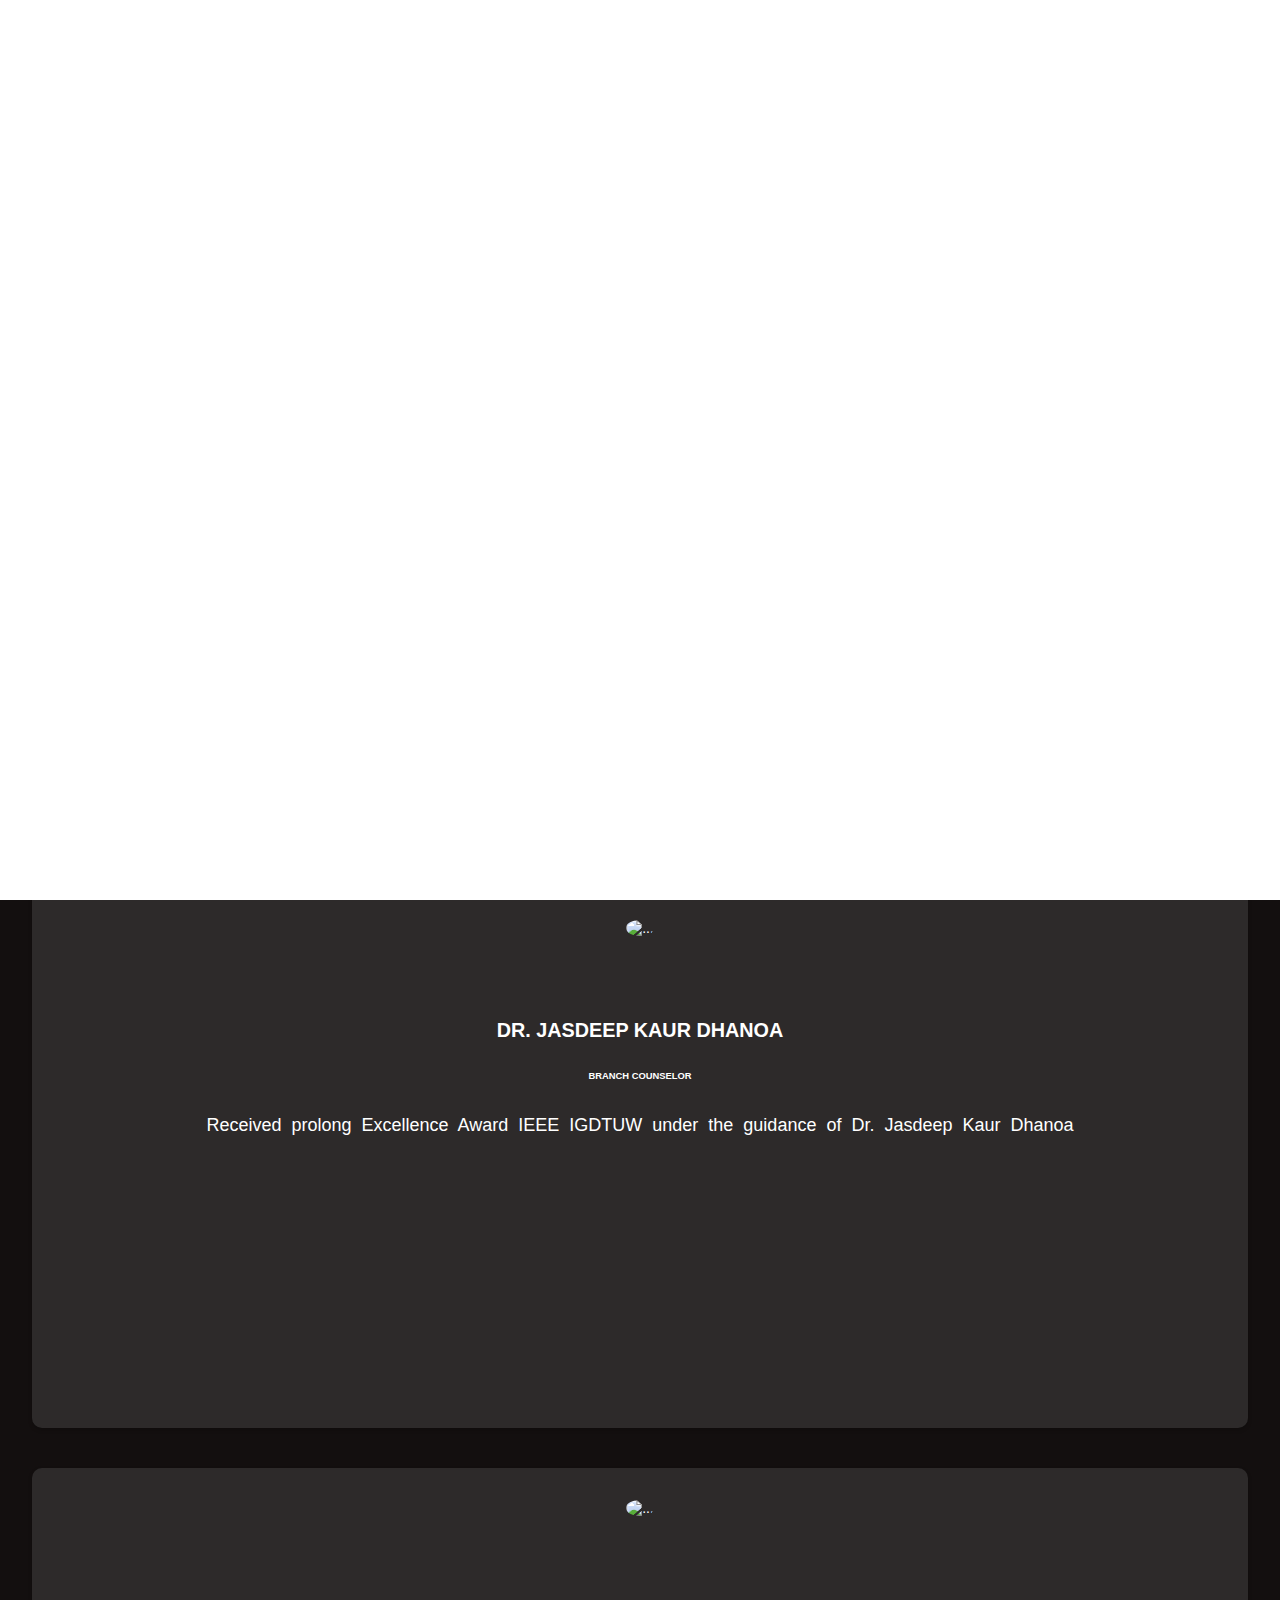
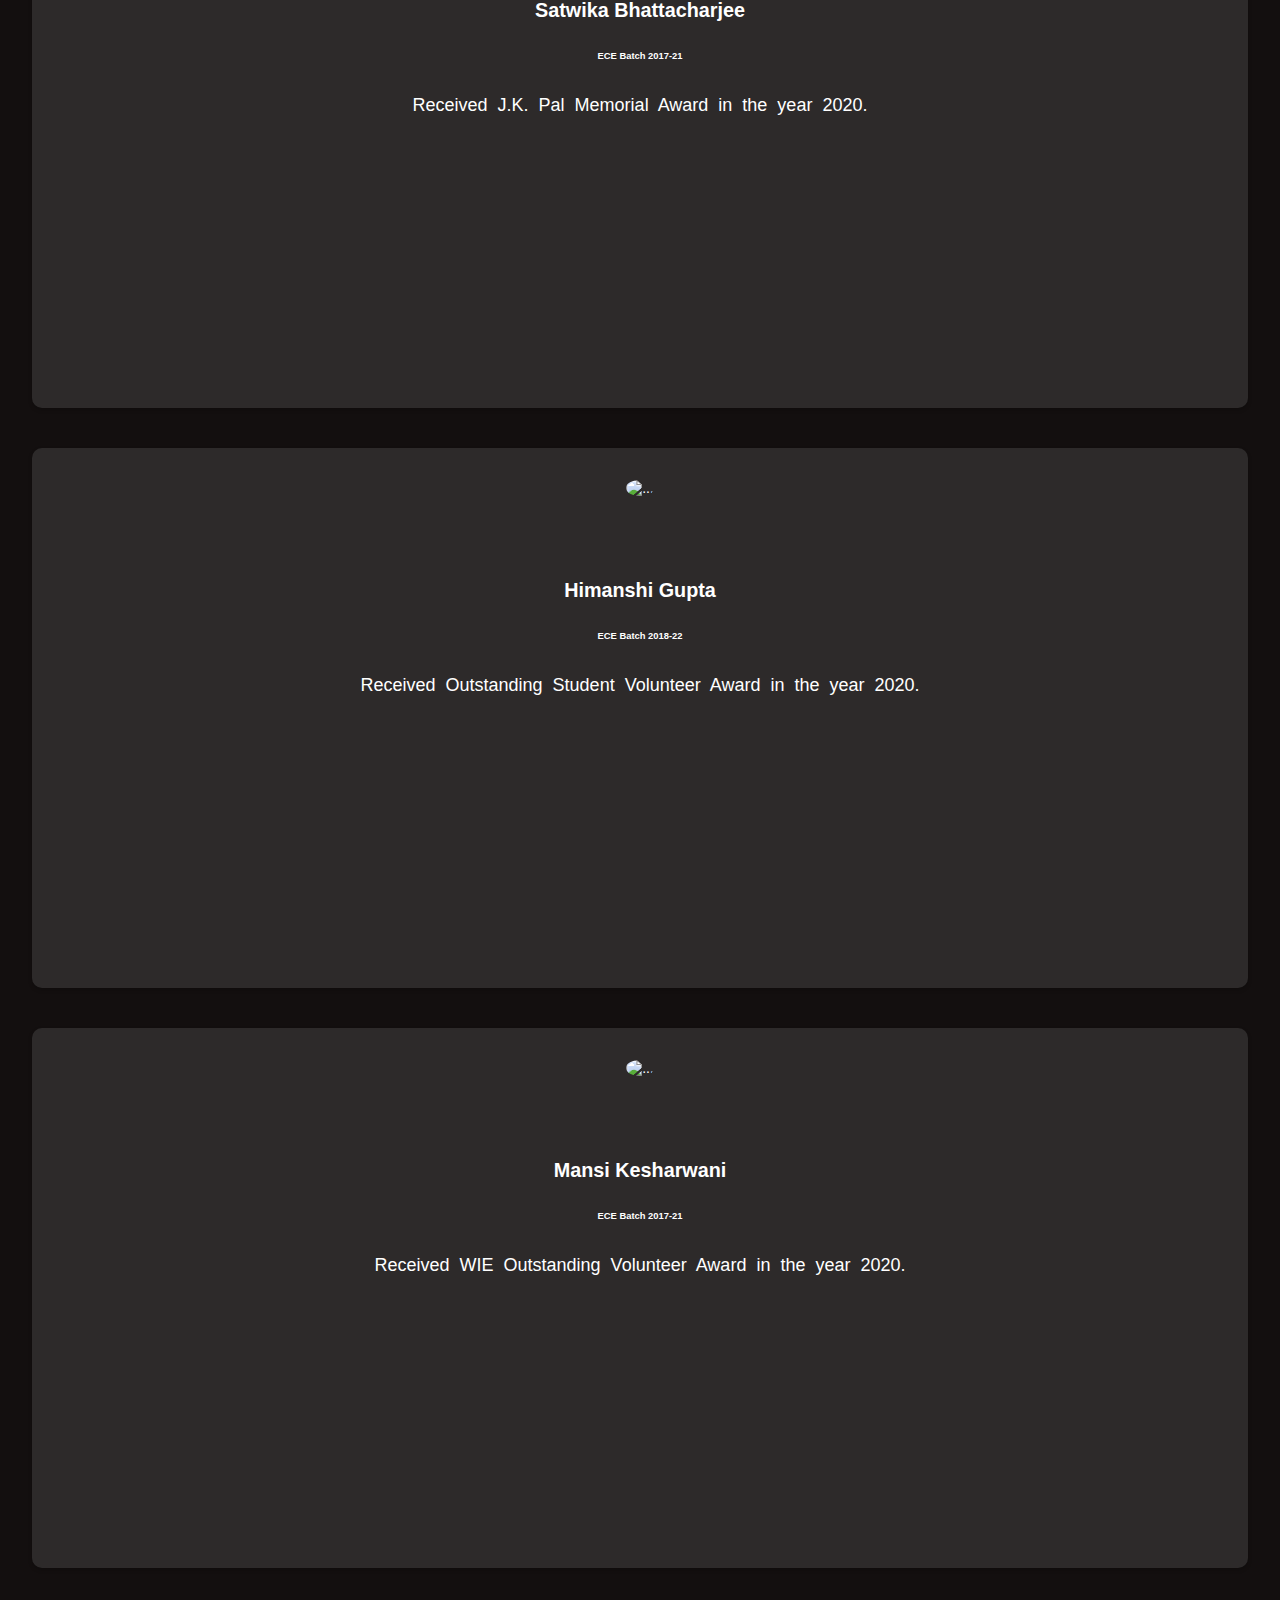
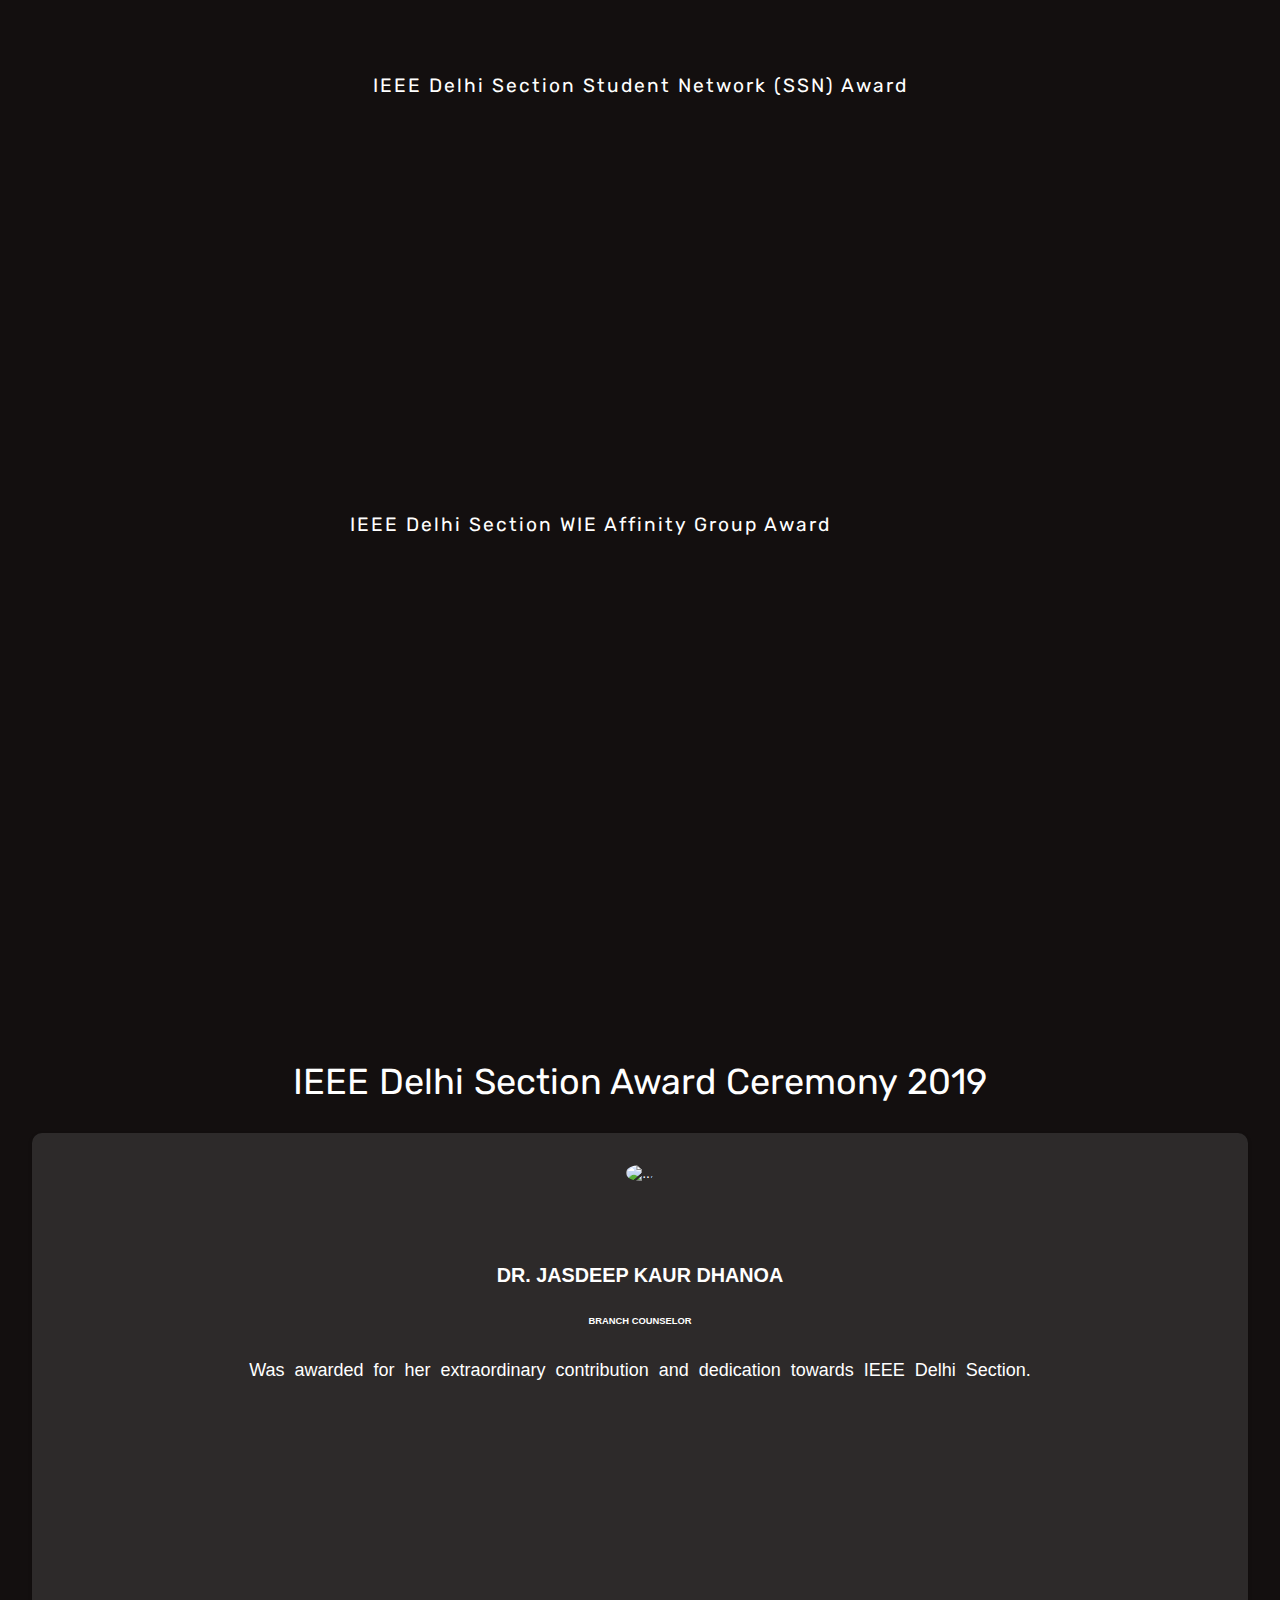
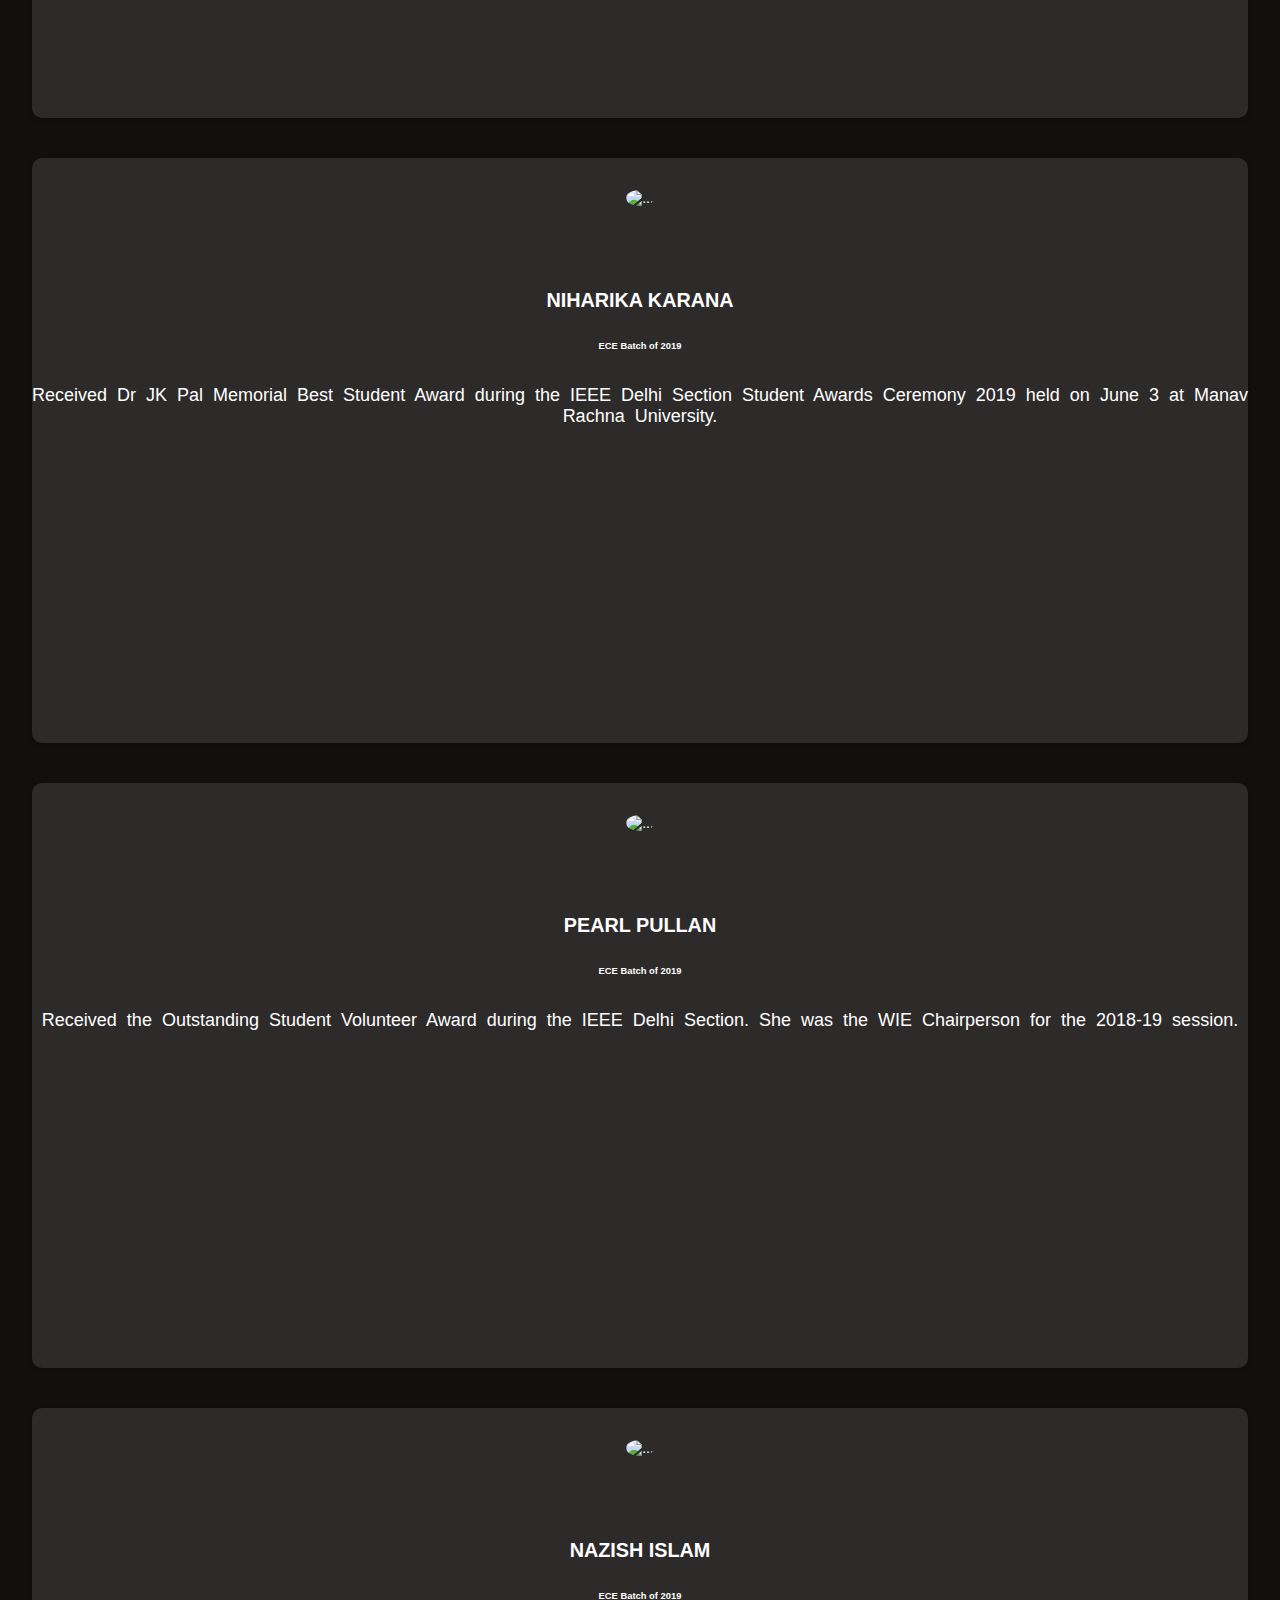
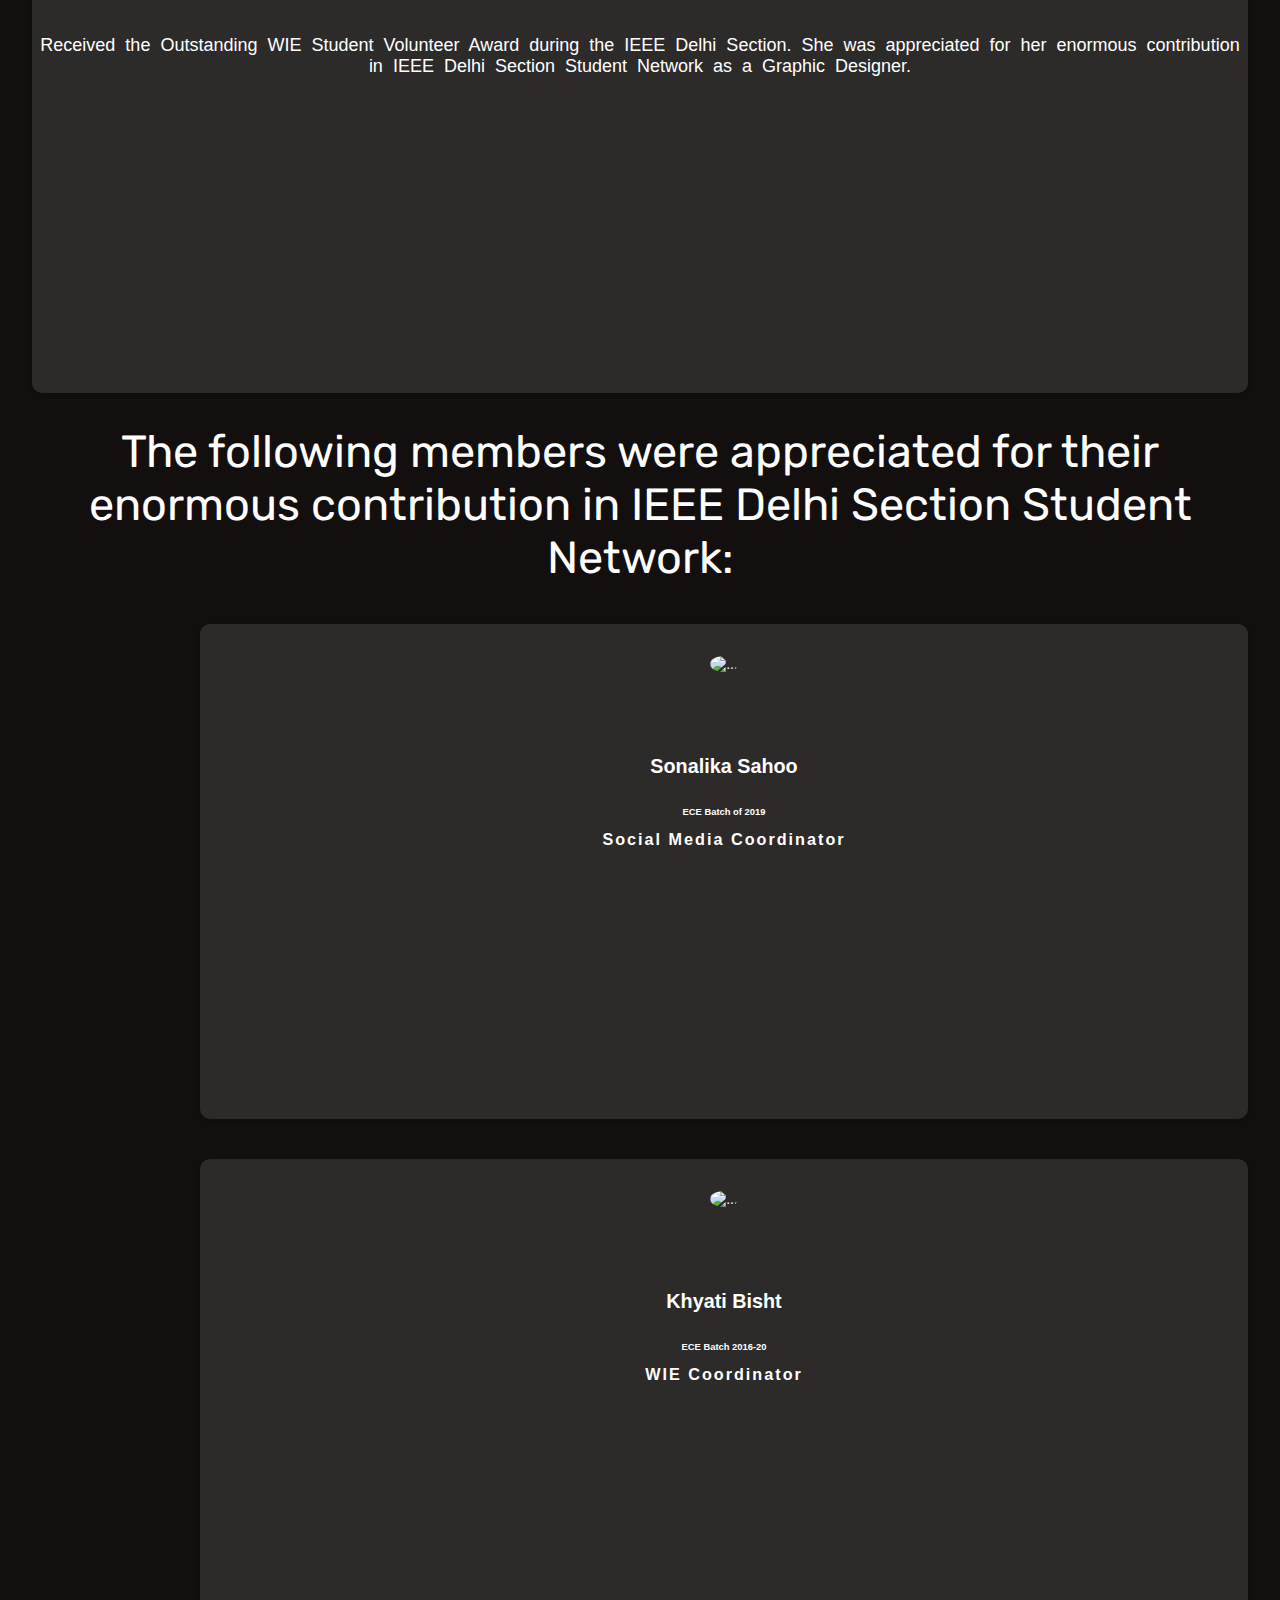
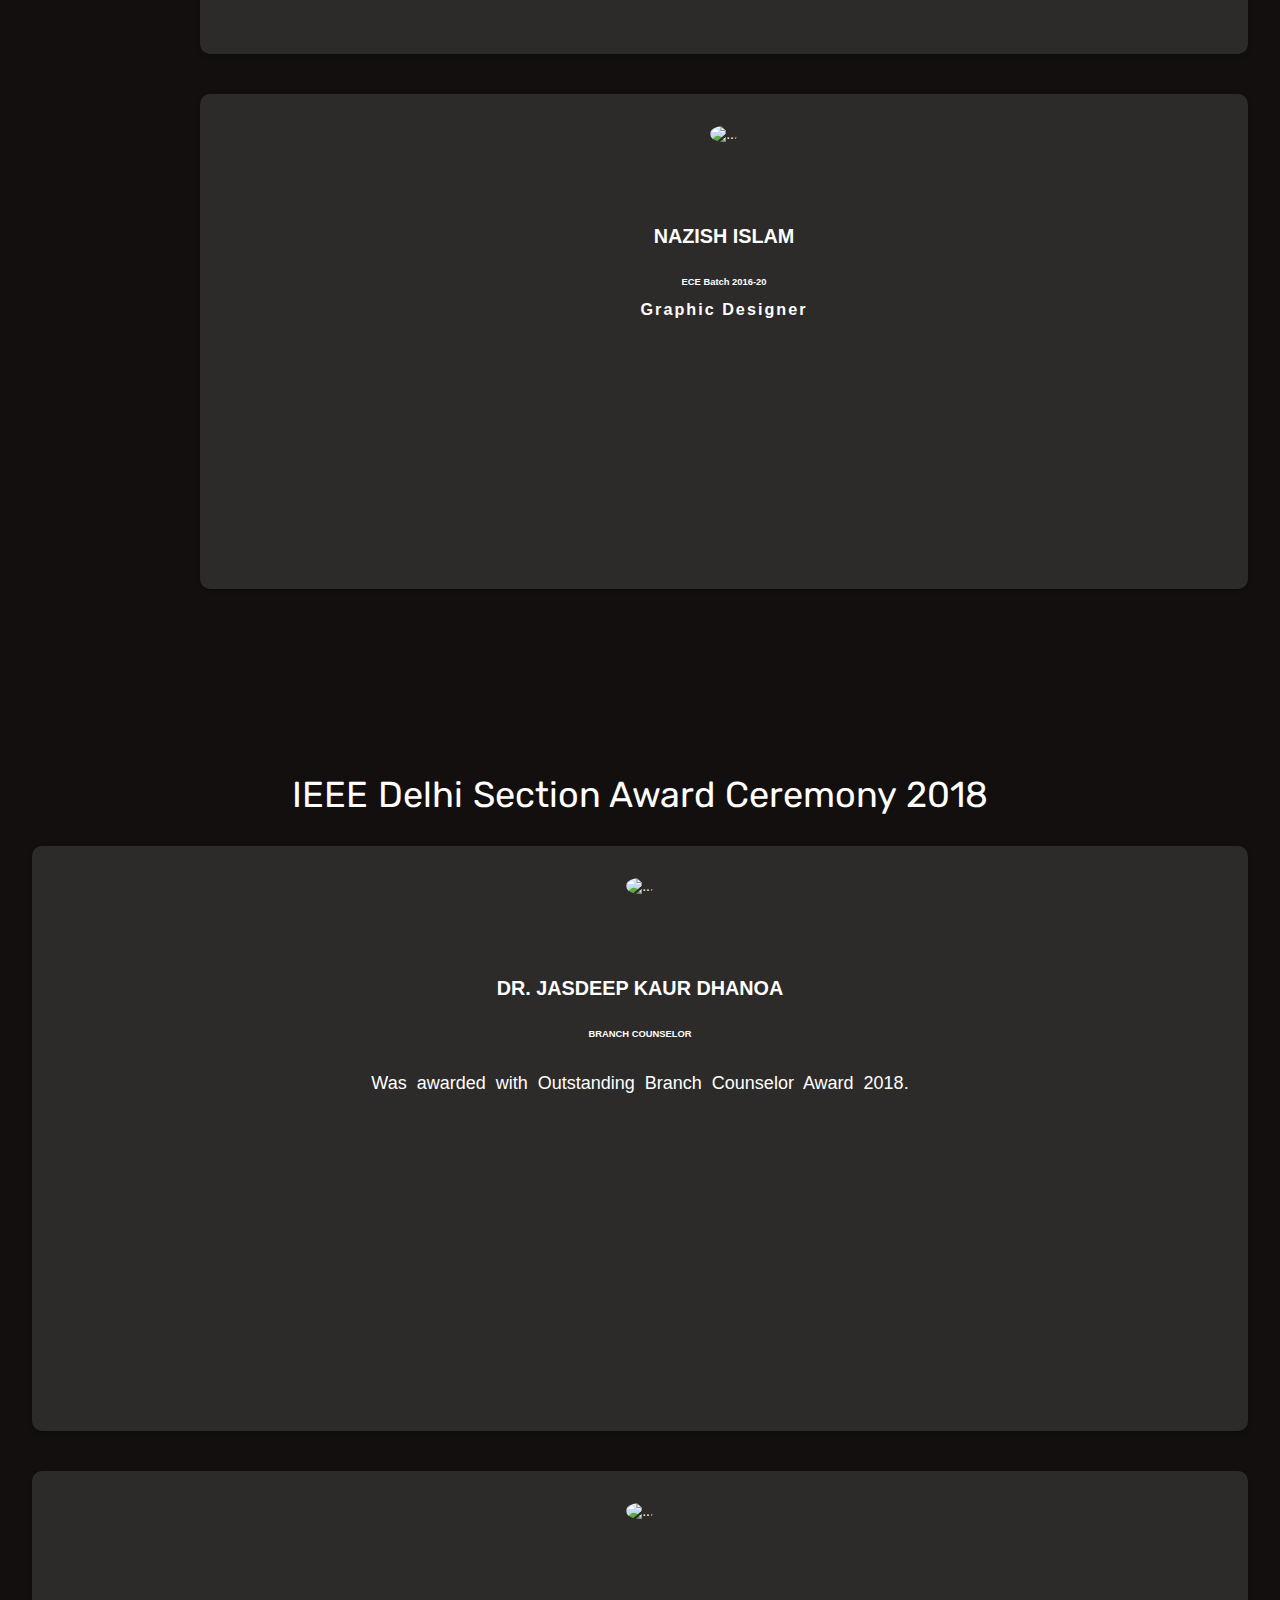
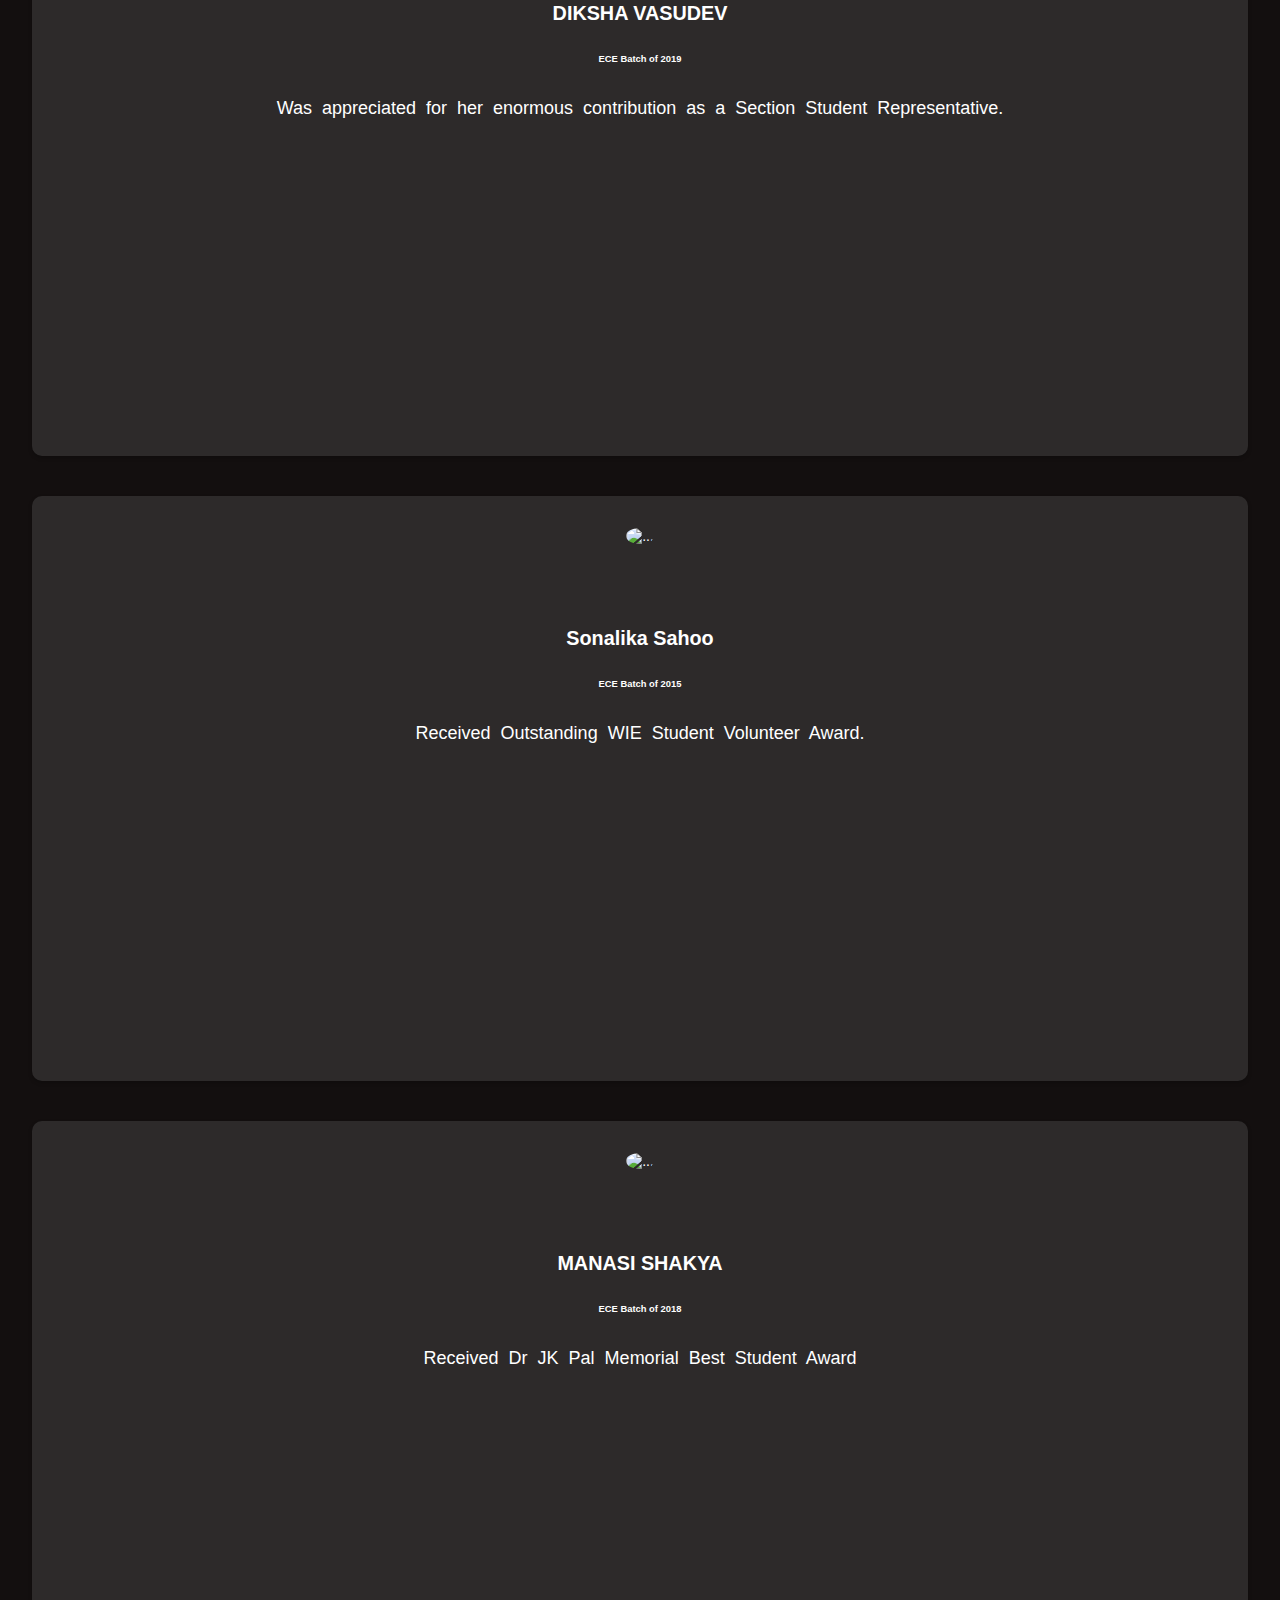
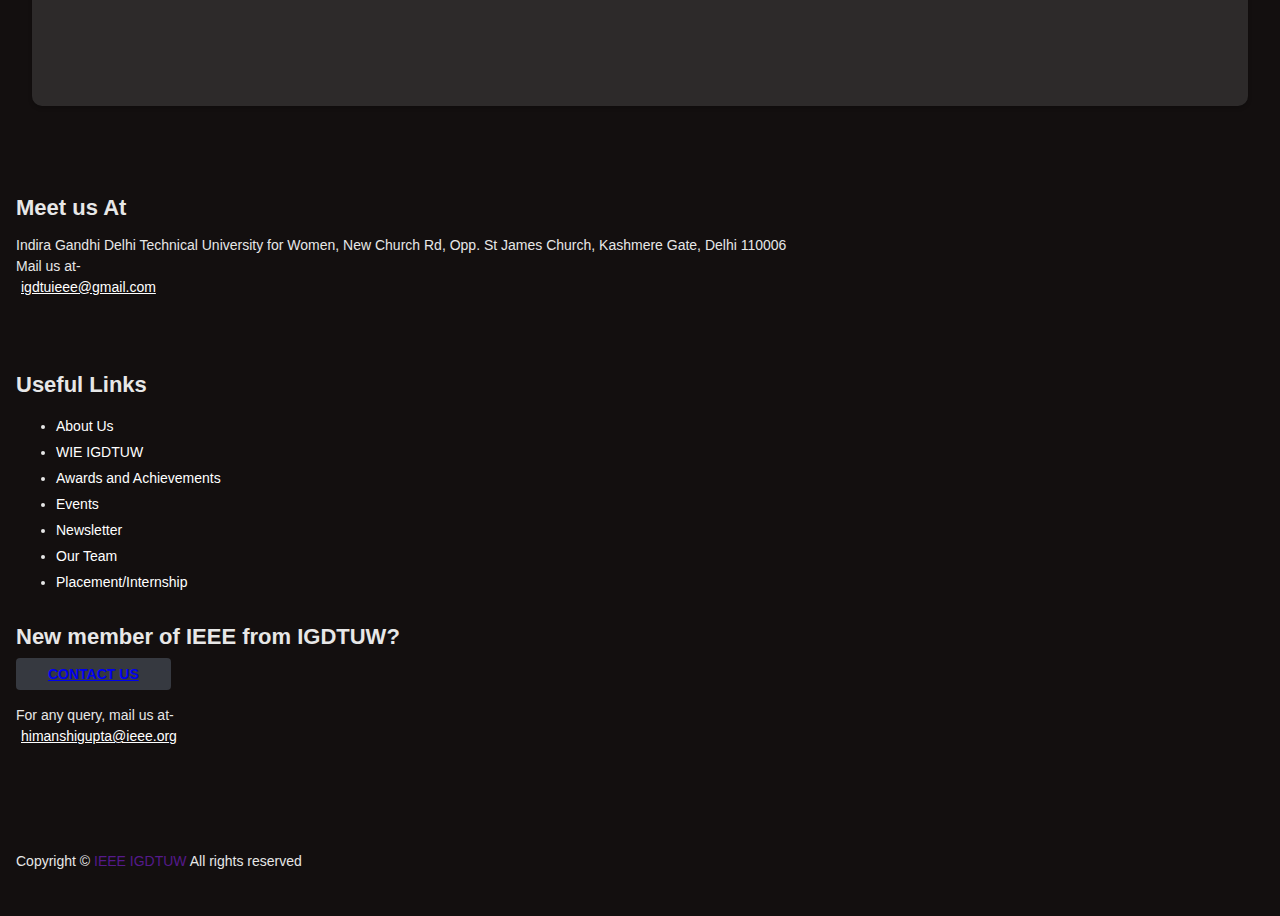
==== commit 2911c944: "footer button" ====
--- a/achievements.html
+++ b/achievements.html
@@ -606,11 +606,7 @@
                     <div class="col-sm-6 col-md-4">
                         <h4>New member of IEEE from IGDTUW?</h4>
                         <p style="padding-block: 2">
-<<<<<<< HEAD
-                            <a class="membership-link" href="https://t.me/joinchat/qv4BIBIyrQRhM2Q1">Register here</a>
-=======
                              <a class="membership-link" href="contact.html">Contact Us</a>
->>>>>>> b05048b3269833cd33317b7b0ce905d4ad2465d4
                             <br />
                             <br />
                             For any query, mail us at-<br />
--- a/css/style.css
+++ b/css/style.css
@@ -12,7 +12,7 @@
   height: 100%;
   font-size: 14px;
   color: #fff;
-  background-image: url("https://github.com/AakankshaJha1/IEEE_IGDTUW/blob/main/img/ieee-bg-2.png?raw=true");
+  /* background-image: url("https://github.com/AakankshaJha1/IEEE_IGDTUW/blob/main/img/ieee-bg-2.png?raw=true"); */
   background-color: #212121;
   margin: auto;
 }
@@ -50,7 +50,7 @@
 
 /* Begin Fonts */
 body {
-  background-image: url("https://github.com/AakankshaJha1/IEEE_IGDTUW/blob/main/img/ieee-bg-2.png?raw=true");
+  /* background-image: url("https://github.com/AakankshaJha1/IEEE_IGDTUW/blob/main/img/ieee-bg-2.png?raw=true"); */
   background-size: contain;
   background-repeat: no-repeat;
   background-size: 80%;
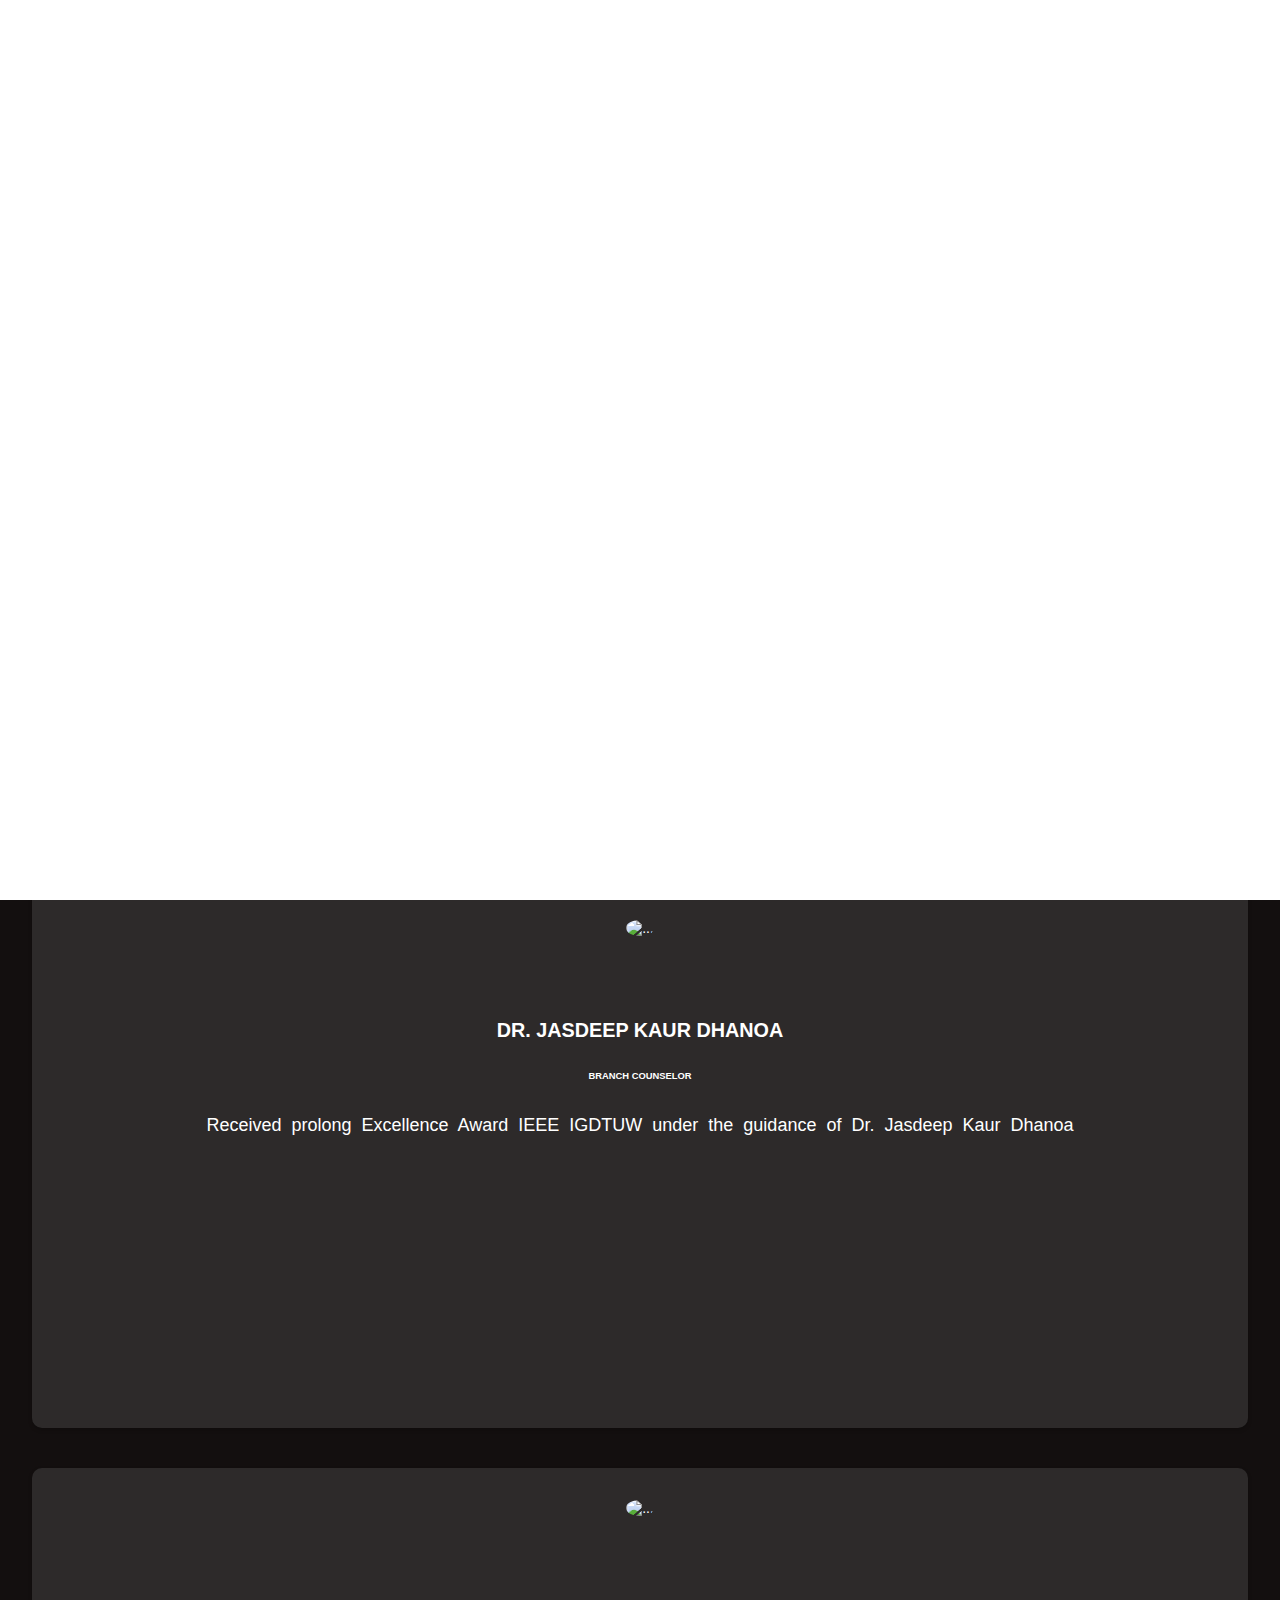
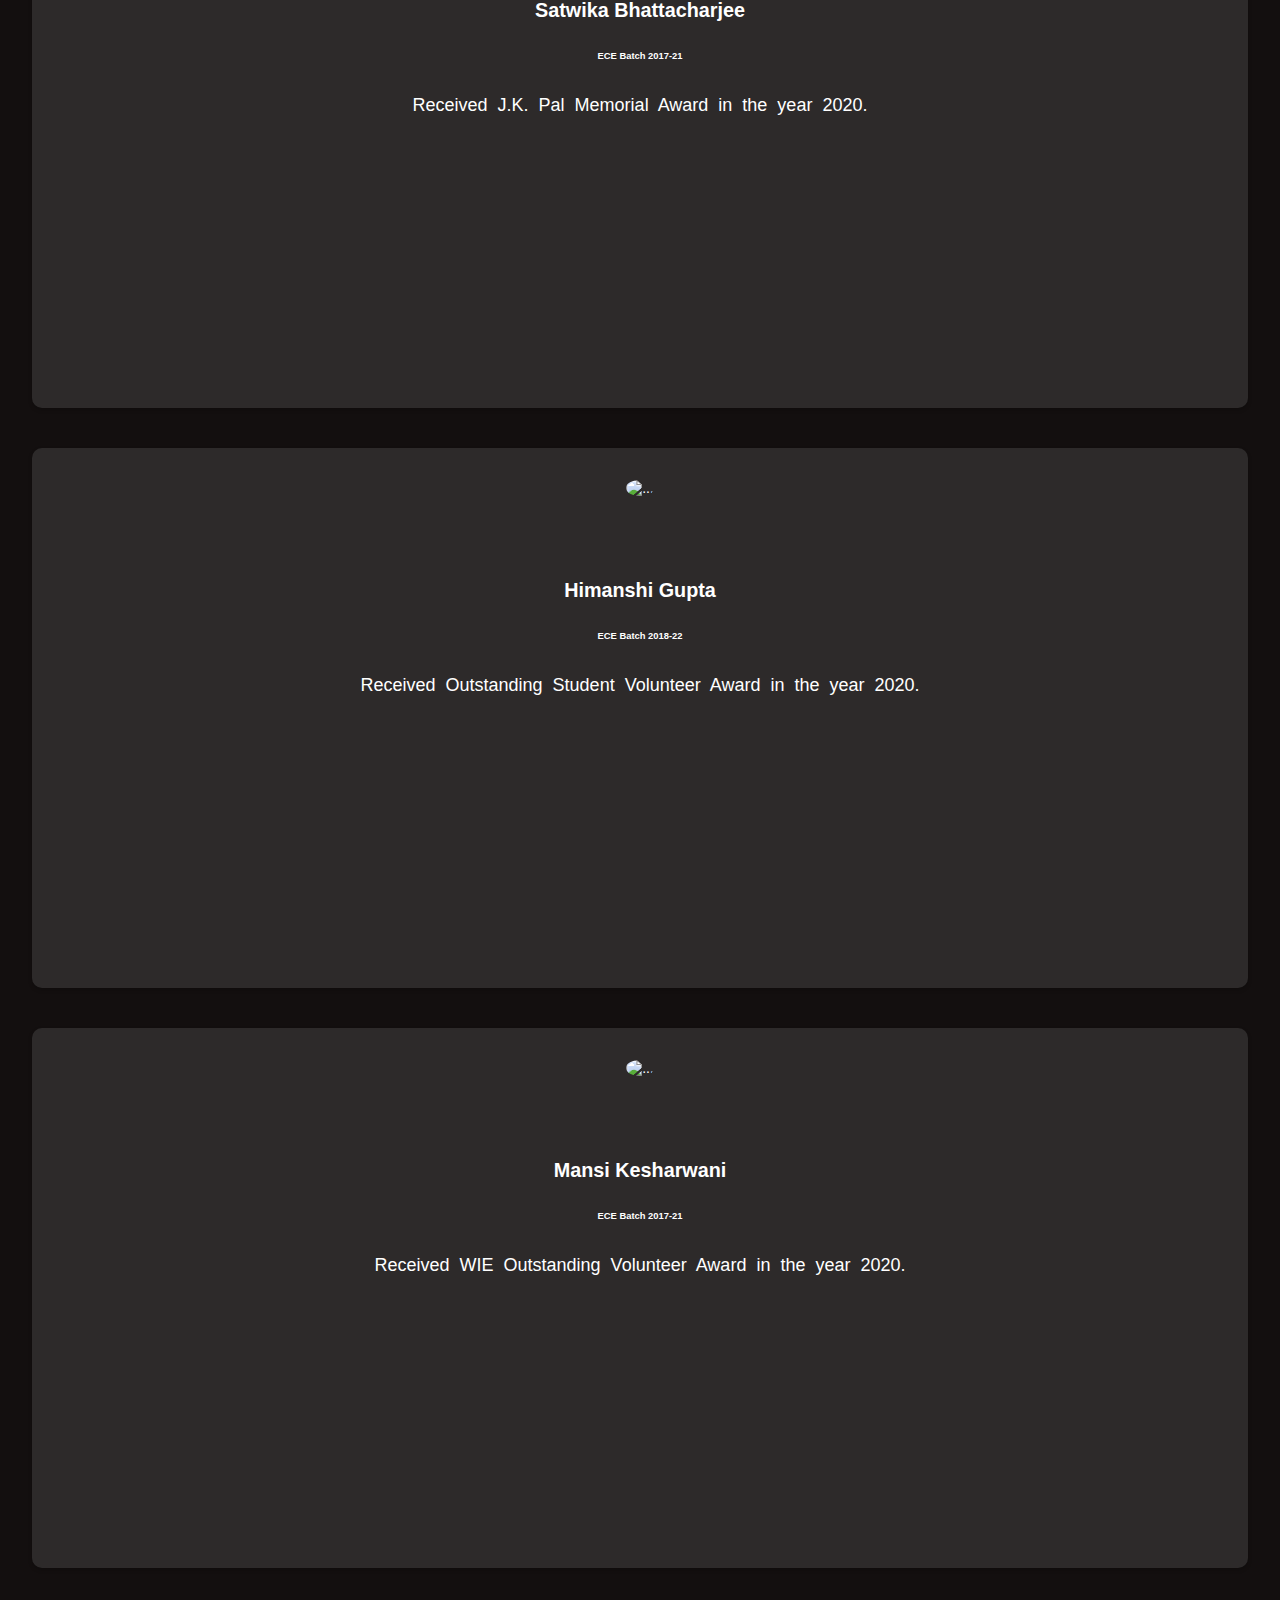
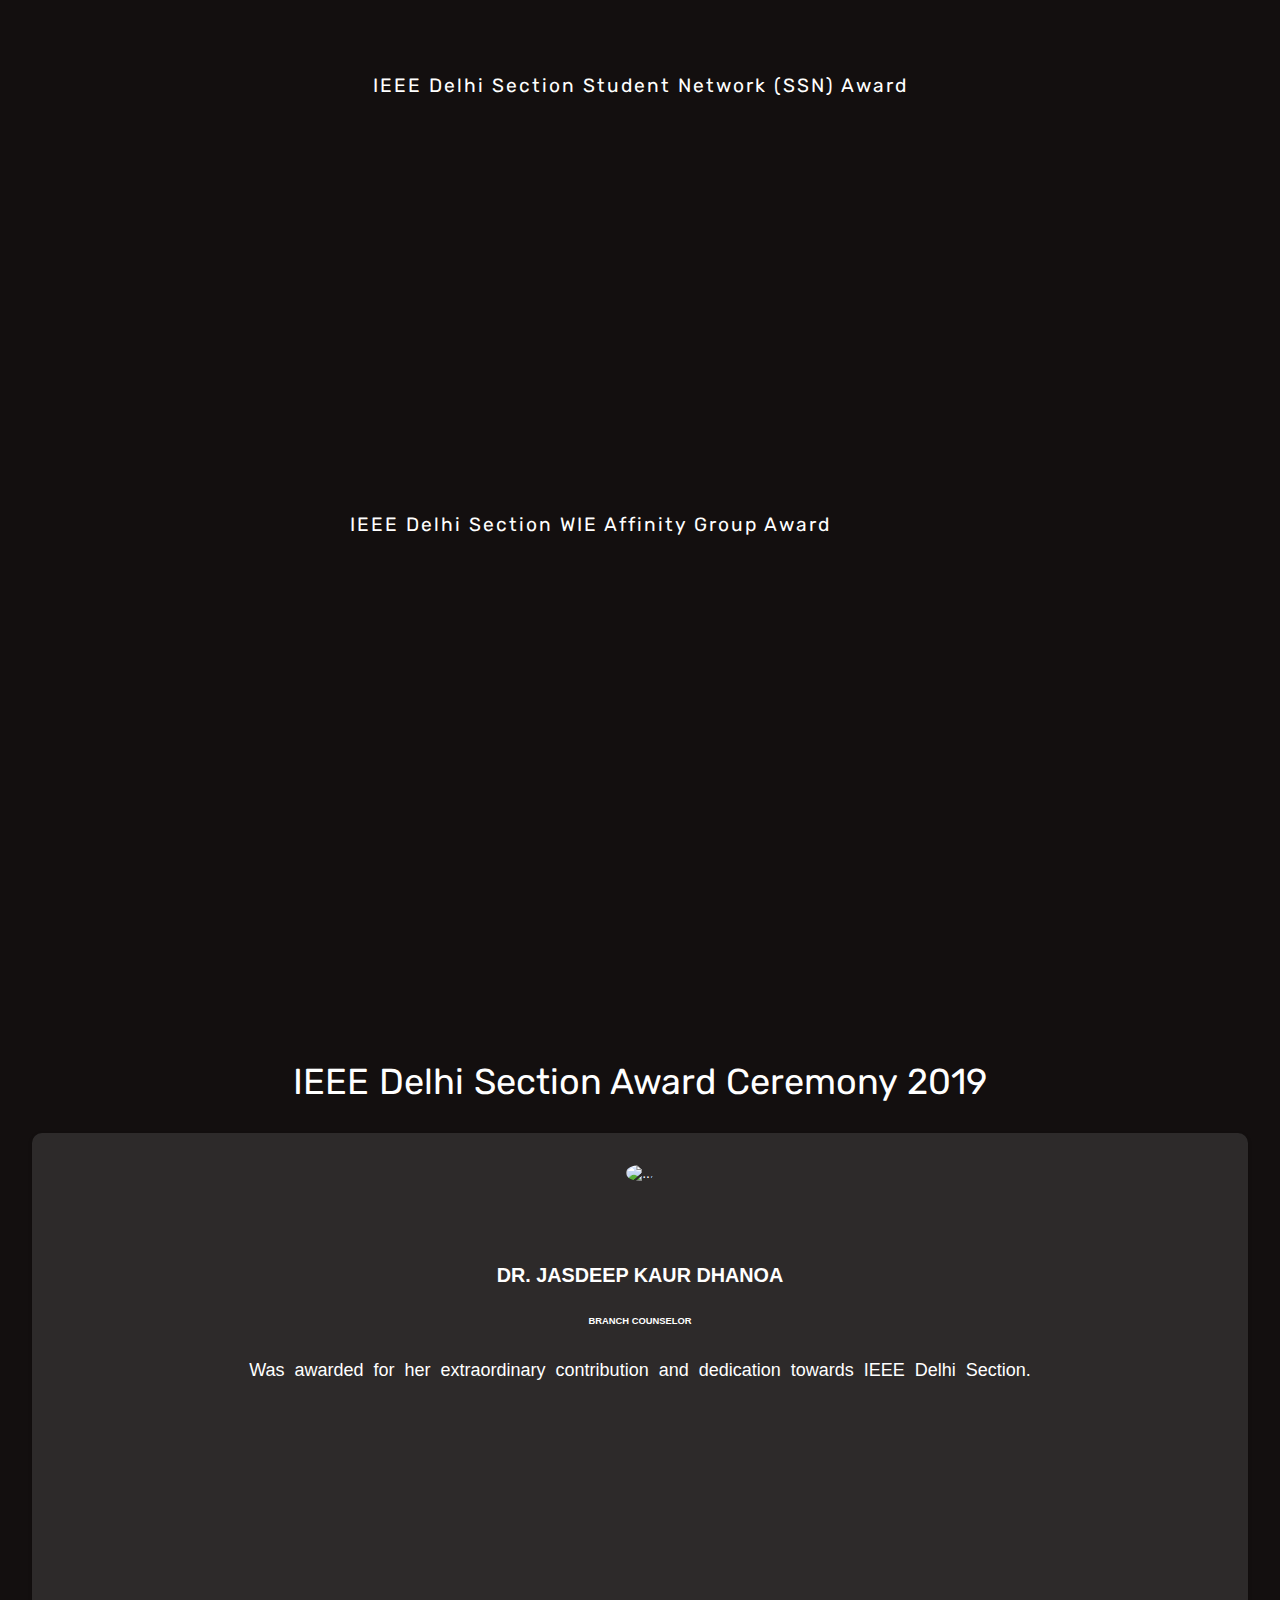
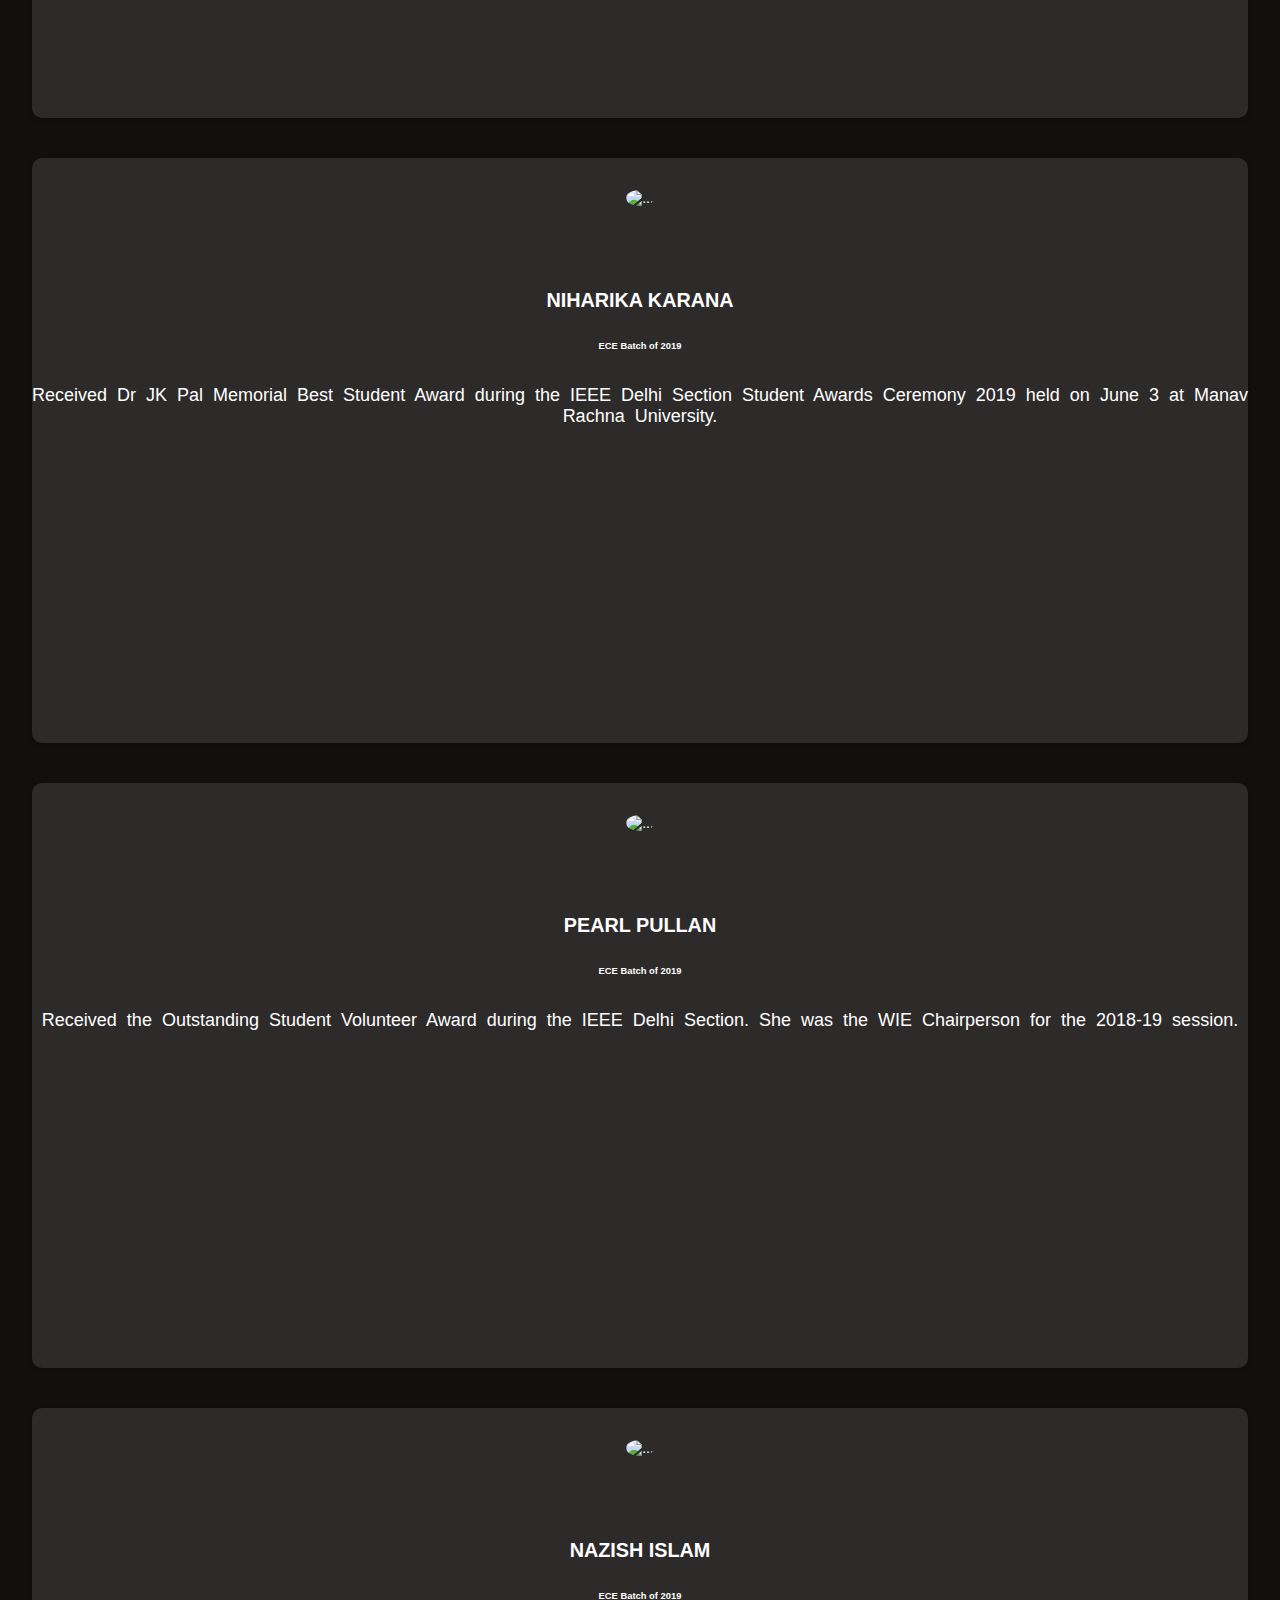
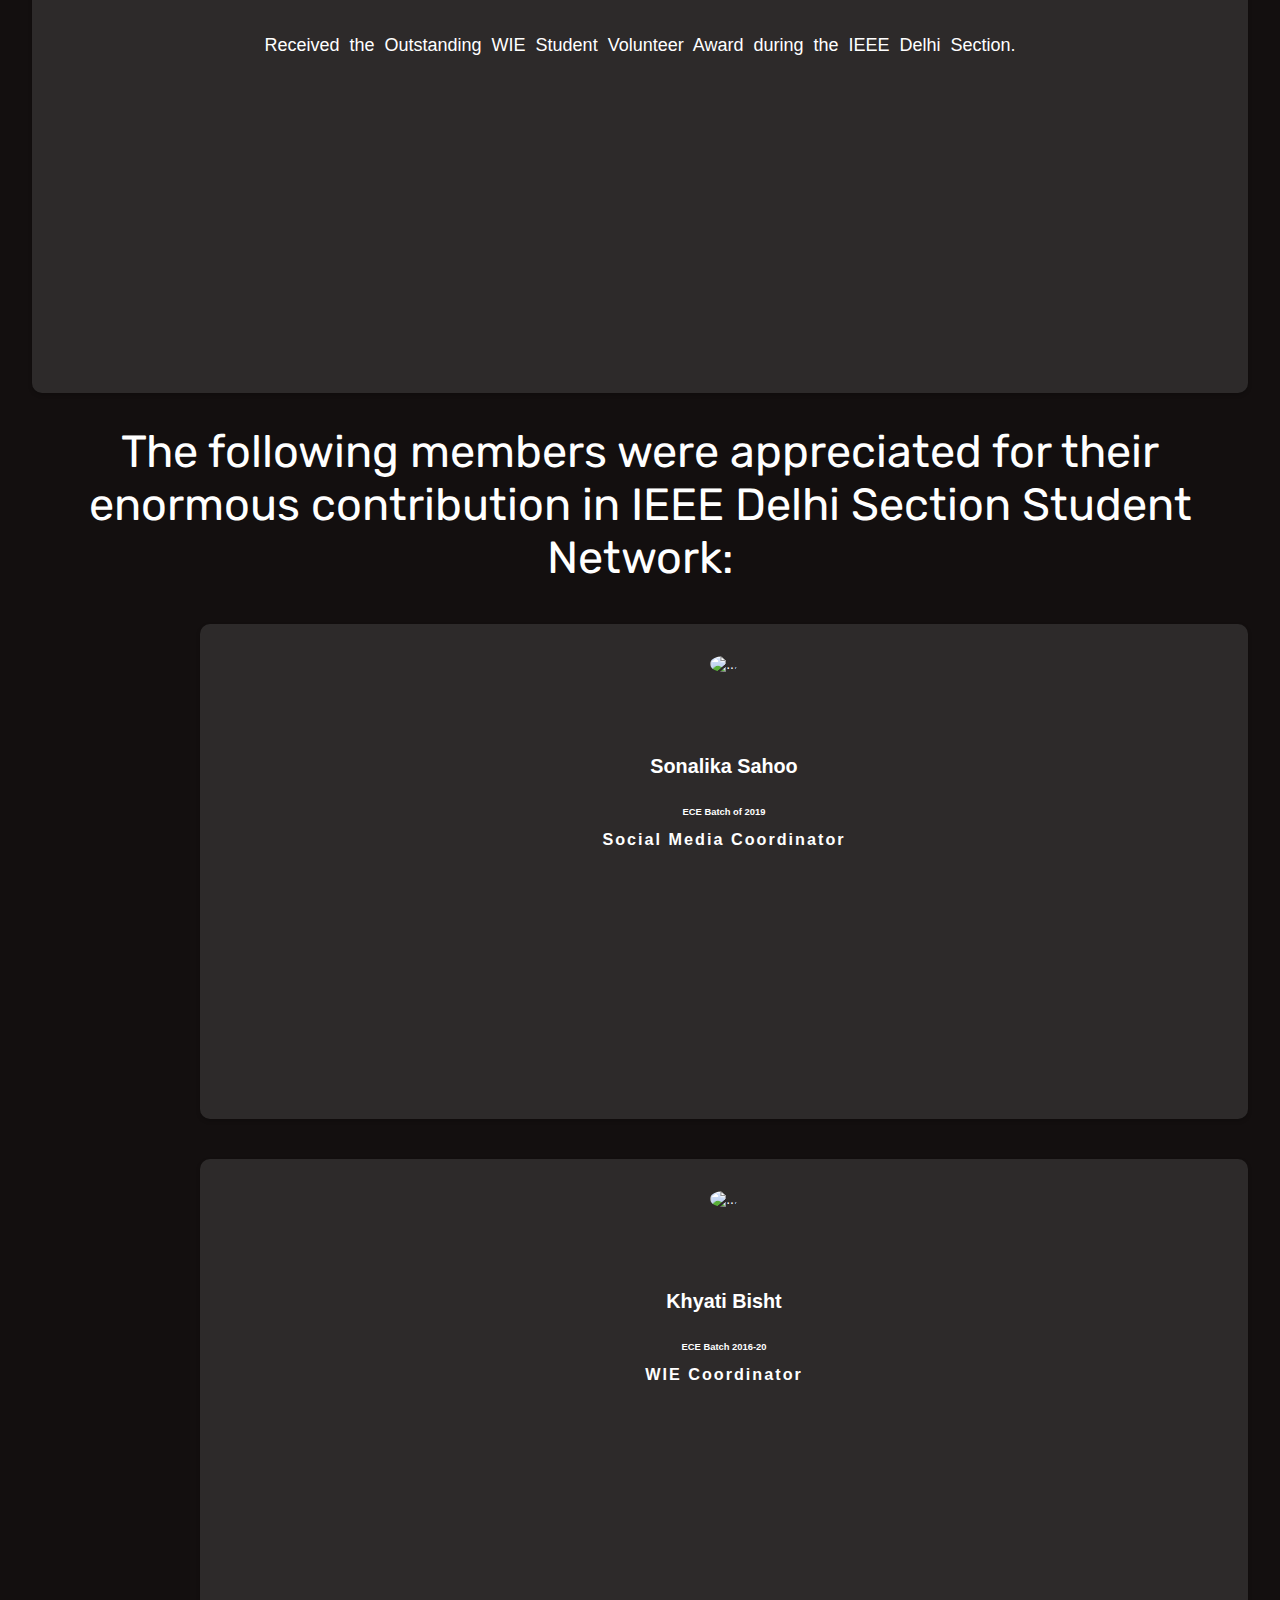
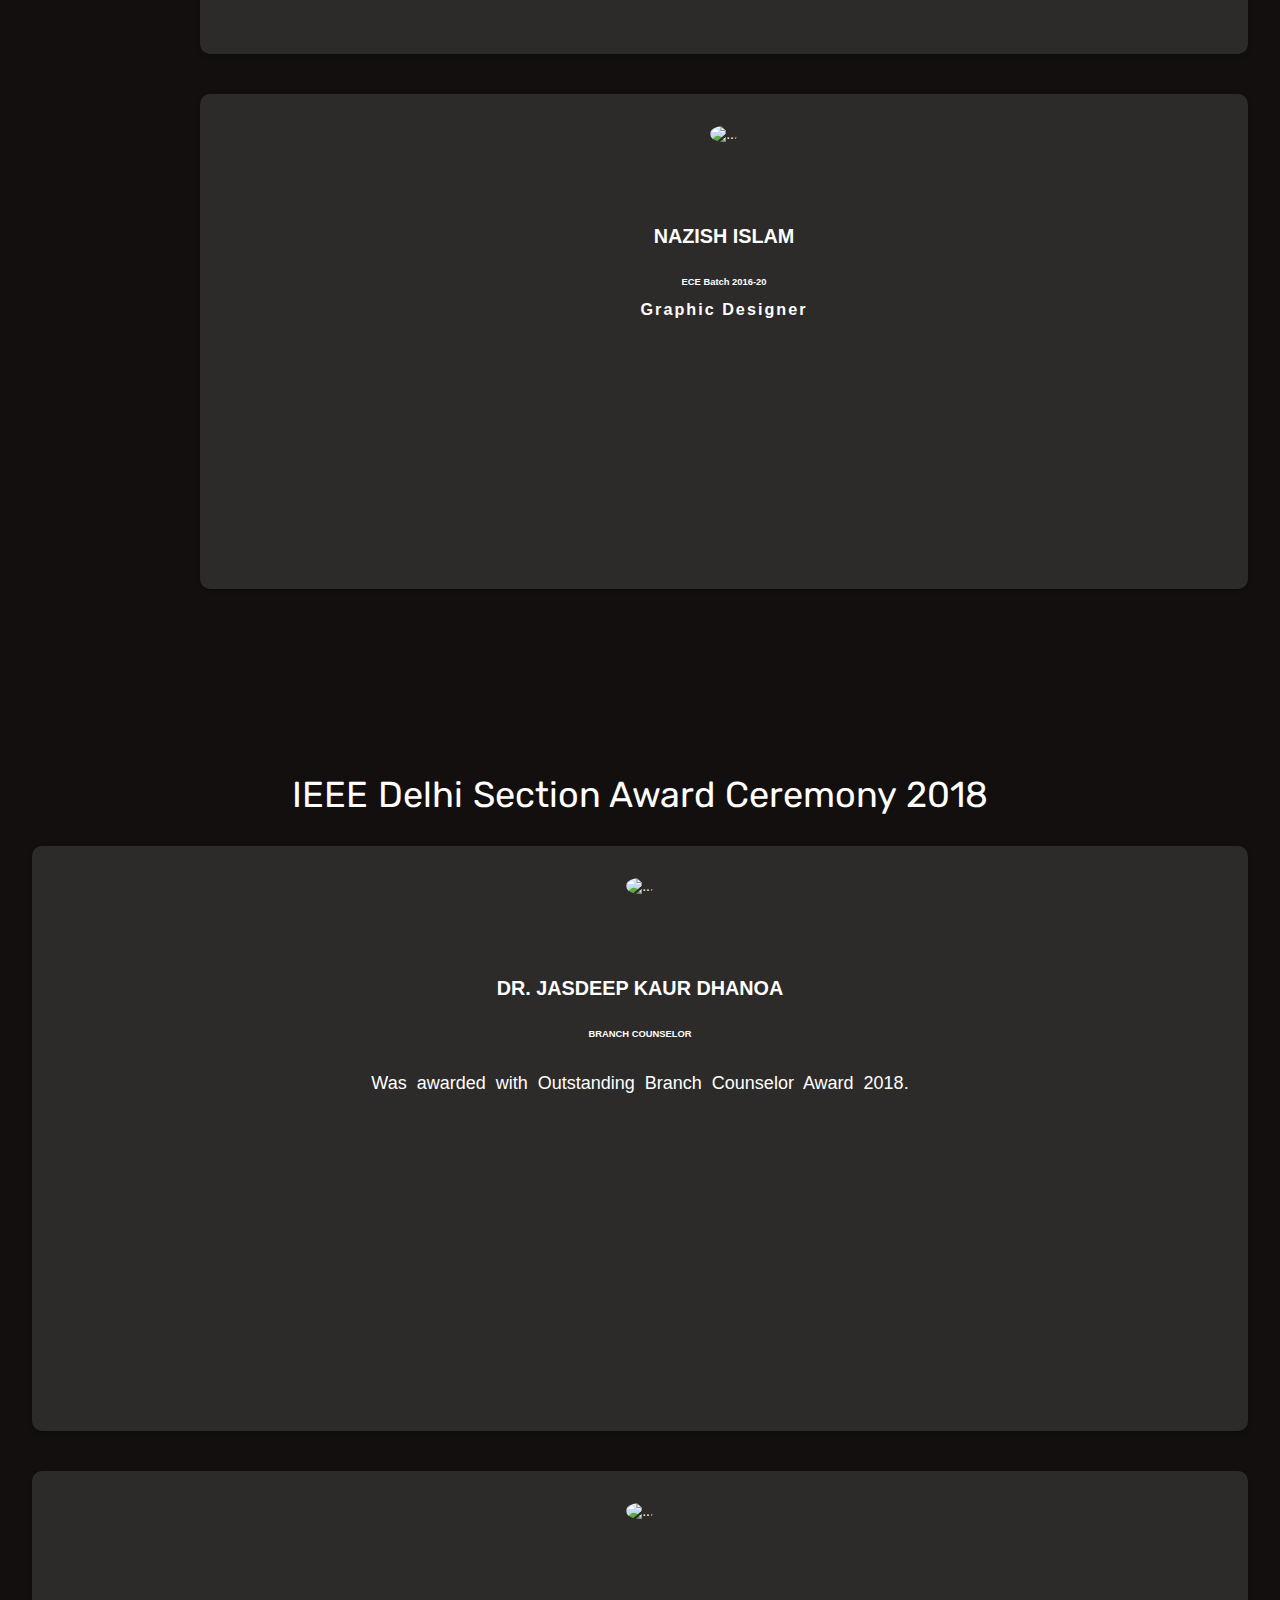
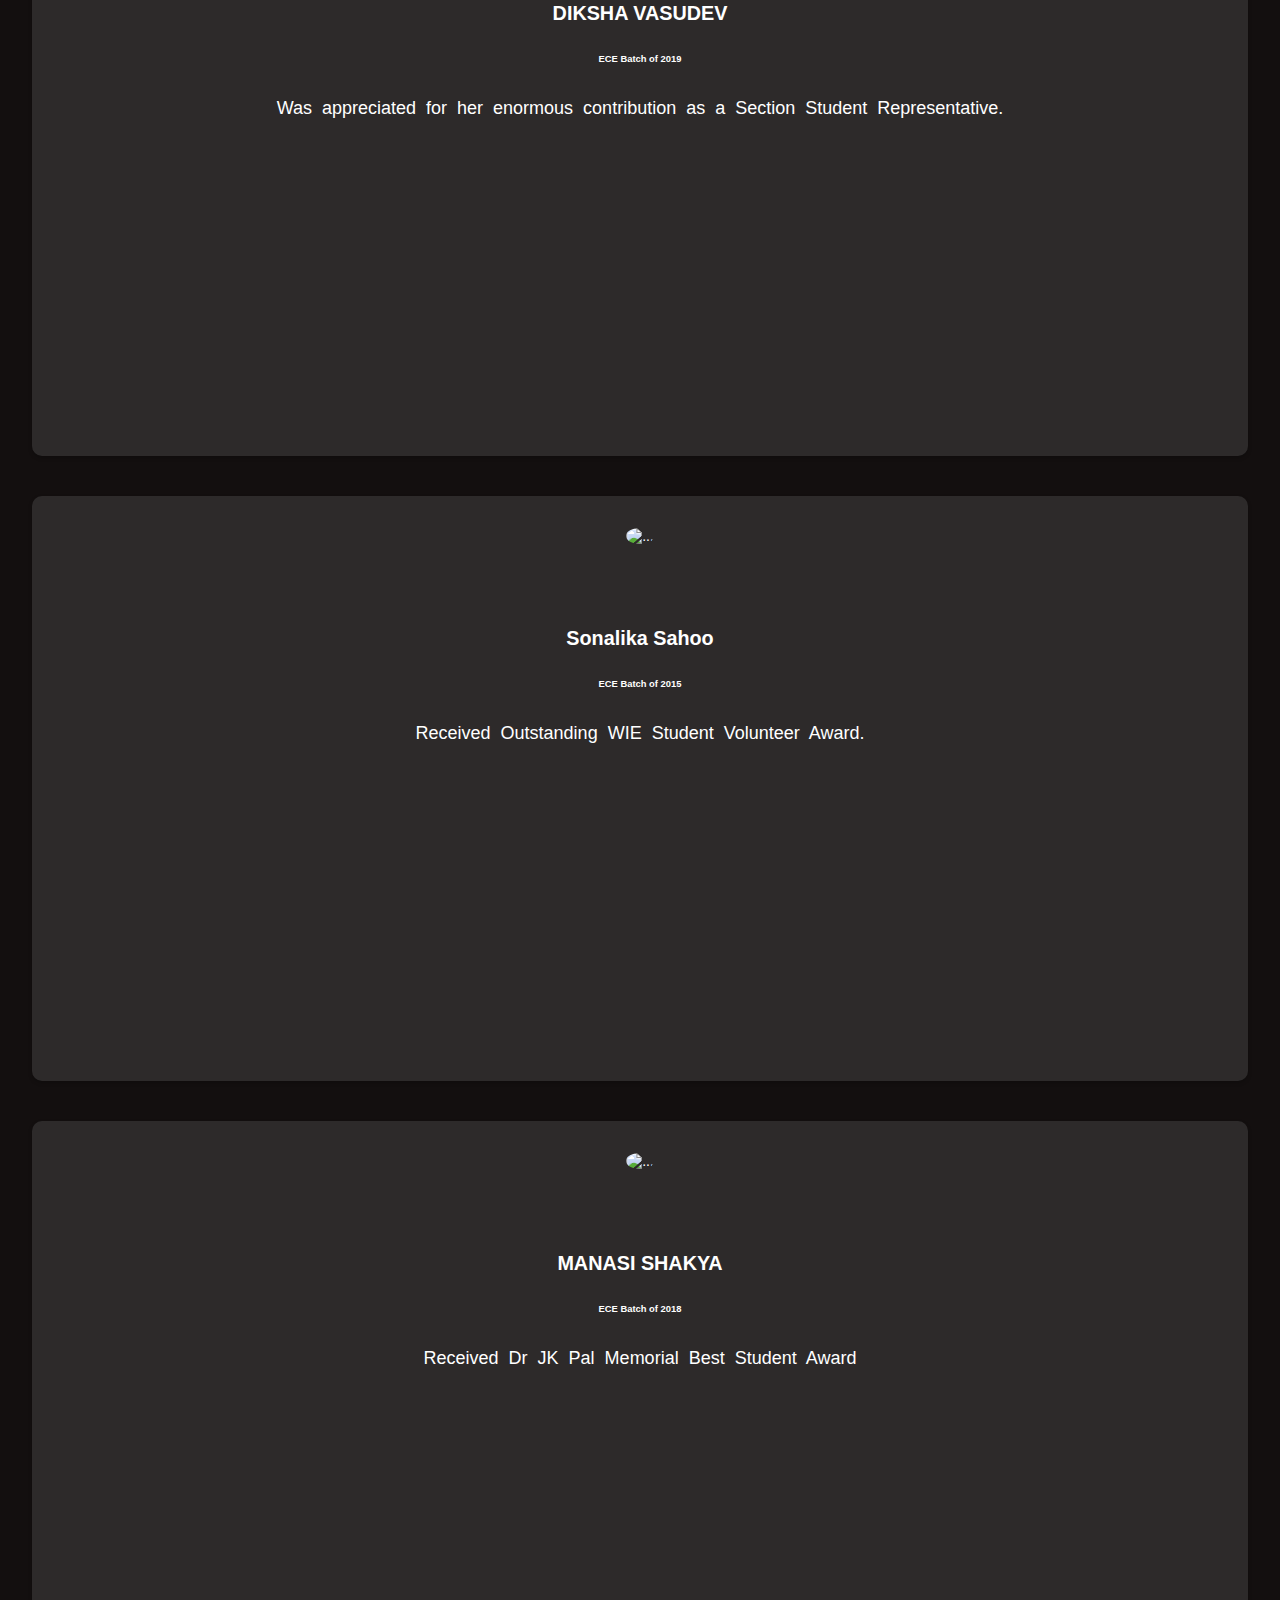
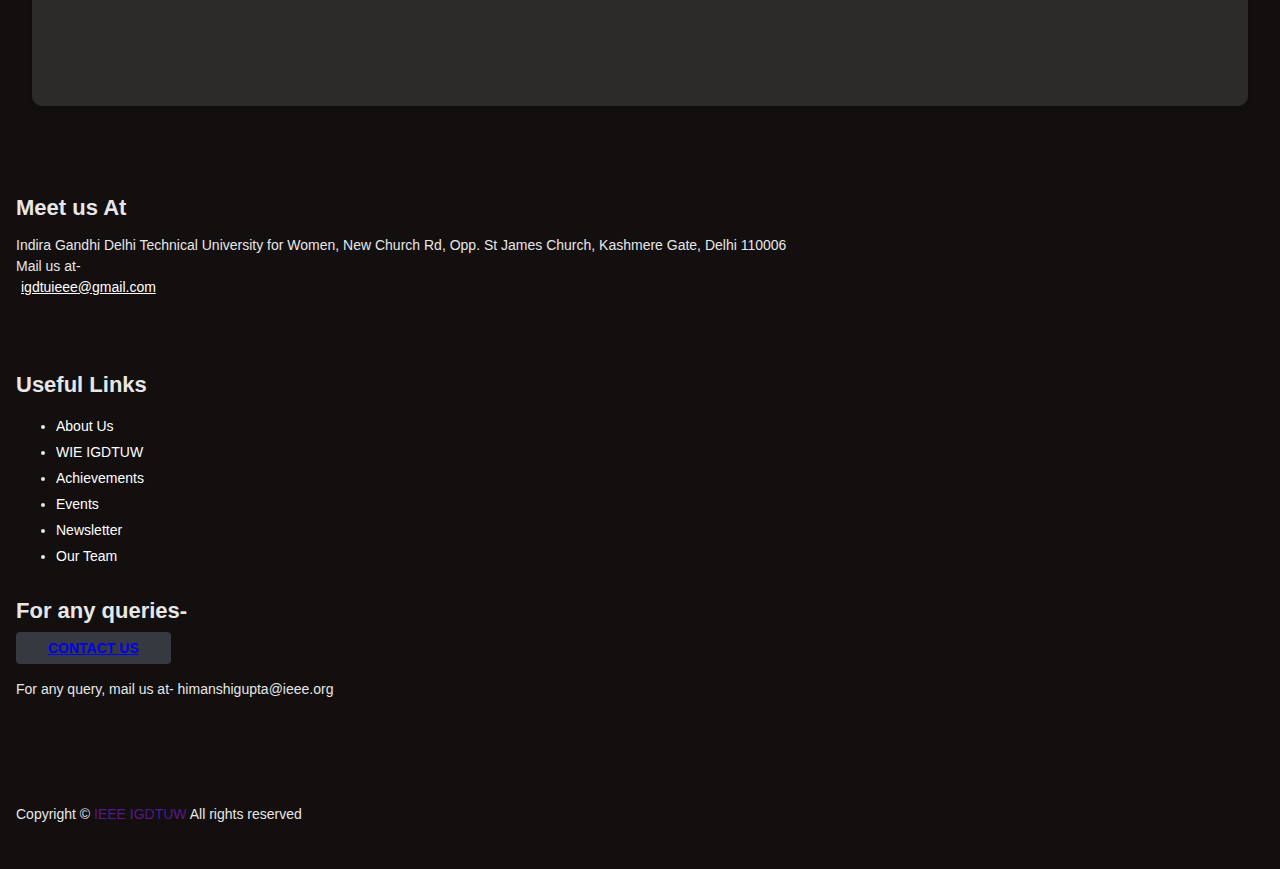
==== commit 9c568047: "Modify navbar and footer" ====
--- a/achievements.html
+++ b/achievements.html
@@ -7,7 +7,6 @@
   <!-- <meta http-equiv="X-UA-Compatible" content="IE=edge"> -->
   <meta name="viewport" content="width=device-width, initial-scale=1.0">
   <title>IEEE Achievements</title>
-   <link rel="icon" type="image/x-icon" href="favicon.ico">
   <meta name="description" content="IEEE website">
   <meta name="author" content="">
 
@@ -67,15 +66,14 @@
               <span class="icon-bar"></span>
               <span class="icon-bar"></span>
             </button>
-          
+            <ul class="nav navbar-nav navbar-left"> <a class="navbar-brand" href="/index.html">
+              <div class="logo-image">
+                    <img src="img/LOGOBW.png" style="position: absolute; width: 105px; height: 50px; margin-top: -15px;" class="img-fluid">
+              </div>
+          </a></ul>
           </div>
 
           <!-- Collect the nav links, forms, and other content for toggling -->
-          <ul class="nav navbar-nav navbar-left"> <a class="navbar-brand" href="/index.html">
-                            <div class="logo-image">
-                                  <img src="img/LOGOBW.png" style="position: absolute; width: 105px; height: 50px; margin-top: -15px;" class="img-fluid">
-                            </div>
-                        </a></ul>
           <div class="collapse navbar-collapse" id="bs-example-navbar-collapse-1">
             <ul class="nav navbar-nav navbar-right">
                 <li><a href="index.html">Home</a></li>
@@ -84,8 +82,7 @@
                 <li><a href="events.html">Events</a></li>
                 <li><a href="achievements.html">Achievements</a></li>
                 <li><a href="team.html">Team</a></li>
-                <li><a href="newsletter.html">Newsletter</a></li>  
-                
+                <li><a href="newsletter.html">Newsletter</a></li> 
             </ul>
         </div><!-- /.navbar-collapse -->
         </div><!-- /.container -->
@@ -355,7 +352,7 @@
                   <h5 class="card-title">NAZISH ISLAM</h5>
                   <h6 class="card-subtitle">ECE Batch of 2019</h6>
                   <p class="card-text">Received the Outstanding WIE Student Volunteer Award during the IEEE Delhi
-                    Section. She was appreciated for her enormous contribution in IEEE Delhi Section Student Network as a Graphic Designer. 
+                    Section. 
                   </p>
                 </div>
               </div>
@@ -589,31 +586,25 @@
                     <div class="col-sm-6 col-md-4">
                         <h4>Useful Links</h4>
                         <ul class="imp-links">
-                            <li><a href="#about">About Us</a></li>
+                            <li><a href="index.html#about-section">About Us</a></li>
                             <li><a href="">WIE IGDTUW</a></li>
                             <li>
-                                <a href="achievements.html">Awards and Achievements</a>
+                                <a href="achievements.html">Achievements</a>
                             </li>
                             <li><a href="events.html">Events</a></li>
                             <li><a href="index.html#cta-section">Newsletter</a></li>
                             <li><a href="team.html">Our Team</a></li>
-                            <li>
-                                <a href="team.html#placement">Placement/Internship</a>
-                            </li>
                         </ul>
                     </div>
 
                     <div class="col-sm-6 col-md-4">
-                        <h4>New member of IEEE from IGDTUW?</h4>
-                        <p style="padding-block: 2">
-                             <a class="membership-link" href="contact.html">Contact Us</a>
-                            <br />
-                            <br />
-                            For any query, mail us at-<br />
-                            <i class="fas fa-envelope" style="margin-right: 5px"></i><a
-                                href="mailto:himanshigupta@ieee.org"
-                                class="contact-email">himanshigupta@ieee.org</a>
-                        </p>
+                      <h4>For any queries-</h4>
+                      <p style="padding-block: 2;">
+                           <a class="membership-link" href="contact.html">Contact Us</a>
+                          <br>
+                          <br>
+                          For any query, mail us at- himanshigupta@ieee.org
+                      </p>
                     </div>
                 </div>
                 <!-- /.row -->
--- a/css/style.css
+++ b/css/style.css
@@ -1,10 +1,10 @@
 html {
   height: 100% !important;
 }
-@import url("https://fonts.googleapis.com/css2?family=Roboto:wght@100;300;400;500;700;900&display=swap");
-@import url("https://fonts.googleapis.com/css2?family=Rubik:wght@300;400;500;600;700;800;900&display=swap");
-* {
-  font-family: "Roboto", sans-serif;
+@import url('https://fonts.googleapis.com/css2?family=Roboto:wght@100;300;400;500;700;900&display=swap');
+@import url('https://fonts.googleapis.com/css2?family=Rubik:wght@300;400;500;600;700;800;900&display=swap');
+*{
+  font-family: 'Roboto', sans-serif;
 }
 
 body {
@@ -12,7 +12,7 @@
   height: 100%;
   font-size: 14px;
   color: #fff;
-  /* background-image: url("https://github.com/AakankshaJha1/IEEE_IGDTUW/blob/main/img/ieee-bg-2.png?raw=true"); */
+  /*background-image: url("https://github.com/AakankshaJha1/IEEE_IGDTUW/blob/main/img/ieee-bg-2.png?raw=true") ;*/
   background-color: #212121;
   margin: auto;
 }
@@ -50,11 +50,11 @@
 
 /* Begin Fonts */
 body {
-  /* background-image: url("https://github.com/AakankshaJha1/IEEE_IGDTUW/blob/main/img/ieee-bg-2.png?raw=true"); */
-  background-size: contain;
-  background-repeat: no-repeat;
-  background-size: 80%;
-  background-attachment: fixed;
+  /*background-image: url("https://github.com/AakankshaJha1/IEEE_IGDTUW/blob/main/img/ieee-bg-2.png?raw=true") ;*/
+    background-size: contain;
+    background-repeat: no-repeat;
+    background-size: 80%;
+    background-attachment: fixed;
 }
 
 h1,
@@ -92,16 +92,13 @@
   /* font-size: 14px/1.5em; */
   line-height: 1.3rem;
 }
-.about p {
-  line-height: 1.5rem;
-}
 
 /* End Fonts */
 .ieee-wie-logo {
   width: 90%;
   text-align: center;
 }
-.about {
+.about{
   margin-bottom: 2rem;
 }
 .about .row {
@@ -120,23 +117,23 @@
   align-items: center;
   height: 100%;
 }
-.about-details {
-  text-align: justify;
-  background-color: #212121ad;
-  border-radius: 20px;
-}
-.about-details:hover {
-  background-color: #32e0c3a1;
-  color: #212121;
-}
-
-@media screen and (max-width: 1024px) {
-  .row h2 {
-    text-align: center !important;
-  }
-  .about-logo img {
-    margin: auto 20% !important;
-  }
+.about-details{
+    text-align: justify;
+    background-color: #212121ad;
+    border-radius: 20px;
+}
+.about-details:hover{
+    background-color: #32e0c3a1;
+    color: #212121;
+}
+
+@media screen and (max-width:1024px) {
+    .row h2{
+        text-align: center !important;
+    }
+    .about-logo img{
+        margin: auto 20% !important;
+    }    
 }
 #wie-img {
   height: 375px;
@@ -153,13 +150,7 @@
   width: 600px;
   margin-top: -50px;
 }
-.logo-image img {
-    width: 15%;
-    height: 22%;
-    border-radius: 50%;
-    overflow: hidden;
-    margin-top: -6px;
-}
+
 section {
   position: relative;
 }
@@ -207,6 +198,7 @@
   background-size: cover;
 }
 
+
 /* ===== Begin text colors ===== */
 .text-main {
   color: #363940;
@@ -229,14 +221,14 @@
 .navbar-brand {
   font-size: 24px;
   font-weight: 600;
-  font-family: "Rubik", sans-serif;
+  font-family: 'Rubik', sans-serif;
   letter-spacing: 4px;
   -webkit-transition: all 0.2s ease-in-out;
   -moz-transition: all 0.2s ease-in-out;
   -o-transition: all 0.2s ease-in-out;
   -ms-transition: all 0.2s ease-in-out;
   transition: all 0.2s ease-in-out;
-}
+} 
 
 /* Navbar links */
 .navbar-nav > li > a {
@@ -494,13 +486,13 @@
 .rotate-box-1 .rotate-box-info {
   padding-left: 60px;
 }
-.rotate-box-1-wrapper {
+.rotate-box-1-wrapper{
   margin: 2rem auto;
 }
 
-.rotate-box-1-wrapper .row {
-  background-color: #212121ad;
-  border-radius: 20px;
+.rotate-box-1-wrapper .row{
+    background-color: #212121ad;
+    border-radius: 20px;
 }
 
 /* End rotate box-1 */
@@ -993,30 +985,30 @@
   text-decoration: none;
   color: #fff;
 }
-.imp-links a:hover {
-  color: #0d7377;
+.imp-links a:hover{
+    color: #0D7377;
 }
 
 /* ==== Start Footer ===== */
-.media-icons {
-  margin-top: 1rem;
-}
-.media-icons a {
-  margin-right: 0.5rem;
-}
-.media-icons i {
-  font-size: 1.6rem;
-  color: #fff;
-}
-.media-icons i:hover {
-  color: #32e0c4;
-}
-.contact-email {
-  color: #fff;
-}
-.contact-email:hover {
-  color: #0d7377;
-  text-decoration: none;
+.media-icons{
+    margin-top: 1rem;
+}
+.media-icons a{
+    margin-right: 0.5rem;
+}
+.media-icons i{
+    font-size: 1.6rem;
+    color: #fff;
+}
+.media-icons i:hover{
+    color: #32E0C4;
+}
+.contact-email{
+    color: #fff;
+}
+.contact-email:hover{
+    color: #0D7377;
+    text-decoration: none;
 }
 /* ===== End footer ===== */
 
@@ -1257,41 +1249,22 @@
 
 /* ===== End buttons ===== */
 
-@media screen and (max-width: 1024px) {
-  body {
-    background-size: cover;
-    /* background-size: 80%; */
-  }
-}
-.membership-link {
+@media screen and (max-width:1024px) {
+    body{
+        background-size: cover;
+        /* background-size: 80%; */
+    }
+}
+.membership-link{
   background-color: #363940;
   padding: 0.5rem 2rem;
   border-radius: 4px;
   text-transform: uppercase;
-  font-family: "Rubik" sans-serif;
+  font-family: 'Rubik' sans-serif;
   font-weight: 600;
 }
-.membership-link:hover {
-  background-color: #32e0c4;
+.membership-link:hover{
+  background-color: #32E0C4;
   color: #212121;
   text-decoration: none;
-}
-
-.newsletter-new-tab {
-  margin: auto;
-  text-align: center;
-  margin-bottom: 2vw;
-}
-.newsletter-new-tab button {
-  width: 15%;
-  background-color: rgb(54, 57, 64);
-  padding: 0.5rem 2rem;
-  border-radius: 4px;
-  text-transform: uppercase;
-  font-weight: 600;
-  letter-spacing: 2px;
-  border: none;
-}
-.newsletter-new-tab button:hover{
-  background-color: #0d7377;
-}
+}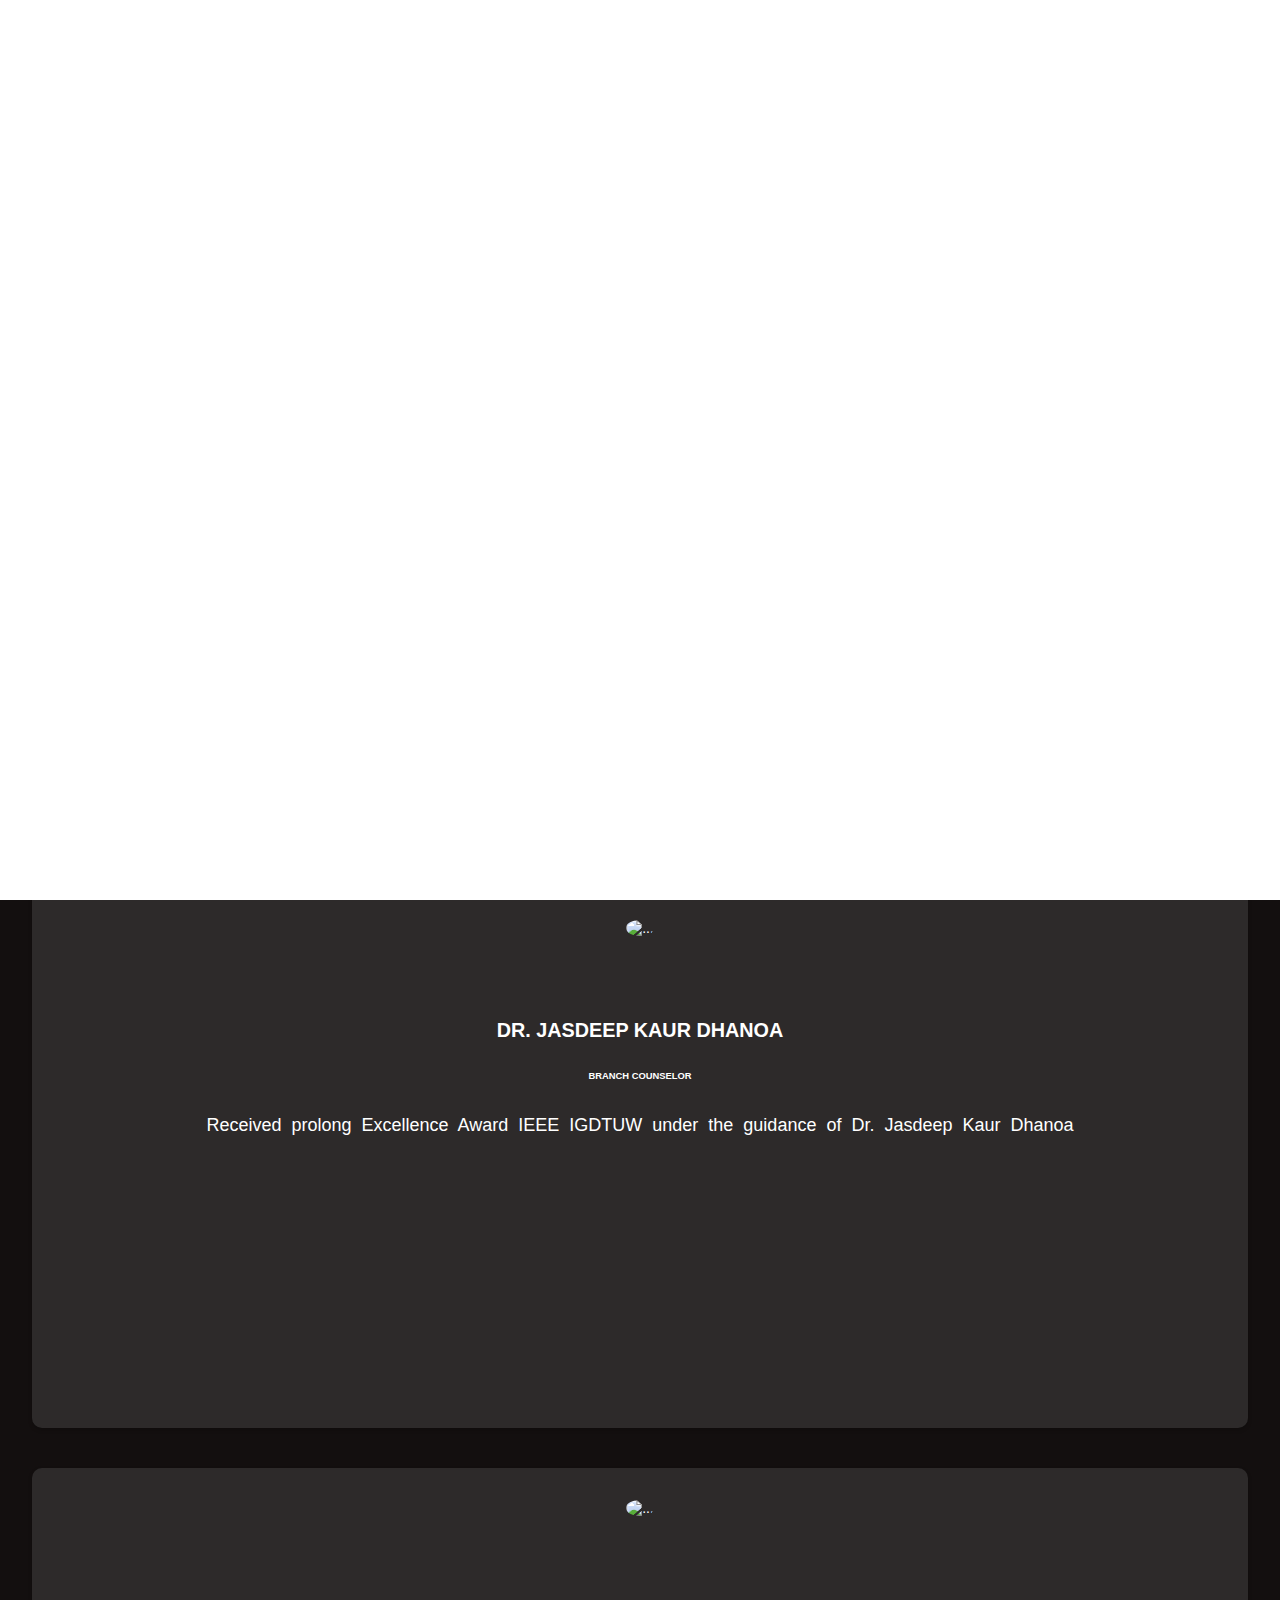
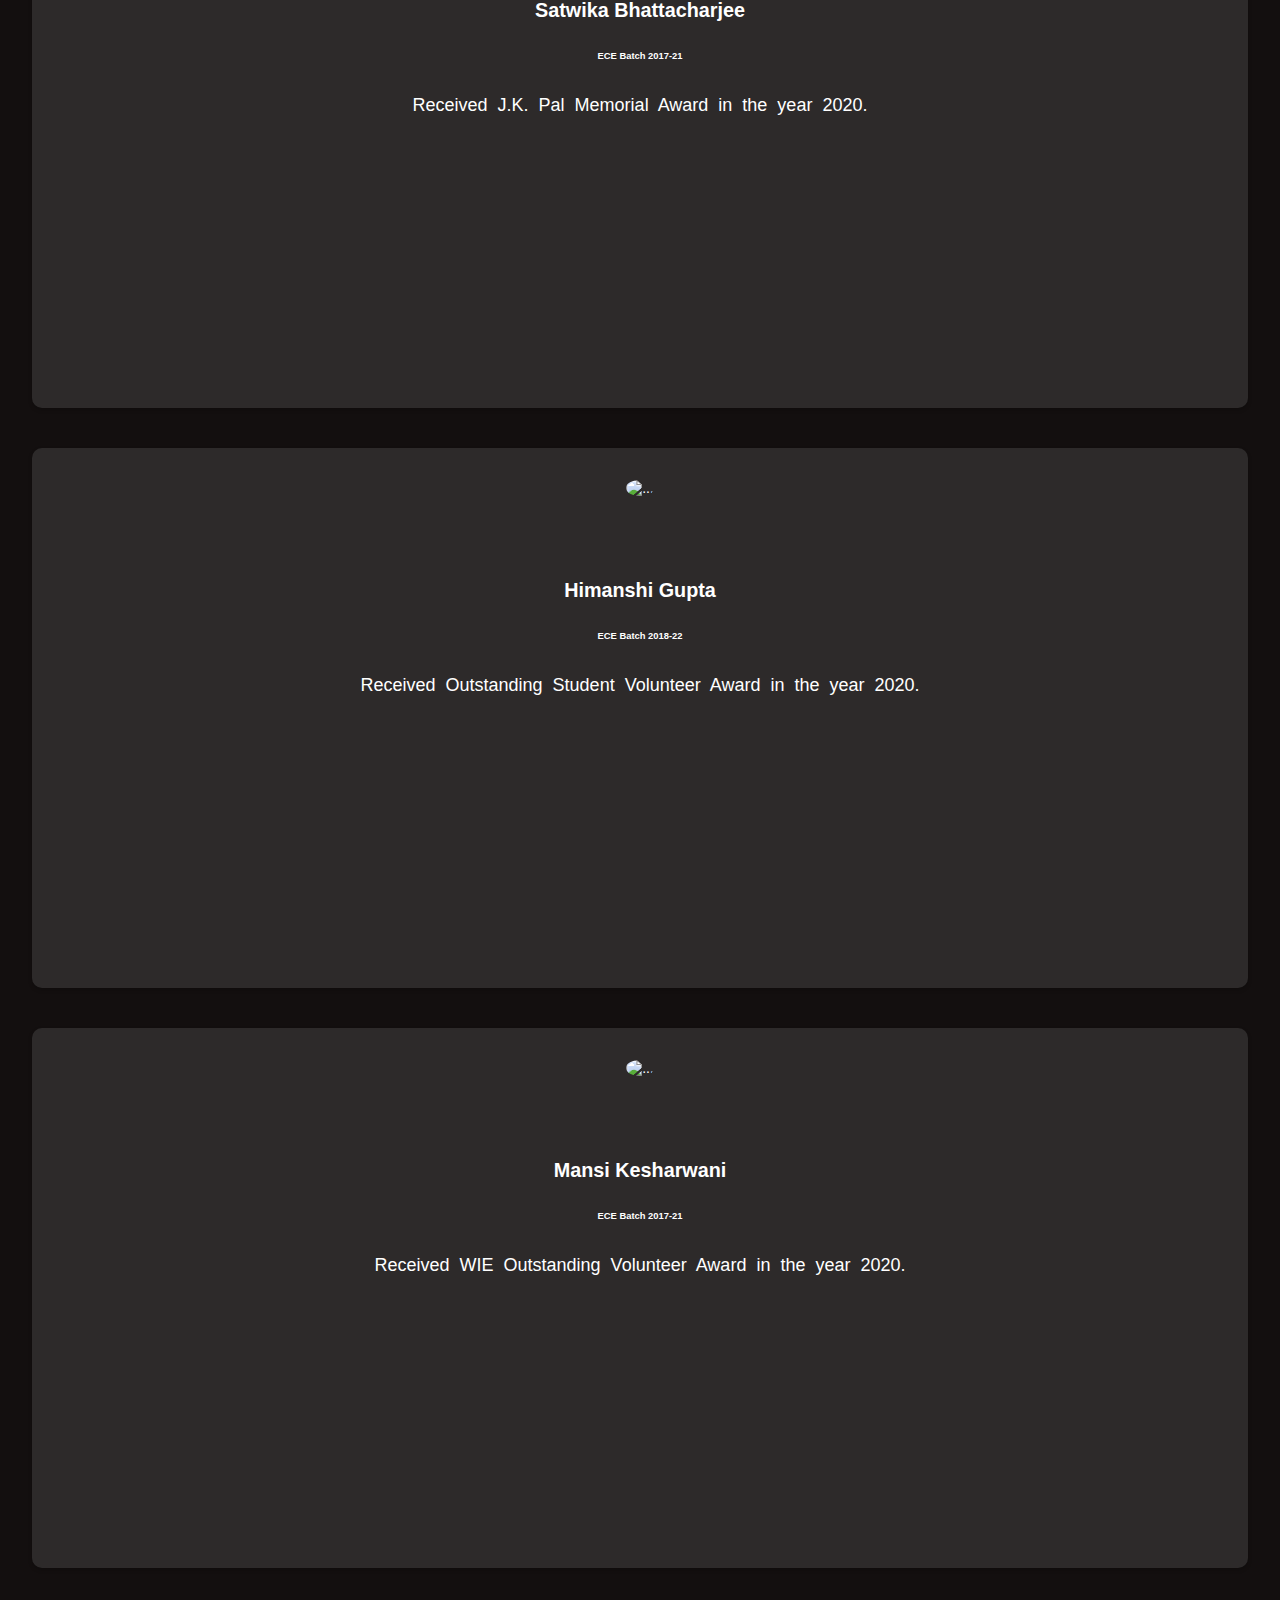
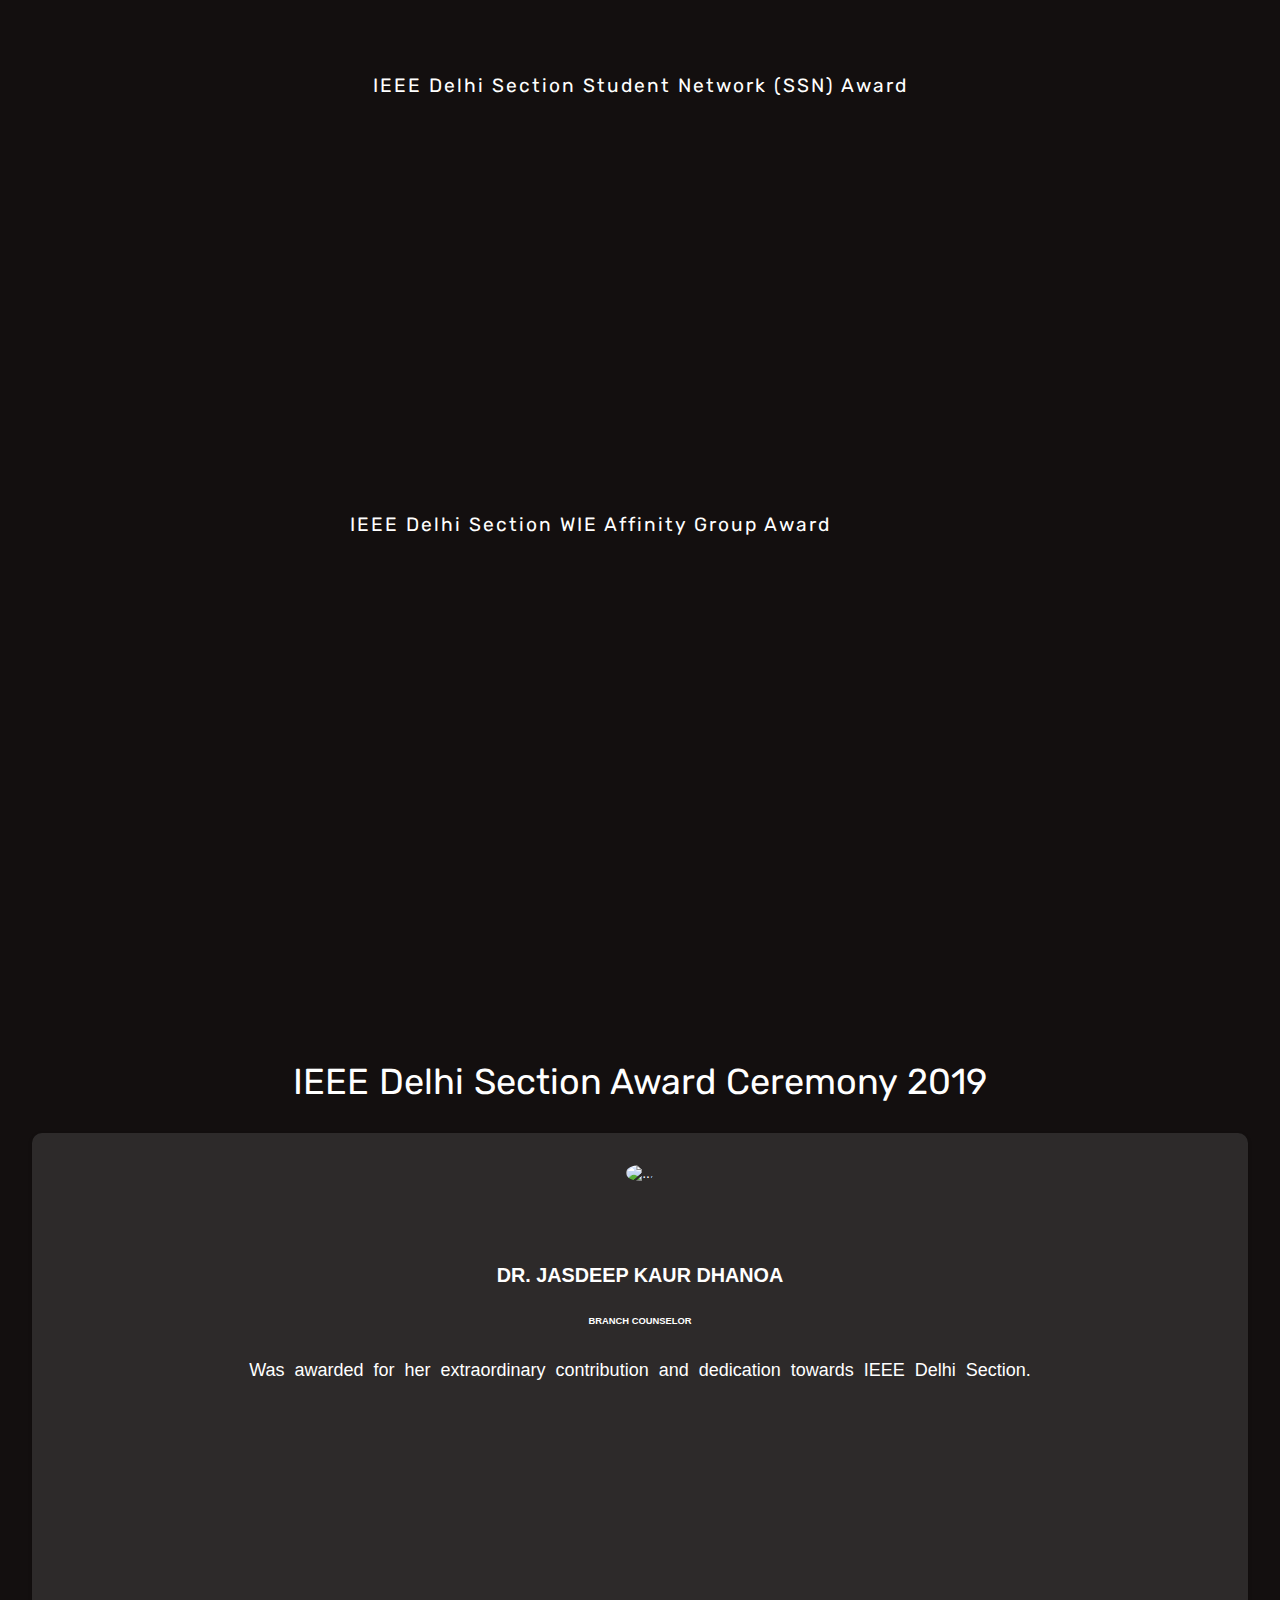
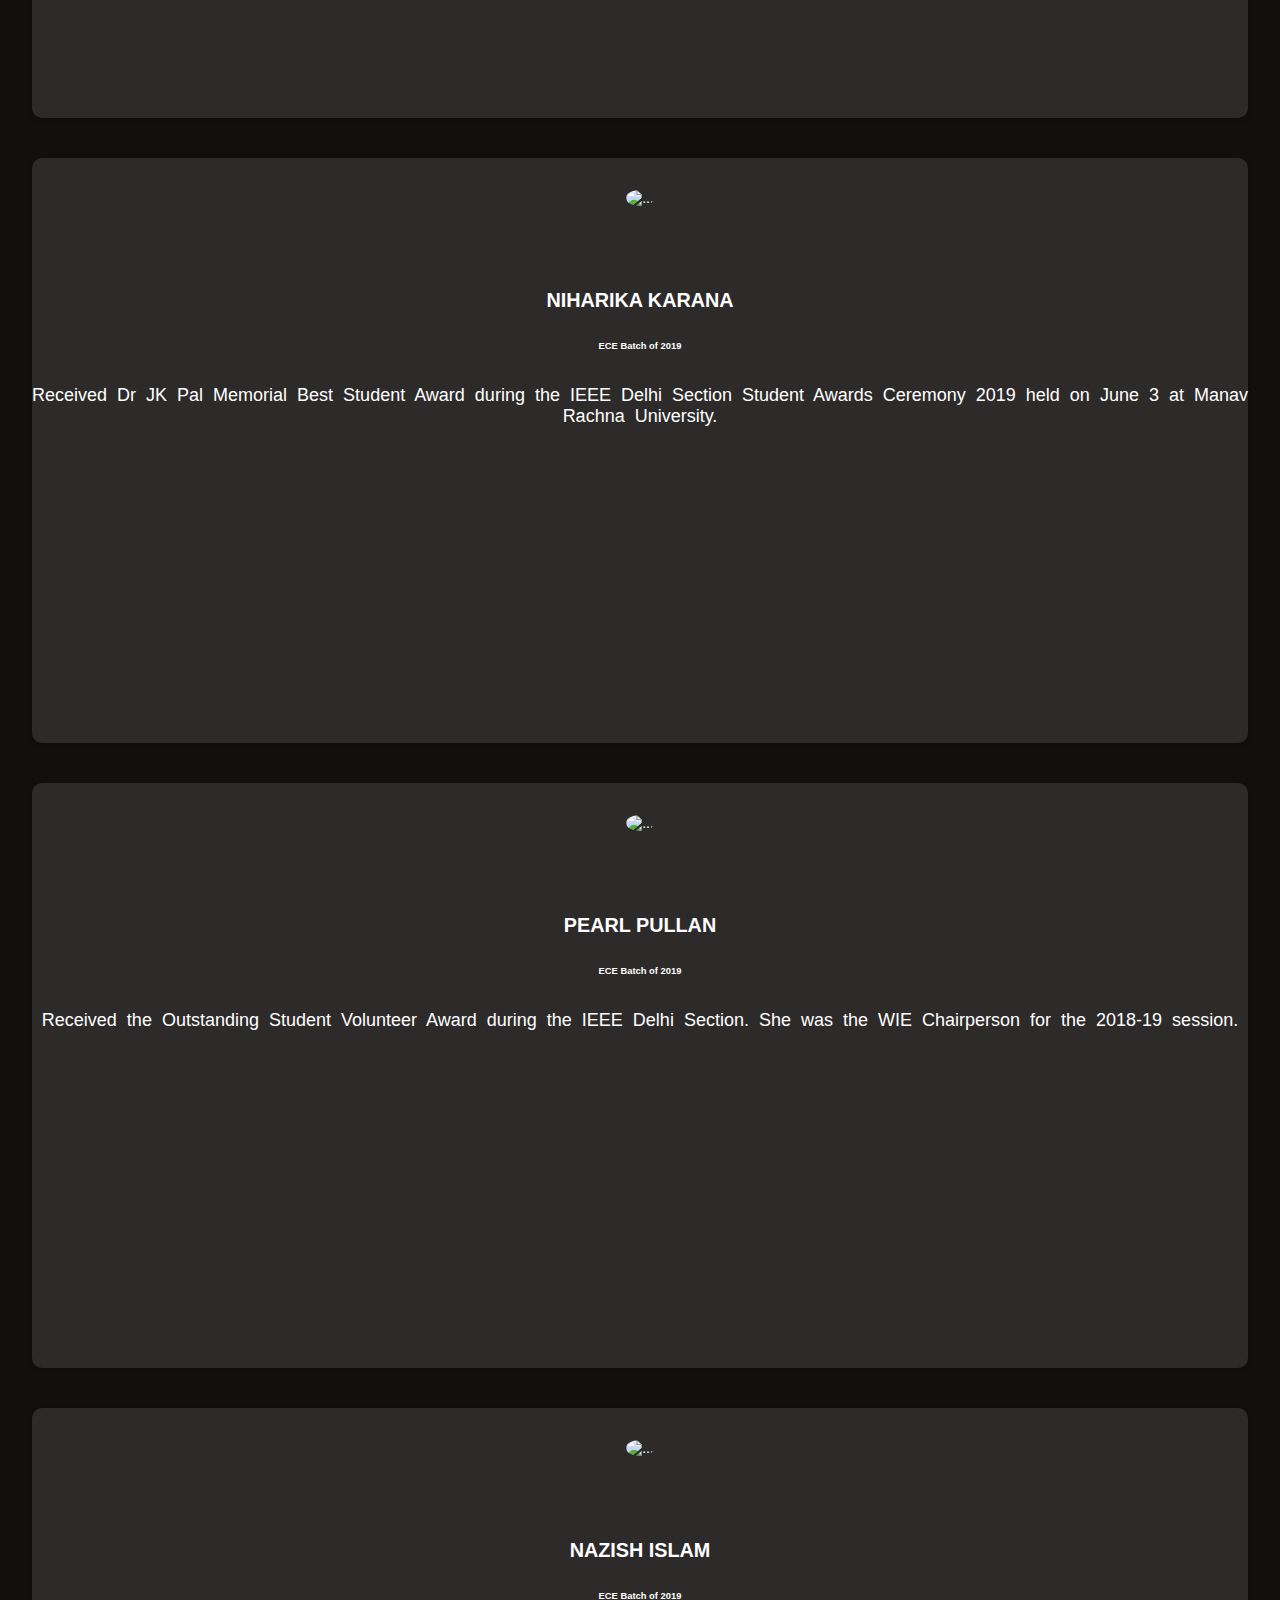
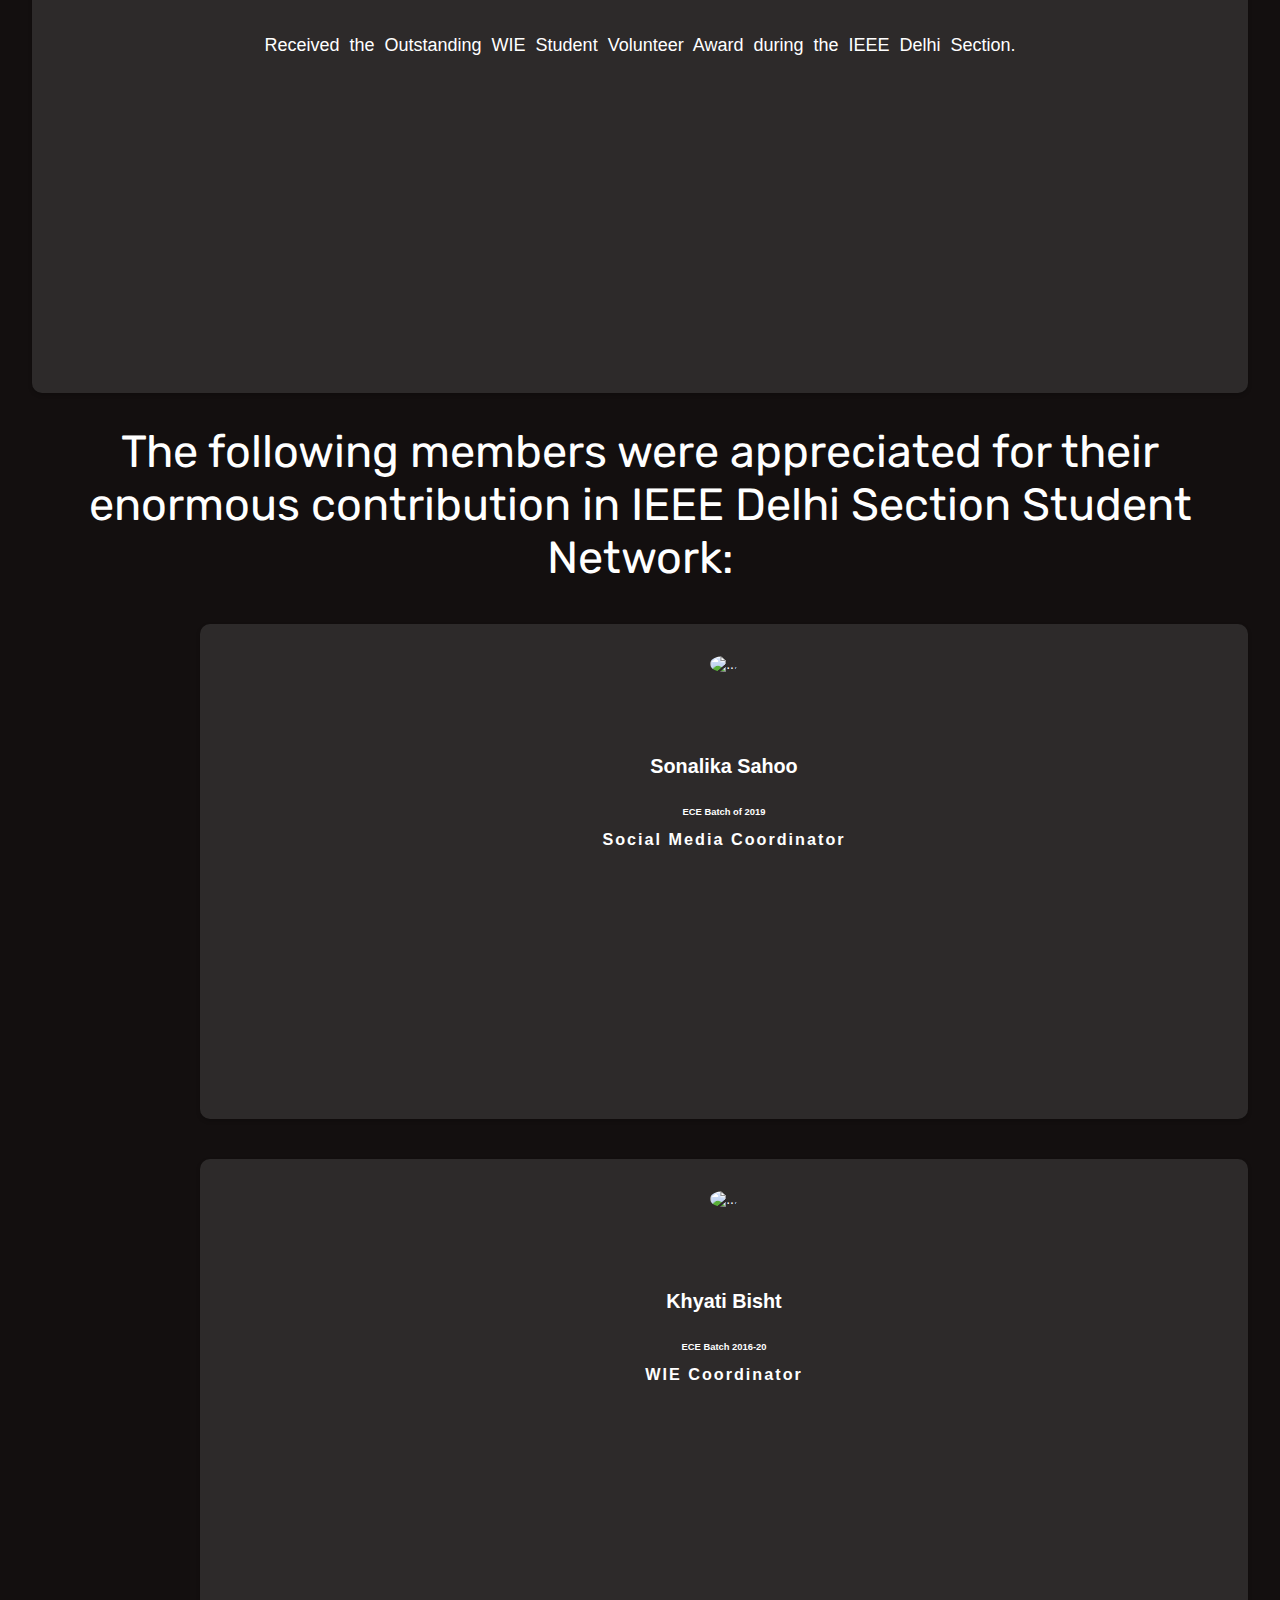
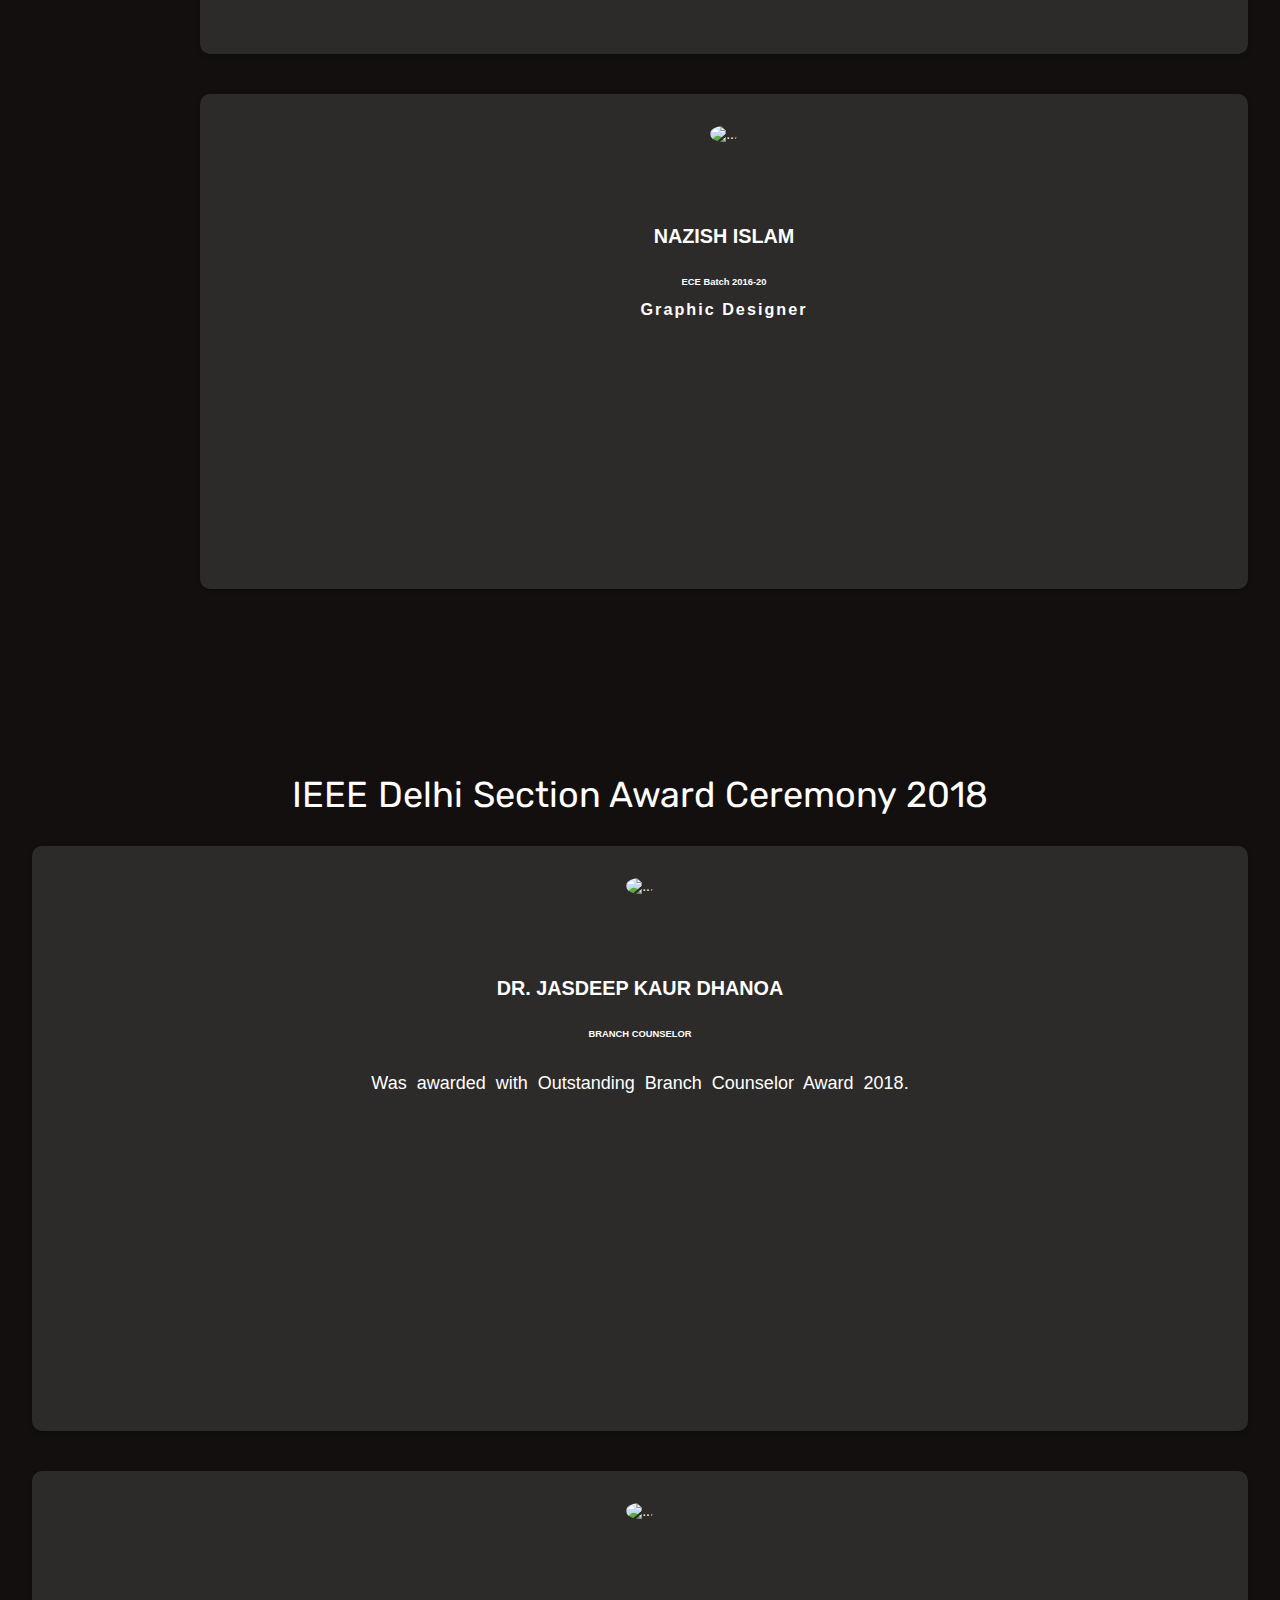
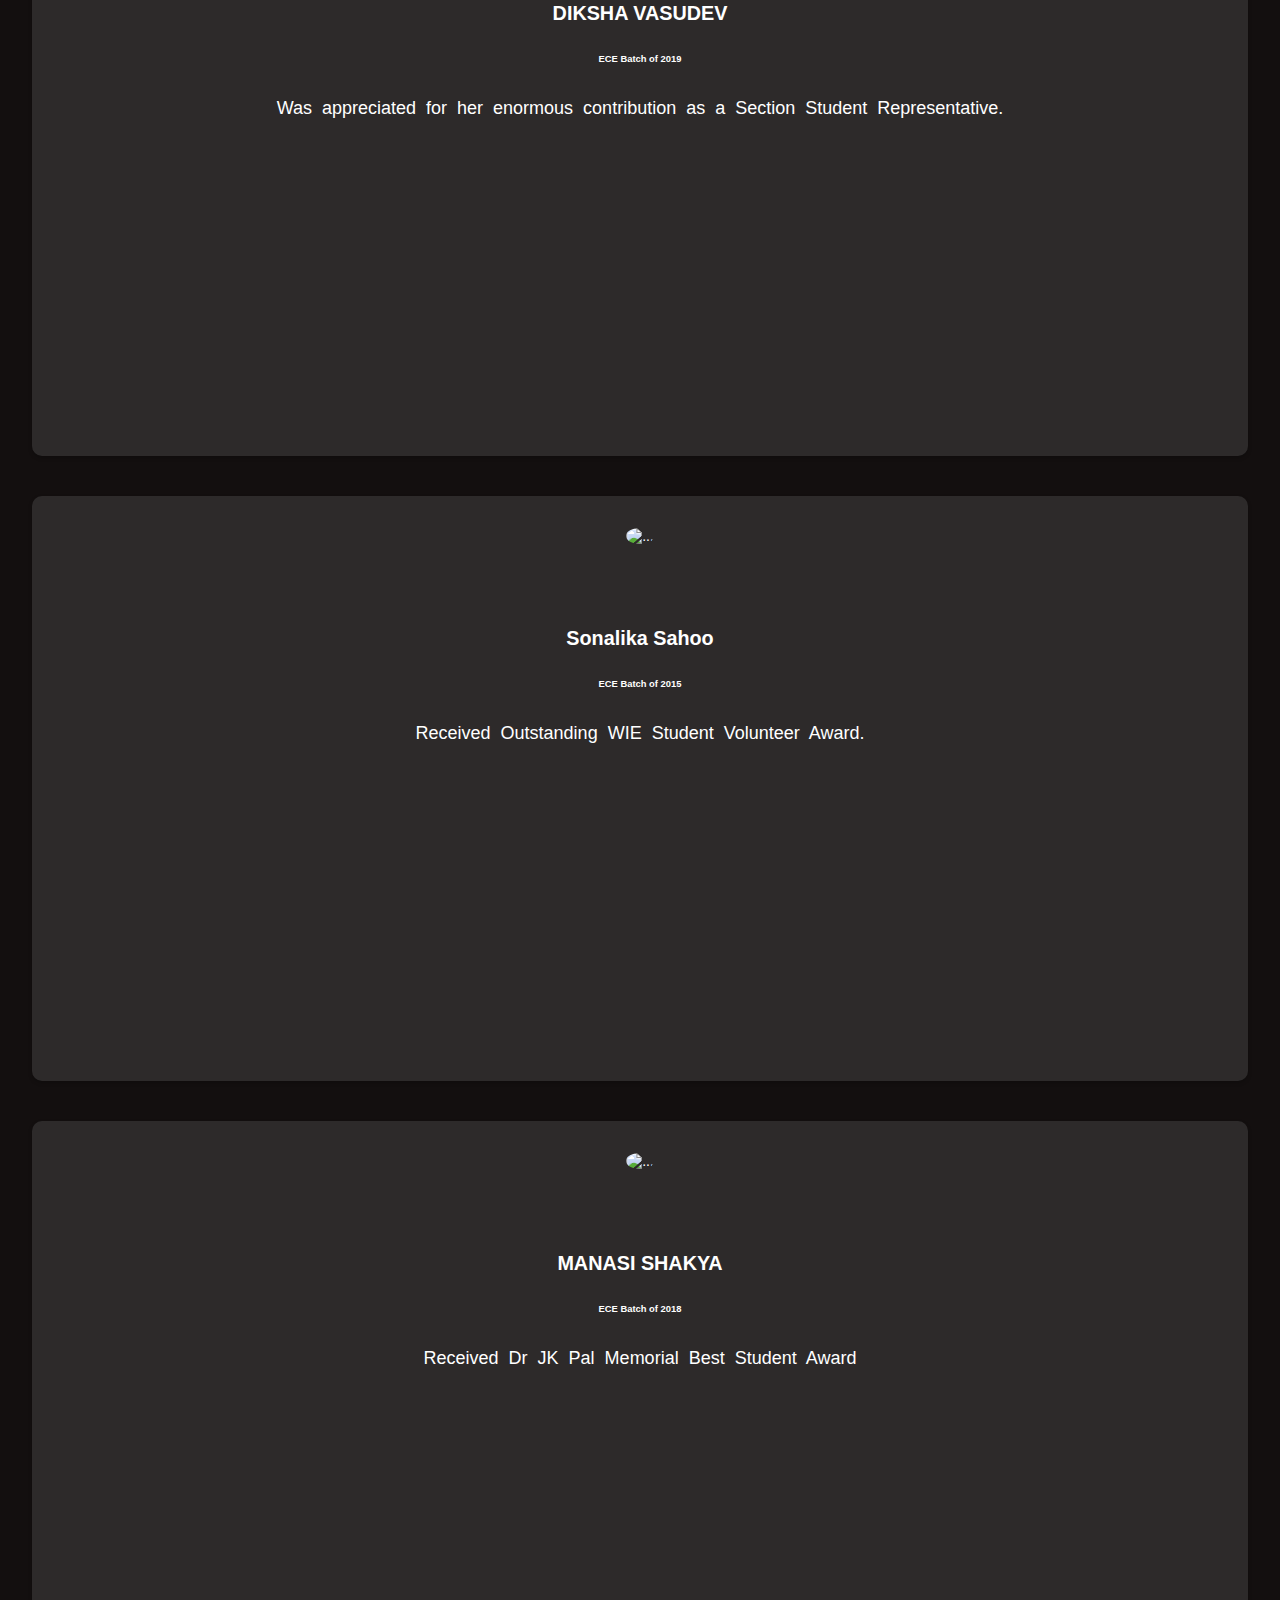
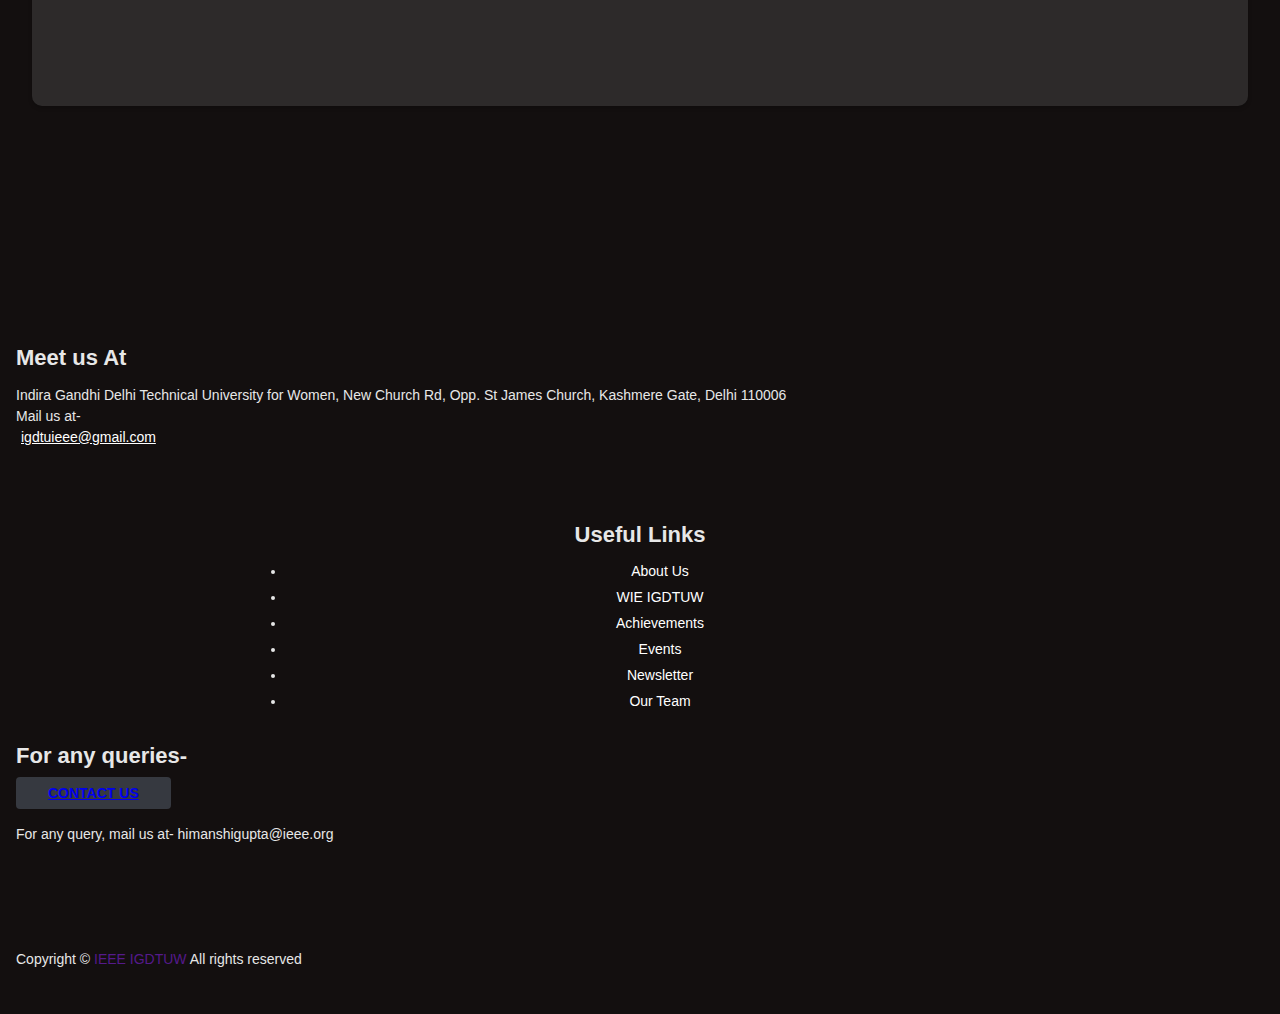
==== commit 22c3673b: "footer fixed:" ====
--- a/achievements.html
+++ b/achievements.html
@@ -583,7 +583,7 @@
                             </a>
                         </div>
                     </div>
-                    <div class="col-sm-6 col-md-4">
+                    <div class="col-sm-6 col-md-4 useful-link">
                         <h4>Useful Links</h4>
                         <ul class="imp-links">
                             <li><a href="index.html#about-section">About Us</a></li>
--- a/css/style.css
+++ b/css/style.css
@@ -1,10 +1,10 @@
 html {
   height: 100% !important;
 }
-@import url('https://fonts.googleapis.com/css2?family=Roboto:wght@100;300;400;500;700;900&display=swap');
-@import url('https://fonts.googleapis.com/css2?family=Rubik:wght@300;400;500;600;700;800;900&display=swap');
-*{
-  font-family: 'Roboto', sans-serif;
+@import url("https://fonts.googleapis.com/css2?family=Roboto:wght@100;300;400;500;700;900&display=swap");
+@import url("https://fonts.googleapis.com/css2?family=Rubik:wght@300;400;500;600;700;800;900&display=swap");
+* {
+  font-family: "Roboto", sans-serif;
 }
 
 body {
@@ -32,9 +32,9 @@
 }
 
 .page {
-  overflow: hidden;
   /* background-color: #fff; */
   padding: 50px 0;
+  margin-top: 35vw;
 }
 
 .btn {
@@ -51,10 +51,10 @@
 /* Begin Fonts */
 body {
   /*background-image: url("https://github.com/AakankshaJha1/IEEE_IGDTUW/blob/main/img/ieee-bg-2.png?raw=true") ;*/
-    background-size: contain;
-    background-repeat: no-repeat;
-    background-size: 80%;
-    background-attachment: fixed;
+  background-size: contain;
+  background-repeat: no-repeat;
+  background-size: 80%;
+  background-attachment: fixed;
 }
 
 h1,
@@ -98,7 +98,7 @@
   width: 90%;
   text-align: center;
 }
-.about{
+.about {
   margin-bottom: 2rem;
 }
 .about .row {
@@ -117,23 +117,23 @@
   align-items: center;
   height: 100%;
 }
-.about-details{
-    text-align: justify;
-    background-color: #212121ad;
-    border-radius: 20px;
-}
-.about-details:hover{
-    background-color: #32e0c3a1;
-    color: #212121;
-}
-
-@media screen and (max-width:1024px) {
-    .row h2{
-        text-align: center !important;
-    }
-    .about-logo img{
-        margin: auto 20% !important;
-    }    
+.about-details {
+  text-align: justify;
+  background-color: #212121ad;
+  border-radius: 20px;
+}
+.about-details:hover {
+  background-color: #32e0c3a1;
+  color: #212121;
+}
+
+@media screen and (max-width: 1024px) {
+  .row h2 {
+    text-align: center !important;
+  }
+  .about-logo img {
+    margin: auto 20% !important;
+  }
 }
 #wie-img {
   height: 375px;
@@ -198,7 +198,6 @@
   background-size: cover;
 }
 
-
 /* ===== Begin text colors ===== */
 .text-main {
   color: #363940;
@@ -221,14 +220,14 @@
 .navbar-brand {
   font-size: 24px;
   font-weight: 600;
-  font-family: 'Rubik', sans-serif;
+  font-family: "Rubik", sans-serif;
   letter-spacing: 4px;
   -webkit-transition: all 0.2s ease-in-out;
   -moz-transition: all 0.2s ease-in-out;
   -o-transition: all 0.2s ease-in-out;
   -ms-transition: all 0.2s ease-in-out;
   transition: all 0.2s ease-in-out;
-} 
+}
 
 /* Navbar links */
 .navbar-nav > li > a {
@@ -486,13 +485,13 @@
 .rotate-box-1 .rotate-box-info {
   padding-left: 60px;
 }
-.rotate-box-1-wrapper{
+.rotate-box-1-wrapper {
   margin: 2rem auto;
 }
 
-.rotate-box-1-wrapper .row{
-    background-color: #212121ad;
-    border-radius: 20px;
+.rotate-box-1-wrapper .row {
+  background-color: #212121ad;
+  border-radius: 20px;
 }
 
 /* End rotate box-1 */
@@ -973,8 +972,14 @@
 }
 
 /*Widget1: Useful Links*/
+.useful-link h4{
+  text-align: center !important;
+}
 ul.imp-links {
   margin-top: 15px;
+  width: 60%;
+  margin: auto;
+  text-align: center;
 }
 
 ul.imp-links li {
@@ -985,30 +990,30 @@
   text-decoration: none;
   color: #fff;
 }
-.imp-links a:hover{
-    color: #0D7377;
+.imp-links a:hover {
+  color: #0d7377;
 }
 
 /* ==== Start Footer ===== */
-.media-icons{
-    margin-top: 1rem;
-}
-.media-icons a{
-    margin-right: 0.5rem;
-}
-.media-icons i{
-    font-size: 1.6rem;
-    color: #fff;
-}
-.media-icons i:hover{
-    color: #32E0C4;
-}
-.contact-email{
-    color: #fff;
-}
-.contact-email:hover{
-    color: #0D7377;
-    text-decoration: none;
+.media-icons {
+  margin-top: 1rem;
+}
+.media-icons a {
+  margin-right: 0.5rem;
+}
+.media-icons i {
+  font-size: 1.6rem;
+  color: #fff;
+}
+.media-icons i:hover {
+  color: #32e0c4;
+}
+.contact-email {
+  color: #fff;
+}
+.contact-email:hover {
+  color: #0d7377;
+  text-decoration: none;
 }
 /* ===== End footer ===== */
 
@@ -1249,22 +1254,43 @@
 
 /* ===== End buttons ===== */
 
-@media screen and (max-width:1024px) {
-    body{
-        background-size: cover;
-        /* background-size: 80%; */
-    }
-}
-.membership-link{
+@media screen and (max-width: 1024px) {
+  body {
+    background-size: cover;
+    /* background-size: 80%; */
+  }
+}
+.membership-link {
   background-color: #363940;
   padding: 0.5rem 2rem;
   border-radius: 4px;
   text-transform: uppercase;
-  font-family: 'Rubik' sans-serif;
+  font-family: "Rubik" sans-serif;
   font-weight: 600;
 }
-.membership-link:hover{
-  background-color: #32E0C4;
+.membership-link:hover {
+  background-color: #32e0c4;
   color: #212121;
   text-decoration: none;
-}+}
+.calendar {
+  width: 100vw;
+  height: 100%;
+}
+.calendar iframe {
+  border: solid 1px #777;
+  width: 60vw;
+  height: 60vw;
+}
+.button1 {
+  background-color: #171717;
+  border: none;
+  border-radius: 2px;
+}
+
+@media screen and (max-width: 1024px) {
+  .calendar iframe {
+    width: 90vw;
+    height: 90vw;
+  }
+}
--- a/css/achievementsStyle.css
+++ b/css/achievementsStyle.css
@@ -421,7 +421,7 @@
 
 .middle-container2{
   margin-left: 12em;
-  
+}
 /* 
 .a-box {
   display: inline-block;
@@ -482,3 +482,8 @@
     display: flex;
   }
 }
+@media screen and (max-width: 1024px) {
+  .heading-main{
+    font-size: 9vw !important;
+  }
+}